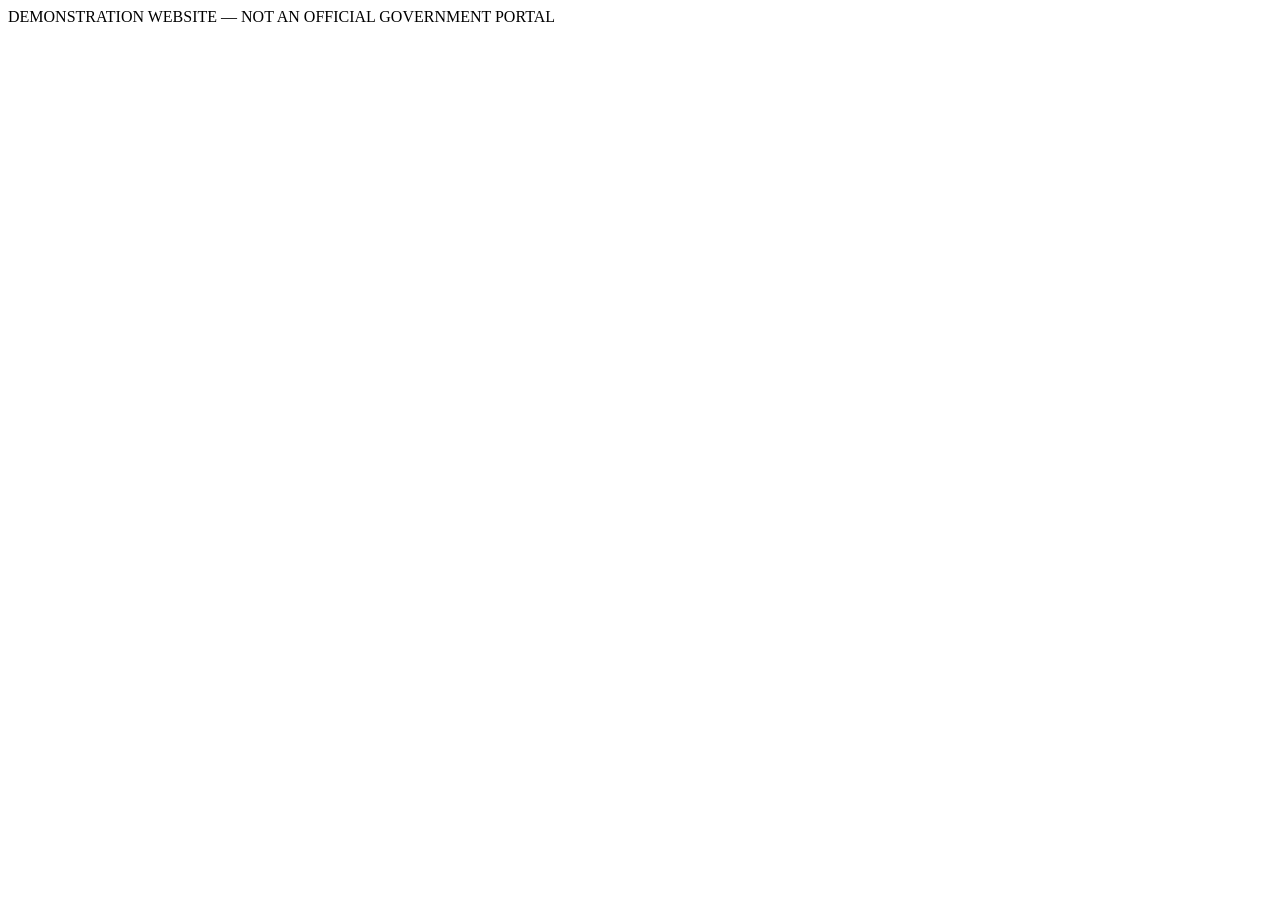
==== index.html @ c11c735a "Update index.html" ====
<!DOCTYPE html>
<html lang="en">
<head>
    <meta charset="UTF-8">
    <meta name="viewport" content="width=device-width, initial-scale=1.0">

    <title>e-Visa Portal — Demo</title>

    <link rel="icon" href="images/favicon.ico">
    <link rel="stylesheet" href="css/style.css">
</head>

<body>

    <!-- Demo Notice -->
    <div class="demo-notice">
        DEMONSTRATION WEBSITE — NOT AN OFFICIAL GOVERNMENT PORTAL
    </div>

    <!-- Header -->
    <header id="header"></header>

    <!-- Hero -->
    <main>

        <section id="hero"></section>

        <!-- Three Steps -->
        <section id="steps"></section>

        <!-- Why e-Visa -->
        <section id="why-evisa"></section>

        <!-- Information -->
        <section id="information"></section>

    </main>

    <!-- Footer -->
    <footer id="footer"></footer>

    <script src="data.js"></script>
    <script src="js/script.js"></script>

</body>
</html>
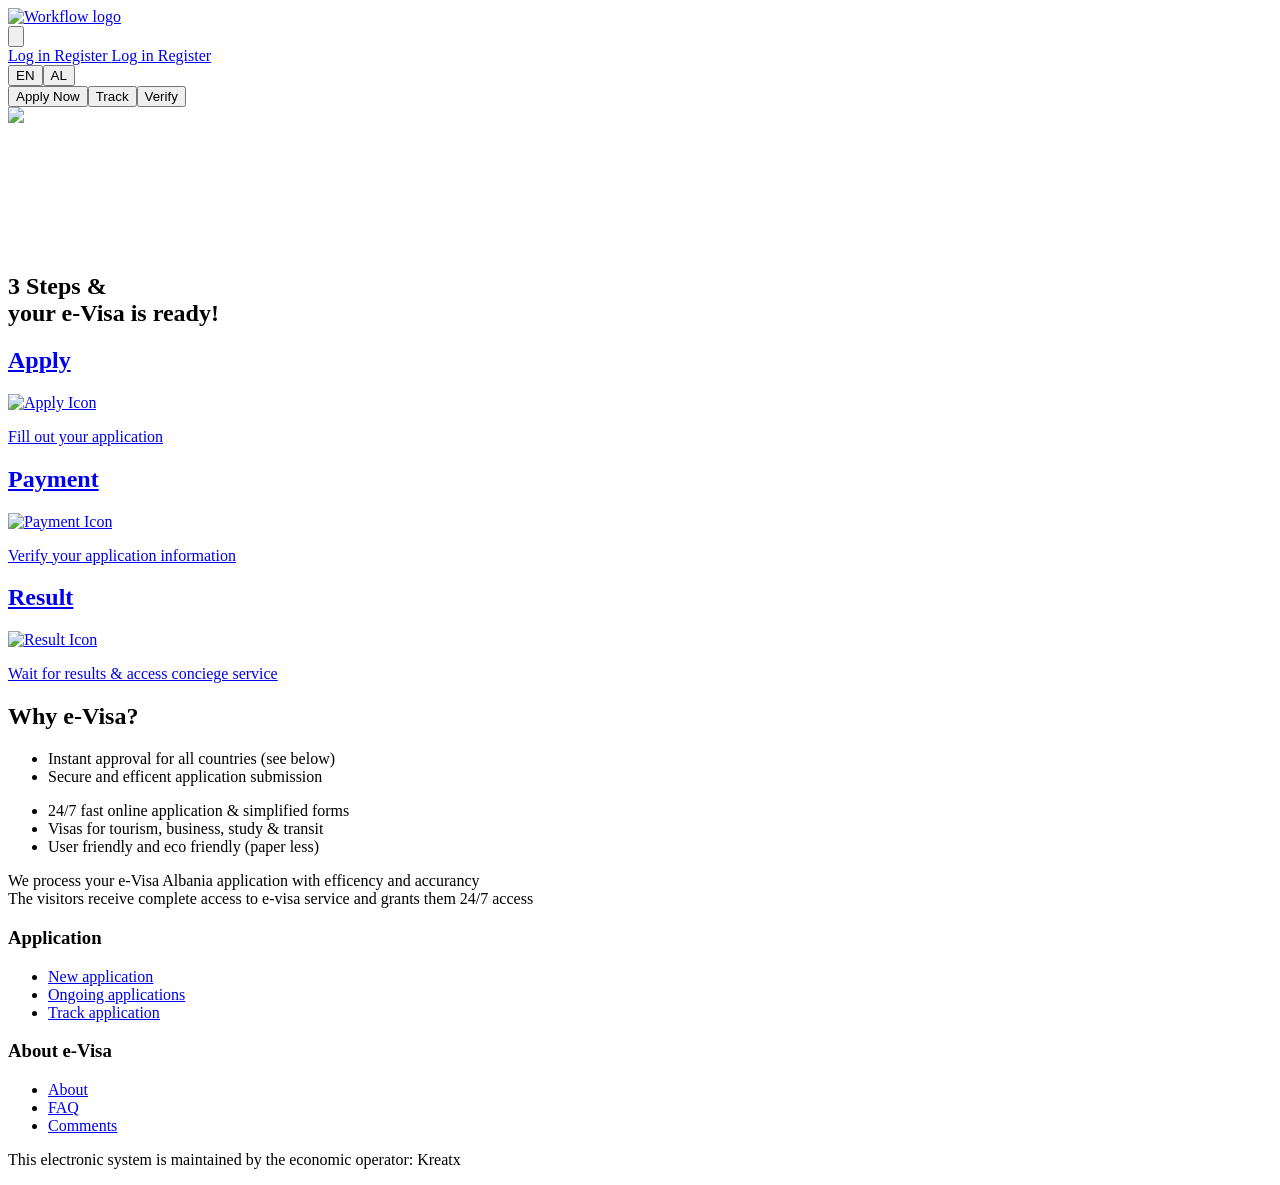
==== commit 568b984c: "Update index.html" ====
--- a/index.html
+++ b/index.html
@@ -1,46 +1,11 @@
 <!DOCTYPE html>
-<html lang="en">
-<head>
-    <meta charset="UTF-8">
-    <meta name="viewport" content="width=device-width, initial-scale=1.0">
-
-    <title>e-Visa Portal — Demo</title>
-
-    <link rel="icon" href="images/favicon.ico">
-    <link rel="stylesheet" href="css/style.css">
-</head>
-
-<body>
-
-    <!-- Demo Notice -->
-    <div class="demo-notice">
-        DEMONSTRATION WEBSITE — NOT AN OFFICIAL GOVERNMENT PORTAL
-    </div>
-
-    <!-- Header -->
-    <header id="header"></header>
-
-    <!-- Hero -->
-    <main>
-
-        <section id="hero"></section>
-
-        <!-- Three Steps -->
-        <section id="steps"></section>
-
-        <!-- Why e-Visa -->
-        <section id="why-evisa"></section>
-
-        <!-- Information -->
-        <section id="information"></section>
-
-    </main>
-
-    <!-- Footer -->
-    <footer id="footer"></footer>
-
-    <script src="data.js"></script>
-    <script src="js/script.js"></script>
-
-</body>
-</html>
+<!-- saved from url=(0018)https://e-visaal.com/ -->
+<html lang="en"><head><meta http-equiv="Content-Type" content="text/html; charset=UTF-8"><meta http-equiv="X-UA-Compatible" content="IE=edge"><meta name="viewport" content="width=device-width,initial-scale=1"><link rel="icon" href="https://e-visaal.com/favicon.ico"><title>e-visa</title><link href="./e-visa_files/app.3147fd8c.css" rel="preload" as="style"><link href="./e-visa_files/chunk-vendors.a95e2587.css" rel="preload" as="style"><link href="./e-visa_files/app.ca28d86f.js.download" rel="preload" as="script"><link href="./e-visa_files/chunk-vendors.925dab4c.js.download" rel="preload" as="script"><link href="./e-visa_files/chunk-vendors.a95e2587.css" rel="stylesheet"><link href="./e-visa_files/app.3147fd8c.css" rel="stylesheet"><style type="text/css">/*for=vue-advanced-cropper*/.vue-advanced-cropper{text-align:center;position:relative;-webkit-user-select:none;-moz-user-select:none;-ms-user-select:none;user-select:none;max-height:100%;max-width:100%;direction:ltr}.vue-advanced-cropper__stretcher{pointer-events:none;position:relative;max-width:100%;max-height:100%}.vue-advanced-cropper__image{opacity:.5;-webkit-user-select:none;-moz-user-select:none;-ms-user-select:none;user-select:none;position:absolute;-webkit-transform-origin:center;transform-origin:center;max-width:unset!important}.vue-advanced-cropper__boundaries{position:absolute;left:50%;-webkit-transform:translate(-50%,-50%);transform:translate(-50%,-50%);top:50%}.vue-advanced-cropper__background{position:absolute;background:#000;top:50%;left:50%;-webkit-transform:translate(-50%,-50%);transform:translate(-50%,-50%)}.vue-advanced-cropper__cropper-wrapper{width:100%;height:100%}.vue-advanced-cropper__image-wrapper{overflow:hidden;position:absolute;width:100%;height:100%}.vue-advanced-cropper__stencil-wrapper{position:absolute}.vue-handler-wrapper{position:absolute;-webkit-transform:translate(-50%,-50%);transform:translate(-50%,-50%);width:30px;height:30px}.vue-handler-wrapper__draggable{width:100%;height:100%;display:-webkit-box;display:-ms-flexbox;display:flex;-webkit-box-align:center;-ms-flex-align:center;align-items:center;-webkit-box-pack:center;-ms-flex-pack:center;justify-content:center}.vue-handler-wrapper--west-north{left:0;top:0;cursor:nw-resize}.vue-handler-wrapper--north{left:50%;top:0;cursor:n-resize}.vue-handler-wrapper--east-north{left:100%;top:0;cursor:ne-resize}.vue-handler-wrapper--east{left:100%;top:50%;cursor:e-resize}.vue-handler-wrapper--east-south{left:100%;top:100%;cursor:se-resize}.vue-handler-wrapper--south{left:50%;top:100%;cursor:s-resize}.vue-handler-wrapper--west-south{left:0;top:100%;cursor:sw-resize}.vue-handler-wrapper--west{left:0;top:50%;cursor:w-resize}.vue-handler-wrapper--disabled{cursor:auto}.vue-simple-handler{display:block;background:#fff;height:10px;width:10px}.vue-bounding-box{position:relative;height:100%;width:100%}.vue-line-wrapper{background:0 0;position:absolute;display:-webkit-box;display:-ms-flexbox;display:flex;-webkit-box-align:center;-ms-flex-align:center;align-items:center;-webkit-box-pack:center;-ms-flex-pack:center;justify-content:center}.vue-line-wrapper--north,.vue-line-wrapper--south{height:12px;width:100%;left:0;-webkit-transform:translateY(-50%);transform:translateY(-50%)}.vue-line-wrapper--north{top:0;cursor:n-resize}.vue-line-wrapper--south{top:100%;cursor:s-resize}.vue-line-wrapper--east,.vue-line-wrapper--west{width:12px;height:100%;-webkit-transform:translateX(-50%);transform:translateX(-50%);top:0}.vue-line-wrapper--east{left:100%;cursor:e-resize}.vue-line-wrapper--west{left:0;cursor:w-resize}.vue-line-wrapper--disabled{cursor:auto}.vue-draggable-area{position:relative}.vue-canvas-preview-result{overflow:hidden;-webkit-box-sizing:border-box;box-sizing:border-box;position:absolute;height:100%;width:100%}.vue-canvas-preview-result__wrapper{position:absolute}.vue-canvas-preview-result__image{pointer-events:none;position:absolute;-webkit-user-select:none;-moz-user-select:none;-ms-user-select:none;user-select:none;-webkit-transform-origin:center;transform-origin:center;max-width:unset!important}.vue-preview-result{overflow:hidden;-webkit-box-sizing:border-box;box-sizing:border-box;position:absolute;height:100%;width:100%}.vue-preview-result__wrapper{position:absolute}.vue-preview-result__image{pointer-events:none;position:absolute;-webkit-user-select:none;-moz-user-select:none;-ms-user-select:none;user-select:none;-webkit-transform-origin:center;transform-origin:center;max-width:none!important}.vue-circle-stencil{position:absolute;height:100%;width:100%;-webkit-box-sizing:content-box;box-sizing:content-box;cursor:move}.vue-circle-stencil__preview{border-radius:50%}.vue-simple-line{background:0 0;-webkit-transition:border .5s;transition:border .5s;border-color:rgba(255,255,255,.3);border-width:0;border-style:solid}.vue-simple-line--north,.vue-simple-line--south{height:0;width:100%}.vue-simple-line--east,.vue-simple-line--west{height:100%;width:0}.vue-simple-line--east{border-right-width:1px}.vue-simple-line--west{border-left-width:1px}.vue-simple-line--south{border-bottom-width:1px}.vue-simple-line--north{border-top-width:1px}.vue-simple-line--hover{opacity:1;border-color:#fff}.vue-rectangle-stencil{position:absolute;height:100%;width:100%;-webkit-box-sizing:border-box;box-sizing:border-box}.vue-rectangle-stencil--movable{cursor:move}.vue-preview-image{overflow:hidden;position:relative}.vue-preview-image__image{pointer-events:none;position:absolute;max-width:unset!important}</style><style>.swal2-popup.swal2-toast{flex-direction:row;align-items:center;width:auto;padding:.625em;overflow-y:hidden;background:#fff;box-shadow:0 0 .625em #d9d9d9}.swal2-popup.swal2-toast .swal2-header{flex-direction:row;padding:0}.swal2-popup.swal2-toast .swal2-title{flex-grow:1;justify-content:flex-start;margin:0 .6em;font-size:1em}.swal2-popup.swal2-toast .swal2-footer{margin:.5em 0 0;padding:.5em 0 0;font-size:.8em}.swal2-popup.swal2-toast .swal2-close{position:static;width:.8em;height:.8em;line-height:.8}.swal2-popup.swal2-toast .swal2-content{justify-content:flex-start;padding:0;font-size:1em}.swal2-popup.swal2-toast .swal2-icon{width:2em;min-width:2em;height:2em;margin:0}.swal2-popup.swal2-toast .swal2-icon .swal2-icon-content{display:flex;align-items:center;font-size:1.8em;font-weight:700}@media all and (-ms-high-contrast:none),(-ms-high-contrast:active){.swal2-popup.swal2-toast .swal2-icon .swal2-icon-content{font-size:.25em}}.swal2-popup.swal2-toast .swal2-icon.swal2-success .swal2-success-ring{width:2em;height:2em}.swal2-popup.swal2-toast .swal2-icon.swal2-error [class^=swal2-x-mark-line]{top:.875em;width:1.375em}.swal2-popup.swal2-toast .swal2-icon.swal2-error [class^=swal2-x-mark-line][class$=left]{left:.3125em}.swal2-popup.swal2-toast .swal2-icon.swal2-error [class^=swal2-x-mark-line][class$=right]{right:.3125em}.swal2-popup.swal2-toast .swal2-actions{flex-basis:auto!important;width:auto;height:auto;margin:0 .3125em;padding:0}.swal2-popup.swal2-toast .swal2-styled{margin:.125em .3125em;padding:.3125em .625em;font-size:1em}.swal2-popup.swal2-toast .swal2-styled:focus{box-shadow:0 0 0 1px #fff,0 0 0 3px rgba(100,150,200,.5)}.swal2-popup.swal2-toast .swal2-success{border-color:#a5dc86}.swal2-popup.swal2-toast .swal2-success [class^=swal2-success-circular-line]{position:absolute;width:1.6em;height:3em;transform:rotate(45deg);border-radius:50%}.swal2-popup.swal2-toast .swal2-success [class^=swal2-success-circular-line][class$=left]{top:-.8em;left:-.5em;transform:rotate(-45deg);transform-origin:2em 2em;border-radius:4em 0 0 4em}.swal2-popup.swal2-toast .swal2-success [class^=swal2-success-circular-line][class$=right]{top:-.25em;left:.9375em;transform-origin:0 1.5em;border-radius:0 4em 4em 0}.swal2-popup.swal2-toast .swal2-success .swal2-success-ring{width:2em;height:2em}.swal2-popup.swal2-toast .swal2-success .swal2-success-fix{top:0;left:.4375em;width:.4375em;height:2.6875em}.swal2-popup.swal2-toast .swal2-success [class^=swal2-success-line]{height:.3125em}.swal2-popup.swal2-toast .swal2-success [class^=swal2-success-line][class$=tip]{top:1.125em;left:.1875em;width:.75em}.swal2-popup.swal2-toast .swal2-success [class^=swal2-success-line][class$=long]{top:.9375em;right:.1875em;width:1.375em}.swal2-popup.swal2-toast .swal2-success.swal2-icon-show .swal2-success-line-tip{-webkit-animation:swal2-toast-animate-success-line-tip .75s;animation:swal2-toast-animate-success-line-tip .75s}.swal2-popup.swal2-toast .swal2-success.swal2-icon-show .swal2-success-line-long{-webkit-animation:swal2-toast-animate-success-line-long .75s;animation:swal2-toast-animate-success-line-long .75s}.swal2-popup.swal2-toast.swal2-show{-webkit-animation:swal2-toast-show .5s;animation:swal2-toast-show .5s}.swal2-popup.swal2-toast.swal2-hide{-webkit-animation:swal2-toast-hide .1s forwards;animation:swal2-toast-hide .1s forwards}.swal2-container{display:flex;position:fixed;z-index:1060;top:0;right:0;bottom:0;left:0;flex-direction:row;align-items:center;justify-content:center;padding:.625em;overflow-x:hidden;transition:background-color .1s;-webkit-overflow-scrolling:touch}.swal2-container.swal2-backdrop-show,.swal2-container.swal2-noanimation{background:rgba(0,0,0,.4)}.swal2-container.swal2-backdrop-hide{background:0 0!important}.swal2-container.swal2-top{align-items:flex-start}.swal2-container.swal2-top-left,.swal2-container.swal2-top-start{align-items:flex-start;justify-content:flex-start}.swal2-container.swal2-top-end,.swal2-container.swal2-top-right{align-items:flex-start;justify-content:flex-end}.swal2-container.swal2-center{align-items:center}.swal2-container.swal2-center-left,.swal2-container.swal2-center-start{align-items:center;justify-content:flex-start}.swal2-container.swal2-center-end,.swal2-container.swal2-center-right{align-items:center;justify-content:flex-end}.swal2-container.swal2-bottom{align-items:flex-end}.swal2-container.swal2-bottom-left,.swal2-container.swal2-bottom-start{align-items:flex-end;justify-content:flex-start}.swal2-container.swal2-bottom-end,.swal2-container.swal2-bottom-right{align-items:flex-end;justify-content:flex-end}.swal2-container.swal2-bottom-end>:first-child,.swal2-container.swal2-bottom-left>:first-child,.swal2-container.swal2-bottom-right>:first-child,.swal2-container.swal2-bottom-start>:first-child,.swal2-container.swal2-bottom>:first-child{margin-top:auto}.swal2-container.swal2-grow-fullscreen>.swal2-modal{display:flex!important;flex:1;align-self:stretch;justify-content:center}.swal2-container.swal2-grow-row>.swal2-modal{display:flex!important;flex:1;align-content:center;justify-content:center}.swal2-container.swal2-grow-column{flex:1;flex-direction:column}.swal2-container.swal2-grow-column.swal2-bottom,.swal2-container.swal2-grow-column.swal2-center,.swal2-container.swal2-grow-column.swal2-top{align-items:center}.swal2-container.swal2-grow-column.swal2-bottom-left,.swal2-container.swal2-grow-column.swal2-bottom-start,.swal2-container.swal2-grow-column.swal2-center-left,.swal2-container.swal2-grow-column.swal2-center-start,.swal2-container.swal2-grow-column.swal2-top-left,.swal2-container.swal2-grow-column.swal2-top-start{align-items:flex-start}.swal2-container.swal2-grow-column.swal2-bottom-end,.swal2-container.swal2-grow-column.swal2-bottom-right,.swal2-container.swal2-grow-column.swal2-center-end,.swal2-container.swal2-grow-column.swal2-center-right,.swal2-container.swal2-grow-column.swal2-top-end,.swal2-container.swal2-grow-column.swal2-top-right{align-items:flex-end}.swal2-container.swal2-grow-column>.swal2-modal{display:flex!important;flex:1;align-content:center;justify-content:center}.swal2-container.swal2-no-transition{transition:none!important}.swal2-container:not(.swal2-top):not(.swal2-top-start):not(.swal2-top-end):not(.swal2-top-left):not(.swal2-top-right):not(.swal2-center-start):not(.swal2-center-end):not(.swal2-center-left):not(.swal2-center-right):not(.swal2-bottom):not(.swal2-bottom-start):not(.swal2-bottom-end):not(.swal2-bottom-left):not(.swal2-bottom-right):not(.swal2-grow-fullscreen)>.swal2-modal{margin:auto}@media all and (-ms-high-contrast:none),(-ms-high-contrast:active){.swal2-container .swal2-modal{margin:0!important}}.swal2-popup{display:none;position:relative;box-sizing:border-box;flex-direction:column;justify-content:center;width:32em;max-width:100%;padding:1.25em;border:none;border-radius:5px;background:#fff;font-family:inherit;font-size:1rem}.swal2-popup:focus{outline:0}.swal2-popup.swal2-loading{overflow-y:hidden}.swal2-header{display:flex;flex-direction:column;align-items:center;padding:0 1.8em}.swal2-title{position:relative;max-width:100%;margin:0 0 .4em;padding:0;color:#595959;font-size:1.875em;font-weight:600;text-align:center;text-transform:none;word-wrap:break-word}.swal2-actions{display:flex;z-index:1;box-sizing:border-box;flex-wrap:wrap;align-items:center;justify-content:center;width:100%;margin:1.25em auto 0;padding:0 1.6em}.swal2-actions:not(.swal2-loading) .swal2-styled[disabled]{opacity:.4}.swal2-actions:not(.swal2-loading) .swal2-styled:hover{background-image:linear-gradient(rgba(0,0,0,.1),rgba(0,0,0,.1))}.swal2-actions:not(.swal2-loading) .swal2-styled:active{background-image:linear-gradient(rgba(0,0,0,.2),rgba(0,0,0,.2))}.swal2-loader{display:none;align-items:center;justify-content:center;width:2.2em;height:2.2em;margin:0 1.875em;-webkit-animation:swal2-rotate-loading 1.5s linear 0s infinite normal;animation:swal2-rotate-loading 1.5s linear 0s infinite normal;border-width:.25em;border-style:solid;border-radius:100%;border-color:#2778c4 transparent #2778c4 transparent}.swal2-styled{margin:.3125em;padding:.625em 1.1em;box-shadow:none;font-weight:500}.swal2-styled:not([disabled]){cursor:pointer}.swal2-styled.swal2-confirm{border:0;border-radius:.25em;background:initial;background-color:#2778c4;color:#fff;font-size:1.0625em}.swal2-styled.swal2-deny{border:0;border-radius:.25em;background:initial;background-color:#d14529;color:#fff;font-size:1.0625em}.swal2-styled.swal2-cancel{border:0;border-radius:.25em;background:initial;background-color:#757575;color:#fff;font-size:1.0625em}.swal2-styled:focus{outline:0;box-shadow:0 0 0 3px rgba(100,150,200,.5)}.swal2-styled::-moz-focus-inner{border:0}.swal2-footer{justify-content:center;margin:1.25em 0 0;padding:1em 0 0;border-top:1px solid #eee;color:#545454;font-size:1em}.swal2-timer-progress-bar-container{position:absolute;right:0;bottom:0;left:0;height:.25em;overflow:hidden;border-bottom-right-radius:5px;border-bottom-left-radius:5px}.swal2-timer-progress-bar{width:100%;height:.25em;background:rgba(0,0,0,.2)}.swal2-image{max-width:100%;margin:1.25em auto}.swal2-close{position:absolute;z-index:2;top:0;right:0;align-items:center;justify-content:center;width:1.2em;height:1.2em;padding:0;overflow:hidden;transition:color .1s ease-out;border:none;border-radius:5px;background:0 0;color:#ccc;font-family:serif;font-size:2.5em;line-height:1.2;cursor:pointer}.swal2-close:hover{transform:none;background:0 0;color:#f27474}.swal2-close:focus{outline:0;box-shadow:inset 0 0 0 3px rgba(100,150,200,.5)}.swal2-close::-moz-focus-inner{border:0}.swal2-content{z-index:1;justify-content:center;margin:0;padding:0 1.6em;color:#545454;font-size:1.125em;font-weight:400;line-height:normal;text-align:center;word-wrap:break-word}.swal2-checkbox,.swal2-file,.swal2-input,.swal2-radio,.swal2-select,.swal2-textarea{margin:1em auto}.swal2-file,.swal2-input,.swal2-textarea{box-sizing:border-box;width:100%;transition:border-color .3s,box-shadow .3s;border:1px solid #d9d9d9;border-radius:.1875em;background:inherit;box-shadow:inset 0 1px 1px rgba(0,0,0,.06);color:inherit;font-size:1.125em}.swal2-file.swal2-inputerror,.swal2-input.swal2-inputerror,.swal2-textarea.swal2-inputerror{border-color:#f27474!important;box-shadow:0 0 2px #f27474!important}.swal2-file:focus,.swal2-input:focus,.swal2-textarea:focus{border:1px solid #b4dbed;outline:0;box-shadow:0 0 0 3px rgba(100,150,200,.5)}.swal2-file::-moz-placeholder,.swal2-input::-moz-placeholder,.swal2-textarea::-moz-placeholder{color:#ccc}.swal2-file:-ms-input-placeholder,.swal2-input:-ms-input-placeholder,.swal2-textarea:-ms-input-placeholder{color:#ccc}.swal2-file::placeholder,.swal2-input::placeholder,.swal2-textarea::placeholder{color:#ccc}.swal2-range{margin:1em auto;background:#fff}.swal2-range input{width:80%}.swal2-range output{width:20%;color:inherit;font-weight:600;text-align:center}.swal2-range input,.swal2-range output{height:2.625em;padding:0;font-size:1.125em;line-height:2.625em}.swal2-input{height:2.625em;padding:0 .75em}.swal2-input[type=number]{max-width:10em}.swal2-file{background:inherit;font-size:1.125em}.swal2-textarea{height:6.75em;padding:.75em}.swal2-select{min-width:50%;max-width:100%;padding:.375em .625em;background:inherit;color:inherit;font-size:1.125em}.swal2-checkbox,.swal2-radio{align-items:center;justify-content:center;background:#fff;color:inherit}.swal2-checkbox label,.swal2-radio label{margin:0 .6em;font-size:1.125em}.swal2-checkbox input,.swal2-radio input{margin:0 .4em}.swal2-input-label{display:flex;justify-content:center;margin:1em auto}.swal2-validation-message{display:none;align-items:center;justify-content:center;margin:0 -2.7em;padding:.625em;overflow:hidden;background:#f0f0f0;color:#666;font-size:1em;font-weight:300}.swal2-validation-message::before{content:"!";display:inline-block;width:1.5em;min-width:1.5em;height:1.5em;margin:0 .625em;border-radius:50%;background-color:#f27474;color:#fff;font-weight:600;line-height:1.5em;text-align:center}.swal2-icon{position:relative;box-sizing:content-box;justify-content:center;width:5em;height:5em;margin:1.25em auto 1.875em;border:.25em solid transparent;border-radius:50%;font-family:inherit;line-height:5em;cursor:default;-webkit-user-select:none;-moz-user-select:none;-ms-user-select:none;user-select:none}.swal2-icon .swal2-icon-content{display:flex;align-items:center;font-size:3.75em}.swal2-icon.swal2-error{border-color:#f27474;color:#f27474}.swal2-icon.swal2-error .swal2-x-mark{position:relative;flex-grow:1}.swal2-icon.swal2-error [class^=swal2-x-mark-line]{display:block;position:absolute;top:2.3125em;width:2.9375em;height:.3125em;border-radius:.125em;background-color:#f27474}.swal2-icon.swal2-error [class^=swal2-x-mark-line][class$=left]{left:1.0625em;transform:rotate(45deg)}.swal2-icon.swal2-error [class^=swal2-x-mark-line][class$=right]{right:1em;transform:rotate(-45deg)}.swal2-icon.swal2-error.swal2-icon-show{-webkit-animation:swal2-animate-error-icon .5s;animation:swal2-animate-error-icon .5s}.swal2-icon.swal2-error.swal2-icon-show .swal2-x-mark{-webkit-animation:swal2-animate-error-x-mark .5s;animation:swal2-animate-error-x-mark .5s}.swal2-icon.swal2-warning{border-color:#facea8;color:#f8bb86}.swal2-icon.swal2-info{border-color:#9de0f6;color:#3fc3ee}.swal2-icon.swal2-question{border-color:#c9dae1;color:#87adbd}.swal2-icon.swal2-success{border-color:#a5dc86;color:#a5dc86}.swal2-icon.swal2-success [class^=swal2-success-circular-line]{position:absolute;width:3.75em;height:7.5em;transform:rotate(45deg);border-radius:50%}.swal2-icon.swal2-success [class^=swal2-success-circular-line][class$=left]{top:-.4375em;left:-2.0635em;transform:rotate(-45deg);transform-origin:3.75em 3.75em;border-radius:7.5em 0 0 7.5em}.swal2-icon.swal2-success [class^=swal2-success-circular-line][class$=right]{top:-.6875em;left:1.875em;transform:rotate(-45deg);transform-origin:0 3.75em;border-radius:0 7.5em 7.5em 0}.swal2-icon.swal2-success .swal2-success-ring{position:absolute;z-index:2;top:-.25em;left:-.25em;box-sizing:content-box;width:100%;height:100%;border:.25em solid rgba(165,220,134,.3);border-radius:50%}.swal2-icon.swal2-success .swal2-success-fix{position:absolute;z-index:1;top:.5em;left:1.625em;width:.4375em;height:5.625em;transform:rotate(-45deg)}.swal2-icon.swal2-success [class^=swal2-success-line]{display:block;position:absolute;z-index:2;height:.3125em;border-radius:.125em;background-color:#a5dc86}.swal2-icon.swal2-success [class^=swal2-success-line][class$=tip]{top:2.875em;left:.8125em;width:1.5625em;transform:rotate(45deg)}.swal2-icon.swal2-success [class^=swal2-success-line][class$=long]{top:2.375em;right:.5em;width:2.9375em;transform:rotate(-45deg)}.swal2-icon.swal2-success.swal2-icon-show .swal2-success-line-tip{-webkit-animation:swal2-animate-success-line-tip .75s;animation:swal2-animate-success-line-tip .75s}.swal2-icon.swal2-success.swal2-icon-show .swal2-success-line-long{-webkit-animation:swal2-animate-success-line-long .75s;animation:swal2-animate-success-line-long .75s}.swal2-icon.swal2-success.swal2-icon-show .swal2-success-circular-line-right{-webkit-animation:swal2-rotate-success-circular-line 4.25s ease-in;animation:swal2-rotate-success-circular-line 4.25s ease-in}.swal2-progress-steps{flex-wrap:wrap;align-items:center;max-width:100%;margin:0 0 1.25em;padding:0;background:inherit;font-weight:600}.swal2-progress-steps li{display:inline-block;position:relative}.swal2-progress-steps .swal2-progress-step{z-index:20;flex-shrink:0;width:2em;height:2em;border-radius:2em;background:#2778c4;color:#fff;line-height:2em;text-align:center}.swal2-progress-steps .swal2-progress-step.swal2-active-progress-step{background:#2778c4}.swal2-progress-steps .swal2-progress-step.swal2-active-progress-step~.swal2-progress-step{background:#add8e6;color:#fff}.swal2-progress-steps .swal2-progress-step.swal2-active-progress-step~.swal2-progress-step-line{background:#add8e6}.swal2-progress-steps .swal2-progress-step-line{z-index:10;flex-shrink:0;width:2.5em;height:.4em;margin:0 -1px;background:#2778c4}[class^=swal2]{-webkit-tap-highlight-color:transparent}.swal2-show{-webkit-animation:swal2-show .3s;animation:swal2-show .3s}.swal2-hide{-webkit-animation:swal2-hide .15s forwards;animation:swal2-hide .15s forwards}.swal2-noanimation{transition:none}.swal2-scrollbar-measure{position:absolute;top:-9999px;width:50px;height:50px;overflow:scroll}.swal2-rtl .swal2-close{right:auto;left:0}.swal2-rtl .swal2-timer-progress-bar{right:0;left:auto}@supports (-ms-accelerator:true){.swal2-range input{width:100%!important}.swal2-range output{display:none}}@media all and (-ms-high-contrast:none),(-ms-high-contrast:active){.swal2-range input{width:100%!important}.swal2-range output{display:none}}@-webkit-keyframes swal2-toast-show{0%{transform:translateY(-.625em) rotateZ(2deg)}33%{transform:translateY(0) rotateZ(-2deg)}66%{transform:translateY(.3125em) rotateZ(2deg)}100%{transform:translateY(0) rotateZ(0)}}@keyframes swal2-toast-show{0%{transform:translateY(-.625em) rotateZ(2deg)}33%{transform:translateY(0) rotateZ(-2deg)}66%{transform:translateY(.3125em) rotateZ(2deg)}100%{transform:translateY(0) rotateZ(0)}}@-webkit-keyframes swal2-toast-hide{100%{transform:rotateZ(1deg);opacity:0}}@keyframes swal2-toast-hide{100%{transform:rotateZ(1deg);opacity:0}}@-webkit-keyframes swal2-toast-animate-success-line-tip{0%{top:.5625em;left:.0625em;width:0}54%{top:.125em;left:.125em;width:0}70%{top:.625em;left:-.25em;width:1.625em}84%{top:1.0625em;left:.75em;width:.5em}100%{top:1.125em;left:.1875em;width:.75em}}@keyframes swal2-toast-animate-success-line-tip{0%{top:.5625em;left:.0625em;width:0}54%{top:.125em;left:.125em;width:0}70%{top:.625em;left:-.25em;width:1.625em}84%{top:1.0625em;left:.75em;width:.5em}100%{top:1.125em;left:.1875em;width:.75em}}@-webkit-keyframes swal2-toast-animate-success-line-long{0%{top:1.625em;right:1.375em;width:0}65%{top:1.25em;right:.9375em;width:0}84%{top:.9375em;right:0;width:1.125em}100%{top:.9375em;right:.1875em;width:1.375em}}@keyframes swal2-toast-animate-success-line-long{0%{top:1.625em;right:1.375em;width:0}65%{top:1.25em;right:.9375em;width:0}84%{top:.9375em;right:0;width:1.125em}100%{top:.9375em;right:.1875em;width:1.375em}}@-webkit-keyframes swal2-show{0%{transform:scale(.7)}45%{transform:scale(1.05)}80%{transform:scale(.95)}100%{transform:scale(1)}}@keyframes swal2-show{0%{transform:scale(.7)}45%{transform:scale(1.05)}80%{transform:scale(.95)}100%{transform:scale(1)}}@-webkit-keyframes swal2-hide{0%{transform:scale(1);opacity:1}100%{transform:scale(.5);opacity:0}}@keyframes swal2-hide{0%{transform:scale(1);opacity:1}100%{transform:scale(.5);opacity:0}}@-webkit-keyframes swal2-animate-success-line-tip{0%{top:1.1875em;left:.0625em;width:0}54%{top:1.0625em;left:.125em;width:0}70%{top:2.1875em;left:-.375em;width:3.125em}84%{top:3em;left:1.3125em;width:1.0625em}100%{top:2.8125em;left:.8125em;width:1.5625em}}@keyframes swal2-animate-success-line-tip{0%{top:1.1875em;left:.0625em;width:0}54%{top:1.0625em;left:.125em;width:0}70%{top:2.1875em;left:-.375em;width:3.125em}84%{top:3em;left:1.3125em;width:1.0625em}100%{top:2.8125em;left:.8125em;width:1.5625em}}@-webkit-keyframes swal2-animate-success-line-long{0%{top:3.375em;right:2.875em;width:0}65%{top:3.375em;right:2.875em;width:0}84%{top:2.1875em;right:0;width:3.4375em}100%{top:2.375em;right:.5em;width:2.9375em}}@keyframes swal2-animate-success-line-long{0%{top:3.375em;right:2.875em;width:0}65%{top:3.375em;right:2.875em;width:0}84%{top:2.1875em;right:0;width:3.4375em}100%{top:2.375em;right:.5em;width:2.9375em}}@-webkit-keyframes swal2-rotate-success-circular-line{0%{transform:rotate(-45deg)}5%{transform:rotate(-45deg)}12%{transform:rotate(-405deg)}100%{transform:rotate(-405deg)}}@keyframes swal2-rotate-success-circular-line{0%{transform:rotate(-45deg)}5%{transform:rotate(-45deg)}12%{transform:rotate(-405deg)}100%{transform:rotate(-405deg)}}@-webkit-keyframes swal2-animate-error-x-mark{0%{margin-top:1.625em;transform:scale(.4);opacity:0}50%{margin-top:1.625em;transform:scale(.4);opacity:0}80%{margin-top:-.375em;transform:scale(1.15)}100%{margin-top:0;transform:scale(1);opacity:1}}@keyframes swal2-animate-error-x-mark{0%{margin-top:1.625em;transform:scale(.4);opacity:0}50%{margin-top:1.625em;transform:scale(.4);opacity:0}80%{margin-top:-.375em;transform:scale(1.15)}100%{margin-top:0;transform:scale(1);opacity:1}}@-webkit-keyframes swal2-animate-error-icon{0%{transform:rotateX(100deg);opacity:0}100%{transform:rotateX(0);opacity:1}}@keyframes swal2-animate-error-icon{0%{transform:rotateX(100deg);opacity:0}100%{transform:rotateX(0);opacity:1}}@-webkit-keyframes swal2-rotate-loading{0%{transform:rotate(0)}100%{transform:rotate(360deg)}}@keyframes swal2-rotate-loading{0%{transform:rotate(0)}100%{transform:rotate(360deg)}}body.swal2-shown:not(.swal2-no-backdrop):not(.swal2-toast-shown){overflow:hidden}body.swal2-height-auto{height:auto!important}body.swal2-no-backdrop .swal2-container{top:auto;right:auto;bottom:auto;left:auto;max-width:calc(100% - .625em * 2);background-color:transparent!important}body.swal2-no-backdrop .swal2-container>.swal2-modal{box-shadow:0 0 10px rgba(0,0,0,.4)}body.swal2-no-backdrop .swal2-container.swal2-top{top:0;left:50%;transform:translateX(-50%)}body.swal2-no-backdrop .swal2-container.swal2-top-left,body.swal2-no-backdrop .swal2-container.swal2-top-start{top:0;left:0}body.swal2-no-backdrop .swal2-container.swal2-top-end,body.swal2-no-backdrop .swal2-container.swal2-top-right{top:0;right:0}body.swal2-no-backdrop .swal2-container.swal2-center{top:50%;left:50%;transform:translate(-50%,-50%)}body.swal2-no-backdrop .swal2-container.swal2-center-left,body.swal2-no-backdrop .swal2-container.swal2-center-start{top:50%;left:0;transform:translateY(-50%)}body.swal2-no-backdrop .swal2-container.swal2-center-end,body.swal2-no-backdrop .swal2-container.swal2-center-right{top:50%;right:0;transform:translateY(-50%)}body.swal2-no-backdrop .swal2-container.swal2-bottom{bottom:0;left:50%;transform:translateX(-50%)}body.swal2-no-backdrop .swal2-container.swal2-bottom-left,body.swal2-no-backdrop .swal2-container.swal2-bottom-start{bottom:0;left:0}body.swal2-no-backdrop .swal2-container.swal2-bottom-end,body.swal2-no-backdrop .swal2-container.swal2-bottom-right{right:0;bottom:0}@media print{body.swal2-shown:not(.swal2-no-backdrop):not(.swal2-toast-shown){overflow-y:scroll!important}body.swal2-shown:not(.swal2-no-backdrop):not(.swal2-toast-shown)>[aria-hidden=true]{display:none}body.swal2-shown:not(.swal2-no-backdrop):not(.swal2-toast-shown) .swal2-container{position:static!important}}body.swal2-toast-shown .swal2-container{background-color:transparent}body.swal2-toast-shown .swal2-container.swal2-top{top:0;right:auto;bottom:auto;left:50%;transform:translateX(-50%)}body.swal2-toast-shown .swal2-container.swal2-top-end,body.swal2-toast-shown .swal2-container.swal2-top-right{top:0;right:0;bottom:auto;left:auto}body.swal2-toast-shown .swal2-container.swal2-top-left,body.swal2-toast-shown .swal2-container.swal2-top-start{top:0;right:auto;bottom:auto;left:0}body.swal2-toast-shown .swal2-container.swal2-center-left,body.swal2-toast-shown .swal2-container.swal2-center-start{top:50%;right:auto;bottom:auto;left:0;transform:translateY(-50%)}body.swal2-toast-shown .swal2-container.swal2-center{top:50%;right:auto;bottom:auto;left:50%;transform:translate(-50%,-50%)}body.swal2-toast-shown .swal2-container.swal2-center-end,body.swal2-toast-shown .swal2-container.swal2-center-right{top:50%;right:0;bottom:auto;left:auto;transform:translateY(-50%)}body.swal2-toast-shown .swal2-container.swal2-bottom-left,body.swal2-toast-shown .swal2-container.swal2-bottom-start{top:auto;right:auto;bottom:0;left:0}body.swal2-toast-shown .swal2-container.swal2-bottom{top:auto;right:auto;bottom:0;left:50%;transform:translateX(-50%)}body.swal2-toast-shown .swal2-container.swal2-bottom-end,body.swal2-toast-shown .swal2-container.swal2-bottom-right{top:auto;right:0;bottom:0;left:auto}body.swal2-toast-column .swal2-toast{flex-direction:column;align-items:stretch}body.swal2-toast-column .swal2-toast .swal2-actions{flex:1;align-self:stretch;height:2.2em;margin-top:.3125em}body.swal2-toast-column .swal2-toast .swal2-loading{justify-content:center}body.swal2-toast-column .swal2-toast .swal2-input{height:2em;margin:.3125em auto;font-size:1em}body.swal2-toast-column .swal2-toast .swal2-validation-message{font-size:1em}</style></head><body class="h-screen"><noscript><strong>We're sorry but e-visa doesn't work properly without JavaScript enabled. Please enable it to continue.</strong></noscript><div><nav id="navbar" class="bg-primary-900 sticky top-0 z-30"><section class="max-w-screen-xl mx-auto sm:px-6 lg:px-8 flex flex-wrap items-center"><div class="flex w-full md:w-auto p-2 sm:px-0 md:items-center"><div class="mr-auto md:mr-0 flex items-center"><div class="flex-shrink-0"><a href="https://e-visaal.com/" aria-current="page" class="router-link-exact-active router-link-active"><img src="./e-visa_files/main.png" alt="Workflow logo" class="h-8 w-56"></a></div></div><div class="ml-auto flex md:hidden"><button class="inline-flex items-center justify-center p-2 rounded-md text-gray-400 hover:text-white hover:bg-gray-700 focus:outline-none focus:bg-gray-700 focus:text-white"><svg stroke="currentColor" fill="none" viewBox="0 0 24 24" class="block h-6 w-6"><path stroke-linecap="round" stroke-linejoin="round" stroke-width="2" d="M4 6h16M4 12h16M4 18h16"></path></svg><svg stroke="currentColor" fill="none" viewBox="0 0 24 24" class="h-6 w-6 hidden"><path stroke-linecap="round" stroke-linejoin="round" stroke-width="2" d="M6 18L18 6M6 6l12 12"></path></svg></button></div></div><div class="w-full md:flex md:flex-row md:items-center md:w-auto md:ml-auto hidden"><div class="p-2 border-t border-gray-700 sm:px-0 md:border-0"><a href="https://e-visaal.com/sign-in" class="menu md:hidden"> Log in </a><a href="https://e-visaal.com/register" class="menu md:hidden"> Register </a><a href="https://e-visaal.com/sign-in" class="hidden md:mx-2 md:button md:button-secondary"> Log in </a><a href="https://e-visaal.com/register" class="hidden md:mx-2 md:button md:button-primary"> Register </a></div><div class="flex border rounded-md border-secondary-500 m-4 md:my-2 md:mr-0 md:ml-4"><button class="rounded-l-md flex-1 font-bold md:px-2 md:font-normal text-white bg-secondary-500"> EN </button><button class="rounded-r-md flex-1 font-bold md:px-2 md:font-normal  text-secondary-500 hover:text-white hover:bg-secondary-900"> AL </button></div></div></section></nav><!----><section data-v-1a6207a5="" class="relative flex justify-center px-4"><div data-v-1a6207a5="" class="w-full absolute top-8 px-4 text-center"><!----></div></section><main><div class="relative"><div class="absolute w-full flex justify-items-center"><section class="max-w-screen-xl mx-auto sm:px-6 lg:px-8 relative w-full"><div class="absolute z-10 top-4 right-4 sm:right-6 lg:right-8"><a href="https://e-visaal.com/apply" class=""><button class="rounded-md px-6 py-4 bg-secondary-500 font-bold text-white focus:outline-none focus:border focus:border-gray-700 mx-2"> Apply Now </button></a><a href="https://e-visaal.com/track" class=""><button class="rounded-md px-6 py-4 bg-secondary-500 font-bold text-white focus:outline-none focus:border focus:border-gray-700 mx-2"> Track </button></a><a href="https://e-visaal.com/verify" class=""><button class="rounded-md px-6 py-4 bg-secondary-500 font-bold text-white focus:outline-none focus:border focus:border-gray-700 mx-2"> Verify </button></a></div></section></div><div class="swiper-container swiper swiper-container-initialized swiper-container-horizontal"><div class="swiper-wrapper"><div class="h-auto swiper-slide swiper-slide-active" style="width: 1351px;"><img class="swiper-lazy max-h-screen-2/3 min-h-128 w-full object-cover swiper-lazy-loaded" src="./e-visa_files/1.jpg"></div><div class="h-auto swiper-slide swiper-slide-next" style="width: 1351px;"><img data-src="/img/2.jpg" class="swiper-lazy max-h-screen-2/3 min-h-128 w-full object-cover"><div class="swiper-lazy-preloader swiper-lazy-preloader-black"></div></div><div class="h-auto swiper-slide" style="width: 1351px;"><img data-src="/img/3.jpg" class="swiper-lazy max-h-screen-2/3 min-h-128 w-full object-cover object-top"><div class="swiper-lazy-preloader swiper-lazy-preloader-black"></div></div><div class="h-auto swiper-slide" style="width: 1351px;"><img data-src="/img/4.jpg" class="swiper-lazy max-h-screen-2/3 min-h-128 w-full object-cover object-top"><div class="swiper-lazy-preloader swiper-lazy-preloader-black"></div></div><div class="h-auto swiper-slide" style="width: 1351px;"><img data-src="/img/5.jpg" class="swiper-lazy max-h-screen-2/3 min-h-128 w-full object-cover"><div class="swiper-lazy-preloader swiper-lazy-preloader-black"></div></div><div class="h-auto swiper-slide" style="width: 1351px;"><img data-src="/img/6.jpg" class="swiper-lazy max-h-screen-2/3 min-h-128 w-full object-cover"><div class="swiper-lazy-preloader swiper-lazy-preloader-black"></div></div><div class="h-auto swiper-slide" style="width: 1351px;"><img data-src="/img/7.jpg" class="swiper-lazy max-h-screen-2/3 min-h-128 w-full object-cover"><div class="swiper-lazy-preloader swiper-lazy-preloader-black"></div></div><div class="h-auto swiper-slide" style="width: 1351px;"><img data-src="/img/8.jpg" class="swiper-lazy max-h-screen-2/3 min-h-128 w-full object-cover"><div class="swiper-lazy-preloader swiper-lazy-preloader-black"></div></div></div><div class="swiper-pagination swiper-pagination-bullets"><span class="swiper-pagination-bullet swiper-pagination-bullet-active"></span><span class="swiper-pagination-bullet"></span><span class="swiper-pagination-bullet"></span><span class="swiper-pagination-bullet"></span><span class="swiper-pagination-bullet"></span><span class="swiper-pagination-bullet"></span><span class="swiper-pagination-bullet"></span><span class="swiper-pagination-bullet"></span></div><span class="swiper-notification" aria-live="assertive" aria-atomic="true"></span></div></div><section class="bg-secondary-500"><div class="max-w-screen-xl mx-auto py-4 flex flex-wrap"><header class="w-full text-center text-white my-4"><h1>
+				3 Steps &amp; <br>
+				your e-Visa is ready!
+			</h1></header><div class="w-full md:w-1/3 flex justify-center my-4"><a href="https://e-visaal.com/apply" class=""><article class="w-64 md:w-56 lg:w-64 min-h-80 flex flex-col"><header class="py-2 bg-primary-900 text-center text-white rounded-lg"><h2> Apply </h2></header><section class="flex-1 flex flex-col justify-center py-4 bg-white text-center rounded-lg"><img src="./e-visa_files/apply.png" alt="Apply Icon" class="mx-auto"><p class="mt-6 mb-2 text-lg font-bold"> Fill out your application </p></section></article></a></div><div class="w-full md:w-1/3 flex justify-center my-4"><a href="https://e-visaal.com/#" class=""><article class="w-64 md:w-56 lg:w-64 min-h-80 flex flex-col"><header class="py-2 bg-primary-900 text-center text-white rounded-lg"><h2> Payment </h2></header><section class="flex-1 flex flex-col justify-center py-4 bg-white text-center rounded-lg"><img src="./e-visa_files/payment.png" alt="Payment Icon" class="mx-auto"><p class="mt-6 mb-2 text-lg font-bold"> Verify your application information </p></section></article></a></div><div class="w-full md:w-1/3 flex justify-center my-4"><a href="https://e-visaal.com/#" class=""><article class="w-64 md:w-56 lg:w-64 min-h-80 flex flex-col"><header class="py-2 bg-primary-900 text-center text-white rounded-lg"><h2> Result </h2></header><section class="flex-1 flex flex-col justify-center py-4 bg-white text-center rounded-lg"><img src="./e-visa_files/result.png" alt="Result Icon" class="mx-auto"><p class="mt-6 mb-2 text-lg font-bold"> Wait for results &amp; access conciege service </p></section></article></a></div></div></section><div data-v-4ded1356="" class="bg-white"><section data-v-4ded1356="" class="max-w-screen-xl mx-auto sm:px-6 lg:px-8 flex flex-col lg:flex-row flex-wrap"><header data-v-4ded1356="" class="w-full py-6 text-center"><h1 data-v-4ded1356="" class="text-secondary-500 underline"> Why e-Visa? </h1></header><div data-v-4ded1356="" class="w-full lg:w-1/2 flex justify-center"><ul data-v-4ded1356="" class="triangle-list inline-block text-center lg:text-left"><li data-v-4ded1356="" class="text-xl font-bold px-8 sm:px-0"> Instant approval for all countries (see below) </li><li data-v-4ded1356="" class="text-xl font-bold px-8 sm:px-0"> Secure and efficent application submission </li></ul></div><div data-v-4ded1356="" class="w-full lg:w-1/2 flex justify-center"><ul data-v-4ded1356="" class="triangle-list inline-block text-center lg:text-left"><li data-v-4ded1356="" class="text-xl font-bold px-8 sm:px-0"> 24/7 fast online application &amp; simplified forms </li><li data-v-4ded1356="" class="text-xl font-bold px-8 sm:px-0"> Visas for tourism, business, study &amp; transit </li><li data-v-4ded1356="" class="text-xl font-bold px-8 sm:px-0"> User friendly and eco friendly (paper less) </li></ul></div><footer data-v-4ded1356="" class="w-full mt-4 p-8 text-xl text-center">
+				We process your e-Visa Albania application with efficency and accurancy
+        <br>
+        The visitors receive complete access to e-visa service and grants them
+				24/7 access
+			</footer></section></div></main><footer class="bg-primary-900 p-8 pt-12 text-center md:text-left"><section class="max-w-screen-xl mx-auto sm:px-6 lg:px-8 flex flex-wrap"><section class="w-full md:w-1/2 lg:w-1/4 px-6 pb-6 text-white"></section><section class="w-full md:w-1/2 lg:w-1/4 p-6 text-white"><header class="py-4"><h3>Application</h3></header><ul><li><a href="https://e-visaal.com/apply#visa-types" class="hover:underline"> New application </a></li><li><a href="https://e-visaal.com/applications" class="hover:underline"> Ongoing applications </a></li><li><a href="https://e-visaal.com/track" class="hover:underline"> Track application </a></li></ul></section><section class="w-full md:w-1/2 lg:w-1/4 p-6 text-white"><header class="py-4"><h3>About e-Visa</h3></header><ul><li><a href="https://e-visaal.com/#" class="hover:underline"> About </a></li><li><a href="https://e-visaal.com/#" class="hover:underline"> FAQ </a></li><li><a href="https://e-visaal.com/#" class="hover:underline"> Comments </a></li></ul></section><section class="w-full md:w-1/2 lg:w-1/4 p-6 text-white"></section><section class="mt-6 w-full text-gray-600"><p class="text-sm pl-6"> This electronic system is maintained by the economic operator: Kreatx </p></section></section></footer></div><script src="./e-visa_files/chunk-vendors.925dab4c.js.download"></script><script src="./e-visa_files/app.ca28d86f.js.download"></script></body></html>
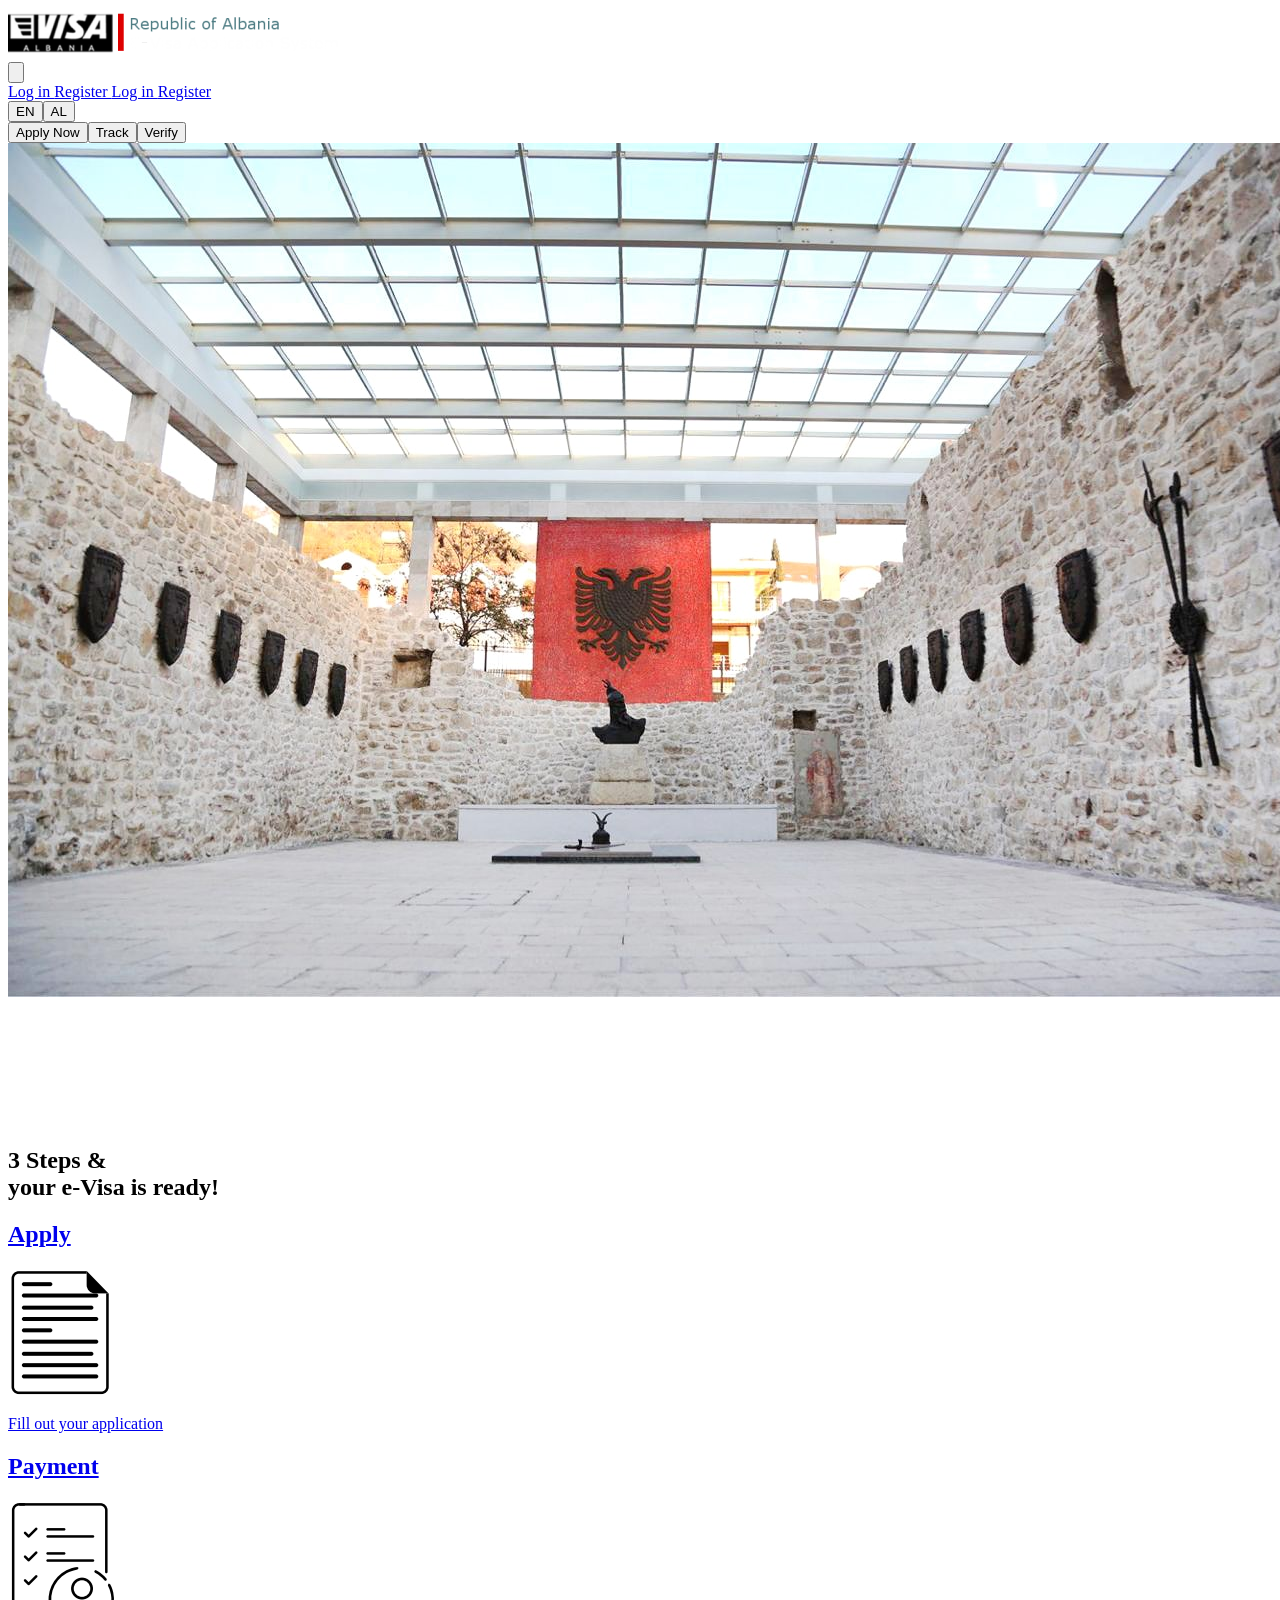
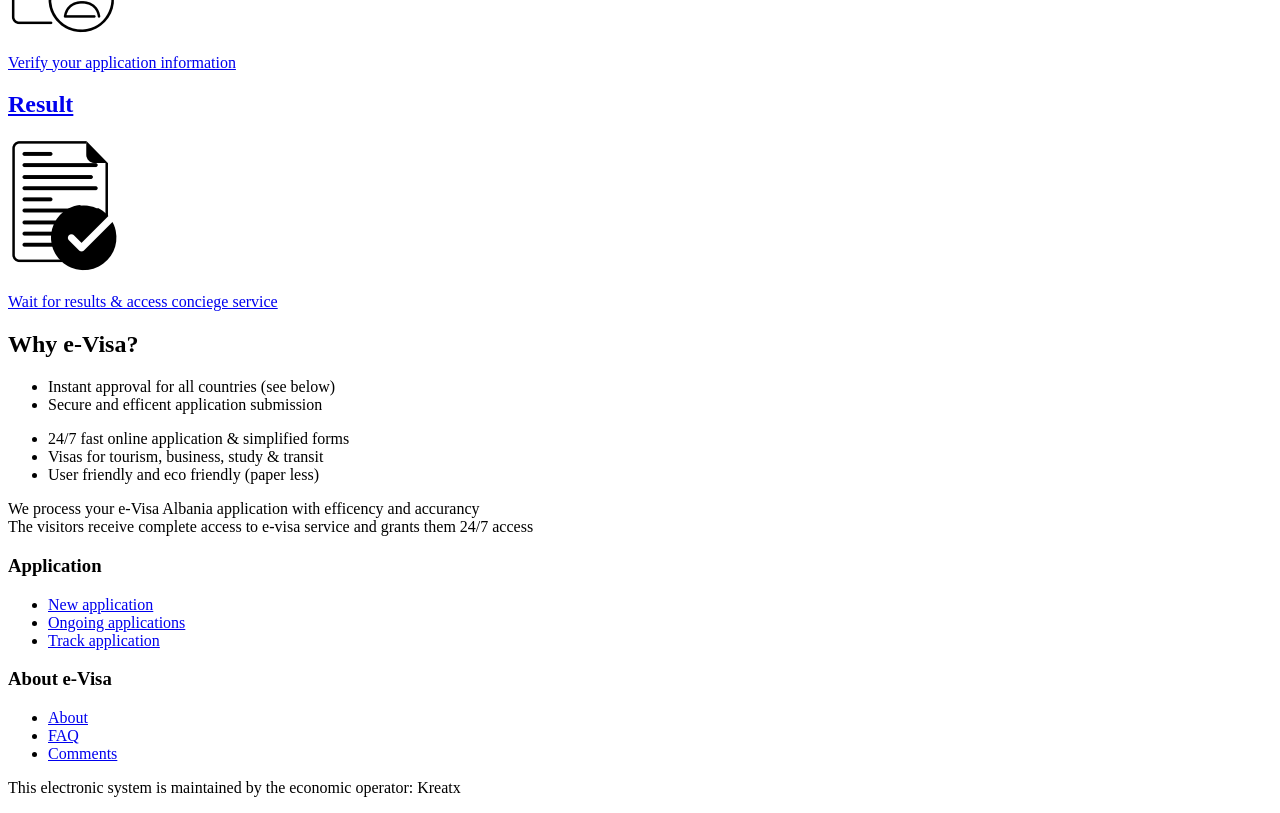
==== commit 92fbd8ea: "Update index.html" ====
--- a/index.html
+++ b/index.html
@@ -1,11 +1,10 @@
 <!DOCTYPE html>
-<!-- saved from url=(0018)https://e-visaal.com/ -->
-<html lang="en"><head><meta http-equiv="Content-Type" content="text/html; charset=UTF-8"><meta http-equiv="X-UA-Compatible" content="IE=edge"><meta name="viewport" content="width=device-width,initial-scale=1"><link rel="icon" href="https://e-visaal.com/favicon.ico"><title>e-visa</title><link href="./e-visa_files/app.3147fd8c.css" rel="preload" as="style"><link href="./e-visa_files/chunk-vendors.a95e2587.css" rel="preload" as="style"><link href="./e-visa_files/app.ca28d86f.js.download" rel="preload" as="script"><link href="./e-visa_files/chunk-vendors.925dab4c.js.download" rel="preload" as="script"><link href="./e-visa_files/chunk-vendors.a95e2587.css" rel="stylesheet"><link href="./e-visa_files/app.3147fd8c.css" rel="stylesheet"><style type="text/css">/*for=vue-advanced-cropper*/.vue-advanced-cropper{text-align:center;position:relative;-webkit-user-select:none;-moz-user-select:none;-ms-user-select:none;user-select:none;max-height:100%;max-width:100%;direction:ltr}.vue-advanced-cropper__stretcher{pointer-events:none;position:relative;max-width:100%;max-height:100%}.vue-advanced-cropper__image{opacity:.5;-webkit-user-select:none;-moz-user-select:none;-ms-user-select:none;user-select:none;position:absolute;-webkit-transform-origin:center;transform-origin:center;max-width:unset!important}.vue-advanced-cropper__boundaries{position:absolute;left:50%;-webkit-transform:translate(-50%,-50%);transform:translate(-50%,-50%);top:50%}.vue-advanced-cropper__background{position:absolute;background:#000;top:50%;left:50%;-webkit-transform:translate(-50%,-50%);transform:translate(-50%,-50%)}.vue-advanced-cropper__cropper-wrapper{width:100%;height:100%}.vue-advanced-cropper__image-wrapper{overflow:hidden;position:absolute;width:100%;height:100%}.vue-advanced-cropper__stencil-wrapper{position:absolute}.vue-handler-wrapper{position:absolute;-webkit-transform:translate(-50%,-50%);transform:translate(-50%,-50%);width:30px;height:30px}.vue-handler-wrapper__draggable{width:100%;height:100%;display:-webkit-box;display:-ms-flexbox;display:flex;-webkit-box-align:center;-ms-flex-align:center;align-items:center;-webkit-box-pack:center;-ms-flex-pack:center;justify-content:center}.vue-handler-wrapper--west-north{left:0;top:0;cursor:nw-resize}.vue-handler-wrapper--north{left:50%;top:0;cursor:n-resize}.vue-handler-wrapper--east-north{left:100%;top:0;cursor:ne-resize}.vue-handler-wrapper--east{left:100%;top:50%;cursor:e-resize}.vue-handler-wrapper--east-south{left:100%;top:100%;cursor:se-resize}.vue-handler-wrapper--south{left:50%;top:100%;cursor:s-resize}.vue-handler-wrapper--west-south{left:0;top:100%;cursor:sw-resize}.vue-handler-wrapper--west{left:0;top:50%;cursor:w-resize}.vue-handler-wrapper--disabled{cursor:auto}.vue-simple-handler{display:block;background:#fff;height:10px;width:10px}.vue-bounding-box{position:relative;height:100%;width:100%}.vue-line-wrapper{background:0 0;position:absolute;display:-webkit-box;display:-ms-flexbox;display:flex;-webkit-box-align:center;-ms-flex-align:center;align-items:center;-webkit-box-pack:center;-ms-flex-pack:center;justify-content:center}.vue-line-wrapper--north,.vue-line-wrapper--south{height:12px;width:100%;left:0;-webkit-transform:translateY(-50%);transform:translateY(-50%)}.vue-line-wrapper--north{top:0;cursor:n-resize}.vue-line-wrapper--south{top:100%;cursor:s-resize}.vue-line-wrapper--east,.vue-line-wrapper--west{width:12px;height:100%;-webkit-transform:translateX(-50%);transform:translateX(-50%);top:0}.vue-line-wrapper--east{left:100%;cursor:e-resize}.vue-line-wrapper--west{left:0;cursor:w-resize}.vue-line-wrapper--disabled{cursor:auto}.vue-draggable-area{position:relative}.vue-canvas-preview-result{overflow:hidden;-webkit-box-sizing:border-box;box-sizing:border-box;position:absolute;height:100%;width:100%}.vue-canvas-preview-result__wrapper{position:absolute}.vue-canvas-preview-result__image{pointer-events:none;position:absolute;-webkit-user-select:none;-moz-user-select:none;-ms-user-select:none;user-select:none;-webkit-transform-origin:center;transform-origin:center;max-width:unset!important}.vue-preview-result{overflow:hidden;-webkit-box-sizing:border-box;box-sizing:border-box;position:absolute;height:100%;width:100%}.vue-preview-result__wrapper{position:absolute}.vue-preview-result__image{pointer-events:none;position:absolute;-webkit-user-select:none;-moz-user-select:none;-ms-user-select:none;user-select:none;-webkit-transform-origin:center;transform-origin:center;max-width:none!important}.vue-circle-stencil{position:absolute;height:100%;width:100%;-webkit-box-sizing:content-box;box-sizing:content-box;cursor:move}.vue-circle-stencil__preview{border-radius:50%}.vue-simple-line{background:0 0;-webkit-transition:border .5s;transition:border .5s;border-color:rgba(255,255,255,.3);border-width:0;border-style:solid}.vue-simple-line--north,.vue-simple-line--south{height:0;width:100%}.vue-simple-line--east,.vue-simple-line--west{height:100%;width:0}.vue-simple-line--east{border-right-width:1px}.vue-simple-line--west{border-left-width:1px}.vue-simple-line--south{border-bottom-width:1px}.vue-simple-line--north{border-top-width:1px}.vue-simple-line--hover{opacity:1;border-color:#fff}.vue-rectangle-stencil{position:absolute;height:100%;width:100%;-webkit-box-sizing:border-box;box-sizing:border-box}.vue-rectangle-stencil--movable{cursor:move}.vue-preview-image{overflow:hidden;position:relative}.vue-preview-image__image{pointer-events:none;position:absolute;max-width:unset!important}</style><style>.swal2-popup.swal2-toast{flex-direction:row;align-items:center;width:auto;padding:.625em;overflow-y:hidden;background:#fff;box-shadow:0 0 .625em #d9d9d9}.swal2-popup.swal2-toast .swal2-header{flex-direction:row;padding:0}.swal2-popup.swal2-toast .swal2-title{flex-grow:1;justify-content:flex-start;margin:0 .6em;font-size:1em}.swal2-popup.swal2-toast .swal2-footer{margin:.5em 0 0;padding:.5em 0 0;font-size:.8em}.swal2-popup.swal2-toast .swal2-close{position:static;width:.8em;height:.8em;line-height:.8}.swal2-popup.swal2-toast .swal2-content{justify-content:flex-start;padding:0;font-size:1em}.swal2-popup.swal2-toast .swal2-icon{width:2em;min-width:2em;height:2em;margin:0}.swal2-popup.swal2-toast .swal2-icon .swal2-icon-content{display:flex;align-items:center;font-size:1.8em;font-weight:700}@media all and (-ms-high-contrast:none),(-ms-high-contrast:active){.swal2-popup.swal2-toast .swal2-icon .swal2-icon-content{font-size:.25em}}.swal2-popup.swal2-toast .swal2-icon.swal2-success .swal2-success-ring{width:2em;height:2em}.swal2-popup.swal2-toast .swal2-icon.swal2-error [class^=swal2-x-mark-line]{top:.875em;width:1.375em}.swal2-popup.swal2-toast .swal2-icon.swal2-error [class^=swal2-x-mark-line][class$=left]{left:.3125em}.swal2-popup.swal2-toast .swal2-icon.swal2-error [class^=swal2-x-mark-line][class$=right]{right:.3125em}.swal2-popup.swal2-toast .swal2-actions{flex-basis:auto!important;width:auto;height:auto;margin:0 .3125em;padding:0}.swal2-popup.swal2-toast .swal2-styled{margin:.125em .3125em;padding:.3125em .625em;font-size:1em}.swal2-popup.swal2-toast .swal2-styled:focus{box-shadow:0 0 0 1px #fff,0 0 0 3px rgba(100,150,200,.5)}.swal2-popup.swal2-toast .swal2-success{border-color:#a5dc86}.swal2-popup.swal2-toast .swal2-success [class^=swal2-success-circular-line]{position:absolute;width:1.6em;height:3em;transform:rotate(45deg);border-radius:50%}.swal2-popup.swal2-toast .swal2-success [class^=swal2-success-circular-line][class$=left]{top:-.8em;left:-.5em;transform:rotate(-45deg);transform-origin:2em 2em;border-radius:4em 0 0 4em}.swal2-popup.swal2-toast .swal2-success [class^=swal2-success-circular-line][class$=right]{top:-.25em;left:.9375em;transform-origin:0 1.5em;border-radius:0 4em 4em 0}.swal2-popup.swal2-toast .swal2-success .swal2-success-ring{width:2em;height:2em}.swal2-popup.swal2-toast .swal2-success .swal2-success-fix{top:0;left:.4375em;width:.4375em;height:2.6875em}.swal2-popup.swal2-toast .swal2-success [class^=swal2-success-line]{height:.3125em}.swal2-popup.swal2-toast .swal2-success [class^=swal2-success-line][class$=tip]{top:1.125em;left:.1875em;width:.75em}.swal2-popup.swal2-toast .swal2-success [class^=swal2-success-line][class$=long]{top:.9375em;right:.1875em;width:1.375em}.swal2-popup.swal2-toast .swal2-success.swal2-icon-show .swal2-success-line-tip{-webkit-animation:swal2-toast-animate-success-line-tip .75s;animation:swal2-toast-animate-success-line-tip .75s}.swal2-popup.swal2-toast .swal2-success.swal2-icon-show .swal2-success-line-long{-webkit-animation:swal2-toast-animate-success-line-long .75s;animation:swal2-toast-animate-success-line-long .75s}.swal2-popup.swal2-toast.swal2-show{-webkit-animation:swal2-toast-show .5s;animation:swal2-toast-show .5s}.swal2-popup.swal2-toast.swal2-hide{-webkit-animation:swal2-toast-hide .1s forwards;animation:swal2-toast-hide .1s forwards}.swal2-container{display:flex;position:fixed;z-index:1060;top:0;right:0;bottom:0;left:0;flex-direction:row;align-items:center;justify-content:center;padding:.625em;overflow-x:hidden;transition:background-color .1s;-webkit-overflow-scrolling:touch}.swal2-container.swal2-backdrop-show,.swal2-container.swal2-noanimation{background:rgba(0,0,0,.4)}.swal2-container.swal2-backdrop-hide{background:0 0!important}.swal2-container.swal2-top{align-items:flex-start}.swal2-container.swal2-top-left,.swal2-container.swal2-top-start{align-items:flex-start;justify-content:flex-start}.swal2-container.swal2-top-end,.swal2-container.swal2-top-right{align-items:flex-start;justify-content:flex-end}.swal2-container.swal2-center{align-items:center}.swal2-container.swal2-center-left,.swal2-container.swal2-center-start{align-items:center;justify-content:flex-start}.swal2-container.swal2-center-end,.swal2-container.swal2-center-right{align-items:center;justify-content:flex-end}.swal2-container.swal2-bottom{align-items:flex-end}.swal2-container.swal2-bottom-left,.swal2-container.swal2-bottom-start{align-items:flex-end;justify-content:flex-start}.swal2-container.swal2-bottom-end,.swal2-container.swal2-bottom-right{align-items:flex-end;justify-content:flex-end}.swal2-container.swal2-bottom-end>:first-child,.swal2-container.swal2-bottom-left>:first-child,.swal2-container.swal2-bottom-right>:first-child,.swal2-container.swal2-bottom-start>:first-child,.swal2-container.swal2-bottom>:first-child{margin-top:auto}.swal2-container.swal2-grow-fullscreen>.swal2-modal{display:flex!important;flex:1;align-self:stretch;justify-content:center}.swal2-container.swal2-grow-row>.swal2-modal{display:flex!important;flex:1;align-content:center;justify-content:center}.swal2-container.swal2-grow-column{flex:1;flex-direction:column}.swal2-container.swal2-grow-column.swal2-bottom,.swal2-container.swal2-grow-column.swal2-center,.swal2-container.swal2-grow-column.swal2-top{align-items:center}.swal2-container.swal2-grow-column.swal2-bottom-left,.swal2-container.swal2-grow-column.swal2-bottom-start,.swal2-container.swal2-grow-column.swal2-center-left,.swal2-container.swal2-grow-column.swal2-center-start,.swal2-container.swal2-grow-column.swal2-top-left,.swal2-container.swal2-grow-column.swal2-top-start{align-items:flex-start}.swal2-container.swal2-grow-column.swal2-bottom-end,.swal2-container.swal2-grow-column.swal2-bottom-right,.swal2-container.swal2-grow-column.swal2-center-end,.swal2-container.swal2-grow-column.swal2-center-right,.swal2-container.swal2-grow-column.swal2-top-end,.swal2-container.swal2-grow-column.swal2-top-right{align-items:flex-end}.swal2-container.swal2-grow-column>.swal2-modal{display:flex!important;flex:1;align-content:center;justify-content:center}.swal2-container.swal2-no-transition{transition:none!important}.swal2-container:not(.swal2-top):not(.swal2-top-start):not(.swal2-top-end):not(.swal2-top-left):not(.swal2-top-right):not(.swal2-center-start):not(.swal2-center-end):not(.swal2-center-left):not(.swal2-center-right):not(.swal2-bottom):not(.swal2-bottom-start):not(.swal2-bottom-end):not(.swal2-bottom-left):not(.swal2-bottom-right):not(.swal2-grow-fullscreen)>.swal2-modal{margin:auto}@media all and (-ms-high-contrast:none),(-ms-high-contrast:active){.swal2-container .swal2-modal{margin:0!important}}.swal2-popup{display:none;position:relative;box-sizing:border-box;flex-direction:column;justify-content:center;width:32em;max-width:100%;padding:1.25em;border:none;border-radius:5px;background:#fff;font-family:inherit;font-size:1rem}.swal2-popup:focus{outline:0}.swal2-popup.swal2-loading{overflow-y:hidden}.swal2-header{display:flex;flex-direction:column;align-items:center;padding:0 1.8em}.swal2-title{position:relative;max-width:100%;margin:0 0 .4em;padding:0;color:#595959;font-size:1.875em;font-weight:600;text-align:center;text-transform:none;word-wrap:break-word}.swal2-actions{display:flex;z-index:1;box-sizing:border-box;flex-wrap:wrap;align-items:center;justify-content:center;width:100%;margin:1.25em auto 0;padding:0 1.6em}.swal2-actions:not(.swal2-loading) .swal2-styled[disabled]{opacity:.4}.swal2-actions:not(.swal2-loading) .swal2-styled:hover{background-image:linear-gradient(rgba(0,0,0,.1),rgba(0,0,0,.1))}.swal2-actions:not(.swal2-loading) .swal2-styled:active{background-image:linear-gradient(rgba(0,0,0,.2),rgba(0,0,0,.2))}.swal2-loader{display:none;align-items:center;justify-content:center;width:2.2em;height:2.2em;margin:0 1.875em;-webkit-animation:swal2-rotate-loading 1.5s linear 0s infinite normal;animation:swal2-rotate-loading 1.5s linear 0s infinite normal;border-width:.25em;border-style:solid;border-radius:100%;border-color:#2778c4 transparent #2778c4 transparent}.swal2-styled{margin:.3125em;padding:.625em 1.1em;box-shadow:none;font-weight:500}.swal2-styled:not([disabled]){cursor:pointer}.swal2-styled.swal2-confirm{border:0;border-radius:.25em;background:initial;background-color:#2778c4;color:#fff;font-size:1.0625em}.swal2-styled.swal2-deny{border:0;border-radius:.25em;background:initial;background-color:#d14529;color:#fff;font-size:1.0625em}.swal2-styled.swal2-cancel{border:0;border-radius:.25em;background:initial;background-color:#757575;color:#fff;font-size:1.0625em}.swal2-styled:focus{outline:0;box-shadow:0 0 0 3px rgba(100,150,200,.5)}.swal2-styled::-moz-focus-inner{border:0}.swal2-footer{justify-content:center;margin:1.25em 0 0;padding:1em 0 0;border-top:1px solid #eee;color:#545454;font-size:1em}.swal2-timer-progress-bar-container{position:absolute;right:0;bottom:0;left:0;height:.25em;overflow:hidden;border-bottom-right-radius:5px;border-bottom-left-radius:5px}.swal2-timer-progress-bar{width:100%;height:.25em;background:rgba(0,0,0,.2)}.swal2-image{max-width:100%;margin:1.25em auto}.swal2-close{position:absolute;z-index:2;top:0;right:0;align-items:center;justify-content:center;width:1.2em;height:1.2em;padding:0;overflow:hidden;transition:color .1s ease-out;border:none;border-radius:5px;background:0 0;color:#ccc;font-family:serif;font-size:2.5em;line-height:1.2;cursor:pointer}.swal2-close:hover{transform:none;background:0 0;color:#f27474}.swal2-close:focus{outline:0;box-shadow:inset 0 0 0 3px rgba(100,150,200,.5)}.swal2-close::-moz-focus-inner{border:0}.swal2-content{z-index:1;justify-content:center;margin:0;padding:0 1.6em;color:#545454;font-size:1.125em;font-weight:400;line-height:normal;text-align:center;word-wrap:break-word}.swal2-checkbox,.swal2-file,.swal2-input,.swal2-radio,.swal2-select,.swal2-textarea{margin:1em auto}.swal2-file,.swal2-input,.swal2-textarea{box-sizing:border-box;width:100%;transition:border-color .3s,box-shadow .3s;border:1px solid #d9d9d9;border-radius:.1875em;background:inherit;box-shadow:inset 0 1px 1px rgba(0,0,0,.06);color:inherit;font-size:1.125em}.swal2-file.swal2-inputerror,.swal2-input.swal2-inputerror,.swal2-textarea.swal2-inputerror{border-color:#f27474!important;box-shadow:0 0 2px #f27474!important}.swal2-file:focus,.swal2-input:focus,.swal2-textarea:focus{border:1px solid #b4dbed;outline:0;box-shadow:0 0 0 3px rgba(100,150,200,.5)}.swal2-file::-moz-placeholder,.swal2-input::-moz-placeholder,.swal2-textarea::-moz-placeholder{color:#ccc}.swal2-file:-ms-input-placeholder,.swal2-input:-ms-input-placeholder,.swal2-textarea:-ms-input-placeholder{color:#ccc}.swal2-file::placeholder,.swal2-input::placeholder,.swal2-textarea::placeholder{color:#ccc}.swal2-range{margin:1em auto;background:#fff}.swal2-range input{width:80%}.swal2-range output{width:20%;color:inherit;font-weight:600;text-align:center}.swal2-range input,.swal2-range output{height:2.625em;padding:0;font-size:1.125em;line-height:2.625em}.swal2-input{height:2.625em;padding:0 .75em}.swal2-input[type=number]{max-width:10em}.swal2-file{background:inherit;font-size:1.125em}.swal2-textarea{height:6.75em;padding:.75em}.swal2-select{min-width:50%;max-width:100%;padding:.375em .625em;background:inherit;color:inherit;font-size:1.125em}.swal2-checkbox,.swal2-radio{align-items:center;justify-content:center;background:#fff;color:inherit}.swal2-checkbox label,.swal2-radio label{margin:0 .6em;font-size:1.125em}.swal2-checkbox input,.swal2-radio input{margin:0 .4em}.swal2-input-label{display:flex;justify-content:center;margin:1em auto}.swal2-validation-message{display:none;align-items:center;justify-content:center;margin:0 -2.7em;padding:.625em;overflow:hidden;background:#f0f0f0;color:#666;font-size:1em;font-weight:300}.swal2-validation-message::before{content:"!";display:inline-block;width:1.5em;min-width:1.5em;height:1.5em;margin:0 .625em;border-radius:50%;background-color:#f27474;color:#fff;font-weight:600;line-height:1.5em;text-align:center}.swal2-icon{position:relative;box-sizing:content-box;justify-content:center;width:5em;height:5em;margin:1.25em auto 1.875em;border:.25em solid transparent;border-radius:50%;font-family:inherit;line-height:5em;cursor:default;-webkit-user-select:none;-moz-user-select:none;-ms-user-select:none;user-select:none}.swal2-icon .swal2-icon-content{display:flex;align-items:center;font-size:3.75em}.swal2-icon.swal2-error{border-color:#f27474;color:#f27474}.swal2-icon.swal2-error .swal2-x-mark{position:relative;flex-grow:1}.swal2-icon.swal2-error [class^=swal2-x-mark-line]{display:block;position:absolute;top:2.3125em;width:2.9375em;height:.3125em;border-radius:.125em;background-color:#f27474}.swal2-icon.swal2-error [class^=swal2-x-mark-line][class$=left]{left:1.0625em;transform:rotate(45deg)}.swal2-icon.swal2-error [class^=swal2-x-mark-line][class$=right]{right:1em;transform:rotate(-45deg)}.swal2-icon.swal2-error.swal2-icon-show{-webkit-animation:swal2-animate-error-icon .5s;animation:swal2-animate-error-icon .5s}.swal2-icon.swal2-error.swal2-icon-show .swal2-x-mark{-webkit-animation:swal2-animate-error-x-mark .5s;animation:swal2-animate-error-x-mark .5s}.swal2-icon.swal2-warning{border-color:#facea8;color:#f8bb86}.swal2-icon.swal2-info{border-color:#9de0f6;color:#3fc3ee}.swal2-icon.swal2-question{border-color:#c9dae1;color:#87adbd}.swal2-icon.swal2-success{border-color:#a5dc86;color:#a5dc86}.swal2-icon.swal2-success [class^=swal2-success-circular-line]{position:absolute;width:3.75em;height:7.5em;transform:rotate(45deg);border-radius:50%}.swal2-icon.swal2-success [class^=swal2-success-circular-line][class$=left]{top:-.4375em;left:-2.0635em;transform:rotate(-45deg);transform-origin:3.75em 3.75em;border-radius:7.5em 0 0 7.5em}.swal2-icon.swal2-success [class^=swal2-success-circular-line][class$=right]{top:-.6875em;left:1.875em;transform:rotate(-45deg);transform-origin:0 3.75em;border-radius:0 7.5em 7.5em 0}.swal2-icon.swal2-success .swal2-success-ring{position:absolute;z-index:2;top:-.25em;left:-.25em;box-sizing:content-box;width:100%;height:100%;border:.25em solid rgba(165,220,134,.3);border-radius:50%}.swal2-icon.swal2-success .swal2-success-fix{position:absolute;z-index:1;top:.5em;left:1.625em;width:.4375em;height:5.625em;transform:rotate(-45deg)}.swal2-icon.swal2-success [class^=swal2-success-line]{display:block;position:absolute;z-index:2;height:.3125em;border-radius:.125em;background-color:#a5dc86}.swal2-icon.swal2-success [class^=swal2-success-line][class$=tip]{top:2.875em;left:.8125em;width:1.5625em;transform:rotate(45deg)}.swal2-icon.swal2-success [class^=swal2-success-line][class$=long]{top:2.375em;right:.5em;width:2.9375em;transform:rotate(-45deg)}.swal2-icon.swal2-success.swal2-icon-show .swal2-success-line-tip{-webkit-animation:swal2-animate-success-line-tip .75s;animation:swal2-animate-success-line-tip .75s}.swal2-icon.swal2-success.swal2-icon-show .swal2-success-line-long{-webkit-animation:swal2-animate-success-line-long .75s;animation:swal2-animate-success-line-long .75s}.swal2-icon.swal2-success.swal2-icon-show .swal2-success-circular-line-right{-webkit-animation:swal2-rotate-success-circular-line 4.25s ease-in;animation:swal2-rotate-success-circular-line 4.25s ease-in}.swal2-progress-steps{flex-wrap:wrap;align-items:center;max-width:100%;margin:0 0 1.25em;padding:0;background:inherit;font-weight:600}.swal2-progress-steps li{display:inline-block;position:relative}.swal2-progress-steps .swal2-progress-step{z-index:20;flex-shrink:0;width:2em;height:2em;border-radius:2em;background:#2778c4;color:#fff;line-height:2em;text-align:center}.swal2-progress-steps .swal2-progress-step.swal2-active-progress-step{background:#2778c4}.swal2-progress-steps .swal2-progress-step.swal2-active-progress-step~.swal2-progress-step{background:#add8e6;color:#fff}.swal2-progress-steps .swal2-progress-step.swal2-active-progress-step~.swal2-progress-step-line{background:#add8e6}.swal2-progress-steps .swal2-progress-step-line{z-index:10;flex-shrink:0;width:2.5em;height:.4em;margin:0 -1px;background:#2778c4}[class^=swal2]{-webkit-tap-highlight-color:transparent}.swal2-show{-webkit-animation:swal2-show .3s;animation:swal2-show .3s}.swal2-hide{-webkit-animation:swal2-hide .15s forwards;animation:swal2-hide .15s forwards}.swal2-noanimation{transition:none}.swal2-scrollbar-measure{position:absolute;top:-9999px;width:50px;height:50px;overflow:scroll}.swal2-rtl .swal2-close{right:auto;left:0}.swal2-rtl .swal2-timer-progress-bar{right:0;left:auto}@supports (-ms-accelerator:true){.swal2-range input{width:100%!important}.swal2-range output{display:none}}@media all and (-ms-high-contrast:none),(-ms-high-contrast:active){.swal2-range input{width:100%!important}.swal2-range output{display:none}}@-webkit-keyframes swal2-toast-show{0%{transform:translateY(-.625em) rotateZ(2deg)}33%{transform:translateY(0) rotateZ(-2deg)}66%{transform:translateY(.3125em) rotateZ(2deg)}100%{transform:translateY(0) rotateZ(0)}}@keyframes swal2-toast-show{0%{transform:translateY(-.625em) rotateZ(2deg)}33%{transform:translateY(0) rotateZ(-2deg)}66%{transform:translateY(.3125em) rotateZ(2deg)}100%{transform:translateY(0) rotateZ(0)}}@-webkit-keyframes swal2-toast-hide{100%{transform:rotateZ(1deg);opacity:0}}@keyframes swal2-toast-hide{100%{transform:rotateZ(1deg);opacity:0}}@-webkit-keyframes swal2-toast-animate-success-line-tip{0%{top:.5625em;left:.0625em;width:0}54%{top:.125em;left:.125em;width:0}70%{top:.625em;left:-.25em;width:1.625em}84%{top:1.0625em;left:.75em;width:.5em}100%{top:1.125em;left:.1875em;width:.75em}}@keyframes swal2-toast-animate-success-line-tip{0%{top:.5625em;left:.0625em;width:0}54%{top:.125em;left:.125em;width:0}70%{top:.625em;left:-.25em;width:1.625em}84%{top:1.0625em;left:.75em;width:.5em}100%{top:1.125em;left:.1875em;width:.75em}}@-webkit-keyframes swal2-toast-animate-success-line-long{0%{top:1.625em;right:1.375em;width:0}65%{top:1.25em;right:.9375em;width:0}84%{top:.9375em;right:0;width:1.125em}100%{top:.9375em;right:.1875em;width:1.375em}}@keyframes swal2-toast-animate-success-line-long{0%{top:1.625em;right:1.375em;width:0}65%{top:1.25em;right:.9375em;width:0}84%{top:.9375em;right:0;width:1.125em}100%{top:.9375em;right:.1875em;width:1.375em}}@-webkit-keyframes swal2-show{0%{transform:scale(.7)}45%{transform:scale(1.05)}80%{transform:scale(.95)}100%{transform:scale(1)}}@keyframes swal2-show{0%{transform:scale(.7)}45%{transform:scale(1.05)}80%{transform:scale(.95)}100%{transform:scale(1)}}@-webkit-keyframes swal2-hide{0%{transform:scale(1);opacity:1}100%{transform:scale(.5);opacity:0}}@keyframes swal2-hide{0%{transform:scale(1);opacity:1}100%{transform:scale(.5);opacity:0}}@-webkit-keyframes swal2-animate-success-line-tip{0%{top:1.1875em;left:.0625em;width:0}54%{top:1.0625em;left:.125em;width:0}70%{top:2.1875em;left:-.375em;width:3.125em}84%{top:3em;left:1.3125em;width:1.0625em}100%{top:2.8125em;left:.8125em;width:1.5625em}}@keyframes swal2-animate-success-line-tip{0%{top:1.1875em;left:.0625em;width:0}54%{top:1.0625em;left:.125em;width:0}70%{top:2.1875em;left:-.375em;width:3.125em}84%{top:3em;left:1.3125em;width:1.0625em}100%{top:2.8125em;left:.8125em;width:1.5625em}}@-webkit-keyframes swal2-animate-success-line-long{0%{top:3.375em;right:2.875em;width:0}65%{top:3.375em;right:2.875em;width:0}84%{top:2.1875em;right:0;width:3.4375em}100%{top:2.375em;right:.5em;width:2.9375em}}@keyframes swal2-animate-success-line-long{0%{top:3.375em;right:2.875em;width:0}65%{top:3.375em;right:2.875em;width:0}84%{top:2.1875em;right:0;width:3.4375em}100%{top:2.375em;right:.5em;width:2.9375em}}@-webkit-keyframes swal2-rotate-success-circular-line{0%{transform:rotate(-45deg)}5%{transform:rotate(-45deg)}12%{transform:rotate(-405deg)}100%{transform:rotate(-405deg)}}@keyframes swal2-rotate-success-circular-line{0%{transform:rotate(-45deg)}5%{transform:rotate(-45deg)}12%{transform:rotate(-405deg)}100%{transform:rotate(-405deg)}}@-webkit-keyframes swal2-animate-error-x-mark{0%{margin-top:1.625em;transform:scale(.4);opacity:0}50%{margin-top:1.625em;transform:scale(.4);opacity:0}80%{margin-top:-.375em;transform:scale(1.15)}100%{margin-top:0;transform:scale(1);opacity:1}}@keyframes swal2-animate-error-x-mark{0%{margin-top:1.625em;transform:scale(.4);opacity:0}50%{margin-top:1.625em;transform:scale(.4);opacity:0}80%{margin-top:-.375em;transform:scale(1.15)}100%{margin-top:0;transform:scale(1);opacity:1}}@-webkit-keyframes swal2-animate-error-icon{0%{transform:rotateX(100deg);opacity:0}100%{transform:rotateX(0);opacity:1}}@keyframes swal2-animate-error-icon{0%{transform:rotateX(100deg);opacity:0}100%{transform:rotateX(0);opacity:1}}@-webkit-keyframes swal2-rotate-loading{0%{transform:rotate(0)}100%{transform:rotate(360deg)}}@keyframes swal2-rotate-loading{0%{transform:rotate(0)}100%{transform:rotate(360deg)}}body.swal2-shown:not(.swal2-no-backdrop):not(.swal2-toast-shown){overflow:hidden}body.swal2-height-auto{height:auto!important}body.swal2-no-backdrop .swal2-container{top:auto;right:auto;bottom:auto;left:auto;max-width:calc(100% - .625em * 2);background-color:transparent!important}body.swal2-no-backdrop .swal2-container>.swal2-modal{box-shadow:0 0 10px rgba(0,0,0,.4)}body.swal2-no-backdrop .swal2-container.swal2-top{top:0;left:50%;transform:translateX(-50%)}body.swal2-no-backdrop .swal2-container.swal2-top-left,body.swal2-no-backdrop .swal2-container.swal2-top-start{top:0;left:0}body.swal2-no-backdrop .swal2-container.swal2-top-end,body.swal2-no-backdrop .swal2-container.swal2-top-right{top:0;right:0}body.swal2-no-backdrop .swal2-container.swal2-center{top:50%;left:50%;transform:translate(-50%,-50%)}body.swal2-no-backdrop .swal2-container.swal2-center-left,body.swal2-no-backdrop .swal2-container.swal2-center-start{top:50%;left:0;transform:translateY(-50%)}body.swal2-no-backdrop .swal2-container.swal2-center-end,body.swal2-no-backdrop .swal2-container.swal2-center-right{top:50%;right:0;transform:translateY(-50%)}body.swal2-no-backdrop .swal2-container.swal2-bottom{bottom:0;left:50%;transform:translateX(-50%)}body.swal2-no-backdrop .swal2-container.swal2-bottom-left,body.swal2-no-backdrop .swal2-container.swal2-bottom-start{bottom:0;left:0}body.swal2-no-backdrop .swal2-container.swal2-bottom-end,body.swal2-no-backdrop .swal2-container.swal2-bottom-right{right:0;bottom:0}@media print{body.swal2-shown:not(.swal2-no-backdrop):not(.swal2-toast-shown){overflow-y:scroll!important}body.swal2-shown:not(.swal2-no-backdrop):not(.swal2-toast-shown)>[aria-hidden=true]{display:none}body.swal2-shown:not(.swal2-no-backdrop):not(.swal2-toast-shown) .swal2-container{position:static!important}}body.swal2-toast-shown .swal2-container{background-color:transparent}body.swal2-toast-shown .swal2-container.swal2-top{top:0;right:auto;bottom:auto;left:50%;transform:translateX(-50%)}body.swal2-toast-shown .swal2-container.swal2-top-end,body.swal2-toast-shown .swal2-container.swal2-top-right{top:0;right:0;bottom:auto;left:auto}body.swal2-toast-shown .swal2-container.swal2-top-left,body.swal2-toast-shown .swal2-container.swal2-top-start{top:0;right:auto;bottom:auto;left:0}body.swal2-toast-shown .swal2-container.swal2-center-left,body.swal2-toast-shown .swal2-container.swal2-center-start{top:50%;right:auto;bottom:auto;left:0;transform:translateY(-50%)}body.swal2-toast-shown .swal2-container.swal2-center{top:50%;right:auto;bottom:auto;left:50%;transform:translate(-50%,-50%)}body.swal2-toast-shown .swal2-container.swal2-center-end,body.swal2-toast-shown .swal2-container.swal2-center-right{top:50%;right:0;bottom:auto;left:auto;transform:translateY(-50%)}body.swal2-toast-shown .swal2-container.swal2-bottom-left,body.swal2-toast-shown .swal2-container.swal2-bottom-start{top:auto;right:auto;bottom:0;left:0}body.swal2-toast-shown .swal2-container.swal2-bottom{top:auto;right:auto;bottom:0;left:50%;transform:translateX(-50%)}body.swal2-toast-shown .swal2-container.swal2-bottom-end,body.swal2-toast-shown .swal2-container.swal2-bottom-right{top:auto;right:0;bottom:0;left:auto}body.swal2-toast-column .swal2-toast{flex-direction:column;align-items:stretch}body.swal2-toast-column .swal2-toast .swal2-actions{flex:1;align-self:stretch;height:2.2em;margin-top:.3125em}body.swal2-toast-column .swal2-toast .swal2-loading{justify-content:center}body.swal2-toast-column .swal2-toast .swal2-input{height:2em;margin:.3125em auto;font-size:1em}body.swal2-toast-column .swal2-toast .swal2-validation-message{font-size:1em}</style></head><body class="h-screen"><noscript><strong>We're sorry but e-visa doesn't work properly without JavaScript enabled. Please enable it to continue.</strong></noscript><div><nav id="navbar" class="bg-primary-900 sticky top-0 z-30"><section class="max-w-screen-xl mx-auto sm:px-6 lg:px-8 flex flex-wrap items-center"><div class="flex w-full md:w-auto p-2 sm:px-0 md:items-center"><div class="mr-auto md:mr-0 flex items-center"><div class="flex-shrink-0"><a href="https://e-visaal.com/" aria-current="page" class="router-link-exact-active router-link-active"><img src="./e-visa_files/main.png" alt="Workflow logo" class="h-8 w-56"></a></div></div><div class="ml-auto flex md:hidden"><button class="inline-flex items-center justify-center p-2 rounded-md text-gray-400 hover:text-white hover:bg-gray-700 focus:outline-none focus:bg-gray-700 focus:text-white"><svg stroke="currentColor" fill="none" viewBox="0 0 24 24" class="block h-6 w-6"><path stroke-linecap="round" stroke-linejoin="round" stroke-width="2" d="M4 6h16M4 12h16M4 18h16"></path></svg><svg stroke="currentColor" fill="none" viewBox="0 0 24 24" class="h-6 w-6 hidden"><path stroke-linecap="round" stroke-linejoin="round" stroke-width="2" d="M6 18L18 6M6 6l12 12"></path></svg></button></div></div><div class="w-full md:flex md:flex-row md:items-center md:w-auto md:ml-auto hidden"><div class="p-2 border-t border-gray-700 sm:px-0 md:border-0"><a href="https://e-visaal.com/sign-in" class="menu md:hidden"> Log in </a><a href="https://e-visaal.com/register" class="menu md:hidden"> Register </a><a href="https://e-visaal.com/sign-in" class="hidden md:mx-2 md:button md:button-secondary"> Log in </a><a href="https://e-visaal.com/register" class="hidden md:mx-2 md:button md:button-primary"> Register </a></div><div class="flex border rounded-md border-secondary-500 m-4 md:my-2 md:mr-0 md:ml-4"><button class="rounded-l-md flex-1 font-bold md:px-2 md:font-normal text-white bg-secondary-500"> EN </button><button class="rounded-r-md flex-1 font-bold md:px-2 md:font-normal  text-secondary-500 hover:text-white hover:bg-secondary-900"> AL </button></div></div></section></nav><!----><section data-v-1a6207a5="" class="relative flex justify-center px-4"><div data-v-1a6207a5="" class="w-full absolute top-8 px-4 text-center"><!----></div></section><main><div class="relative"><div class="absolute w-full flex justify-items-center"><section class="max-w-screen-xl mx-auto sm:px-6 lg:px-8 relative w-full"><div class="absolute z-10 top-4 right-4 sm:right-6 lg:right-8"><a href="https://e-visaal.com/apply" class=""><button class="rounded-md px-6 py-4 bg-secondary-500 font-bold text-white focus:outline-none focus:border focus:border-gray-700 mx-2"> Apply Now </button></a><a href="https://e-visaal.com/track" class=""><button class="rounded-md px-6 py-4 bg-secondary-500 font-bold text-white focus:outline-none focus:border focus:border-gray-700 mx-2"> Track </button></a><a href="https://e-visaal.com/verify" class=""><button class="rounded-md px-6 py-4 bg-secondary-500 font-bold text-white focus:outline-none focus:border focus:border-gray-700 mx-2"> Verify </button></a></div></section></div><div class="swiper-container swiper swiper-container-initialized swiper-container-horizontal"><div class="swiper-wrapper"><div class="h-auto swiper-slide swiper-slide-active" style="width: 1351px;"><img class="swiper-lazy max-h-screen-2/3 min-h-128 w-full object-cover swiper-lazy-loaded" src="./e-visa_files/1.jpg"></div><div class="h-auto swiper-slide swiper-slide-next" style="width: 1351px;"><img data-src="/img/2.jpg" class="swiper-lazy max-h-screen-2/3 min-h-128 w-full object-cover"><div class="swiper-lazy-preloader swiper-lazy-preloader-black"></div></div><div class="h-auto swiper-slide" style="width: 1351px;"><img data-src="/img/3.jpg" class="swiper-lazy max-h-screen-2/3 min-h-128 w-full object-cover object-top"><div class="swiper-lazy-preloader swiper-lazy-preloader-black"></div></div><div class="h-auto swiper-slide" style="width: 1351px;"><img data-src="/img/4.jpg" class="swiper-lazy max-h-screen-2/3 min-h-128 w-full object-cover object-top"><div class="swiper-lazy-preloader swiper-lazy-preloader-black"></div></div><div class="h-auto swiper-slide" style="width: 1351px;"><img data-src="/img/5.jpg" class="swiper-lazy max-h-screen-2/3 min-h-128 w-full object-cover"><div class="swiper-lazy-preloader swiper-lazy-preloader-black"></div></div><div class="h-auto swiper-slide" style="width: 1351px;"><img data-src="/img/6.jpg" class="swiper-lazy max-h-screen-2/3 min-h-128 w-full object-cover"><div class="swiper-lazy-preloader swiper-lazy-preloader-black"></div></div><div class="h-auto swiper-slide" style="width: 1351px;"><img data-src="/img/7.jpg" class="swiper-lazy max-h-screen-2/3 min-h-128 w-full object-cover"><div class="swiper-lazy-preloader swiper-lazy-preloader-black"></div></div><div class="h-auto swiper-slide" style="width: 1351px;"><img data-src="/img/8.jpg" class="swiper-lazy max-h-screen-2/3 min-h-128 w-full object-cover"><div class="swiper-lazy-preloader swiper-lazy-preloader-black"></div></div></div><div class="swiper-pagination swiper-pagination-bullets"><span class="swiper-pagination-bullet swiper-pagination-bullet-active"></span><span class="swiper-pagination-bullet"></span><span class="swiper-pagination-bullet"></span><span class="swiper-pagination-bullet"></span><span class="swiper-pagination-bullet"></span><span class="swiper-pagination-bullet"></span><span class="swiper-pagination-bullet"></span><span class="swiper-pagination-bullet"></span></div><span class="swiper-notification" aria-live="assertive" aria-atomic="true"></span></div></div><section class="bg-secondary-500"><div class="max-w-screen-xl mx-auto py-4 flex flex-wrap"><header class="w-full text-center text-white my-4"><h1>
+<html lang="en"><head><meta http-equiv="Content-Type" content="text/html; charset=UTF-8"><meta http-equiv="X-UA-Compatible" content="IE=edge"><meta name="viewport" content="width=device-width,initial-scale=1"><link rel="icon" href="https://e-visaal.com/favicon.ico"><title>e-visa</title><link href="./img/app.3147fd8c.css" rel="preload" as="style"><link href="./img/chunk-vendors.a95e2587.css" rel="preload" as="style"><link href="./img/app.ca28d86f.js.download" rel="preload" as="script"><link href="./img/chunk-vendors.925dab4c.js.download" rel="preload" as="script"><link href="./img/chunk-vendors.a95e2587.css" rel="stylesheet"><link href="./img/app.3147fd8c.css" rel="stylesheet"><style type="text/css">/*for=vue-advanced-cropper*/.vue-advanced-cropper{text-align:center;position:relative;-webkit-user-select:none;-moz-user-select:none;-ms-user-select:none;user-select:none;max-height:100%;max-width:100%;direction:ltr}.vue-advanced-cropper__stretcher{pointer-events:none;position:relative;max-width:100%;max-height:100%}.vue-advanced-cropper__image{opacity:.5;-webkit-user-select:none;-moz-user-select:none;-ms-user-select:none;user-select:none;position:absolute;-webkit-transform-origin:center;transform-origin:center;max-width:unset!important}.vue-advanced-cropper__boundaries{position:absolute;left:50%;-webkit-transform:translate(-50%,-50%);transform:translate(-50%,-50%);top:50%}.vue-advanced-cropper__background{position:absolute;background:#000;top:50%;left:50%;-webkit-transform:translate(-50%,-50%);transform:translate(-50%,-50%)}.vue-advanced-cropper__cropper-wrapper{width:100%;height:100%}.vue-advanced-cropper__image-wrapper{overflow:hidden;position:absolute;width:100%;height:100%}.vue-advanced-cropper__stencil-wrapper{position:absolute}.vue-handler-wrapper{position:absolute;-webkit-transform:translate(-50%,-50%);transform:translate(-50%,-50%);width:30px;height:30px}.vue-handler-wrapper__draggable{width:100%;height:100%;display:-webkit-box;display:-ms-flexbox;display:flex;-webkit-box-align:center;-ms-flex-align:center;align-items:center;-webkit-box-pack:center;-ms-flex-pack:center;justify-content:center}.vue-handler-wrapper--west-north{left:0;top:0;cursor:nw-resize}.vue-handler-wrapper--north{left:50%;top:0;cursor:n-resize}.vue-handler-wrapper--east-north{left:100%;top:0;cursor:ne-resize}.vue-handler-wrapper--east{left:100%;top:50%;cursor:e-resize}.vue-handler-wrapper--east-south{left:100%;top:100%;cursor:se-resize}.vue-handler-wrapper--south{left:50%;top:100%;cursor:s-resize}.vue-handler-wrapper--west-south{left:0;top:100%;cursor:sw-resize}.vue-handler-wrapper--west{left:0;top:50%;cursor:w-resize}.vue-handler-wrapper--disabled{cursor:auto}.vue-simple-handler{display:block;background:#fff;height:10px;width:10px}.vue-bounding-box{position:relative;height:100%;width:100%}.vue-line-wrapper{background:0 0;position:absolute;display:-webkit-box;display:-ms-flexbox;display:flex;-webkit-box-align:center;-ms-flex-align:center;align-items:center;-webkit-box-pack:center;-ms-flex-pack:center;justify-content:center}.vue-line-wrapper--north,.vue-line-wrapper--south{height:12px;width:100%;left:0;-webkit-transform:translateY(-50%);transform:translateY(-50%)}.vue-line-wrapper--north{top:0;cursor:n-resize}.vue-line-wrapper--south{top:100%;cursor:s-resize}.vue-line-wrapper--east,.vue-line-wrapper--west{width:12px;height:100%;-webkit-transform:translateX(-50%);transform:translateX(-50%);top:0}.vue-line-wrapper--east{left:100%;cursor:e-resize}.vue-line-wrapper--west{left:0;cursor:w-resize}.vue-line-wrapper--disabled{cursor:auto}.vue-draggable-area{position:relative}.vue-canvas-preview-result{overflow:hidden;-webkit-box-sizing:border-box;box-sizing:border-box;position:absolute;height:100%;width:100%}.vue-canvas-preview-result__wrapper{position:absolute}.vue-canvas-preview-result__image{pointer-events:none;position:absolute;-webkit-user-select:none;-moz-user-select:none;-ms-user-select:none;user-select:none;-webkit-transform-origin:center;transform-origin:center;max-width:unset!important}.vue-preview-result{overflow:hidden;-webkit-box-sizing:border-box;box-sizing:border-box;position:absolute;height:100%;width:100%}.vue-preview-result__wrapper{position:absolute}.vue-preview-result__image{pointer-events:none;position:absolute;-webkit-user-select:none;-moz-user-select:none;-ms-user-select:none;user-select:none;-webkit-transform-origin:center;transform-origin:center;max-width:none!important}.vue-circle-stencil{position:absolute;height:100%;width:100%;-webkit-box-sizing:content-box;box-sizing:content-box;cursor:move}.vue-circle-stencil__preview{border-radius:50%}.vue-simple-line{background:0 0;-webkit-transition:border .5s;transition:border .5s;border-color:rgba(255,255,255,.3);border-width:0;border-style:solid}.vue-simple-line--north,.vue-simple-line--south{height:0;width:100%}.vue-simple-line--east,.vue-simple-line--west{height:100%;width:0}.vue-simple-line--east{border-right-width:1px}.vue-simple-line--west{border-left-width:1px}.vue-simple-line--south{border-bottom-width:1px}.vue-simple-line--north{border-top-width:1px}.vue-simple-line--hover{opacity:1;border-color:#fff}.vue-rectangle-stencil{position:absolute;height:100%;width:100%;-webkit-box-sizing:border-box;box-sizing:border-box}.vue-rectangle-stencil--movable{cursor:move}.vue-preview-image{overflow:hidden;position:relative}.vue-preview-image__image{pointer-events:none;position:absolute;max-width:unset!important}</style><style>.swal2-popup.swal2-toast{flex-direction:row;align-items:center;width:auto;padding:.625em;overflow-y:hidden;background:#fff;box-shadow:0 0 .625em #d9d9d9}.swal2-popup.swal2-toast .swal2-header{flex-direction:row;padding:0}.swal2-popup.swal2-toast .swal2-title{flex-grow:1;justify-content:flex-start;margin:0 .6em;font-size:1em}.swal2-popup.swal2-toast .swal2-footer{margin:.5em 0 0;padding:.5em 0 0;font-size:.8em}.swal2-popup.swal2-toast .swal2-close{position:static;width:.8em;height:.8em;line-height:.8}.swal2-popup.swal2-toast .swal2-content{justify-content:flex-start;padding:0;font-size:1em}.swal2-popup.swal2-toast .swal2-icon{width:2em;min-width:2em;height:2em;margin:0}.swal2-popup.swal2-toast .swal2-icon .swal2-icon-content{display:flex;align-items:center;font-size:1.8em;font-weight:700}@media all and (-ms-high-contrast:none),(-ms-high-contrast:active){.swal2-popup.swal2-toast .swal2-icon .swal2-icon-content{font-size:.25em}}.swal2-popup.swal2-toast .swal2-icon.swal2-success .swal2-success-ring{width:2em;height:2em}.swal2-popup.swal2-toast .swal2-icon.swal2-error [class^=swal2-x-mark-line]{top:.875em;width:1.375em}.swal2-popup.swal2-toast .swal2-icon.swal2-error [class^=swal2-x-mark-line][class$=left]{left:.3125em}.swal2-popup.swal2-toast .swal2-icon.swal2-error [class^=swal2-x-mark-line][class$=right]{right:.3125em}.swal2-popup.swal2-toast .swal2-actions{flex-basis:auto!important;width:auto;height:auto;margin:0 .3125em;padding:0}.swal2-popup.swal2-toast .swal2-styled{margin:.125em .3125em;padding:.3125em .625em;font-size:1em}.swal2-popup.swal2-toast .swal2-styled:focus{box-shadow:0 0 0 1px #fff,0 0 0 3px rgba(100,150,200,.5)}.swal2-popup.swal2-toast .swal2-success{border-color:#a5dc86}.swal2-popup.swal2-toast .swal2-success [class^=swal2-success-circular-line]{position:absolute;width:1.6em;height:3em;transform:rotate(45deg);border-radius:50%}.swal2-popup.swal2-toast .swal2-success [class^=swal2-success-circular-line][class$=left]{top:-.8em;left:-.5em;transform:rotate(-45deg);transform-origin:2em 2em;border-radius:4em 0 0 4em}.swal2-popup.swal2-toast .swal2-success [class^=swal2-success-circular-line][class$=right]{top:-.25em;left:.9375em;transform-origin:0 1.5em;border-radius:0 4em 4em 0}.swal2-popup.swal2-toast .swal2-success .swal2-success-ring{width:2em;height:2em}.swal2-popup.swal2-toast .swal2-success .swal2-success-fix{top:0;left:.4375em;width:.4375em;height:2.6875em}.swal2-popup.swal2-toast .swal2-success [class^=swal2-success-line]{height:.3125em}.swal2-popup.swal2-toast .swal2-success [class^=swal2-success-line][class$=tip]{top:1.125em;left:.1875em;width:.75em}.swal2-popup.swal2-toast .swal2-success [class^=swal2-success-line][class$=long]{top:.9375em;right:.1875em;width:1.375em}.swal2-popup.swal2-toast .swal2-success.swal2-icon-show .swal2-success-line-tip{-webkit-animation:swal2-toast-animate-success-line-tip .75s;animation:swal2-toast-animate-success-line-tip .75s}.swal2-popup.swal2-toast .swal2-success.swal2-icon-show .swal2-success-line-long{-webkit-animation:swal2-toast-animate-success-line-long .75s;animation:swal2-toast-animate-success-line-long .75s}.swal2-popup.swal2-toast.swal2-show{-webkit-animation:swal2-toast-show .5s;animation:swal2-toast-show .5s}.swal2-popup.swal2-toast.swal2-hide{-webkit-animation:swal2-toast-hide .1s forwards;animation:swal2-toast-hide .1s forwards}.swal2-container{display:flex;position:fixed;z-index:1060;top:0;right:0;bottom:0;left:0;flex-direction:row;align-items:center;justify-content:center;padding:.625em;overflow-x:hidden;transition:background-color .1s;-webkit-overflow-scrolling:touch}.swal2-container.swal2-backdrop-show,.swal2-container.swal2-noanimation{background:rgba(0,0,0,.4)}.swal2-container.swal2-backdrop-hide{background:0 0!important}.swal2-container.swal2-top{align-items:flex-start}.swal2-container.swal2-top-left,.swal2-container.swal2-top-start{align-items:flex-start;justify-content:flex-start}.swal2-container.swal2-top-end,.swal2-container.swal2-top-right{align-items:flex-start;justify-content:flex-end}.swal2-container.swal2-center{align-items:center}.swal2-container.swal2-center-left,.swal2-container.swal2-center-start{align-items:center;justify-content:flex-start}.swal2-container.swal2-center-end,.swal2-container.swal2-center-right{align-items:center;justify-content:flex-end}.swal2-container.swal2-bottom{align-items:flex-end}.swal2-container.swal2-bottom-left,.swal2-container.swal2-bottom-start{align-items:flex-end;justify-content:flex-start}.swal2-container.swal2-bottom-end,.swal2-container.swal2-bottom-right{align-items:flex-end;justify-content:flex-end}.swal2-container.swal2-bottom-end>:first-child,.swal2-container.swal2-bottom-left>:first-child,.swal2-container.swal2-bottom-right>:first-child,.swal2-container.swal2-bottom-start>:first-child,.swal2-container.swal2-bottom>:first-child{margin-top:auto}.swal2-container.swal2-grow-fullscreen>.swal2-modal{display:flex!important;flex:1;align-self:stretch;justify-content:center}.swal2-container.swal2-grow-row>.swal2-modal{display:flex!important;flex:1;align-content:center;justify-content:center}.swal2-container.swal2-grow-column{flex:1;flex-direction:column}.swal2-container.swal2-grow-column.swal2-bottom,.swal2-container.swal2-grow-column.swal2-center,.swal2-container.swal2-grow-column.swal2-top{align-items:center}.swal2-container.swal2-grow-column.swal2-bottom-left,.swal2-container.swal2-grow-column.swal2-bottom-start,.swal2-container.swal2-grow-column.swal2-center-left,.swal2-container.swal2-grow-column.swal2-center-start,.swal2-container.swal2-grow-column.swal2-top-left,.swal2-container.swal2-grow-column.swal2-top-start{align-items:flex-start}.swal2-container.swal2-grow-column.swal2-bottom-end,.swal2-container.swal2-grow-column.swal2-bottom-right,.swal2-container.swal2-grow-column.swal2-center-end,.swal2-container.swal2-grow-column.swal2-center-right,.swal2-container.swal2-grow-column.swal2-top-end,.swal2-container.swal2-grow-column.swal2-top-right{align-items:flex-end}.swal2-container.swal2-grow-column>.swal2-modal{display:flex!important;flex:1;align-content:center;justify-content:center}.swal2-container.swal2-no-transition{transition:none!important}.swal2-container:not(.swal2-top):not(.swal2-top-start):not(.swal2-top-end):not(.swal2-top-left):not(.swal2-top-right):not(.swal2-center-start):not(.swal2-center-end):not(.swal2-center-left):not(.swal2-center-right):not(.swal2-bottom):not(.swal2-bottom-start):not(.swal2-bottom-end):not(.swal2-bottom-left):not(.swal2-bottom-right):not(.swal2-grow-fullscreen)>.swal2-modal{margin:auto}@media all and (-ms-high-contrast:none),(-ms-high-contrast:active){.swal2-container .swal2-modal{margin:0!important}}.swal2-popup{display:none;position:relative;box-sizing:border-box;flex-direction:column;justify-content:center;width:32em;max-width:100%;padding:1.25em;border:none;border-radius:5px;background:#fff;font-family:inherit;font-size:1rem}.swal2-popup:focus{outline:0}.swal2-popup.swal2-loading{overflow-y:hidden}.swal2-header{display:flex;flex-direction:column;align-items:center;padding:0 1.8em}.swal2-title{position:relative;max-width:100%;margin:0 0 .4em;padding:0;color:#595959;font-size:1.875em;font-weight:600;text-align:center;text-transform:none;word-wrap:break-word}.swal2-actions{display:flex;z-index:1;box-sizing:border-box;flex-wrap:wrap;align-items:center;justify-content:center;width:100%;margin:1.25em auto 0;padding:0 1.6em}.swal2-actions:not(.swal2-loading) .swal2-styled[disabled]{opacity:.4}.swal2-actions:not(.swal2-loading) .swal2-styled:hover{background-image:linear-gradient(rgba(0,0,0,.1),rgba(0,0,0,.1))}.swal2-actions:not(.swal2-loading) .swal2-styled:active{background-image:linear-gradient(rgba(0,0,0,.2),rgba(0,0,0,.2))}.swal2-loader{display:none;align-items:center;justify-content:center;width:2.2em;height:2.2em;margin:0 1.875em;-webkit-animation:swal2-rotate-loading 1.5s linear 0s infinite normal;animation:swal2-rotate-loading 1.5s linear 0s infinite normal;border-width:.25em;border-style:solid;border-radius:100%;border-color:#2778c4 transparent #2778c4 transparent}.swal2-styled{margin:.3125em;padding:.625em 1.1em;box-shadow:none;font-weight:500}.swal2-styled:not([disabled]){cursor:pointer}.swal2-styled.swal2-confirm{border:0;border-radius:.25em;background:initial;background-color:#2778c4;color:#fff;font-size:1.0625em}.swal2-styled.swal2-deny{border:0;border-radius:.25em;background:initial;background-color:#d14529;color:#fff;font-size:1.0625em}.swal2-styled.swal2-cancel{border:0;border-radius:.25em;background:initial;background-color:#757575;color:#fff;font-size:1.0625em}.swal2-styled:focus{outline:0;box-shadow:0 0 0 3px rgba(100,150,200,.5)}.swal2-styled::-moz-focus-inner{border:0}.swal2-footer{justify-content:center;margin:1.25em 0 0;padding:1em 0 0;border-top:1px solid #eee;color:#545454;font-size:1em}.swal2-timer-progress-bar-container{position:absolute;right:0;bottom:0;left:0;height:.25em;overflow:hidden;border-bottom-right-radius:5px;border-bottom-left-radius:5px}.swal2-timer-progress-bar{width:100%;height:.25em;background:rgba(0,0,0,.2)}.swal2-image{max-width:100%;margin:1.25em auto}.swal2-close{position:absolute;z-index:2;top:0;right:0;align-items:center;justify-content:center;width:1.2em;height:1.2em;padding:0;overflow:hidden;transition:color .1s ease-out;border:none;border-radius:5px;background:0 0;color:#ccc;font-family:serif;font-size:2.5em;line-height:1.2;cursor:pointer}.swal2-close:hover{transform:none;background:0 0;color:#f27474}.swal2-close:focus{outline:0;box-shadow:inset 0 0 0 3px rgba(100,150,200,.5)}.swal2-close::-moz-focus-inner{border:0}.swal2-content{z-index:1;justify-content:center;margin:0;padding:0 1.6em;color:#545454;font-size:1.125em;font-weight:400;line-height:normal;text-align:center;word-wrap:break-word}.swal2-checkbox,.swal2-file,.swal2-input,.swal2-radio,.swal2-select,.swal2-textarea{margin:1em auto}.swal2-file,.swal2-input,.swal2-textarea{box-sizing:border-box;width:100%;transition:border-color .3s,box-shadow .3s;border:1px solid #d9d9d9;border-radius:.1875em;background:inherit;box-shadow:inset 0 1px 1px rgba(0,0,0,.06);color:inherit;font-size:1.125em}.swal2-file.swal2-inputerror,.swal2-input.swal2-inputerror,.swal2-textarea.swal2-inputerror{border-color:#f27474!important;box-shadow:0 0 2px #f27474!important}.swal2-file:focus,.swal2-input:focus,.swal2-textarea:focus{border:1px solid #b4dbed;outline:0;box-shadow:0 0 0 3px rgba(100,150,200,.5)}.swal2-file::-moz-placeholder,.swal2-input::-moz-placeholder,.swal2-textarea::-moz-placeholder{color:#ccc}.swal2-file:-ms-input-placeholder,.swal2-input:-ms-input-placeholder,.swal2-textarea:-ms-input-placeholder{color:#ccc}.swal2-file::placeholder,.swal2-input::placeholder,.swal2-textarea::placeholder{color:#ccc}.swal2-range{margin:1em auto;background:#fff}.swal2-range input{width:80%}.swal2-range output{width:20%;color:inherit;font-weight:600;text-align:center}.swal2-range input,.swal2-range output{height:2.625em;padding:0;font-size:1.125em;line-height:2.625em}.swal2-input{height:2.625em;padding:0 .75em}.swal2-input[type=number]{max-width:10em}.swal2-file{background:inherit;font-size:1.125em}.swal2-textarea{height:6.75em;padding:.75em}.swal2-select{min-width:50%;max-width:100%;padding:.375em .625em;background:inherit;color:inherit;font-size:1.125em}.swal2-checkbox,.swal2-radio{align-items:center;justify-content:center;background:#fff;color:inherit}.swal2-checkbox label,.swal2-radio label{margin:0 .6em;font-size:1.125em}.swal2-checkbox input,.swal2-radio input{margin:0 .4em}.swal2-input-label{display:flex;justify-content:center;margin:1em auto}.swal2-validation-message{display:none;align-items:center;justify-content:center;margin:0 -2.7em;padding:.625em;overflow:hidden;background:#f0f0f0;color:#666;font-size:1em;font-weight:300}.swal2-validation-message::before{content:"!";display:inline-block;width:1.5em;min-width:1.5em;height:1.5em;margin:0 .625em;border-radius:50%;background-color:#f27474;color:#fff;font-weight:600;line-height:1.5em;text-align:center}.swal2-icon{position:relative;box-sizing:content-box;justify-content:center;width:5em;height:5em;margin:1.25em auto 1.875em;border:.25em solid transparent;border-radius:50%;font-family:inherit;line-height:5em;cursor:default;-webkit-user-select:none;-moz-user-select:none;-ms-user-select:none;user-select:none}.swal2-icon .swal2-icon-content{display:flex;align-items:center;font-size:3.75em}.swal2-icon.swal2-error{border-color:#f27474;color:#f27474}.swal2-icon.swal2-error .swal2-x-mark{position:relative;flex-grow:1}.swal2-icon.swal2-error [class^=swal2-x-mark-line]{display:block;position:absolute;top:2.3125em;width:2.9375em;height:.3125em;border-radius:.125em;background-color:#f27474}.swal2-icon.swal2-error [class^=swal2-x-mark-line][class$=left]{left:1.0625em;transform:rotate(45deg)}.swal2-icon.swal2-error [class^=swal2-x-mark-line][class$=right]{right:1em;transform:rotate(-45deg)}.swal2-icon.swal2-error.swal2-icon-show{-webkit-animation:swal2-animate-error-icon .5s;animation:swal2-animate-error-icon .5s}.swal2-icon.swal2-error.swal2-icon-show .swal2-x-mark{-webkit-animation:swal2-animate-error-x-mark .5s;animation:swal2-animate-error-x-mark .5s}.swal2-icon.swal2-warning{border-color:#facea8;color:#f8bb86}.swal2-icon.swal2-info{border-color:#9de0f6;color:#3fc3ee}.swal2-icon.swal2-question{border-color:#c9dae1;color:#87adbd}.swal2-icon.swal2-success{border-color:#a5dc86;color:#a5dc86}.swal2-icon.swal2-success [class^=swal2-success-circular-line]{position:absolute;width:3.75em;height:7.5em;transform:rotate(45deg);border-radius:50%}.swal2-icon.swal2-success [class^=swal2-success-circular-line][class$=left]{top:-.4375em;left:-2.0635em;transform:rotate(-45deg);transform-origin:3.75em 3.75em;border-radius:7.5em 0 0 7.5em}.swal2-icon.swal2-success [class^=swal2-success-circular-line][class$=right]{top:-.6875em;left:1.875em;transform:rotate(-45deg);transform-origin:0 3.75em;border-radius:0 7.5em 7.5em 0}.swal2-icon.swal2-success .swal2-success-ring{position:absolute;z-index:2;top:-.25em;left:-.25em;box-sizing:content-box;width:100%;height:100%;border:.25em solid rgba(165,220,134,.3);border-radius:50%}.swal2-icon.swal2-success .swal2-success-fix{position:absolute;z-index:1;top:.5em;left:1.625em;width:.4375em;height:5.625em;transform:rotate(-45deg)}.swal2-icon.swal2-success [class^=swal2-success-line]{display:block;position:absolute;z-index:2;height:.3125em;border-radius:.125em;background-color:#a5dc86}.swal2-icon.swal2-success [class^=swal2-success-line][class$=tip]{top:2.875em;left:.8125em;width:1.5625em;transform:rotate(45deg)}.swal2-icon.swal2-success [class^=swal2-success-line][class$=long]{top:2.375em;right:.5em;width:2.9375em;transform:rotate(-45deg)}.swal2-icon.swal2-success.swal2-icon-show .swal2-success-line-tip{-webkit-animation:swal2-animate-success-line-tip .75s;animation:swal2-animate-success-line-tip .75s}.swal2-icon.swal2-success.swal2-icon-show .swal2-success-line-long{-webkit-animation:swal2-animate-success-line-long .75s;animation:swal2-animate-success-line-long .75s}.swal2-icon.swal2-success.swal2-icon-show .swal2-success-circular-line-right{-webkit-animation:swal2-rotate-success-circular-line 4.25s ease-in;animation:swal2-rotate-success-circular-line 4.25s ease-in}.swal2-progress-steps{flex-wrap:wrap;align-items:center;max-width:100%;margin:0 0 1.25em;padding:0;background:inherit;font-weight:600}.swal2-progress-steps li{display:inline-block;position:relative}.swal2-progress-steps .swal2-progress-step{z-index:20;flex-shrink:0;width:2em;height:2em;border-radius:2em;background:#2778c4;color:#fff;line-height:2em;text-align:center}.swal2-progress-steps .swal2-progress-step.swal2-active-progress-step{background:#2778c4}.swal2-progress-steps .swal2-progress-step.swal2-active-progress-step~.swal2-progress-step{background:#add8e6;color:#fff}.swal2-progress-steps .swal2-progress-step.swal2-active-progress-step~.swal2-progress-step-line{background:#add8e6}.swal2-progress-steps .swal2-progress-step-line{z-index:10;flex-shrink:0;width:2.5em;height:.4em;margin:0 -1px;background:#2778c4}[class^=swal2]{-webkit-tap-highlight-color:transparent}.swal2-show{-webkit-animation:swal2-show .3s;animation:swal2-show .3s}.swal2-hide{-webkit-animation:swal2-hide .15s forwards;animation:swal2-hide .15s forwards}.swal2-noanimation{transition:none}.swal2-scrollbar-measure{position:absolute;top:-9999px;width:50px;height:50px;overflow:scroll}.swal2-rtl .swal2-close{right:auto;left:0}.swal2-rtl .swal2-timer-progress-bar{right:0;left:auto}@supports (-ms-accelerator:true){.swal2-range input{width:100%!important}.swal2-range output{display:none}}@media all and (-ms-high-contrast:none),(-ms-high-contrast:active){.swal2-range input{width:100%!important}.swal2-range output{display:none}}@-webkit-keyframes swal2-toast-show{0%{transform:translateY(-.625em) rotateZ(2deg)}33%{transform:translateY(0) rotateZ(-2deg)}66%{transform:translateY(.3125em) rotateZ(2deg)}100%{transform:translateY(0) rotateZ(0)}}@keyframes swal2-toast-show{0%{transform:translateY(-.625em) rotateZ(2deg)}33%{transform:translateY(0) rotateZ(-2deg)}66%{transform:translateY(.3125em) rotateZ(2deg)}100%{transform:translateY(0) rotateZ(0)}}@-webkit-keyframes swal2-toast-hide{100%{transform:rotateZ(1deg);opacity:0}}@keyframes swal2-toast-hide{100%{transform:rotateZ(1deg);opacity:0}}@-webkit-keyframes swal2-toast-animate-success-line-tip{0%{top:.5625em;left:.0625em;width:0}54%{top:.125em;left:.125em;width:0}70%{top:.625em;left:-.25em;width:1.625em}84%{top:1.0625em;left:.75em;width:.5em}100%{top:1.125em;left:.1875em;width:.75em}}@keyframes swal2-toast-animate-success-line-tip{0%{top:.5625em;left:.0625em;width:0}54%{top:.125em;left:.125em;width:0}70%{top:.625em;left:-.25em;width:1.625em}84%{top:1.0625em;left:.75em;width:.5em}100%{top:1.125em;left:.1875em;width:.75em}}@-webkit-keyframes swal2-toast-animate-success-line-long{0%{top:1.625em;right:1.375em;width:0}65%{top:1.25em;right:.9375em;width:0}84%{top:.9375em;right:0;width:1.125em}100%{top:.9375em;right:.1875em;width:1.375em}}@keyframes swal2-toast-animate-success-line-long{0%{top:1.625em;right:1.375em;width:0}65%{top:1.25em;right:.9375em;width:0}84%{top:.9375em;right:0;width:1.125em}100%{top:.9375em;right:.1875em;width:1.375em}}@-webkit-keyframes swal2-show{0%{transform:scale(.7)}45%{transform:scale(1.05)}80%{transform:scale(.95)}100%{transform:scale(1)}}@keyframes swal2-show{0%{transform:scale(.7)}45%{transform:scale(1.05)}80%{transform:scale(.95)}100%{transform:scale(1)}}@-webkit-keyframes swal2-hide{0%{transform:scale(1);opacity:1}100%{transform:scale(.5);opacity:0}}@keyframes swal2-hide{0%{transform:scale(1);opacity:1}100%{transform:scale(.5);opacity:0}}@-webkit-keyframes swal2-animate-success-line-tip{0%{top:1.1875em;left:.0625em;width:0}54%{top:1.0625em;left:.125em;width:0}70%{top:2.1875em;left:-.375em;width:3.125em}84%{top:3em;left:1.3125em;width:1.0625em}100%{top:2.8125em;left:.8125em;width:1.5625em}}@keyframes swal2-animate-success-line-tip{0%{top:1.1875em;left:.0625em;width:0}54%{top:1.0625em;left:.125em;width:0}70%{top:2.1875em;left:-.375em;width:3.125em}84%{top:3em;left:1.3125em;width:1.0625em}100%{top:2.8125em;left:.8125em;width:1.5625em}}@-webkit-keyframes swal2-animate-success-line-long{0%{top:3.375em;right:2.875em;width:0}65%{top:3.375em;right:2.875em;width:0}84%{top:2.1875em;right:0;width:3.4375em}100%{top:2.375em;right:.5em;width:2.9375em}}@keyframes swal2-animate-success-line-long{0%{top:3.375em;right:2.875em;width:0}65%{top:3.375em;right:2.875em;width:0}84%{top:2.1875em;right:0;width:3.4375em}100%{top:2.375em;right:.5em;width:2.9375em}}@-webkit-keyframes swal2-rotate-success-circular-line{0%{transform:rotate(-45deg)}5%{transform:rotate(-45deg)}12%{transform:rotate(-405deg)}100%{transform:rotate(-405deg)}}@keyframes swal2-rotate-success-circular-line{0%{transform:rotate(-45deg)}5%{transform:rotate(-45deg)}12%{transform:rotate(-405deg)}100%{transform:rotate(-405deg)}}@-webkit-keyframes swal2-animate-error-x-mark{0%{margin-top:1.625em;transform:scale(.4);opacity:0}50%{margin-top:1.625em;transform:scale(.4);opacity:0}80%{margin-top:-.375em;transform:scale(1.15)}100%{margin-top:0;transform:scale(1);opacity:1}}@keyframes swal2-animate-error-x-mark{0%{margin-top:1.625em;transform:scale(.4);opacity:0}50%{margin-top:1.625em;transform:scale(.4);opacity:0}80%{margin-top:-.375em;transform:scale(1.15)}100%{margin-top:0;transform:scale(1);opacity:1}}@-webkit-keyframes swal2-animate-error-icon{0%{transform:rotateX(100deg);opacity:0}100%{transform:rotateX(0);opacity:1}}@keyframes swal2-animate-error-icon{0%{transform:rotateX(100deg);opacity:0}100%{transform:rotateX(0);opacity:1}}@-webkit-keyframes swal2-rotate-loading{0%{transform:rotate(0)}100%{transform:rotate(360deg)}}@keyframes swal2-rotate-loading{0%{transform:rotate(0)}100%{transform:rotate(360deg)}}body.swal2-shown:not(.swal2-no-backdrop):not(.swal2-toast-shown){overflow:hidden}body.swal2-height-auto{height:auto!important}body.swal2-no-backdrop .swal2-container{top:auto;right:auto;bottom:auto;left:auto;max-width:calc(100% - .625em * 2);background-color:transparent!important}body.swal2-no-backdrop .swal2-container>.swal2-modal{box-shadow:0 0 10px rgba(0,0,0,.4)}body.swal2-no-backdrop .swal2-container.swal2-top{top:0;left:50%;transform:translateX(-50%)}body.swal2-no-backdrop .swal2-container.swal2-top-left,body.swal2-no-backdrop .swal2-container.swal2-top-start{top:0;left:0}body.swal2-no-backdrop .swal2-container.swal2-top-end,body.swal2-no-backdrop .swal2-container.swal2-top-right{top:0;right:0}body.swal2-no-backdrop .swal2-container.swal2-center{top:50%;left:50%;transform:translate(-50%,-50%)}body.swal2-no-backdrop .swal2-container.swal2-center-left,body.swal2-no-backdrop .swal2-container.swal2-center-start{top:50%;left:0;transform:translateY(-50%)}body.swal2-no-backdrop .swal2-container.swal2-center-end,body.swal2-no-backdrop .swal2-container.swal2-center-right{top:50%;right:0;transform:translateY(-50%)}body.swal2-no-backdrop .swal2-container.swal2-bottom{bottom:0;left:50%;transform:translateX(-50%)}body.swal2-no-backdrop .swal2-container.swal2-bottom-left,body.swal2-no-backdrop .swal2-container.swal2-bottom-start{bottom:0;left:0}body.swal2-no-backdrop .swal2-container.swal2-bottom-end,body.swal2-no-backdrop .swal2-container.swal2-bottom-right{right:0;bottom:0}@media print{body.swal2-shown:not(.swal2-no-backdrop):not(.swal2-toast-shown){overflow-y:scroll!important}body.swal2-shown:not(.swal2-no-backdrop):not(.swal2-toast-shown)>[aria-hidden=true]{display:none}body.swal2-shown:not(.swal2-no-backdrop):not(.swal2-toast-shown) .swal2-container{position:static!important}}body.swal2-toast-shown .swal2-container{background-color:transparent}body.swal2-toast-shown .swal2-container.swal2-top{top:0;right:auto;bottom:auto;left:50%;transform:translateX(-50%)}body.swal2-toast-shown .swal2-container.swal2-top-end,body.swal2-toast-shown .swal2-container.swal2-top-right{top:0;right:0;bottom:auto;left:auto}body.swal2-toast-shown .swal2-container.swal2-top-left,body.swal2-toast-shown .swal2-container.swal2-top-start{top:0;right:auto;bottom:auto;left:0}body.swal2-toast-shown .swal2-container.swal2-center-left,body.swal2-toast-shown .swal2-container.swal2-center-start{top:50%;right:auto;bottom:auto;left:0;transform:translateY(-50%)}body.swal2-toast-shown .swal2-container.swal2-center{top:50%;right:auto;bottom:auto;left:50%;transform:translate(-50%,-50%)}body.swal2-toast-shown .swal2-container.swal2-center-end,body.swal2-toast-shown .swal2-container.swal2-center-right{top:50%;right:0;bottom:auto;left:auto;transform:translateY(-50%)}body.swal2-toast-shown .swal2-container.swal2-bottom-left,body.swal2-toast-shown .swal2-container.swal2-bottom-start{top:auto;right:auto;bottom:0;left:0}body.swal2-toast-shown .swal2-container.swal2-bottom{top:auto;right:auto;bottom:0;left:50%;transform:translateX(-50%)}body.swal2-toast-shown .swal2-container.swal2-bottom-end,body.swal2-toast-shown .swal2-container.swal2-bottom-right{top:auto;right:0;bottom:0;left:auto}body.swal2-toast-column .swal2-toast{flex-direction:column;align-items:stretch}body.swal2-toast-column .swal2-toast .swal2-actions{flex:1;align-self:stretch;height:2.2em;margin-top:.3125em}body.swal2-toast-column .swal2-toast .swal2-loading{justify-content:center}body.swal2-toast-column .swal2-toast .swal2-input{height:2em;margin:.3125em auto;font-size:1em}body.swal2-toast-column .swal2-toast .swal2-validation-message{font-size:1em}</style></head><body class="h-screen"><noscript><strong>We're sorry but e-visa doesn't work properly without JavaScript enabled. Please enable it to continue.</strong></noscript><div><nav id="navbar" class="bg-primary-900 sticky top-0 z-30"><section class="max-w-screen-xl mx-auto sm:px-6 lg:px-8 flex flex-wrap items-center"><div class="flex w-full md:w-auto p-2 sm:px-0 md:items-center"><div class="mr-auto md:mr-0 flex items-center"><div class="flex-shrink-0"><a href="https://e-visaal.com/" aria-current="page" class="router-link-exact-active router-link-active"><img src="./img/main.png" alt="Workflow logo" class="h-8 w-56"></a></div></div><div class="ml-auto flex md:hidden"><button class="inline-flex items-center justify-center p-2 rounded-md text-gray-400 hover:text-white hover:bg-gray-700 focus:outline-none focus:bg-gray-700 focus:text-white"><svg stroke="currentColor" fill="none" viewBox="0 0 24 24" class="block h-6 w-6"><path stroke-linecap="round" stroke-linejoin="round" stroke-width="2" d="M4 6h16M4 12h16M4 18h16"></path></svg><svg stroke="currentColor" fill="none" viewBox="0 0 24 24" class="h-6 w-6 hidden"><path stroke-linecap="round" stroke-linejoin="round" stroke-width="2" d="M6 18L18 6M6 6l12 12"></path></svg></button></div></div><div class="w-full md:flex md:flex-row md:items-center md:w-auto md:ml-auto hidden"><div class="p-2 border-t border-gray-700 sm:px-0 md:border-0"><a href="https://e-visaal.com/sign-in" class="menu md:hidden"> Log in </a><a href="https://e-visaal.com/register" class="menu md:hidden"> Register </a><a href="https://e-visaal.com/sign-in" class="hidden md:mx-2 md:button md:button-secondary"> Log in </a><a href="https://e-visaal.com/register" class="hidden md:mx-2 md:button md:button-primary"> Register </a></div><div class="flex border rounded-md border-secondary-500 m-4 md:my-2 md:mr-0 md:ml-4"><button class="rounded-l-md flex-1 font-bold md:px-2 md:font-normal text-white bg-secondary-500"> EN </button><button class="rounded-r-md flex-1 font-bold md:px-2 md:font-normal  text-secondary-500 hover:text-white hover:bg-secondary-900"> AL </button></div></div></section></nav><!----><section data-v-1a6207a5="" class="relative flex justify-center px-4"><div data-v-1a6207a5="" class="w-full absolute top-8 px-4 text-center"><!----></div></section><main><div class="relative"><div class="absolute w-full flex justify-items-center"><section class="max-w-screen-xl mx-auto sm:px-6 lg:px-8 relative w-full"><div class="absolute z-10 top-4 right-4 sm:right-6 lg:right-8"><a href="https://e-visaal.com/apply" class=""><button class="rounded-md px-6 py-4 bg-secondary-500 font-bold text-white focus:outline-none focus:border focus:border-gray-700 mx-2"> Apply Now </button></a><a href="https://e-visaal.com/track" class=""><button class="rounded-md px-6 py-4 bg-secondary-500 font-bold text-white focus:outline-none focus:border focus:border-gray-700 mx-2"> Track </button></a><a href="https://e-visaal.com/verify" class=""><button class="rounded-md px-6 py-4 bg-secondary-500 font-bold text-white focus:outline-none focus:border focus:border-gray-700 mx-2"> Verify </button></a></div></section></div><div class="swiper-container swiper swiper-container-initialized swiper-container-horizontal"><div class="swiper-wrapper"><div class="h-auto swiper-slide swiper-slide-active" style="width: 1351px;"><img class="swiper-lazy max-h-screen-2/3 min-h-128 w-full object-cover swiper-lazy-loaded" src="./img/1.jpg"></div><div class="h-auto swiper-slide swiper-slide-next" style="width: 1351px;"><img data-src="/img/2.jpg" class="swiper-lazy max-h-screen-2/3 min-h-128 w-full object-cover"><div class="swiper-lazy-preloader swiper-lazy-preloader-black"></div></div><div class="h-auto swiper-slide" style="width: 1351px;"><img data-src="/img/3.jpg" class="swiper-lazy max-h-screen-2/3 min-h-128 w-full object-cover object-top"><div class="swiper-lazy-preloader swiper-lazy-preloader-black"></div></div><div class="h-auto swiper-slide" style="width: 1351px;"><img data-src="/img/4.jpg" class="swiper-lazy max-h-screen-2/3 min-h-128 w-full object-cover object-top"><div class="swiper-lazy-preloader swiper-lazy-preloader-black"></div></div><div class="h-auto swiper-slide" style="width: 1351px;"><img data-src="/img/5.jpg" class="swiper-lazy max-h-screen-2/3 min-h-128 w-full object-cover"><div class="swiper-lazy-preloader swiper-lazy-preloader-black"></div></div><div class="h-auto swiper-slide" style="width: 1351px;"><img data-src="/img/6.jpg" class="swiper-lazy max-h-screen-2/3 min-h-128 w-full object-cover"><div class="swiper-lazy-preloader swiper-lazy-preloader-black"></div></div><div class="h-auto swiper-slide" style="width: 1351px;"><img data-src="/img/7.jpg" class="swiper-lazy max-h-screen-2/3 min-h-128 w-full object-cover"><div class="swiper-lazy-preloader swiper-lazy-preloader-black"></div></div><div class="h-auto swiper-slide" style="width: 1351px;"><img data-src="/img/8.jpg" class="swiper-lazy max-h-screen-2/3 min-h-128 w-full object-cover"><div class="swiper-lazy-preloader swiper-lazy-preloader-black"></div></div></div><div class="swiper-pagination swiper-pagination-bullets"><span class="swiper-pagination-bullet swiper-pagination-bullet-active"></span><span class="swiper-pagination-bullet"></span><span class="swiper-pagination-bullet"></span><span class="swiper-pagination-bullet"></span><span class="swiper-pagination-bullet"></span><span class="swiper-pagination-bullet"></span><span class="swiper-pagination-bullet"></span><span class="swiper-pagination-bullet"></span></div><span class="swiper-notification" aria-live="assertive" aria-atomic="true"></span></div></div><section class="bg-secondary-500"><div class="max-w-screen-xl mx-auto py-4 flex flex-wrap"><header class="w-full text-center text-white my-4"><h1>
 				3 Steps &amp; <br>
 				your e-Visa is ready!
-			</h1></header><div class="w-full md:w-1/3 flex justify-center my-4"><a href="https://e-visaal.com/apply" class=""><article class="w-64 md:w-56 lg:w-64 min-h-80 flex flex-col"><header class="py-2 bg-primary-900 text-center text-white rounded-lg"><h2> Apply </h2></header><section class="flex-1 flex flex-col justify-center py-4 bg-white text-center rounded-lg"><img src="./e-visa_files/apply.png" alt="Apply Icon" class="mx-auto"><p class="mt-6 mb-2 text-lg font-bold"> Fill out your application </p></section></article></a></div><div class="w-full md:w-1/3 flex justify-center my-4"><a href="https://e-visaal.com/#" class=""><article class="w-64 md:w-56 lg:w-64 min-h-80 flex flex-col"><header class="py-2 bg-primary-900 text-center text-white rounded-lg"><h2> Payment </h2></header><section class="flex-1 flex flex-col justify-center py-4 bg-white text-center rounded-lg"><img src="./e-visa_files/payment.png" alt="Payment Icon" class="mx-auto"><p class="mt-6 mb-2 text-lg font-bold"> Verify your application information </p></section></article></a></div><div class="w-full md:w-1/3 flex justify-center my-4"><a href="https://e-visaal.com/#" class=""><article class="w-64 md:w-56 lg:w-64 min-h-80 flex flex-col"><header class="py-2 bg-primary-900 text-center text-white rounded-lg"><h2> Result </h2></header><section class="flex-1 flex flex-col justify-center py-4 bg-white text-center rounded-lg"><img src="./e-visa_files/result.png" alt="Result Icon" class="mx-auto"><p class="mt-6 mb-2 text-lg font-bold"> Wait for results &amp; access conciege service </p></section></article></a></div></div></section><div data-v-4ded1356="" class="bg-white"><section data-v-4ded1356="" class="max-w-screen-xl mx-auto sm:px-6 lg:px-8 flex flex-col lg:flex-row flex-wrap"><header data-v-4ded1356="" class="w-full py-6 text-center"><h1 data-v-4ded1356="" class="text-secondary-500 underline"> Why e-Visa? </h1></header><div data-v-4ded1356="" class="w-full lg:w-1/2 flex justify-center"><ul data-v-4ded1356="" class="triangle-list inline-block text-center lg:text-left"><li data-v-4ded1356="" class="text-xl font-bold px-8 sm:px-0"> Instant approval for all countries (see below) </li><li data-v-4ded1356="" class="text-xl font-bold px-8 sm:px-0"> Secure and efficent application submission </li></ul></div><div data-v-4ded1356="" class="w-full lg:w-1/2 flex justify-center"><ul data-v-4ded1356="" class="triangle-list inline-block text-center lg:text-left"><li data-v-4ded1356="" class="text-xl font-bold px-8 sm:px-0"> 24/7 fast online application &amp; simplified forms </li><li data-v-4ded1356="" class="text-xl font-bold px-8 sm:px-0"> Visas for tourism, business, study &amp; transit </li><li data-v-4ded1356="" class="text-xl font-bold px-8 sm:px-0"> User friendly and eco friendly (paper less) </li></ul></div><footer data-v-4ded1356="" class="w-full mt-4 p-8 text-xl text-center">
+			</h1></header><div class="w-full md:w-1/3 flex justify-center my-4"><a href="https://e-visaal.com/apply" class=""><article class="w-64 md:w-56 lg:w-64 min-h-80 flex flex-col"><header class="py-2 bg-primary-900 text-center text-white rounded-lg"><h2> Apply </h2></header><section class="flex-1 flex flex-col justify-center py-4 bg-white text-center rounded-lg"><img src="./img/apply.png" alt="Apply Icon" class="mx-auto"><p class="mt-6 mb-2 text-lg font-bold"> Fill out your application </p></section></article></a></div><div class="w-full md:w-1/3 flex justify-center my-4"><a href="https://e-visaal.com/#" class=""><article class="w-64 md:w-56 lg:w-64 min-h-80 flex flex-col"><header class="py-2 bg-primary-900 text-center text-white rounded-lg"><h2> Payment </h2></header><section class="flex-1 flex flex-col justify-center py-4 bg-white text-center rounded-lg"><img src="./img/payment.png" alt="Payment Icon" class="mx-auto"><p class="mt-6 mb-2 text-lg font-bold"> Verify your application information </p></section></article></a></div><div class="w-full md:w-1/3 flex justify-center my-4"><a href="https://e-visaal.com/#" class=""><article class="w-64 md:w-56 lg:w-64 min-h-80 flex flex-col"><header class="py-2 bg-primary-900 text-center text-white rounded-lg"><h2> Result </h2></header><section class="flex-1 flex flex-col justify-center py-4 bg-white text-center rounded-lg"><img src="./img/result.png" alt="Result Icon" class="mx-auto"><p class="mt-6 mb-2 text-lg font-bold"> Wait for results &amp; access conciege service </p></section></article></a></div></div></section><div data-v-4ded1356="" class="bg-white"><section data-v-4ded1356="" class="max-w-screen-xl mx-auto sm:px-6 lg:px-8 flex flex-col lg:flex-row flex-wrap"><header data-v-4ded1356="" class="w-full py-6 text-center"><h1 data-v-4ded1356="" class="text-secondary-500 underline"> Why e-Visa? </h1></header><div data-v-4ded1356="" class="w-full lg:w-1/2 flex justify-center"><ul data-v-4ded1356="" class="triangle-list inline-block text-center lg:text-left"><li data-v-4ded1356="" class="text-xl font-bold px-8 sm:px-0"> Instant approval for all countries (see below) </li><li data-v-4ded1356="" class="text-xl font-bold px-8 sm:px-0"> Secure and efficent application submission </li></ul></div><div data-v-4ded1356="" class="w-full lg:w-1/2 flex justify-center"><ul data-v-4ded1356="" class="triangle-list inline-block text-center lg:text-left"><li data-v-4ded1356="" class="text-xl font-bold px-8 sm:px-0"> 24/7 fast online application &amp; simplified forms </li><li data-v-4ded1356="" class="text-xl font-bold px-8 sm:px-0"> Visas for tourism, business, study &amp; transit </li><li data-v-4ded1356="" class="text-xl font-bold px-8 sm:px-0"> User friendly and eco friendly (paper less) </li></ul></div><footer data-v-4ded1356="" class="w-full mt-4 p-8 text-xl text-center">
 				We process your e-Visa Albania application with efficency and accurancy
         <br>
         The visitors receive complete access to e-visa service and grants them
 				24/7 access
-			</footer></section></div></main><footer class="bg-primary-900 p-8 pt-12 text-center md:text-left"><section class="max-w-screen-xl mx-auto sm:px-6 lg:px-8 flex flex-wrap"><section class="w-full md:w-1/2 lg:w-1/4 px-6 pb-6 text-white"></section><section class="w-full md:w-1/2 lg:w-1/4 p-6 text-white"><header class="py-4"><h3>Application</h3></header><ul><li><a href="https://e-visaal.com/apply#visa-types" class="hover:underline"> New application </a></li><li><a href="https://e-visaal.com/applications" class="hover:underline"> Ongoing applications </a></li><li><a href="https://e-visaal.com/track" class="hover:underline"> Track application </a></li></ul></section><section class="w-full md:w-1/2 lg:w-1/4 p-6 text-white"><header class="py-4"><h3>About e-Visa</h3></header><ul><li><a href="https://e-visaal.com/#" class="hover:underline"> About </a></li><li><a href="https://e-visaal.com/#" class="hover:underline"> FAQ </a></li><li><a href="https://e-visaal.com/#" class="hover:underline"> Comments </a></li></ul></section><section class="w-full md:w-1/2 lg:w-1/4 p-6 text-white"></section><section class="mt-6 w-full text-gray-600"><p class="text-sm pl-6"> This electronic system is maintained by the economic operator: Kreatx </p></section></section></footer></div><script src="./e-visa_files/chunk-vendors.925dab4c.js.download"></script><script src="./e-visa_files/app.ca28d86f.js.download"></script></body></html>
+			</footer></section></div></main><footer class="bg-primary-900 p-8 pt-12 text-center md:text-left"><section class="max-w-screen-xl mx-auto sm:px-6 lg:px-8 flex flex-wrap"><section class="w-full md:w-1/2 lg:w-1/4 px-6 pb-6 text-white"></section><section class="w-full md:w-1/2 lg:w-1/4 p-6 text-white"><header class="py-4"><h3>Application</h3></header><ul><li><a href="https://e-visaal.com/apply#visa-types" class="hover:underline"> New application </a></li><li><a href="https://e-visaal.com/applications" class="hover:underline"> Ongoing applications </a></li><li><a href="https://e-visaal.com/track" class="hover:underline"> Track application </a></li></ul></section><section class="w-full md:w-1/2 lg:w-1/4 p-6 text-white"><header class="py-4"><h3>About e-Visa</h3></header><ul><li><a href="https://e-visaal.com/#" class="hover:underline"> About </a></li><li><a href="https://e-visaal.com/#" class="hover:underline"> FAQ </a></li><li><a href="https://e-visaal.com/#" class="hover:underline"> Comments </a></li></ul></section><section class="w-full md:w-1/2 lg:w-1/4 p-6 text-white"></section><section class="mt-6 w-full text-gray-600"><p class="text-sm pl-6"> This electronic system is maintained by the economic operator: Kreatx </p></section></section></footer></div><script src="./img/chunk-vendors.925dab4c.js.download"></script><script src="./img/app.ca28d86f.js.download"></script></body></html>
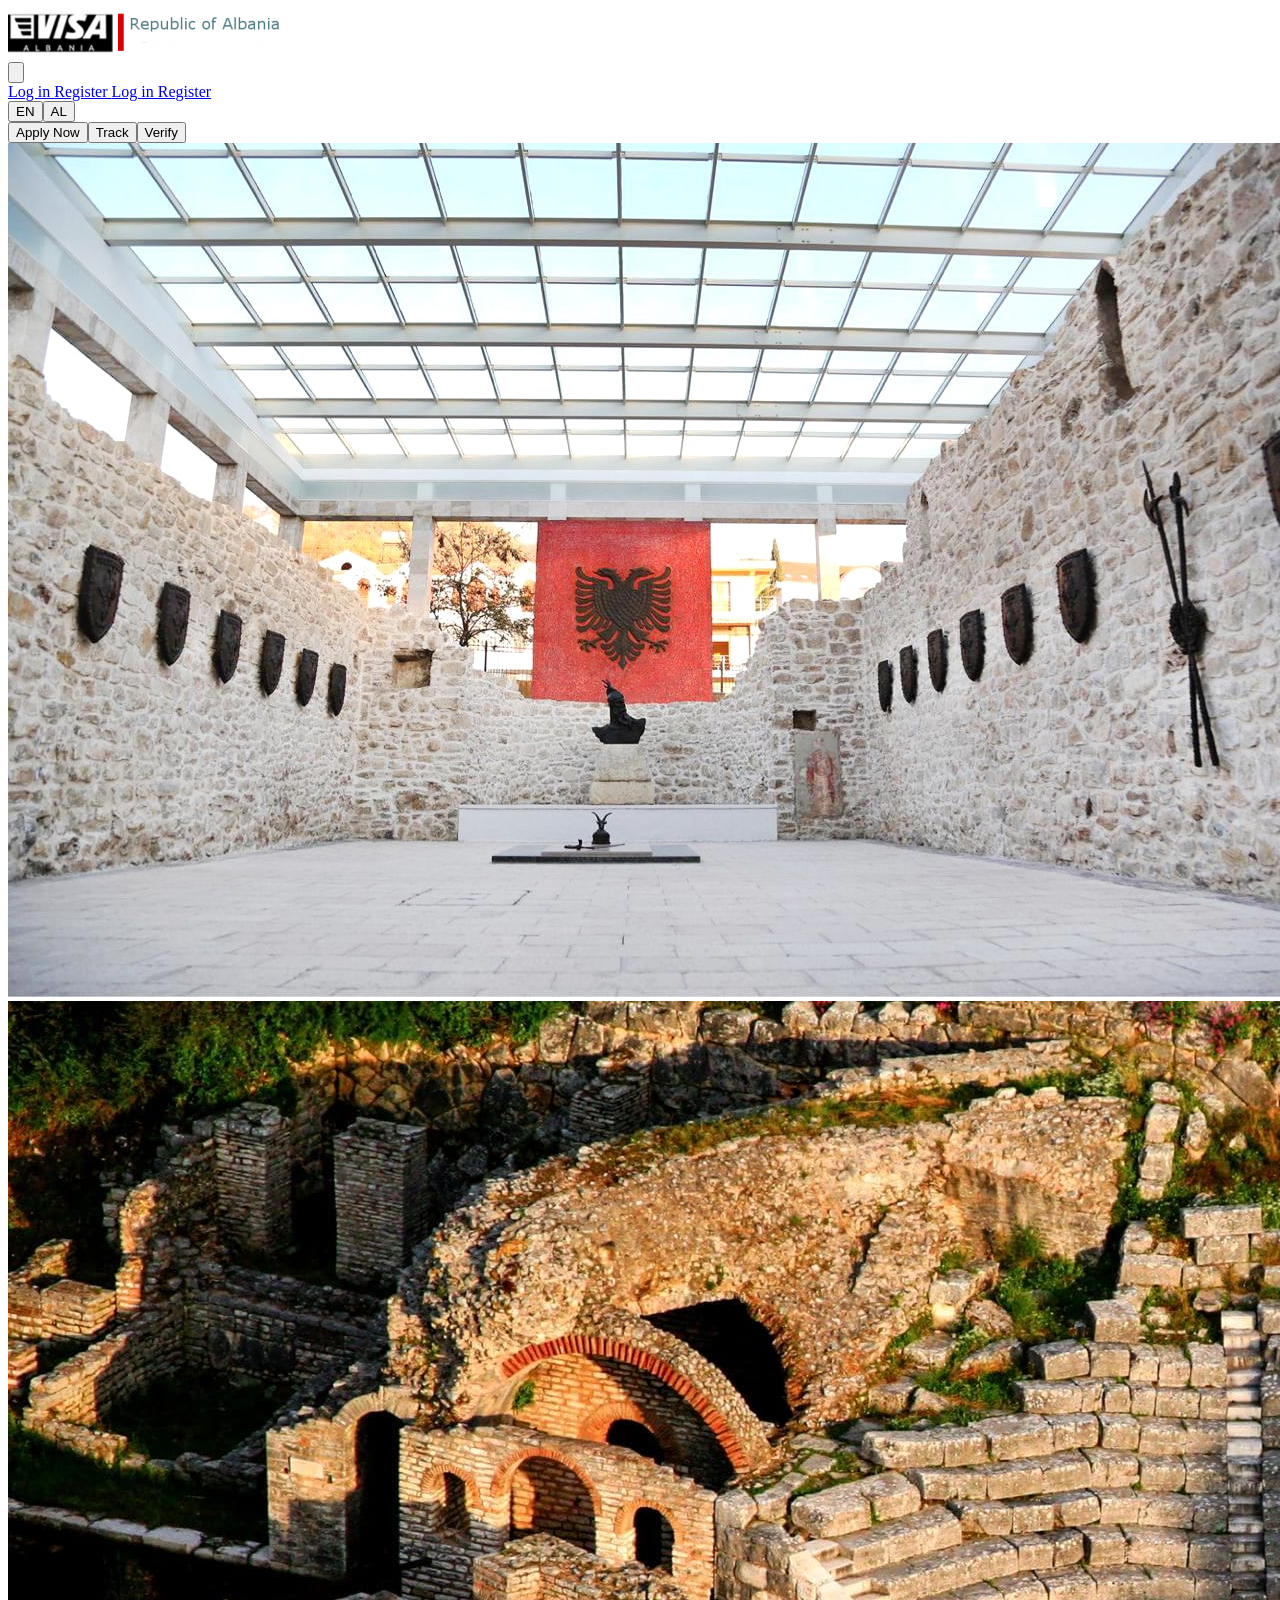
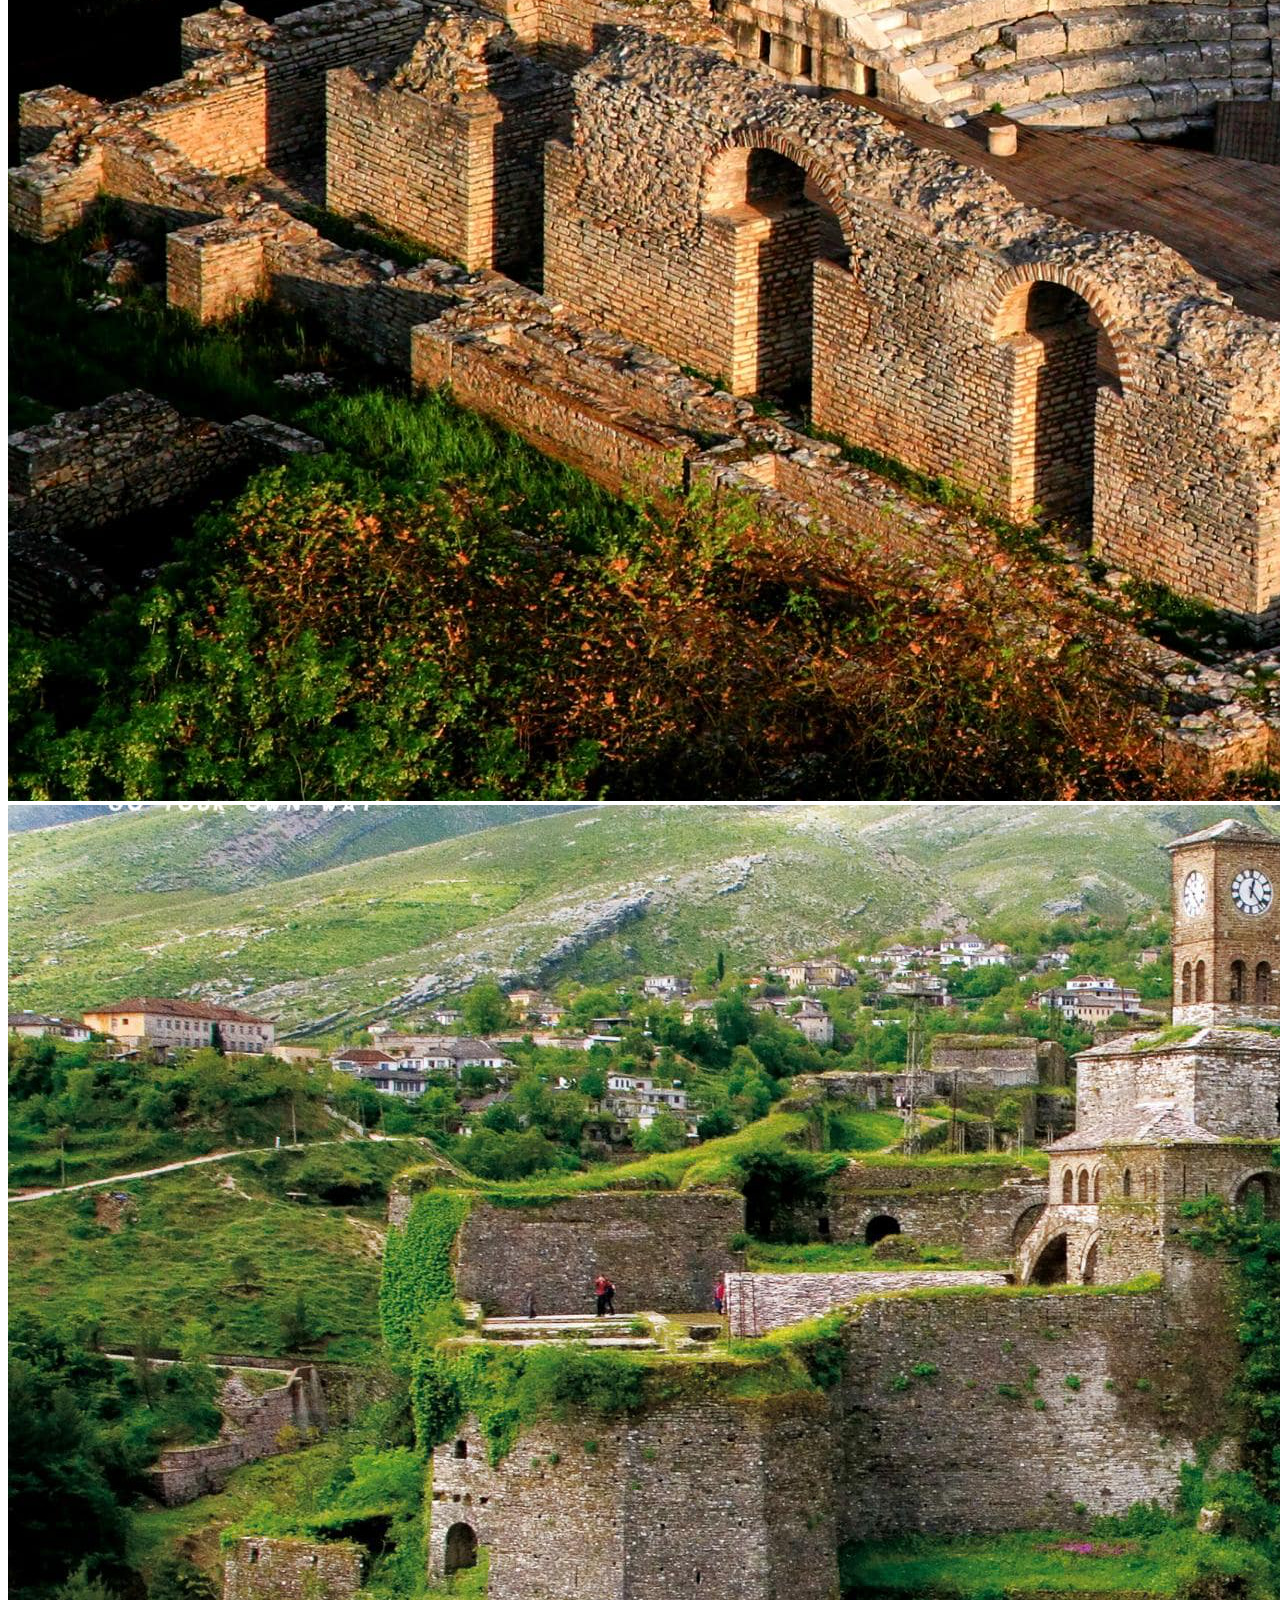
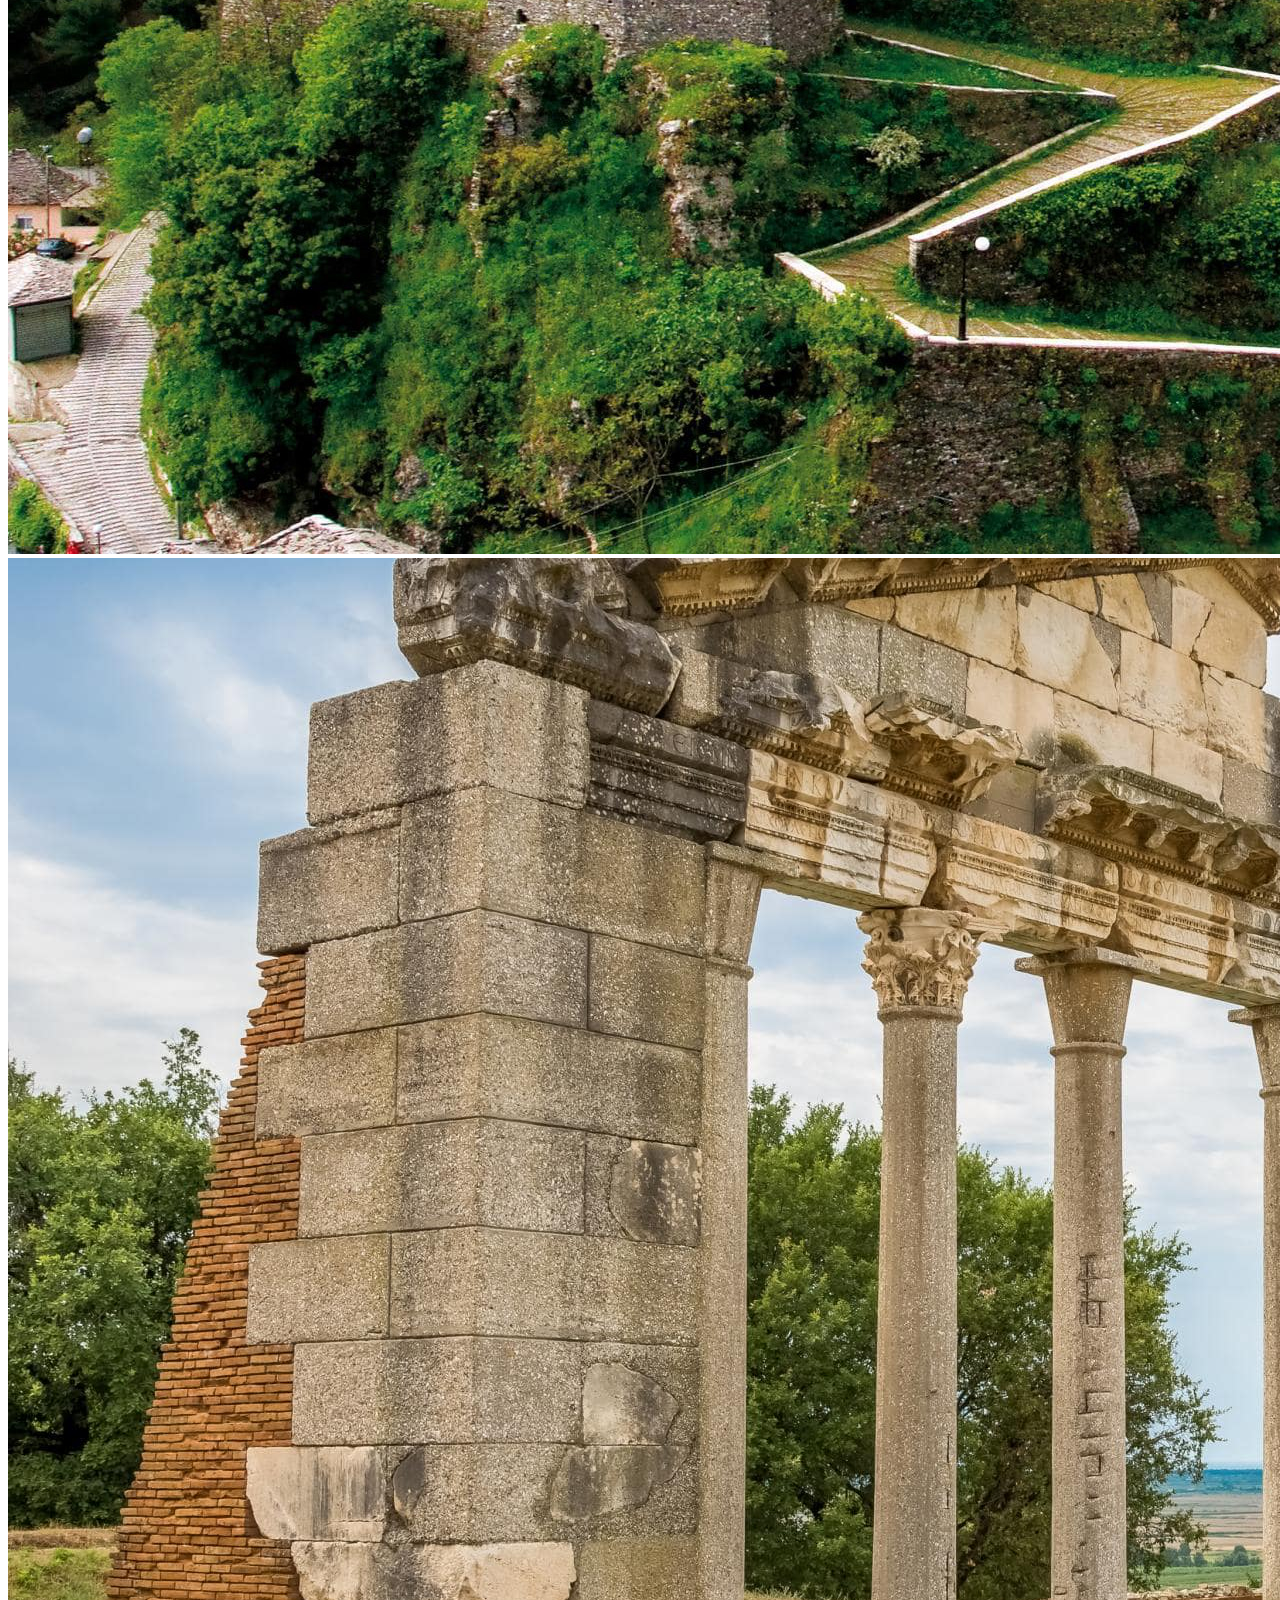
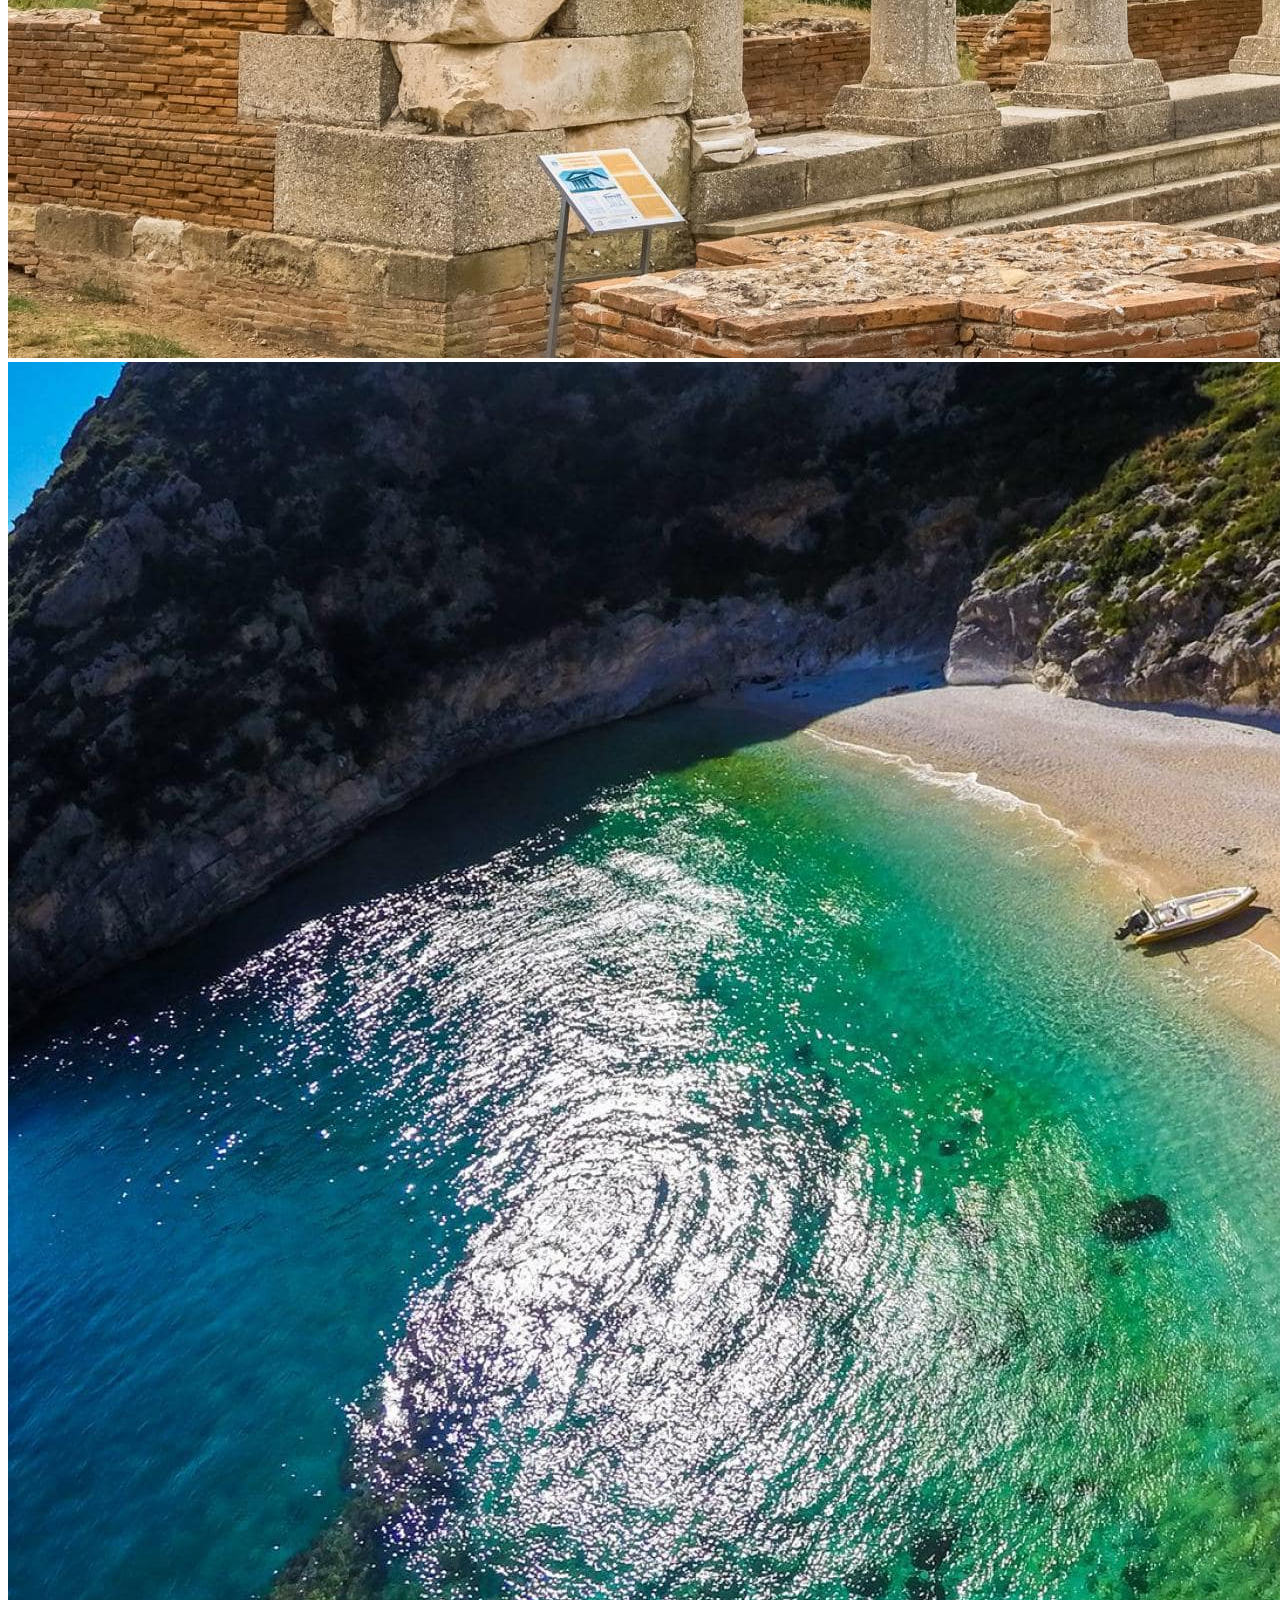
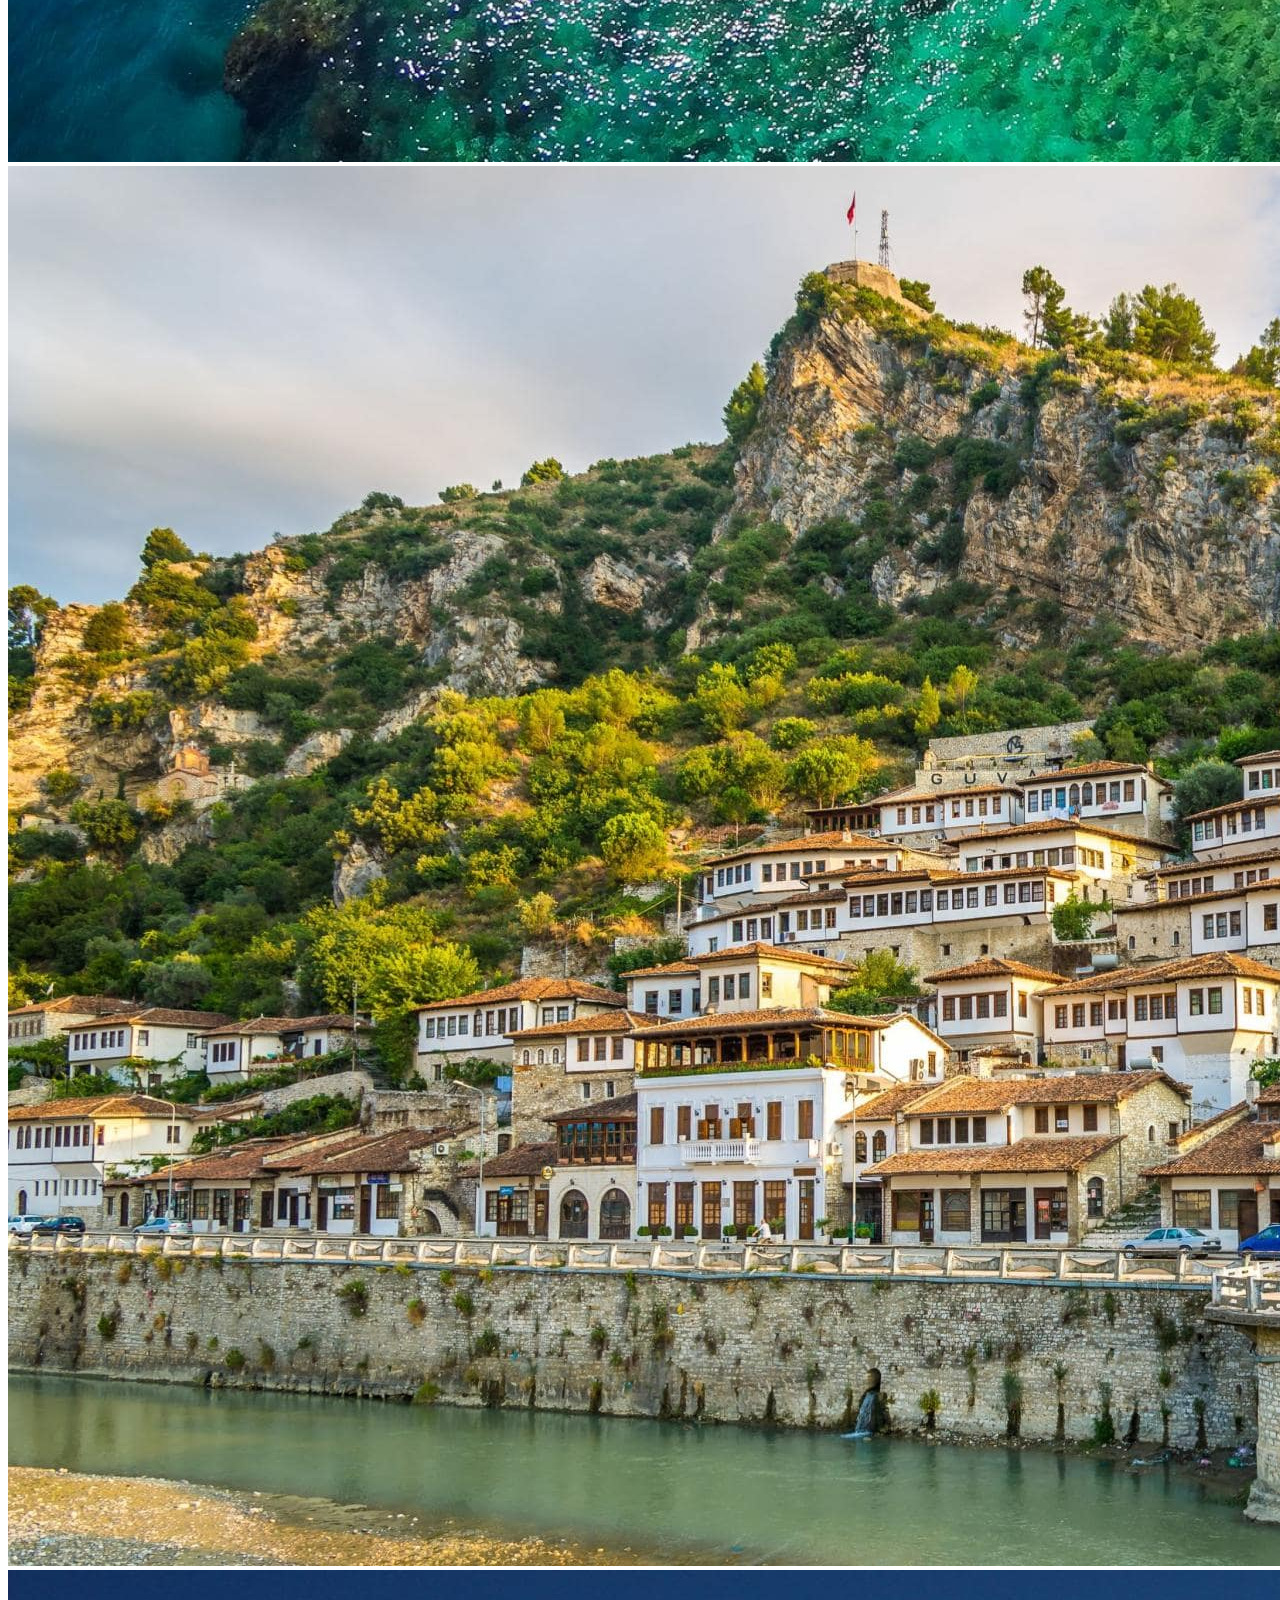
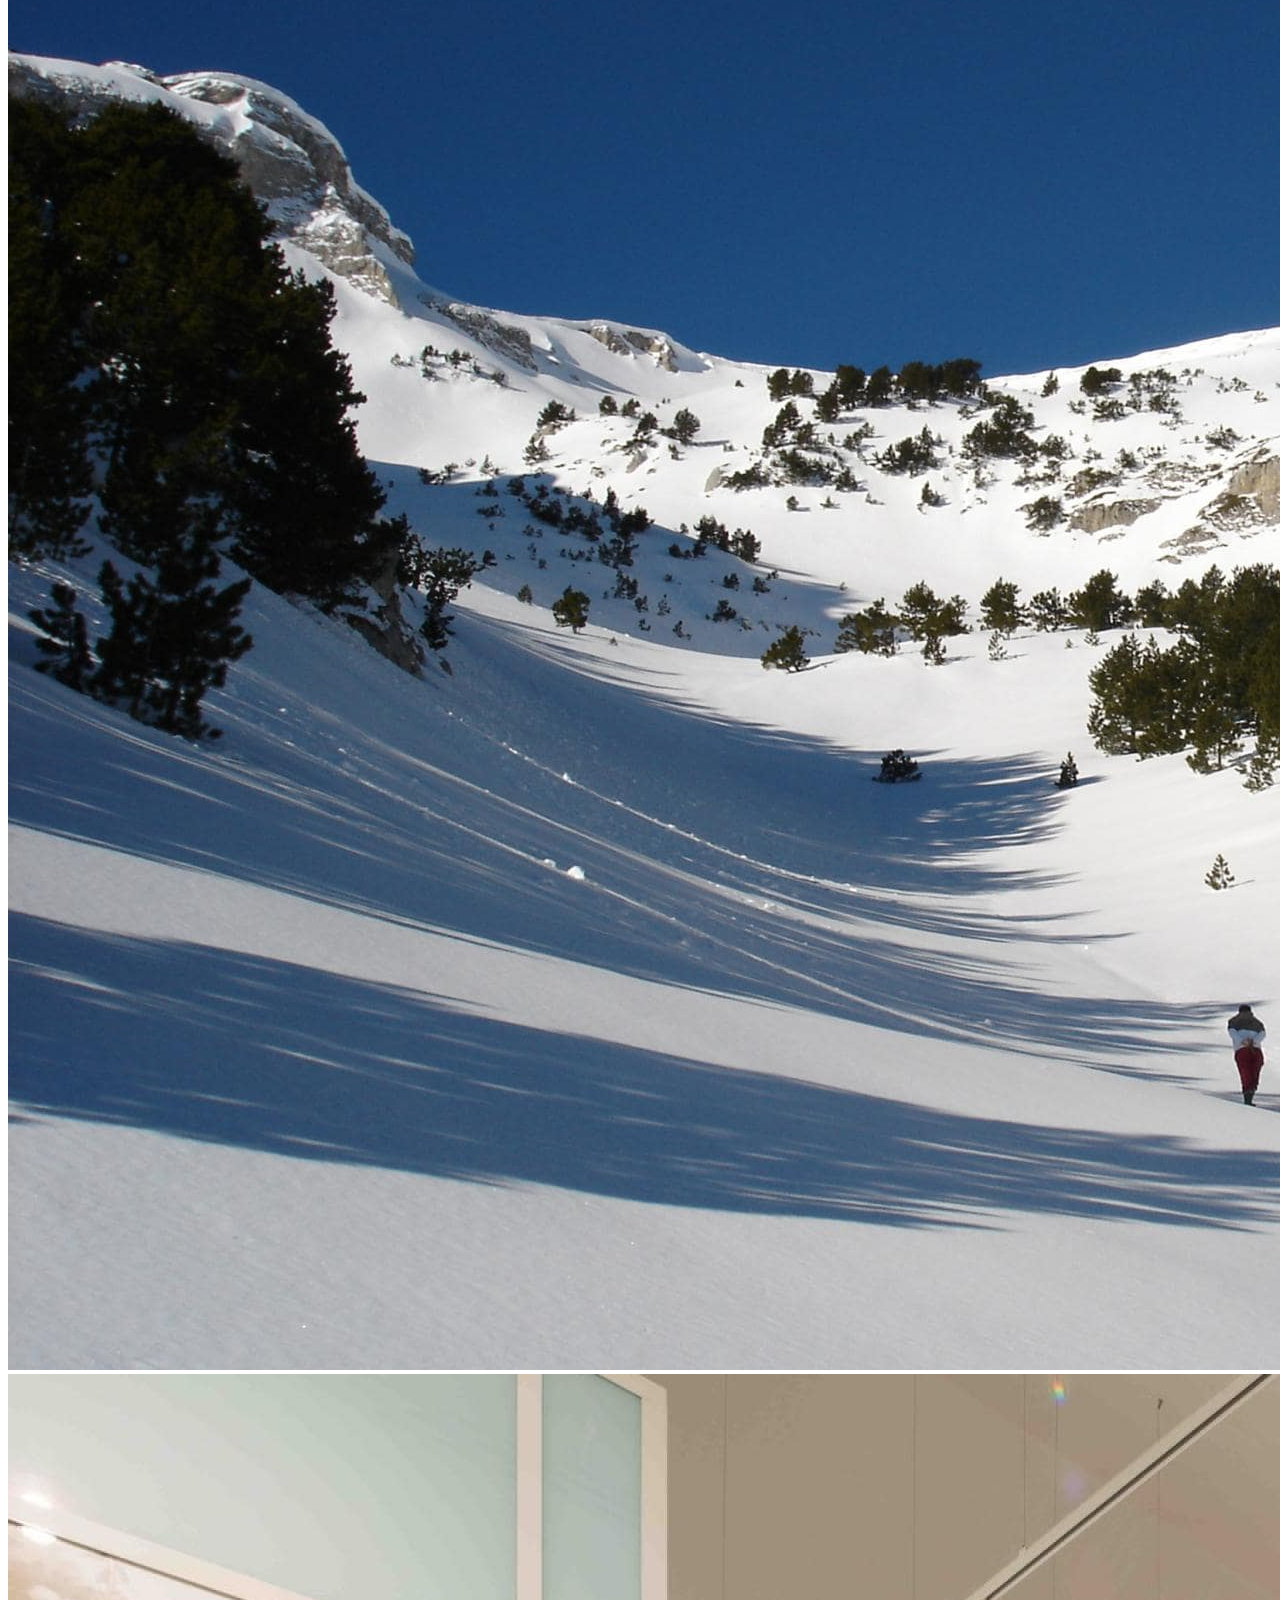
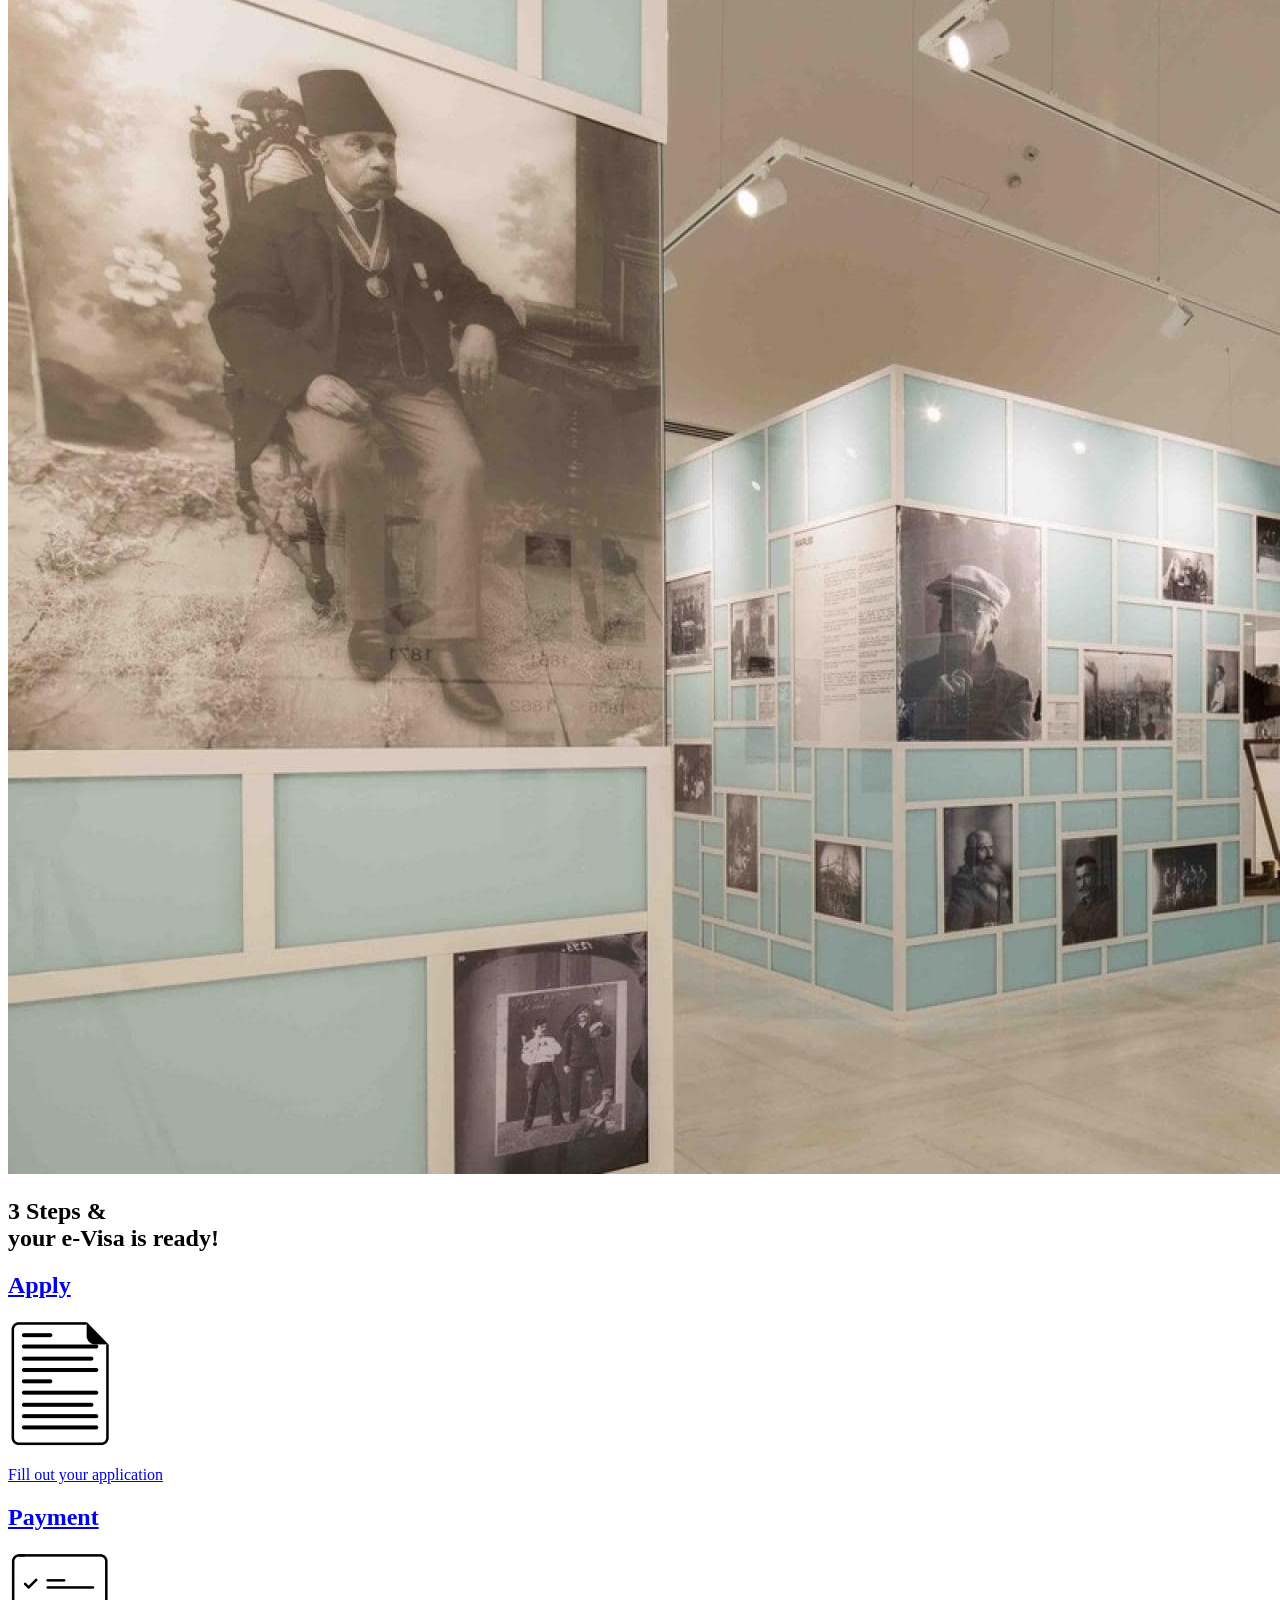
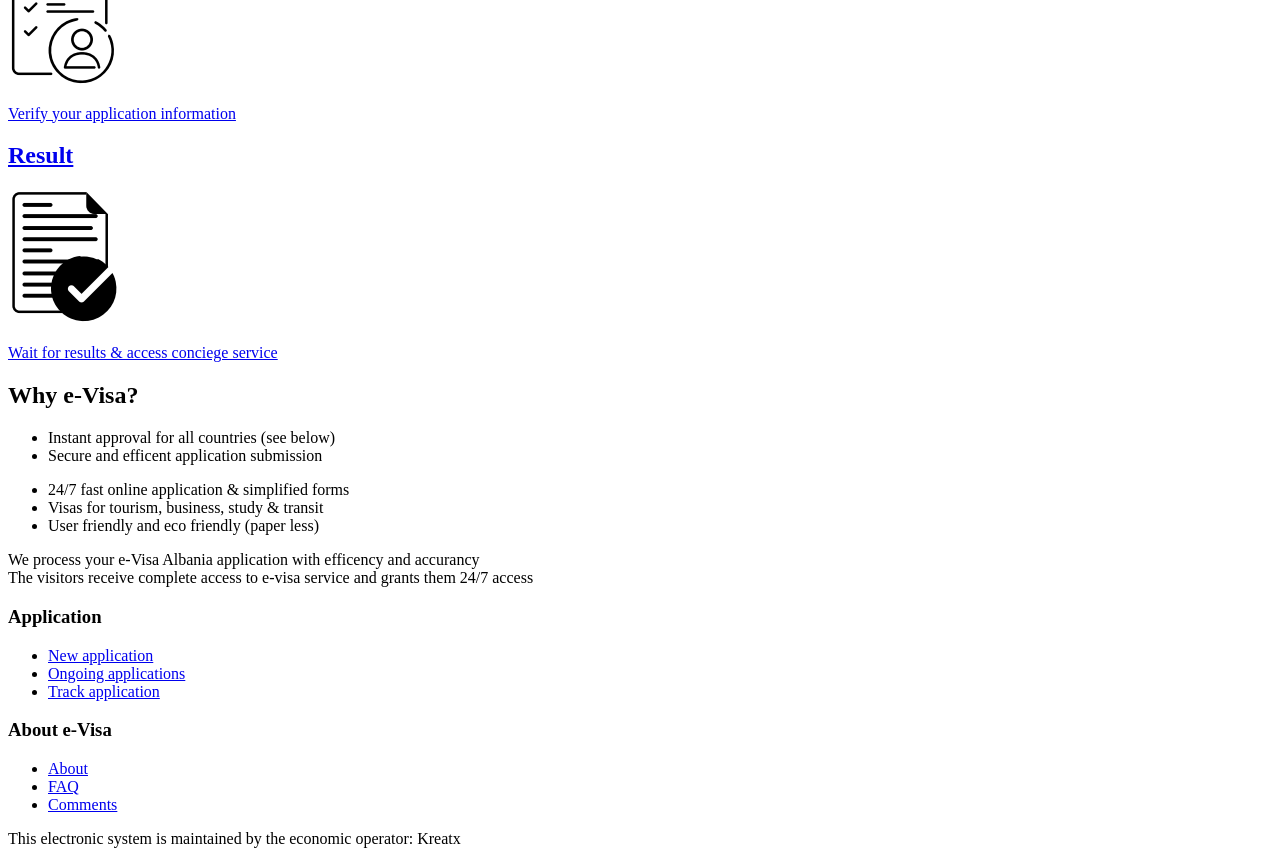
==== commit d0a44a6c: "Update index.html" ====
--- a/index.html
+++ b/index.html
@@ -1,5 +1,5 @@
 <!DOCTYPE html>
-<html lang="en"><head><meta http-equiv="Content-Type" content="text/html; charset=UTF-8"><meta http-equiv="X-UA-Compatible" content="IE=edge"><meta name="viewport" content="width=device-width,initial-scale=1"><link rel="icon" href="https://e-visaal.com/favicon.ico"><title>e-visa</title><link href="./img/app.3147fd8c.css" rel="preload" as="style"><link href="./img/chunk-vendors.a95e2587.css" rel="preload" as="style"><link href="./img/app.ca28d86f.js.download" rel="preload" as="script"><link href="./img/chunk-vendors.925dab4c.js.download" rel="preload" as="script"><link href="./img/chunk-vendors.a95e2587.css" rel="stylesheet"><link href="./img/app.3147fd8c.css" rel="stylesheet"><style type="text/css">/*for=vue-advanced-cropper*/.vue-advanced-cropper{text-align:center;position:relative;-webkit-user-select:none;-moz-user-select:none;-ms-user-select:none;user-select:none;max-height:100%;max-width:100%;direction:ltr}.vue-advanced-cropper__stretcher{pointer-events:none;position:relative;max-width:100%;max-height:100%}.vue-advanced-cropper__image{opacity:.5;-webkit-user-select:none;-moz-user-select:none;-ms-user-select:none;user-select:none;position:absolute;-webkit-transform-origin:center;transform-origin:center;max-width:unset!important}.vue-advanced-cropper__boundaries{position:absolute;left:50%;-webkit-transform:translate(-50%,-50%);transform:translate(-50%,-50%);top:50%}.vue-advanced-cropper__background{position:absolute;background:#000;top:50%;left:50%;-webkit-transform:translate(-50%,-50%);transform:translate(-50%,-50%)}.vue-advanced-cropper__cropper-wrapper{width:100%;height:100%}.vue-advanced-cropper__image-wrapper{overflow:hidden;position:absolute;width:100%;height:100%}.vue-advanced-cropper__stencil-wrapper{position:absolute}.vue-handler-wrapper{position:absolute;-webkit-transform:translate(-50%,-50%);transform:translate(-50%,-50%);width:30px;height:30px}.vue-handler-wrapper__draggable{width:100%;height:100%;display:-webkit-box;display:-ms-flexbox;display:flex;-webkit-box-align:center;-ms-flex-align:center;align-items:center;-webkit-box-pack:center;-ms-flex-pack:center;justify-content:center}.vue-handler-wrapper--west-north{left:0;top:0;cursor:nw-resize}.vue-handler-wrapper--north{left:50%;top:0;cursor:n-resize}.vue-handler-wrapper--east-north{left:100%;top:0;cursor:ne-resize}.vue-handler-wrapper--east{left:100%;top:50%;cursor:e-resize}.vue-handler-wrapper--east-south{left:100%;top:100%;cursor:se-resize}.vue-handler-wrapper--south{left:50%;top:100%;cursor:s-resize}.vue-handler-wrapper--west-south{left:0;top:100%;cursor:sw-resize}.vue-handler-wrapper--west{left:0;top:50%;cursor:w-resize}.vue-handler-wrapper--disabled{cursor:auto}.vue-simple-handler{display:block;background:#fff;height:10px;width:10px}.vue-bounding-box{position:relative;height:100%;width:100%}.vue-line-wrapper{background:0 0;position:absolute;display:-webkit-box;display:-ms-flexbox;display:flex;-webkit-box-align:center;-ms-flex-align:center;align-items:center;-webkit-box-pack:center;-ms-flex-pack:center;justify-content:center}.vue-line-wrapper--north,.vue-line-wrapper--south{height:12px;width:100%;left:0;-webkit-transform:translateY(-50%);transform:translateY(-50%)}.vue-line-wrapper--north{top:0;cursor:n-resize}.vue-line-wrapper--south{top:100%;cursor:s-resize}.vue-line-wrapper--east,.vue-line-wrapper--west{width:12px;height:100%;-webkit-transform:translateX(-50%);transform:translateX(-50%);top:0}.vue-line-wrapper--east{left:100%;cursor:e-resize}.vue-line-wrapper--west{left:0;cursor:w-resize}.vue-line-wrapper--disabled{cursor:auto}.vue-draggable-area{position:relative}.vue-canvas-preview-result{overflow:hidden;-webkit-box-sizing:border-box;box-sizing:border-box;position:absolute;height:100%;width:100%}.vue-canvas-preview-result__wrapper{position:absolute}.vue-canvas-preview-result__image{pointer-events:none;position:absolute;-webkit-user-select:none;-moz-user-select:none;-ms-user-select:none;user-select:none;-webkit-transform-origin:center;transform-origin:center;max-width:unset!important}.vue-preview-result{overflow:hidden;-webkit-box-sizing:border-box;box-sizing:border-box;position:absolute;height:100%;width:100%}.vue-preview-result__wrapper{position:absolute}.vue-preview-result__image{pointer-events:none;position:absolute;-webkit-user-select:none;-moz-user-select:none;-ms-user-select:none;user-select:none;-webkit-transform-origin:center;transform-origin:center;max-width:none!important}.vue-circle-stencil{position:absolute;height:100%;width:100%;-webkit-box-sizing:content-box;box-sizing:content-box;cursor:move}.vue-circle-stencil__preview{border-radius:50%}.vue-simple-line{background:0 0;-webkit-transition:border .5s;transition:border .5s;border-color:rgba(255,255,255,.3);border-width:0;border-style:solid}.vue-simple-line--north,.vue-simple-line--south{height:0;width:100%}.vue-simple-line--east,.vue-simple-line--west{height:100%;width:0}.vue-simple-line--east{border-right-width:1px}.vue-simple-line--west{border-left-width:1px}.vue-simple-line--south{border-bottom-width:1px}.vue-simple-line--north{border-top-width:1px}.vue-simple-line--hover{opacity:1;border-color:#fff}.vue-rectangle-stencil{position:absolute;height:100%;width:100%;-webkit-box-sizing:border-box;box-sizing:border-box}.vue-rectangle-stencil--movable{cursor:move}.vue-preview-image{overflow:hidden;position:relative}.vue-preview-image__image{pointer-events:none;position:absolute;max-width:unset!important}</style><style>.swal2-popup.swal2-toast{flex-direction:row;align-items:center;width:auto;padding:.625em;overflow-y:hidden;background:#fff;box-shadow:0 0 .625em #d9d9d9}.swal2-popup.swal2-toast .swal2-header{flex-direction:row;padding:0}.swal2-popup.swal2-toast .swal2-title{flex-grow:1;justify-content:flex-start;margin:0 .6em;font-size:1em}.swal2-popup.swal2-toast .swal2-footer{margin:.5em 0 0;padding:.5em 0 0;font-size:.8em}.swal2-popup.swal2-toast .swal2-close{position:static;width:.8em;height:.8em;line-height:.8}.swal2-popup.swal2-toast .swal2-content{justify-content:flex-start;padding:0;font-size:1em}.swal2-popup.swal2-toast .swal2-icon{width:2em;min-width:2em;height:2em;margin:0}.swal2-popup.swal2-toast .swal2-icon .swal2-icon-content{display:flex;align-items:center;font-size:1.8em;font-weight:700}@media all and (-ms-high-contrast:none),(-ms-high-contrast:active){.swal2-popup.swal2-toast .swal2-icon .swal2-icon-content{font-size:.25em}}.swal2-popup.swal2-toast .swal2-icon.swal2-success .swal2-success-ring{width:2em;height:2em}.swal2-popup.swal2-toast .swal2-icon.swal2-error [class^=swal2-x-mark-line]{top:.875em;width:1.375em}.swal2-popup.swal2-toast .swal2-icon.swal2-error [class^=swal2-x-mark-line][class$=left]{left:.3125em}.swal2-popup.swal2-toast .swal2-icon.swal2-error [class^=swal2-x-mark-line][class$=right]{right:.3125em}.swal2-popup.swal2-toast .swal2-actions{flex-basis:auto!important;width:auto;height:auto;margin:0 .3125em;padding:0}.swal2-popup.swal2-toast .swal2-styled{margin:.125em .3125em;padding:.3125em .625em;font-size:1em}.swal2-popup.swal2-toast .swal2-styled:focus{box-shadow:0 0 0 1px #fff,0 0 0 3px rgba(100,150,200,.5)}.swal2-popup.swal2-toast .swal2-success{border-color:#a5dc86}.swal2-popup.swal2-toast .swal2-success [class^=swal2-success-circular-line]{position:absolute;width:1.6em;height:3em;transform:rotate(45deg);border-radius:50%}.swal2-popup.swal2-toast .swal2-success [class^=swal2-success-circular-line][class$=left]{top:-.8em;left:-.5em;transform:rotate(-45deg);transform-origin:2em 2em;border-radius:4em 0 0 4em}.swal2-popup.swal2-toast .swal2-success [class^=swal2-success-circular-line][class$=right]{top:-.25em;left:.9375em;transform-origin:0 1.5em;border-radius:0 4em 4em 0}.swal2-popup.swal2-toast .swal2-success .swal2-success-ring{width:2em;height:2em}.swal2-popup.swal2-toast .swal2-success .swal2-success-fix{top:0;left:.4375em;width:.4375em;height:2.6875em}.swal2-popup.swal2-toast .swal2-success [class^=swal2-success-line]{height:.3125em}.swal2-popup.swal2-toast .swal2-success [class^=swal2-success-line][class$=tip]{top:1.125em;left:.1875em;width:.75em}.swal2-popup.swal2-toast .swal2-success [class^=swal2-success-line][class$=long]{top:.9375em;right:.1875em;width:1.375em}.swal2-popup.swal2-toast .swal2-success.swal2-icon-show .swal2-success-line-tip{-webkit-animation:swal2-toast-animate-success-line-tip .75s;animation:swal2-toast-animate-success-line-tip .75s}.swal2-popup.swal2-toast .swal2-success.swal2-icon-show .swal2-success-line-long{-webkit-animation:swal2-toast-animate-success-line-long .75s;animation:swal2-toast-animate-success-line-long .75s}.swal2-popup.swal2-toast.swal2-show{-webkit-animation:swal2-toast-show .5s;animation:swal2-toast-show .5s}.swal2-popup.swal2-toast.swal2-hide{-webkit-animation:swal2-toast-hide .1s forwards;animation:swal2-toast-hide .1s forwards}.swal2-container{display:flex;position:fixed;z-index:1060;top:0;right:0;bottom:0;left:0;flex-direction:row;align-items:center;justify-content:center;padding:.625em;overflow-x:hidden;transition:background-color .1s;-webkit-overflow-scrolling:touch}.swal2-container.swal2-backdrop-show,.swal2-container.swal2-noanimation{background:rgba(0,0,0,.4)}.swal2-container.swal2-backdrop-hide{background:0 0!important}.swal2-container.swal2-top{align-items:flex-start}.swal2-container.swal2-top-left,.swal2-container.swal2-top-start{align-items:flex-start;justify-content:flex-start}.swal2-container.swal2-top-end,.swal2-container.swal2-top-right{align-items:flex-start;justify-content:flex-end}.swal2-container.swal2-center{align-items:center}.swal2-container.swal2-center-left,.swal2-container.swal2-center-start{align-items:center;justify-content:flex-start}.swal2-container.swal2-center-end,.swal2-container.swal2-center-right{align-items:center;justify-content:flex-end}.swal2-container.swal2-bottom{align-items:flex-end}.swal2-container.swal2-bottom-left,.swal2-container.swal2-bottom-start{align-items:flex-end;justify-content:flex-start}.swal2-container.swal2-bottom-end,.swal2-container.swal2-bottom-right{align-items:flex-end;justify-content:flex-end}.swal2-container.swal2-bottom-end>:first-child,.swal2-container.swal2-bottom-left>:first-child,.swal2-container.swal2-bottom-right>:first-child,.swal2-container.swal2-bottom-start>:first-child,.swal2-container.swal2-bottom>:first-child{margin-top:auto}.swal2-container.swal2-grow-fullscreen>.swal2-modal{display:flex!important;flex:1;align-self:stretch;justify-content:center}.swal2-container.swal2-grow-row>.swal2-modal{display:flex!important;flex:1;align-content:center;justify-content:center}.swal2-container.swal2-grow-column{flex:1;flex-direction:column}.swal2-container.swal2-grow-column.swal2-bottom,.swal2-container.swal2-grow-column.swal2-center,.swal2-container.swal2-grow-column.swal2-top{align-items:center}.swal2-container.swal2-grow-column.swal2-bottom-left,.swal2-container.swal2-grow-column.swal2-bottom-start,.swal2-container.swal2-grow-column.swal2-center-left,.swal2-container.swal2-grow-column.swal2-center-start,.swal2-container.swal2-grow-column.swal2-top-left,.swal2-container.swal2-grow-column.swal2-top-start{align-items:flex-start}.swal2-container.swal2-grow-column.swal2-bottom-end,.swal2-container.swal2-grow-column.swal2-bottom-right,.swal2-container.swal2-grow-column.swal2-center-end,.swal2-container.swal2-grow-column.swal2-center-right,.swal2-container.swal2-grow-column.swal2-top-end,.swal2-container.swal2-grow-column.swal2-top-right{align-items:flex-end}.swal2-container.swal2-grow-column>.swal2-modal{display:flex!important;flex:1;align-content:center;justify-content:center}.swal2-container.swal2-no-transition{transition:none!important}.swal2-container:not(.swal2-top):not(.swal2-top-start):not(.swal2-top-end):not(.swal2-top-left):not(.swal2-top-right):not(.swal2-center-start):not(.swal2-center-end):not(.swal2-center-left):not(.swal2-center-right):not(.swal2-bottom):not(.swal2-bottom-start):not(.swal2-bottom-end):not(.swal2-bottom-left):not(.swal2-bottom-right):not(.swal2-grow-fullscreen)>.swal2-modal{margin:auto}@media all and (-ms-high-contrast:none),(-ms-high-contrast:active){.swal2-container .swal2-modal{margin:0!important}}.swal2-popup{display:none;position:relative;box-sizing:border-box;flex-direction:column;justify-content:center;width:32em;max-width:100%;padding:1.25em;border:none;border-radius:5px;background:#fff;font-family:inherit;font-size:1rem}.swal2-popup:focus{outline:0}.swal2-popup.swal2-loading{overflow-y:hidden}.swal2-header{display:flex;flex-direction:column;align-items:center;padding:0 1.8em}.swal2-title{position:relative;max-width:100%;margin:0 0 .4em;padding:0;color:#595959;font-size:1.875em;font-weight:600;text-align:center;text-transform:none;word-wrap:break-word}.swal2-actions{display:flex;z-index:1;box-sizing:border-box;flex-wrap:wrap;align-items:center;justify-content:center;width:100%;margin:1.25em auto 0;padding:0 1.6em}.swal2-actions:not(.swal2-loading) .swal2-styled[disabled]{opacity:.4}.swal2-actions:not(.swal2-loading) .swal2-styled:hover{background-image:linear-gradient(rgba(0,0,0,.1),rgba(0,0,0,.1))}.swal2-actions:not(.swal2-loading) .swal2-styled:active{background-image:linear-gradient(rgba(0,0,0,.2),rgba(0,0,0,.2))}.swal2-loader{display:none;align-items:center;justify-content:center;width:2.2em;height:2.2em;margin:0 1.875em;-webkit-animation:swal2-rotate-loading 1.5s linear 0s infinite normal;animation:swal2-rotate-loading 1.5s linear 0s infinite normal;border-width:.25em;border-style:solid;border-radius:100%;border-color:#2778c4 transparent #2778c4 transparent}.swal2-styled{margin:.3125em;padding:.625em 1.1em;box-shadow:none;font-weight:500}.swal2-styled:not([disabled]){cursor:pointer}.swal2-styled.swal2-confirm{border:0;border-radius:.25em;background:initial;background-color:#2778c4;color:#fff;font-size:1.0625em}.swal2-styled.swal2-deny{border:0;border-radius:.25em;background:initial;background-color:#d14529;color:#fff;font-size:1.0625em}.swal2-styled.swal2-cancel{border:0;border-radius:.25em;background:initial;background-color:#757575;color:#fff;font-size:1.0625em}.swal2-styled:focus{outline:0;box-shadow:0 0 0 3px rgba(100,150,200,.5)}.swal2-styled::-moz-focus-inner{border:0}.swal2-footer{justify-content:center;margin:1.25em 0 0;padding:1em 0 0;border-top:1px solid #eee;color:#545454;font-size:1em}.swal2-timer-progress-bar-container{position:absolute;right:0;bottom:0;left:0;height:.25em;overflow:hidden;border-bottom-right-radius:5px;border-bottom-left-radius:5px}.swal2-timer-progress-bar{width:100%;height:.25em;background:rgba(0,0,0,.2)}.swal2-image{max-width:100%;margin:1.25em auto}.swal2-close{position:absolute;z-index:2;top:0;right:0;align-items:center;justify-content:center;width:1.2em;height:1.2em;padding:0;overflow:hidden;transition:color .1s ease-out;border:none;border-radius:5px;background:0 0;color:#ccc;font-family:serif;font-size:2.5em;line-height:1.2;cursor:pointer}.swal2-close:hover{transform:none;background:0 0;color:#f27474}.swal2-close:focus{outline:0;box-shadow:inset 0 0 0 3px rgba(100,150,200,.5)}.swal2-close::-moz-focus-inner{border:0}.swal2-content{z-index:1;justify-content:center;margin:0;padding:0 1.6em;color:#545454;font-size:1.125em;font-weight:400;line-height:normal;text-align:center;word-wrap:break-word}.swal2-checkbox,.swal2-file,.swal2-input,.swal2-radio,.swal2-select,.swal2-textarea{margin:1em auto}.swal2-file,.swal2-input,.swal2-textarea{box-sizing:border-box;width:100%;transition:border-color .3s,box-shadow .3s;border:1px solid #d9d9d9;border-radius:.1875em;background:inherit;box-shadow:inset 0 1px 1px rgba(0,0,0,.06);color:inherit;font-size:1.125em}.swal2-file.swal2-inputerror,.swal2-input.swal2-inputerror,.swal2-textarea.swal2-inputerror{border-color:#f27474!important;box-shadow:0 0 2px #f27474!important}.swal2-file:focus,.swal2-input:focus,.swal2-textarea:focus{border:1px solid #b4dbed;outline:0;box-shadow:0 0 0 3px rgba(100,150,200,.5)}.swal2-file::-moz-placeholder,.swal2-input::-moz-placeholder,.swal2-textarea::-moz-placeholder{color:#ccc}.swal2-file:-ms-input-placeholder,.swal2-input:-ms-input-placeholder,.swal2-textarea:-ms-input-placeholder{color:#ccc}.swal2-file::placeholder,.swal2-input::placeholder,.swal2-textarea::placeholder{color:#ccc}.swal2-range{margin:1em auto;background:#fff}.swal2-range input{width:80%}.swal2-range output{width:20%;color:inherit;font-weight:600;text-align:center}.swal2-range input,.swal2-range output{height:2.625em;padding:0;font-size:1.125em;line-height:2.625em}.swal2-input{height:2.625em;padding:0 .75em}.swal2-input[type=number]{max-width:10em}.swal2-file{background:inherit;font-size:1.125em}.swal2-textarea{height:6.75em;padding:.75em}.swal2-select{min-width:50%;max-width:100%;padding:.375em .625em;background:inherit;color:inherit;font-size:1.125em}.swal2-checkbox,.swal2-radio{align-items:center;justify-content:center;background:#fff;color:inherit}.swal2-checkbox label,.swal2-radio label{margin:0 .6em;font-size:1.125em}.swal2-checkbox input,.swal2-radio input{margin:0 .4em}.swal2-input-label{display:flex;justify-content:center;margin:1em auto}.swal2-validation-message{display:none;align-items:center;justify-content:center;margin:0 -2.7em;padding:.625em;overflow:hidden;background:#f0f0f0;color:#666;font-size:1em;font-weight:300}.swal2-validation-message::before{content:"!";display:inline-block;width:1.5em;min-width:1.5em;height:1.5em;margin:0 .625em;border-radius:50%;background-color:#f27474;color:#fff;font-weight:600;line-height:1.5em;text-align:center}.swal2-icon{position:relative;box-sizing:content-box;justify-content:center;width:5em;height:5em;margin:1.25em auto 1.875em;border:.25em solid transparent;border-radius:50%;font-family:inherit;line-height:5em;cursor:default;-webkit-user-select:none;-moz-user-select:none;-ms-user-select:none;user-select:none}.swal2-icon .swal2-icon-content{display:flex;align-items:center;font-size:3.75em}.swal2-icon.swal2-error{border-color:#f27474;color:#f27474}.swal2-icon.swal2-error .swal2-x-mark{position:relative;flex-grow:1}.swal2-icon.swal2-error [class^=swal2-x-mark-line]{display:block;position:absolute;top:2.3125em;width:2.9375em;height:.3125em;border-radius:.125em;background-color:#f27474}.swal2-icon.swal2-error [class^=swal2-x-mark-line][class$=left]{left:1.0625em;transform:rotate(45deg)}.swal2-icon.swal2-error [class^=swal2-x-mark-line][class$=right]{right:1em;transform:rotate(-45deg)}.swal2-icon.swal2-error.swal2-icon-show{-webkit-animation:swal2-animate-error-icon .5s;animation:swal2-animate-error-icon .5s}.swal2-icon.swal2-error.swal2-icon-show .swal2-x-mark{-webkit-animation:swal2-animate-error-x-mark .5s;animation:swal2-animate-error-x-mark .5s}.swal2-icon.swal2-warning{border-color:#facea8;color:#f8bb86}.swal2-icon.swal2-info{border-color:#9de0f6;color:#3fc3ee}.swal2-icon.swal2-question{border-color:#c9dae1;color:#87adbd}.swal2-icon.swal2-success{border-color:#a5dc86;color:#a5dc86}.swal2-icon.swal2-success [class^=swal2-success-circular-line]{position:absolute;width:3.75em;height:7.5em;transform:rotate(45deg);border-radius:50%}.swal2-icon.swal2-success [class^=swal2-success-circular-line][class$=left]{top:-.4375em;left:-2.0635em;transform:rotate(-45deg);transform-origin:3.75em 3.75em;border-radius:7.5em 0 0 7.5em}.swal2-icon.swal2-success [class^=swal2-success-circular-line][class$=right]{top:-.6875em;left:1.875em;transform:rotate(-45deg);transform-origin:0 3.75em;border-radius:0 7.5em 7.5em 0}.swal2-icon.swal2-success .swal2-success-ring{position:absolute;z-index:2;top:-.25em;left:-.25em;box-sizing:content-box;width:100%;height:100%;border:.25em solid rgba(165,220,134,.3);border-radius:50%}.swal2-icon.swal2-success .swal2-success-fix{position:absolute;z-index:1;top:.5em;left:1.625em;width:.4375em;height:5.625em;transform:rotate(-45deg)}.swal2-icon.swal2-success [class^=swal2-success-line]{display:block;position:absolute;z-index:2;height:.3125em;border-radius:.125em;background-color:#a5dc86}.swal2-icon.swal2-success [class^=swal2-success-line][class$=tip]{top:2.875em;left:.8125em;width:1.5625em;transform:rotate(45deg)}.swal2-icon.swal2-success [class^=swal2-success-line][class$=long]{top:2.375em;right:.5em;width:2.9375em;transform:rotate(-45deg)}.swal2-icon.swal2-success.swal2-icon-show .swal2-success-line-tip{-webkit-animation:swal2-animate-success-line-tip .75s;animation:swal2-animate-success-line-tip .75s}.swal2-icon.swal2-success.swal2-icon-show .swal2-success-line-long{-webkit-animation:swal2-animate-success-line-long .75s;animation:swal2-animate-success-line-long .75s}.swal2-icon.swal2-success.swal2-icon-show .swal2-success-circular-line-right{-webkit-animation:swal2-rotate-success-circular-line 4.25s ease-in;animation:swal2-rotate-success-circular-line 4.25s ease-in}.swal2-progress-steps{flex-wrap:wrap;align-items:center;max-width:100%;margin:0 0 1.25em;padding:0;background:inherit;font-weight:600}.swal2-progress-steps li{display:inline-block;position:relative}.swal2-progress-steps .swal2-progress-step{z-index:20;flex-shrink:0;width:2em;height:2em;border-radius:2em;background:#2778c4;color:#fff;line-height:2em;text-align:center}.swal2-progress-steps .swal2-progress-step.swal2-active-progress-step{background:#2778c4}.swal2-progress-steps .swal2-progress-step.swal2-active-progress-step~.swal2-progress-step{background:#add8e6;color:#fff}.swal2-progress-steps .swal2-progress-step.swal2-active-progress-step~.swal2-progress-step-line{background:#add8e6}.swal2-progress-steps .swal2-progress-step-line{z-index:10;flex-shrink:0;width:2.5em;height:.4em;margin:0 -1px;background:#2778c4}[class^=swal2]{-webkit-tap-highlight-color:transparent}.swal2-show{-webkit-animation:swal2-show .3s;animation:swal2-show .3s}.swal2-hide{-webkit-animation:swal2-hide .15s forwards;animation:swal2-hide .15s forwards}.swal2-noanimation{transition:none}.swal2-scrollbar-measure{position:absolute;top:-9999px;width:50px;height:50px;overflow:scroll}.swal2-rtl .swal2-close{right:auto;left:0}.swal2-rtl .swal2-timer-progress-bar{right:0;left:auto}@supports (-ms-accelerator:true){.swal2-range input{width:100%!important}.swal2-range output{display:none}}@media all and (-ms-high-contrast:none),(-ms-high-contrast:active){.swal2-range input{width:100%!important}.swal2-range output{display:none}}@-webkit-keyframes swal2-toast-show{0%{transform:translateY(-.625em) rotateZ(2deg)}33%{transform:translateY(0) rotateZ(-2deg)}66%{transform:translateY(.3125em) rotateZ(2deg)}100%{transform:translateY(0) rotateZ(0)}}@keyframes swal2-toast-show{0%{transform:translateY(-.625em) rotateZ(2deg)}33%{transform:translateY(0) rotateZ(-2deg)}66%{transform:translateY(.3125em) rotateZ(2deg)}100%{transform:translateY(0) rotateZ(0)}}@-webkit-keyframes swal2-toast-hide{100%{transform:rotateZ(1deg);opacity:0}}@keyframes swal2-toast-hide{100%{transform:rotateZ(1deg);opacity:0}}@-webkit-keyframes swal2-toast-animate-success-line-tip{0%{top:.5625em;left:.0625em;width:0}54%{top:.125em;left:.125em;width:0}70%{top:.625em;left:-.25em;width:1.625em}84%{top:1.0625em;left:.75em;width:.5em}100%{top:1.125em;left:.1875em;width:.75em}}@keyframes swal2-toast-animate-success-line-tip{0%{top:.5625em;left:.0625em;width:0}54%{top:.125em;left:.125em;width:0}70%{top:.625em;left:-.25em;width:1.625em}84%{top:1.0625em;left:.75em;width:.5em}100%{top:1.125em;left:.1875em;width:.75em}}@-webkit-keyframes swal2-toast-animate-success-line-long{0%{top:1.625em;right:1.375em;width:0}65%{top:1.25em;right:.9375em;width:0}84%{top:.9375em;right:0;width:1.125em}100%{top:.9375em;right:.1875em;width:1.375em}}@keyframes swal2-toast-animate-success-line-long{0%{top:1.625em;right:1.375em;width:0}65%{top:1.25em;right:.9375em;width:0}84%{top:.9375em;right:0;width:1.125em}100%{top:.9375em;right:.1875em;width:1.375em}}@-webkit-keyframes swal2-show{0%{transform:scale(.7)}45%{transform:scale(1.05)}80%{transform:scale(.95)}100%{transform:scale(1)}}@keyframes swal2-show{0%{transform:scale(.7)}45%{transform:scale(1.05)}80%{transform:scale(.95)}100%{transform:scale(1)}}@-webkit-keyframes swal2-hide{0%{transform:scale(1);opacity:1}100%{transform:scale(.5);opacity:0}}@keyframes swal2-hide{0%{transform:scale(1);opacity:1}100%{transform:scale(.5);opacity:0}}@-webkit-keyframes swal2-animate-success-line-tip{0%{top:1.1875em;left:.0625em;width:0}54%{top:1.0625em;left:.125em;width:0}70%{top:2.1875em;left:-.375em;width:3.125em}84%{top:3em;left:1.3125em;width:1.0625em}100%{top:2.8125em;left:.8125em;width:1.5625em}}@keyframes swal2-animate-success-line-tip{0%{top:1.1875em;left:.0625em;width:0}54%{top:1.0625em;left:.125em;width:0}70%{top:2.1875em;left:-.375em;width:3.125em}84%{top:3em;left:1.3125em;width:1.0625em}100%{top:2.8125em;left:.8125em;width:1.5625em}}@-webkit-keyframes swal2-animate-success-line-long{0%{top:3.375em;right:2.875em;width:0}65%{top:3.375em;right:2.875em;width:0}84%{top:2.1875em;right:0;width:3.4375em}100%{top:2.375em;right:.5em;width:2.9375em}}@keyframes swal2-animate-success-line-long{0%{top:3.375em;right:2.875em;width:0}65%{top:3.375em;right:2.875em;width:0}84%{top:2.1875em;right:0;width:3.4375em}100%{top:2.375em;right:.5em;width:2.9375em}}@-webkit-keyframes swal2-rotate-success-circular-line{0%{transform:rotate(-45deg)}5%{transform:rotate(-45deg)}12%{transform:rotate(-405deg)}100%{transform:rotate(-405deg)}}@keyframes swal2-rotate-success-circular-line{0%{transform:rotate(-45deg)}5%{transform:rotate(-45deg)}12%{transform:rotate(-405deg)}100%{transform:rotate(-405deg)}}@-webkit-keyframes swal2-animate-error-x-mark{0%{margin-top:1.625em;transform:scale(.4);opacity:0}50%{margin-top:1.625em;transform:scale(.4);opacity:0}80%{margin-top:-.375em;transform:scale(1.15)}100%{margin-top:0;transform:scale(1);opacity:1}}@keyframes swal2-animate-error-x-mark{0%{margin-top:1.625em;transform:scale(.4);opacity:0}50%{margin-top:1.625em;transform:scale(.4);opacity:0}80%{margin-top:-.375em;transform:scale(1.15)}100%{margin-top:0;transform:scale(1);opacity:1}}@-webkit-keyframes swal2-animate-error-icon{0%{transform:rotateX(100deg);opacity:0}100%{transform:rotateX(0);opacity:1}}@keyframes swal2-animate-error-icon{0%{transform:rotateX(100deg);opacity:0}100%{transform:rotateX(0);opacity:1}}@-webkit-keyframes swal2-rotate-loading{0%{transform:rotate(0)}100%{transform:rotate(360deg)}}@keyframes swal2-rotate-loading{0%{transform:rotate(0)}100%{transform:rotate(360deg)}}body.swal2-shown:not(.swal2-no-backdrop):not(.swal2-toast-shown){overflow:hidden}body.swal2-height-auto{height:auto!important}body.swal2-no-backdrop .swal2-container{top:auto;right:auto;bottom:auto;left:auto;max-width:calc(100% - .625em * 2);background-color:transparent!important}body.swal2-no-backdrop .swal2-container>.swal2-modal{box-shadow:0 0 10px rgba(0,0,0,.4)}body.swal2-no-backdrop .swal2-container.swal2-top{top:0;left:50%;transform:translateX(-50%)}body.swal2-no-backdrop .swal2-container.swal2-top-left,body.swal2-no-backdrop .swal2-container.swal2-top-start{top:0;left:0}body.swal2-no-backdrop .swal2-container.swal2-top-end,body.swal2-no-backdrop .swal2-container.swal2-top-right{top:0;right:0}body.swal2-no-backdrop .swal2-container.swal2-center{top:50%;left:50%;transform:translate(-50%,-50%)}body.swal2-no-backdrop .swal2-container.swal2-center-left,body.swal2-no-backdrop .swal2-container.swal2-center-start{top:50%;left:0;transform:translateY(-50%)}body.swal2-no-backdrop .swal2-container.swal2-center-end,body.swal2-no-backdrop .swal2-container.swal2-center-right{top:50%;right:0;transform:translateY(-50%)}body.swal2-no-backdrop .swal2-container.swal2-bottom{bottom:0;left:50%;transform:translateX(-50%)}body.swal2-no-backdrop .swal2-container.swal2-bottom-left,body.swal2-no-backdrop .swal2-container.swal2-bottom-start{bottom:0;left:0}body.swal2-no-backdrop .swal2-container.swal2-bottom-end,body.swal2-no-backdrop .swal2-container.swal2-bottom-right{right:0;bottom:0}@media print{body.swal2-shown:not(.swal2-no-backdrop):not(.swal2-toast-shown){overflow-y:scroll!important}body.swal2-shown:not(.swal2-no-backdrop):not(.swal2-toast-shown)>[aria-hidden=true]{display:none}body.swal2-shown:not(.swal2-no-backdrop):not(.swal2-toast-shown) .swal2-container{position:static!important}}body.swal2-toast-shown .swal2-container{background-color:transparent}body.swal2-toast-shown .swal2-container.swal2-top{top:0;right:auto;bottom:auto;left:50%;transform:translateX(-50%)}body.swal2-toast-shown .swal2-container.swal2-top-end,body.swal2-toast-shown .swal2-container.swal2-top-right{top:0;right:0;bottom:auto;left:auto}body.swal2-toast-shown .swal2-container.swal2-top-left,body.swal2-toast-shown .swal2-container.swal2-top-start{top:0;right:auto;bottom:auto;left:0}body.swal2-toast-shown .swal2-container.swal2-center-left,body.swal2-toast-shown .swal2-container.swal2-center-start{top:50%;right:auto;bottom:auto;left:0;transform:translateY(-50%)}body.swal2-toast-shown .swal2-container.swal2-center{top:50%;right:auto;bottom:auto;left:50%;transform:translate(-50%,-50%)}body.swal2-toast-shown .swal2-container.swal2-center-end,body.swal2-toast-shown .swal2-container.swal2-center-right{top:50%;right:0;bottom:auto;left:auto;transform:translateY(-50%)}body.swal2-toast-shown .swal2-container.swal2-bottom-left,body.swal2-toast-shown .swal2-container.swal2-bottom-start{top:auto;right:auto;bottom:0;left:0}body.swal2-toast-shown .swal2-container.swal2-bottom{top:auto;right:auto;bottom:0;left:50%;transform:translateX(-50%)}body.swal2-toast-shown .swal2-container.swal2-bottom-end,body.swal2-toast-shown .swal2-container.swal2-bottom-right{top:auto;right:0;bottom:0;left:auto}body.swal2-toast-column .swal2-toast{flex-direction:column;align-items:stretch}body.swal2-toast-column .swal2-toast .swal2-actions{flex:1;align-self:stretch;height:2.2em;margin-top:.3125em}body.swal2-toast-column .swal2-toast .swal2-loading{justify-content:center}body.swal2-toast-column .swal2-toast .swal2-input{height:2em;margin:.3125em auto;font-size:1em}body.swal2-toast-column .swal2-toast .swal2-validation-message{font-size:1em}</style></head><body class="h-screen"><noscript><strong>We're sorry but e-visa doesn't work properly without JavaScript enabled. Please enable it to continue.</strong></noscript><div><nav id="navbar" class="bg-primary-900 sticky top-0 z-30"><section class="max-w-screen-xl mx-auto sm:px-6 lg:px-8 flex flex-wrap items-center"><div class="flex w-full md:w-auto p-2 sm:px-0 md:items-center"><div class="mr-auto md:mr-0 flex items-center"><div class="flex-shrink-0"><a href="https://e-visaal.com/" aria-current="page" class="router-link-exact-active router-link-active"><img src="./img/main.png" alt="Workflow logo" class="h-8 w-56"></a></div></div><div class="ml-auto flex md:hidden"><button class="inline-flex items-center justify-center p-2 rounded-md text-gray-400 hover:text-white hover:bg-gray-700 focus:outline-none focus:bg-gray-700 focus:text-white"><svg stroke="currentColor" fill="none" viewBox="0 0 24 24" class="block h-6 w-6"><path stroke-linecap="round" stroke-linejoin="round" stroke-width="2" d="M4 6h16M4 12h16M4 18h16"></path></svg><svg stroke="currentColor" fill="none" viewBox="0 0 24 24" class="h-6 w-6 hidden"><path stroke-linecap="round" stroke-linejoin="round" stroke-width="2" d="M6 18L18 6M6 6l12 12"></path></svg></button></div></div><div class="w-full md:flex md:flex-row md:items-center md:w-auto md:ml-auto hidden"><div class="p-2 border-t border-gray-700 sm:px-0 md:border-0"><a href="https://e-visaal.com/sign-in" class="menu md:hidden"> Log in </a><a href="https://e-visaal.com/register" class="menu md:hidden"> Register </a><a href="https://e-visaal.com/sign-in" class="hidden md:mx-2 md:button md:button-secondary"> Log in </a><a href="https://e-visaal.com/register" class="hidden md:mx-2 md:button md:button-primary"> Register </a></div><div class="flex border rounded-md border-secondary-500 m-4 md:my-2 md:mr-0 md:ml-4"><button class="rounded-l-md flex-1 font-bold md:px-2 md:font-normal text-white bg-secondary-500"> EN </button><button class="rounded-r-md flex-1 font-bold md:px-2 md:font-normal  text-secondary-500 hover:text-white hover:bg-secondary-900"> AL </button></div></div></section></nav><!----><section data-v-1a6207a5="" class="relative flex justify-center px-4"><div data-v-1a6207a5="" class="w-full absolute top-8 px-4 text-center"><!----></div></section><main><div class="relative"><div class="absolute w-full flex justify-items-center"><section class="max-w-screen-xl mx-auto sm:px-6 lg:px-8 relative w-full"><div class="absolute z-10 top-4 right-4 sm:right-6 lg:right-8"><a href="https://e-visaal.com/apply" class=""><button class="rounded-md px-6 py-4 bg-secondary-500 font-bold text-white focus:outline-none focus:border focus:border-gray-700 mx-2"> Apply Now </button></a><a href="https://e-visaal.com/track" class=""><button class="rounded-md px-6 py-4 bg-secondary-500 font-bold text-white focus:outline-none focus:border focus:border-gray-700 mx-2"> Track </button></a><a href="https://e-visaal.com/verify" class=""><button class="rounded-md px-6 py-4 bg-secondary-500 font-bold text-white focus:outline-none focus:border focus:border-gray-700 mx-2"> Verify </button></a></div></section></div><div class="swiper-container swiper swiper-container-initialized swiper-container-horizontal"><div class="swiper-wrapper"><div class="h-auto swiper-slide swiper-slide-active" style="width: 1351px;"><img class="swiper-lazy max-h-screen-2/3 min-h-128 w-full object-cover swiper-lazy-loaded" src="./img/1.jpg"></div><div class="h-auto swiper-slide swiper-slide-next" style="width: 1351px;"><img data-src="/img/2.jpg" class="swiper-lazy max-h-screen-2/3 min-h-128 w-full object-cover"><div class="swiper-lazy-preloader swiper-lazy-preloader-black"></div></div><div class="h-auto swiper-slide" style="width: 1351px;"><img data-src="/img/3.jpg" class="swiper-lazy max-h-screen-2/3 min-h-128 w-full object-cover object-top"><div class="swiper-lazy-preloader swiper-lazy-preloader-black"></div></div><div class="h-auto swiper-slide" style="width: 1351px;"><img data-src="/img/4.jpg" class="swiper-lazy max-h-screen-2/3 min-h-128 w-full object-cover object-top"><div class="swiper-lazy-preloader swiper-lazy-preloader-black"></div></div><div class="h-auto swiper-slide" style="width: 1351px;"><img data-src="/img/5.jpg" class="swiper-lazy max-h-screen-2/3 min-h-128 w-full object-cover"><div class="swiper-lazy-preloader swiper-lazy-preloader-black"></div></div><div class="h-auto swiper-slide" style="width: 1351px;"><img data-src="/img/6.jpg" class="swiper-lazy max-h-screen-2/3 min-h-128 w-full object-cover"><div class="swiper-lazy-preloader swiper-lazy-preloader-black"></div></div><div class="h-auto swiper-slide" style="width: 1351px;"><img data-src="/img/7.jpg" class="swiper-lazy max-h-screen-2/3 min-h-128 w-full object-cover"><div class="swiper-lazy-preloader swiper-lazy-preloader-black"></div></div><div class="h-auto swiper-slide" style="width: 1351px;"><img data-src="/img/8.jpg" class="swiper-lazy max-h-screen-2/3 min-h-128 w-full object-cover"><div class="swiper-lazy-preloader swiper-lazy-preloader-black"></div></div></div><div class="swiper-pagination swiper-pagination-bullets"><span class="swiper-pagination-bullet swiper-pagination-bullet-active"></span><span class="swiper-pagination-bullet"></span><span class="swiper-pagination-bullet"></span><span class="swiper-pagination-bullet"></span><span class="swiper-pagination-bullet"></span><span class="swiper-pagination-bullet"></span><span class="swiper-pagination-bullet"></span><span class="swiper-pagination-bullet"></span></div><span class="swiper-notification" aria-live="assertive" aria-atomic="true"></span></div></div><section class="bg-secondary-500"><div class="max-w-screen-xl mx-auto py-4 flex flex-wrap"><header class="w-full text-center text-white my-4"><h1>
+<html lang="en"><head><meta http-equiv="Content-Type" content="text/html; charset=UTF-8"><meta http-equiv="X-UA-Compatible" content="IE=edge"><meta name="viewport" content="width=device-width,initial-scale=1"><link rel="icon" href="https://e-visaal.com/favicon.ico"><title>e-visa</title><link href="./img/app.3147fd8c.css" rel="preload" as="style"><link href="./img/chunk-vendors.a95e2587.css" rel="preload" as="style"><link href="./img/app.ca28d86f.js.download" rel="preload" as="script"><link href="./img/chunk-vendors.925dab4c.js.download" rel="preload" as="script"><link href="./img/chunk-vendors.a95e2587.css" rel="stylesheet"><link href="./img/app.3147fd8c.css" rel="stylesheet"><style type="text/css">/*for=vue-advanced-cropper*/.vue-advanced-cropper{text-align:center;position:relative;-webkit-user-select:none;-moz-user-select:none;-ms-user-select:none;user-select:none;max-height:100%;max-width:100%;direction:ltr}.vue-advanced-cropper__stretcher{pointer-events:none;position:relative;max-width:100%;max-height:100%}.vue-advanced-cropper__image{opacity:.5;-webkit-user-select:none;-moz-user-select:none;-ms-user-select:none;user-select:none;position:absolute;-webkit-transform-origin:center;transform-origin:center;max-width:unset!important}.vue-advanced-cropper__boundaries{position:absolute;left:50%;-webkit-transform:translate(-50%,-50%);transform:translate(-50%,-50%);top:50%}.vue-advanced-cropper__background{position:absolute;background:#000;top:50%;left:50%;-webkit-transform:translate(-50%,-50%);transform:translate(-50%,-50%)}.vue-advanced-cropper__cropper-wrapper{width:100%;height:100%}.vue-advanced-cropper__image-wrapper{overflow:hidden;position:absolute;width:100%;height:100%}.vue-advanced-cropper__stencil-wrapper{position:absolute}.vue-handler-wrapper{position:absolute;-webkit-transform:translate(-50%,-50%);transform:translate(-50%,-50%);width:30px;height:30px}.vue-handler-wrapper__draggable{width:100%;height:100%;display:-webkit-box;display:-ms-flexbox;display:flex;-webkit-box-align:center;-ms-flex-align:center;align-items:center;-webkit-box-pack:center;-ms-flex-pack:center;justify-content:center}.vue-handler-wrapper--west-north{left:0;top:0;cursor:nw-resize}.vue-handler-wrapper--north{left:50%;top:0;cursor:n-resize}.vue-handler-wrapper--east-north{left:100%;top:0;cursor:ne-resize}.vue-handler-wrapper--east{left:100%;top:50%;cursor:e-resize}.vue-handler-wrapper--east-south{left:100%;top:100%;cursor:se-resize}.vue-handler-wrapper--south{left:50%;top:100%;cursor:s-resize}.vue-handler-wrapper--west-south{left:0;top:100%;cursor:sw-resize}.vue-handler-wrapper--west{left:0;top:50%;cursor:w-resize}.vue-handler-wrapper--disabled{cursor:auto}.vue-simple-handler{display:block;background:#fff;height:10px;width:10px}.vue-bounding-box{position:relative;height:100%;width:100%}.vue-line-wrapper{background:0 0;position:absolute;display:-webkit-box;display:-ms-flexbox;display:flex;-webkit-box-align:center;-ms-flex-align:center;align-items:center;-webkit-box-pack:center;-ms-flex-pack:center;justify-content:center}.vue-line-wrapper--north,.vue-line-wrapper--south{height:12px;width:100%;left:0;-webkit-transform:translateY(-50%);transform:translateY(-50%)}.vue-line-wrapper--north{top:0;cursor:n-resize}.vue-line-wrapper--south{top:100%;cursor:s-resize}.vue-line-wrapper--east,.vue-line-wrapper--west{width:12px;height:100%;-webkit-transform:translateX(-50%);transform:translateX(-50%);top:0}.vue-line-wrapper--east{left:100%;cursor:e-resize}.vue-line-wrapper--west{left:0;cursor:w-resize}.vue-line-wrapper--disabled{cursor:auto}.vue-draggable-area{position:relative}.vue-canvas-preview-result{overflow:hidden;-webkit-box-sizing:border-box;box-sizing:border-box;position:absolute;height:100%;width:100%}.vue-canvas-preview-result__wrapper{position:absolute}.vue-canvas-preview-result__image{pointer-events:none;position:absolute;-webkit-user-select:none;-moz-user-select:none;-ms-user-select:none;user-select:none;-webkit-transform-origin:center;transform-origin:center;max-width:unset!important}.vue-preview-result{overflow:hidden;-webkit-box-sizing:border-box;box-sizing:border-box;position:absolute;height:100%;width:100%}.vue-preview-result__wrapper{position:absolute}.vue-preview-result__image{pointer-events:none;position:absolute;-webkit-user-select:none;-moz-user-select:none;-ms-user-select:none;user-select:none;-webkit-transform-origin:center;transform-origin:center;max-width:none!important}.vue-circle-stencil{position:absolute;height:100%;width:100%;-webkit-box-sizing:content-box;box-sizing:content-box;cursor:move}.vue-circle-stencil__preview{border-radius:50%}.vue-simple-line{background:0 0;-webkit-transition:border .5s;transition:border .5s;border-color:rgba(255,255,255,.3);border-width:0;border-style:solid}.vue-simple-line--north,.vue-simple-line--south{height:0;width:100%}.vue-simple-line--east,.vue-simple-line--west{height:100%;width:0}.vue-simple-line--east{border-right-width:1px}.vue-simple-line--west{border-left-width:1px}.vue-simple-line--south{border-bottom-width:1px}.vue-simple-line--north{border-top-width:1px}.vue-simple-line--hover{opacity:1;border-color:#fff}.vue-rectangle-stencil{position:absolute;height:100%;width:100%;-webkit-box-sizing:border-box;box-sizing:border-box}.vue-rectangle-stencil--movable{cursor:move}.vue-preview-image{overflow:hidden;position:relative}.vue-preview-image__image{pointer-events:none;position:absolute;max-width:unset!important}</style><style>.swal2-popup.swal2-toast{flex-direction:row;align-items:center;width:auto;padding:.625em;overflow-y:hidden;background:#fff;box-shadow:0 0 .625em #d9d9d9}.swal2-popup.swal2-toast .swal2-header{flex-direction:row;padding:0}.swal2-popup.swal2-toast .swal2-title{flex-grow:1;justify-content:flex-start;margin:0 .6em;font-size:1em}.swal2-popup.swal2-toast .swal2-footer{margin:.5em 0 0;padding:.5em 0 0;font-size:.8em}.swal2-popup.swal2-toast .swal2-close{position:static;width:.8em;height:.8em;line-height:.8}.swal2-popup.swal2-toast .swal2-content{justify-content:flex-start;padding:0;font-size:1em}.swal2-popup.swal2-toast .swal2-icon{width:2em;min-width:2em;height:2em;margin:0}.swal2-popup.swal2-toast .swal2-icon .swal2-icon-content{display:flex;align-items:center;font-size:1.8em;font-weight:700}@media all and (-ms-high-contrast:none),(-ms-high-contrast:active){.swal2-popup.swal2-toast .swal2-icon .swal2-icon-content{font-size:.25em}}.swal2-popup.swal2-toast .swal2-icon.swal2-success .swal2-success-ring{width:2em;height:2em}.swal2-popup.swal2-toast .swal2-icon.swal2-error [class^=swal2-x-mark-line]{top:.875em;width:1.375em}.swal2-popup.swal2-toast .swal2-icon.swal2-error [class^=swal2-x-mark-line][class$=left]{left:.3125em}.swal2-popup.swal2-toast .swal2-icon.swal2-error [class^=swal2-x-mark-line][class$=right]{right:.3125em}.swal2-popup.swal2-toast .swal2-actions{flex-basis:auto!important;width:auto;height:auto;margin:0 .3125em;padding:0}.swal2-popup.swal2-toast .swal2-styled{margin:.125em .3125em;padding:.3125em .625em;font-size:1em}.swal2-popup.swal2-toast .swal2-styled:focus{box-shadow:0 0 0 1px #fff,0 0 0 3px rgba(100,150,200,.5)}.swal2-popup.swal2-toast .swal2-success{border-color:#a5dc86}.swal2-popup.swal2-toast .swal2-success [class^=swal2-success-circular-line]{position:absolute;width:1.6em;height:3em;transform:rotate(45deg);border-radius:50%}.swal2-popup.swal2-toast .swal2-success [class^=swal2-success-circular-line][class$=left]{top:-.8em;left:-.5em;transform:rotate(-45deg);transform-origin:2em 2em;border-radius:4em 0 0 4em}.swal2-popup.swal2-toast .swal2-success [class^=swal2-success-circular-line][class$=right]{top:-.25em;left:.9375em;transform-origin:0 1.5em;border-radius:0 4em 4em 0}.swal2-popup.swal2-toast .swal2-success .swal2-success-ring{width:2em;height:2em}.swal2-popup.swal2-toast .swal2-success .swal2-success-fix{top:0;left:.4375em;width:.4375em;height:2.6875em}.swal2-popup.swal2-toast .swal2-success [class^=swal2-success-line]{height:.3125em}.swal2-popup.swal2-toast .swal2-success [class^=swal2-success-line][class$=tip]{top:1.125em;left:.1875em;width:.75em}.swal2-popup.swal2-toast .swal2-success [class^=swal2-success-line][class$=long]{top:.9375em;right:.1875em;width:1.375em}.swal2-popup.swal2-toast .swal2-success.swal2-icon-show .swal2-success-line-tip{-webkit-animation:swal2-toast-animate-success-line-tip .75s;animation:swal2-toast-animate-success-line-tip .75s}.swal2-popup.swal2-toast .swal2-success.swal2-icon-show .swal2-success-line-long{-webkit-animation:swal2-toast-animate-success-line-long .75s;animation:swal2-toast-animate-success-line-long .75s}.swal2-popup.swal2-toast.swal2-show{-webkit-animation:swal2-toast-show .5s;animation:swal2-toast-show .5s}.swal2-popup.swal2-toast.swal2-hide{-webkit-animation:swal2-toast-hide .1s forwards;animation:swal2-toast-hide .1s forwards}.swal2-container{display:flex;position:fixed;z-index:1060;top:0;right:0;bottom:0;left:0;flex-direction:row;align-items:center;justify-content:center;padding:.625em;overflow-x:hidden;transition:background-color .1s;-webkit-overflow-scrolling:touch}.swal2-container.swal2-backdrop-show,.swal2-container.swal2-noanimation{background:rgba(0,0,0,.4)}.swal2-container.swal2-backdrop-hide{background:0 0!important}.swal2-container.swal2-top{align-items:flex-start}.swal2-container.swal2-top-left,.swal2-container.swal2-top-start{align-items:flex-start;justify-content:flex-start}.swal2-container.swal2-top-end,.swal2-container.swal2-top-right{align-items:flex-start;justify-content:flex-end}.swal2-container.swal2-center{align-items:center}.swal2-container.swal2-center-left,.swal2-container.swal2-center-start{align-items:center;justify-content:flex-start}.swal2-container.swal2-center-end,.swal2-container.swal2-center-right{align-items:center;justify-content:flex-end}.swal2-container.swal2-bottom{align-items:flex-end}.swal2-container.swal2-bottom-left,.swal2-container.swal2-bottom-start{align-items:flex-end;justify-content:flex-start}.swal2-container.swal2-bottom-end,.swal2-container.swal2-bottom-right{align-items:flex-end;justify-content:flex-end}.swal2-container.swal2-bottom-end>:first-child,.swal2-container.swal2-bottom-left>:first-child,.swal2-container.swal2-bottom-right>:first-child,.swal2-container.swal2-bottom-start>:first-child,.swal2-container.swal2-bottom>:first-child{margin-top:auto}.swal2-container.swal2-grow-fullscreen>.swal2-modal{display:flex!important;flex:1;align-self:stretch;justify-content:center}.swal2-container.swal2-grow-row>.swal2-modal{display:flex!important;flex:1;align-content:center;justify-content:center}.swal2-container.swal2-grow-column{flex:1;flex-direction:column}.swal2-container.swal2-grow-column.swal2-bottom,.swal2-container.swal2-grow-column.swal2-center,.swal2-container.swal2-grow-column.swal2-top{align-items:center}.swal2-container.swal2-grow-column.swal2-bottom-left,.swal2-container.swal2-grow-column.swal2-bottom-start,.swal2-container.swal2-grow-column.swal2-center-left,.swal2-container.swal2-grow-column.swal2-center-start,.swal2-container.swal2-grow-column.swal2-top-left,.swal2-container.swal2-grow-column.swal2-top-start{align-items:flex-start}.swal2-container.swal2-grow-column.swal2-bottom-end,.swal2-container.swal2-grow-column.swal2-bottom-right,.swal2-container.swal2-grow-column.swal2-center-end,.swal2-container.swal2-grow-column.swal2-center-right,.swal2-container.swal2-grow-column.swal2-top-end,.swal2-container.swal2-grow-column.swal2-top-right{align-items:flex-end}.swal2-container.swal2-grow-column>.swal2-modal{display:flex!important;flex:1;align-content:center;justify-content:center}.swal2-container.swal2-no-transition{transition:none!important}.swal2-container:not(.swal2-top):not(.swal2-top-start):not(.swal2-top-end):not(.swal2-top-left):not(.swal2-top-right):not(.swal2-center-start):not(.swal2-center-end):not(.swal2-center-left):not(.swal2-center-right):not(.swal2-bottom):not(.swal2-bottom-start):not(.swal2-bottom-end):not(.swal2-bottom-left):not(.swal2-bottom-right):not(.swal2-grow-fullscreen)>.swal2-modal{margin:auto}@media all and (-ms-high-contrast:none),(-ms-high-contrast:active){.swal2-container .swal2-modal{margin:0!important}}.swal2-popup{display:none;position:relative;box-sizing:border-box;flex-direction:column;justify-content:center;width:32em;max-width:100%;padding:1.25em;border:none;border-radius:5px;background:#fff;font-family:inherit;font-size:1rem}.swal2-popup:focus{outline:0}.swal2-popup.swal2-loading{overflow-y:hidden}.swal2-header{display:flex;flex-direction:column;align-items:center;padding:0 1.8em}.swal2-title{position:relative;max-width:100%;margin:0 0 .4em;padding:0;color:#595959;font-size:1.875em;font-weight:600;text-align:center;text-transform:none;word-wrap:break-word}.swal2-actions{display:flex;z-index:1;box-sizing:border-box;flex-wrap:wrap;align-items:center;justify-content:center;width:100%;margin:1.25em auto 0;padding:0 1.6em}.swal2-actions:not(.swal2-loading) .swal2-styled[disabled]{opacity:.4}.swal2-actions:not(.swal2-loading) .swal2-styled:hover{background-image:linear-gradient(rgba(0,0,0,.1),rgba(0,0,0,.1))}.swal2-actions:not(.swal2-loading) .swal2-styled:active{background-image:linear-gradient(rgba(0,0,0,.2),rgba(0,0,0,.2))}.swal2-loader{display:none;align-items:center;justify-content:center;width:2.2em;height:2.2em;margin:0 1.875em;-webkit-animation:swal2-rotate-loading 1.5s linear 0s infinite normal;animation:swal2-rotate-loading 1.5s linear 0s infinite normal;border-width:.25em;border-style:solid;border-radius:100%;border-color:#2778c4 transparent #2778c4 transparent}.swal2-styled{margin:.3125em;padding:.625em 1.1em;box-shadow:none;font-weight:500}.swal2-styled:not([disabled]){cursor:pointer}.swal2-styled.swal2-confirm{border:0;border-radius:.25em;background:initial;background-color:#2778c4;color:#fff;font-size:1.0625em}.swal2-styled.swal2-deny{border:0;border-radius:.25em;background:initial;background-color:#d14529;color:#fff;font-size:1.0625em}.swal2-styled.swal2-cancel{border:0;border-radius:.25em;background:initial;background-color:#757575;color:#fff;font-size:1.0625em}.swal2-styled:focus{outline:0;box-shadow:0 0 0 3px rgba(100,150,200,.5)}.swal2-styled::-moz-focus-inner{border:0}.swal2-footer{justify-content:center;margin:1.25em 0 0;padding:1em 0 0;border-top:1px solid #eee;color:#545454;font-size:1em}.swal2-timer-progress-bar-container{position:absolute;right:0;bottom:0;left:0;height:.25em;overflow:hidden;border-bottom-right-radius:5px;border-bottom-left-radius:5px}.swal2-timer-progress-bar{width:100%;height:.25em;background:rgba(0,0,0,.2)}.swal2-image{max-width:100%;margin:1.25em auto}.swal2-close{position:absolute;z-index:2;top:0;right:0;align-items:center;justify-content:center;width:1.2em;height:1.2em;padding:0;overflow:hidden;transition:color .1s ease-out;border:none;border-radius:5px;background:0 0;color:#ccc;font-family:serif;font-size:2.5em;line-height:1.2;cursor:pointer}.swal2-close:hover{transform:none;background:0 0;color:#f27474}.swal2-close:focus{outline:0;box-shadow:inset 0 0 0 3px rgba(100,150,200,.5)}.swal2-close::-moz-focus-inner{border:0}.swal2-content{z-index:1;justify-content:center;margin:0;padding:0 1.6em;color:#545454;font-size:1.125em;font-weight:400;line-height:normal;text-align:center;word-wrap:break-word}.swal2-checkbox,.swal2-file,.swal2-input,.swal2-radio,.swal2-select,.swal2-textarea{margin:1em auto}.swal2-file,.swal2-input,.swal2-textarea{box-sizing:border-box;width:100%;transition:border-color .3s,box-shadow .3s;border:1px solid #d9d9d9;border-radius:.1875em;background:inherit;box-shadow:inset 0 1px 1px rgba(0,0,0,.06);color:inherit;font-size:1.125em}.swal2-file.swal2-inputerror,.swal2-input.swal2-inputerror,.swal2-textarea.swal2-inputerror{border-color:#f27474!important;box-shadow:0 0 2px #f27474!important}.swal2-file:focus,.swal2-input:focus,.swal2-textarea:focus{border:1px solid #b4dbed;outline:0;box-shadow:0 0 0 3px rgba(100,150,200,.5)}.swal2-file::-moz-placeholder,.swal2-input::-moz-placeholder,.swal2-textarea::-moz-placeholder{color:#ccc}.swal2-file:-ms-input-placeholder,.swal2-input:-ms-input-placeholder,.swal2-textarea:-ms-input-placeholder{color:#ccc}.swal2-file::placeholder,.swal2-input::placeholder,.swal2-textarea::placeholder{color:#ccc}.swal2-range{margin:1em auto;background:#fff}.swal2-range input{width:80%}.swal2-range output{width:20%;color:inherit;font-weight:600;text-align:center}.swal2-range input,.swal2-range output{height:2.625em;padding:0;font-size:1.125em;line-height:2.625em}.swal2-input{height:2.625em;padding:0 .75em}.swal2-input[type=number]{max-width:10em}.swal2-file{background:inherit;font-size:1.125em}.swal2-textarea{height:6.75em;padding:.75em}.swal2-select{min-width:50%;max-width:100%;padding:.375em .625em;background:inherit;color:inherit;font-size:1.125em}.swal2-checkbox,.swal2-radio{align-items:center;justify-content:center;background:#fff;color:inherit}.swal2-checkbox label,.swal2-radio label{margin:0 .6em;font-size:1.125em}.swal2-checkbox input,.swal2-radio input{margin:0 .4em}.swal2-input-label{display:flex;justify-content:center;margin:1em auto}.swal2-validation-message{display:none;align-items:center;justify-content:center;margin:0 -2.7em;padding:.625em;overflow:hidden;background:#f0f0f0;color:#666;font-size:1em;font-weight:300}.swal2-validation-message::before{content:"!";display:inline-block;width:1.5em;min-width:1.5em;height:1.5em;margin:0 .625em;border-radius:50%;background-color:#f27474;color:#fff;font-weight:600;line-height:1.5em;text-align:center}.swal2-icon{position:relative;box-sizing:content-box;justify-content:center;width:5em;height:5em;margin:1.25em auto 1.875em;border:.25em solid transparent;border-radius:50%;font-family:inherit;line-height:5em;cursor:default;-webkit-user-select:none;-moz-user-select:none;-ms-user-select:none;user-select:none}.swal2-icon .swal2-icon-content{display:flex;align-items:center;font-size:3.75em}.swal2-icon.swal2-error{border-color:#f27474;color:#f27474}.swal2-icon.swal2-error .swal2-x-mark{position:relative;flex-grow:1}.swal2-icon.swal2-error [class^=swal2-x-mark-line]{display:block;position:absolute;top:2.3125em;width:2.9375em;height:.3125em;border-radius:.125em;background-color:#f27474}.swal2-icon.swal2-error [class^=swal2-x-mark-line][class$=left]{left:1.0625em;transform:rotate(45deg)}.swal2-icon.swal2-error [class^=swal2-x-mark-line][class$=right]{right:1em;transform:rotate(-45deg)}.swal2-icon.swal2-error.swal2-icon-show{-webkit-animation:swal2-animate-error-icon .5s;animation:swal2-animate-error-icon .5s}.swal2-icon.swal2-error.swal2-icon-show .swal2-x-mark{-webkit-animation:swal2-animate-error-x-mark .5s;animation:swal2-animate-error-x-mark .5s}.swal2-icon.swal2-warning{border-color:#facea8;color:#f8bb86}.swal2-icon.swal2-info{border-color:#9de0f6;color:#3fc3ee}.swal2-icon.swal2-question{border-color:#c9dae1;color:#87adbd}.swal2-icon.swal2-success{border-color:#a5dc86;color:#a5dc86}.swal2-icon.swal2-success [class^=swal2-success-circular-line]{position:absolute;width:3.75em;height:7.5em;transform:rotate(45deg);border-radius:50%}.swal2-icon.swal2-success [class^=swal2-success-circular-line][class$=left]{top:-.4375em;left:-2.0635em;transform:rotate(-45deg);transform-origin:3.75em 3.75em;border-radius:7.5em 0 0 7.5em}.swal2-icon.swal2-success [class^=swal2-success-circular-line][class$=right]{top:-.6875em;left:1.875em;transform:rotate(-45deg);transform-origin:0 3.75em;border-radius:0 7.5em 7.5em 0}.swal2-icon.swal2-success .swal2-success-ring{position:absolute;z-index:2;top:-.25em;left:-.25em;box-sizing:content-box;width:100%;height:100%;border:.25em solid rgba(165,220,134,.3);border-radius:50%}.swal2-icon.swal2-success .swal2-success-fix{position:absolute;z-index:1;top:.5em;left:1.625em;width:.4375em;height:5.625em;transform:rotate(-45deg)}.swal2-icon.swal2-success [class^=swal2-success-line]{display:block;position:absolute;z-index:2;height:.3125em;border-radius:.125em;background-color:#a5dc86}.swal2-icon.swal2-success [class^=swal2-success-line][class$=tip]{top:2.875em;left:.8125em;width:1.5625em;transform:rotate(45deg)}.swal2-icon.swal2-success [class^=swal2-success-line][class$=long]{top:2.375em;right:.5em;width:2.9375em;transform:rotate(-45deg)}.swal2-icon.swal2-success.swal2-icon-show .swal2-success-line-tip{-webkit-animation:swal2-animate-success-line-tip .75s;animation:swal2-animate-success-line-tip .75s}.swal2-icon.swal2-success.swal2-icon-show .swal2-success-line-long{-webkit-animation:swal2-animate-success-line-long .75s;animation:swal2-animate-success-line-long .75s}.swal2-icon.swal2-success.swal2-icon-show .swal2-success-circular-line-right{-webkit-animation:swal2-rotate-success-circular-line 4.25s ease-in;animation:swal2-rotate-success-circular-line 4.25s ease-in}.swal2-progress-steps{flex-wrap:wrap;align-items:center;max-width:100%;margin:0 0 1.25em;padding:0;background:inherit;font-weight:600}.swal2-progress-steps li{display:inline-block;position:relative}.swal2-progress-steps .swal2-progress-step{z-index:20;flex-shrink:0;width:2em;height:2em;border-radius:2em;background:#2778c4;color:#fff;line-height:2em;text-align:center}.swal2-progress-steps .swal2-progress-step.swal2-active-progress-step{background:#2778c4}.swal2-progress-steps .swal2-progress-step.swal2-active-progress-step~.swal2-progress-step{background:#add8e6;color:#fff}.swal2-progress-steps .swal2-progress-step.swal2-active-progress-step~.swal2-progress-step-line{background:#add8e6}.swal2-progress-steps .swal2-progress-step-line{z-index:10;flex-shrink:0;width:2.5em;height:.4em;margin:0 -1px;background:#2778c4}[class^=swal2]{-webkit-tap-highlight-color:transparent}.swal2-show{-webkit-animation:swal2-show .3s;animation:swal2-show .3s}.swal2-hide{-webkit-animation:swal2-hide .15s forwards;animation:swal2-hide .15s forwards}.swal2-noanimation{transition:none}.swal2-scrollbar-measure{position:absolute;top:-9999px;width:50px;height:50px;overflow:scroll}.swal2-rtl .swal2-close{right:auto;left:0}.swal2-rtl .swal2-timer-progress-bar{right:0;left:auto}@supports (-ms-accelerator:true){.swal2-range input{width:100%!important}.swal2-range output{display:none}}@media all and (-ms-high-contrast:none),(-ms-high-contrast:active){.swal2-range input{width:100%!important}.swal2-range output{display:none}}@-webkit-keyframes swal2-toast-show{0%{transform:translateY(-.625em) rotateZ(2deg)}33%{transform:translateY(0) rotateZ(-2deg)}66%{transform:translateY(.3125em) rotateZ(2deg)}100%{transform:translateY(0) rotateZ(0)}}@keyframes swal2-toast-show{0%{transform:translateY(-.625em) rotateZ(2deg)}33%{transform:translateY(0) rotateZ(-2deg)}66%{transform:translateY(.3125em) rotateZ(2deg)}100%{transform:translateY(0) rotateZ(0)}}@-webkit-keyframes swal2-toast-hide{100%{transform:rotateZ(1deg);opacity:0}}@keyframes swal2-toast-hide{100%{transform:rotateZ(1deg);opacity:0}}@-webkit-keyframes swal2-toast-animate-success-line-tip{0%{top:.5625em;left:.0625em;width:0}54%{top:.125em;left:.125em;width:0}70%{top:.625em;left:-.25em;width:1.625em}84%{top:1.0625em;left:.75em;width:.5em}100%{top:1.125em;left:.1875em;width:.75em}}@keyframes swal2-toast-animate-success-line-tip{0%{top:.5625em;left:.0625em;width:0}54%{top:.125em;left:.125em;width:0}70%{top:.625em;left:-.25em;width:1.625em}84%{top:1.0625em;left:.75em;width:.5em}100%{top:1.125em;left:.1875em;width:.75em}}@-webkit-keyframes swal2-toast-animate-success-line-long{0%{top:1.625em;right:1.375em;width:0}65%{top:1.25em;right:.9375em;width:0}84%{top:.9375em;right:0;width:1.125em}100%{top:.9375em;right:.1875em;width:1.375em}}@keyframes swal2-toast-animate-success-line-long{0%{top:1.625em;right:1.375em;width:0}65%{top:1.25em;right:.9375em;width:0}84%{top:.9375em;right:0;width:1.125em}100%{top:.9375em;right:.1875em;width:1.375em}}@-webkit-keyframes swal2-show{0%{transform:scale(.7)}45%{transform:scale(1.05)}80%{transform:scale(.95)}100%{transform:scale(1)}}@keyframes swal2-show{0%{transform:scale(.7)}45%{transform:scale(1.05)}80%{transform:scale(.95)}100%{transform:scale(1)}}@-webkit-keyframes swal2-hide{0%{transform:scale(1);opacity:1}100%{transform:scale(.5);opacity:0}}@keyframes swal2-hide{0%{transform:scale(1);opacity:1}100%{transform:scale(.5);opacity:0}}@-webkit-keyframes swal2-animate-success-line-tip{0%{top:1.1875em;left:.0625em;width:0}54%{top:1.0625em;left:.125em;width:0}70%{top:2.1875em;left:-.375em;width:3.125em}84%{top:3em;left:1.3125em;width:1.0625em}100%{top:2.8125em;left:.8125em;width:1.5625em}}@keyframes swal2-animate-success-line-tip{0%{top:1.1875em;left:.0625em;width:0}54%{top:1.0625em;left:.125em;width:0}70%{top:2.1875em;left:-.375em;width:3.125em}84%{top:3em;left:1.3125em;width:1.0625em}100%{top:2.8125em;left:.8125em;width:1.5625em}}@-webkit-keyframes swal2-animate-success-line-long{0%{top:3.375em;right:2.875em;width:0}65%{top:3.375em;right:2.875em;width:0}84%{top:2.1875em;right:0;width:3.4375em}100%{top:2.375em;right:.5em;width:2.9375em}}@keyframes swal2-animate-success-line-long{0%{top:3.375em;right:2.875em;width:0}65%{top:3.375em;right:2.875em;width:0}84%{top:2.1875em;right:0;width:3.4375em}100%{top:2.375em;right:.5em;width:2.9375em}}@-webkit-keyframes swal2-rotate-success-circular-line{0%{transform:rotate(-45deg)}5%{transform:rotate(-45deg)}12%{transform:rotate(-405deg)}100%{transform:rotate(-405deg)}}@keyframes swal2-rotate-success-circular-line{0%{transform:rotate(-45deg)}5%{transform:rotate(-45deg)}12%{transform:rotate(-405deg)}100%{transform:rotate(-405deg)}}@-webkit-keyframes swal2-animate-error-x-mark{0%{margin-top:1.625em;transform:scale(.4);opacity:0}50%{margin-top:1.625em;transform:scale(.4);opacity:0}80%{margin-top:-.375em;transform:scale(1.15)}100%{margin-top:0;transform:scale(1);opacity:1}}@keyframes swal2-animate-error-x-mark{0%{margin-top:1.625em;transform:scale(.4);opacity:0}50%{margin-top:1.625em;transform:scale(.4);opacity:0}80%{margin-top:-.375em;transform:scale(1.15)}100%{margin-top:0;transform:scale(1);opacity:1}}@-webkit-keyframes swal2-animate-error-icon{0%{transform:rotateX(100deg);opacity:0}100%{transform:rotateX(0);opacity:1}}@keyframes swal2-animate-error-icon{0%{transform:rotateX(100deg);opacity:0}100%{transform:rotateX(0);opacity:1}}@-webkit-keyframes swal2-rotate-loading{0%{transform:rotate(0)}100%{transform:rotate(360deg)}}@keyframes swal2-rotate-loading{0%{transform:rotate(0)}100%{transform:rotate(360deg)}}body.swal2-shown:not(.swal2-no-backdrop):not(.swal2-toast-shown){overflow:hidden}body.swal2-height-auto{height:auto!important}body.swal2-no-backdrop .swal2-container{top:auto;right:auto;bottom:auto;left:auto;max-width:calc(100% - .625em * 2);background-color:transparent!important}body.swal2-no-backdrop .swal2-container>.swal2-modal{box-shadow:0 0 10px rgba(0,0,0,.4)}body.swal2-no-backdrop .swal2-container.swal2-top{top:0;left:50%;transform:translateX(-50%)}body.swal2-no-backdrop .swal2-container.swal2-top-left,body.swal2-no-backdrop .swal2-container.swal2-top-start{top:0;left:0}body.swal2-no-backdrop .swal2-container.swal2-top-end,body.swal2-no-backdrop .swal2-container.swal2-top-right{top:0;right:0}body.swal2-no-backdrop .swal2-container.swal2-center{top:50%;left:50%;transform:translate(-50%,-50%)}body.swal2-no-backdrop .swal2-container.swal2-center-left,body.swal2-no-backdrop .swal2-container.swal2-center-start{top:50%;left:0;transform:translateY(-50%)}body.swal2-no-backdrop .swal2-container.swal2-center-end,body.swal2-no-backdrop .swal2-container.swal2-center-right{top:50%;right:0;transform:translateY(-50%)}body.swal2-no-backdrop .swal2-container.swal2-bottom{bottom:0;left:50%;transform:translateX(-50%)}body.swal2-no-backdrop .swal2-container.swal2-bottom-left,body.swal2-no-backdrop .swal2-container.swal2-bottom-start{bottom:0;left:0}body.swal2-no-backdrop .swal2-container.swal2-bottom-end,body.swal2-no-backdrop .swal2-container.swal2-bottom-right{right:0;bottom:0}@media print{body.swal2-shown:not(.swal2-no-backdrop):not(.swal2-toast-shown){overflow-y:scroll!important}body.swal2-shown:not(.swal2-no-backdrop):not(.swal2-toast-shown)>[aria-hidden=true]{display:none}body.swal2-shown:not(.swal2-no-backdrop):not(.swal2-toast-shown) .swal2-container{position:static!important}}body.swal2-toast-shown .swal2-container{background-color:transparent}body.swal2-toast-shown .swal2-container.swal2-top{top:0;right:auto;bottom:auto;left:50%;transform:translateX(-50%)}body.swal2-toast-shown .swal2-container.swal2-top-end,body.swal2-toast-shown .swal2-container.swal2-top-right{top:0;right:0;bottom:auto;left:auto}body.swal2-toast-shown .swal2-container.swal2-top-left,body.swal2-toast-shown .swal2-container.swal2-top-start{top:0;right:auto;bottom:auto;left:0}body.swal2-toast-shown .swal2-container.swal2-center-left,body.swal2-toast-shown .swal2-container.swal2-center-start{top:50%;right:auto;bottom:auto;left:0;transform:translateY(-50%)}body.swal2-toast-shown .swal2-container.swal2-center{top:50%;right:auto;bottom:auto;left:50%;transform:translate(-50%,-50%)}body.swal2-toast-shown .swal2-container.swal2-center-end,body.swal2-toast-shown .swal2-container.swal2-center-right{top:50%;right:0;bottom:auto;left:auto;transform:translateY(-50%)}body.swal2-toast-shown .swal2-container.swal2-bottom-left,body.swal2-toast-shown .swal2-container.swal2-bottom-start{top:auto;right:auto;bottom:0;left:0}body.swal2-toast-shown .swal2-container.swal2-bottom{top:auto;right:auto;bottom:0;left:50%;transform:translateX(-50%)}body.swal2-toast-shown .swal2-container.swal2-bottom-end,body.swal2-toast-shown .swal2-container.swal2-bottom-right{top:auto;right:0;bottom:0;left:auto}body.swal2-toast-column .swal2-toast{flex-direction:column;align-items:stretch}body.swal2-toast-column .swal2-toast .swal2-actions{flex:1;align-self:stretch;height:2.2em;margin-top:.3125em}body.swal2-toast-column .swal2-toast .swal2-loading{justify-content:center}body.swal2-toast-column .swal2-toast .swal2-input{height:2em;margin:.3125em auto;font-size:1em}body.swal2-toast-column .swal2-toast .swal2-validation-message{font-size:1em}</style></head><body class="h-screen"><noscript><strong>We're sorry but e-visa doesn't work properly without JavaScript enabled. Please enable it to continue.</strong></noscript><div><nav id="navbar" class="bg-primary-900 sticky top-0 z-30"><section class="max-w-screen-xl mx-auto sm:px-6 lg:px-8 flex flex-wrap items-center"><div class="flex w-full md:w-auto p-2 sm:px-0 md:items-center"><div class="mr-auto md:mr-0 flex items-center"><div class="flex-shrink-0"><a href="https://e-visaal.com/" aria-current="page" class="router-link-exact-active router-link-active"><img src="./img/main.png" alt="Workflow logo" class="h-8 w-56"></a></div></div><div class="ml-auto flex md:hidden"><button class="inline-flex items-center justify-center p-2 rounded-md text-gray-400 hover:text-white hover:bg-gray-700 focus:outline-none focus:bg-gray-700 focus:text-white"><svg stroke="currentColor" fill="none" viewBox="0 0 24 24" class="block h-6 w-6"><path stroke-linecap="round" stroke-linejoin="round" stroke-width="2" d="M4 6h16M4 12h16M4 18h16"></path></svg><svg stroke="currentColor" fill="none" viewBox="0 0 24 24" class="h-6 w-6 hidden"><path stroke-linecap="round" stroke-linejoin="round" stroke-width="2" d="M6 18L18 6M6 6l12 12"></path></svg></button></div></div><div class="w-full md:flex md:flex-row md:items-center md:w-auto md:ml-auto hidden"><div class="p-2 border-t border-gray-700 sm:px-0 md:border-0"><a href="https://e-visaal.com/sign-in" class="menu md:hidden"> Log in </a><a href="https://e-visaal.com/register" class="menu md:hidden"> Register </a><a href="https://e-visaal.com/sign-in" class="hidden md:mx-2 md:button md:button-secondary"> Log in </a><a href="https://e-visaal.com/register" class="hidden md:mx-2 md:button md:button-primary"> Register </a></div><div class="flex border rounded-md border-secondary-500 m-4 md:my-2 md:mr-0 md:ml-4"><button class="rounded-l-md flex-1 font-bold md:px-2 md:font-normal text-white bg-secondary-500"> EN </button><button class="rounded-r-md flex-1 font-bold md:px-2 md:font-normal  text-secondary-500 hover:text-white hover:bg-secondary-900"> AL </button></div></div></section></nav><!----><section data-v-1a6207a5="" class="relative flex justify-center px-4"><div data-v-1a6207a5="" class="w-full absolute top-8 px-4 text-center"><!----></div></section><main><div class="relative"><div class="absolute w-full flex justify-items-center"><section class="max-w-screen-xl mx-auto sm:px-6 lg:px-8 relative w-full"><div class="absolute z-10 top-4 right-4 sm:right-6 lg:right-8"><a href="https://e-visaal.com/apply" class=""><button class="rounded-md px-6 py-4 bg-secondary-500 font-bold text-white focus:outline-none focus:border focus:border-gray-700 mx-2"> Apply Now </button></a><a href="https://e-visaal.com/track" class=""><button class="rounded-md px-6 py-4 bg-secondary-500 font-bold text-white focus:outline-none focus:border focus:border-gray-700 mx-2"> Track </button></a><a href="https://e-visaal.com/verify" class=""><button class="rounded-md px-6 py-4 bg-secondary-500 font-bold text-white focus:outline-none focus:border focus:border-gray-700 mx-2"> Verify </button></a></div></section></div><div class="swiper-container swiper swiper-container-initialized swiper-container-horizontal"><div class="swiper-wrapper"><div class="h-auto swiper-slide swiper-slide-active" style="width: 1351px;"><img class="swiper-lazy max-h-screen-2/3 min-h-128 w-full object-cover swiper-lazy-loaded" src="./img/1.jpg"></div><div class="h-auto swiper-slide swiper-slide-next" style="width: 1351px;"><img src="/img/2.jpg" class="swiper-lazy max-h-screen-2/3 min-h-128 w-full object-cover"><div class="swiper-lazy-preloader swiper-lazy-preloader-black"></div></div><div class="h-auto swiper-slide" style="width: 1351px;"><img src="/img/3.jpg" class="swiper-lazy max-h-screen-2/3 min-h-128 w-full object-cover object-top"><div class="swiper-lazy-preloader swiper-lazy-preloader-black"></div></div><div class="h-auto swiper-slide" style="width: 1351px;"><img src="/img/4.jpg" class="swiper-lazy max-h-screen-2/3 min-h-128 w-full object-cover object-top"><div class="swiper-lazy-preloader swiper-lazy-preloader-black"></div></div><div class="h-auto swiper-slide" style="width: 1351px;"><img src="/img/5.jpg" class="swiper-lazy max-h-screen-2/3 min-h-128 w-full object-cover"><div class="swiper-lazy-preloader swiper-lazy-preloader-black"></div></div><div class="h-auto swiper-slide" style="width: 1351px;"><img src="/img/6.jpg" class="swiper-lazy max-h-screen-2/3 min-h-128 w-full object-cover"><div class="swiper-lazy-preloader swiper-lazy-preloader-black"></div></div><div class="h-auto swiper-slide" style="width: 1351px;"><img src="/img/7.jpg" class="swiper-lazy max-h-screen-2/3 min-h-128 w-full object-cover"><div class="swiper-lazy-preloader swiper-lazy-preloader-black"></div></div><div class="h-auto swiper-slide" style="width: 1351px;"><img src="/img/8.jpg" class="swiper-lazy max-h-screen-2/3 min-h-128 w-full object-cover"><div class="swiper-lazy-preloader swiper-lazy-preloader-black"></div></div></div><div class="swiper-pagination swiper-pagination-bullets"><span class="swiper-pagination-bullet swiper-pagination-bullet-active"></span><span class="swiper-pagination-bullet"></span><span class="swiper-pagination-bullet"></span><span class="swiper-pagination-bullet"></span><span class="swiper-pagination-bullet"></span><span class="swiper-pagination-bullet"></span><span class="swiper-pagination-bullet"></span><span class="swiper-pagination-bullet"></span></div><span class="swiper-notification" aria-live="assertive" aria-atomic="true"></span></div></div><section class="bg-secondary-500"><div class="max-w-screen-xl mx-auto py-4 flex flex-wrap"><header class="w-full text-center text-white my-4"><h1>
 				3 Steps &amp; <br>
 				your e-Visa is ready!
 			</h1></header><div class="w-full md:w-1/3 flex justify-center my-4"><a href="https://e-visaal.com/apply" class=""><article class="w-64 md:w-56 lg:w-64 min-h-80 flex flex-col"><header class="py-2 bg-primary-900 text-center text-white rounded-lg"><h2> Apply </h2></header><section class="flex-1 flex flex-col justify-center py-4 bg-white text-center rounded-lg"><img src="./img/apply.png" alt="Apply Icon" class="mx-auto"><p class="mt-6 mb-2 text-lg font-bold"> Fill out your application </p></section></article></a></div><div class="w-full md:w-1/3 flex justify-center my-4"><a href="https://e-visaal.com/#" class=""><article class="w-64 md:w-56 lg:w-64 min-h-80 flex flex-col"><header class="py-2 bg-primary-900 text-center text-white rounded-lg"><h2> Payment </h2></header><section class="flex-1 flex flex-col justify-center py-4 bg-white text-center rounded-lg"><img src="./img/payment.png" alt="Payment Icon" class="mx-auto"><p class="mt-6 mb-2 text-lg font-bold"> Verify your application information </p></section></article></a></div><div class="w-full md:w-1/3 flex justify-center my-4"><a href="https://e-visaal.com/#" class=""><article class="w-64 md:w-56 lg:w-64 min-h-80 flex flex-col"><header class="py-2 bg-primary-900 text-center text-white rounded-lg"><h2> Result </h2></header><section class="flex-1 flex flex-col justify-center py-4 bg-white text-center rounded-lg"><img src="./img/result.png" alt="Result Icon" class="mx-auto"><p class="mt-6 mb-2 text-lg font-bold"> Wait for results &amp; access conciege service </p></section></article></a></div></div></section><div data-v-4ded1356="" class="bg-white"><section data-v-4ded1356="" class="max-w-screen-xl mx-auto sm:px-6 lg:px-8 flex flex-col lg:flex-row flex-wrap"><header data-v-4ded1356="" class="w-full py-6 text-center"><h1 data-v-4ded1356="" class="text-secondary-500 underline"> Why e-Visa? </h1></header><div data-v-4ded1356="" class="w-full lg:w-1/2 flex justify-center"><ul data-v-4ded1356="" class="triangle-list inline-block text-center lg:text-left"><li data-v-4ded1356="" class="text-xl font-bold px-8 sm:px-0"> Instant approval for all countries (see below) </li><li data-v-4ded1356="" class="text-xl font-bold px-8 sm:px-0"> Secure and efficent application submission </li></ul></div><div data-v-4ded1356="" class="w-full lg:w-1/2 flex justify-center"><ul data-v-4ded1356="" class="triangle-list inline-block text-center lg:text-left"><li data-v-4ded1356="" class="text-xl font-bold px-8 sm:px-0"> 24/7 fast online application &amp; simplified forms </li><li data-v-4ded1356="" class="text-xl font-bold px-8 sm:px-0"> Visas for tourism, business, study &amp; transit </li><li data-v-4ded1356="" class="text-xl font-bold px-8 sm:px-0"> User friendly and eco friendly (paper less) </li></ul></div><footer data-v-4ded1356="" class="w-full mt-4 p-8 text-xl text-center">
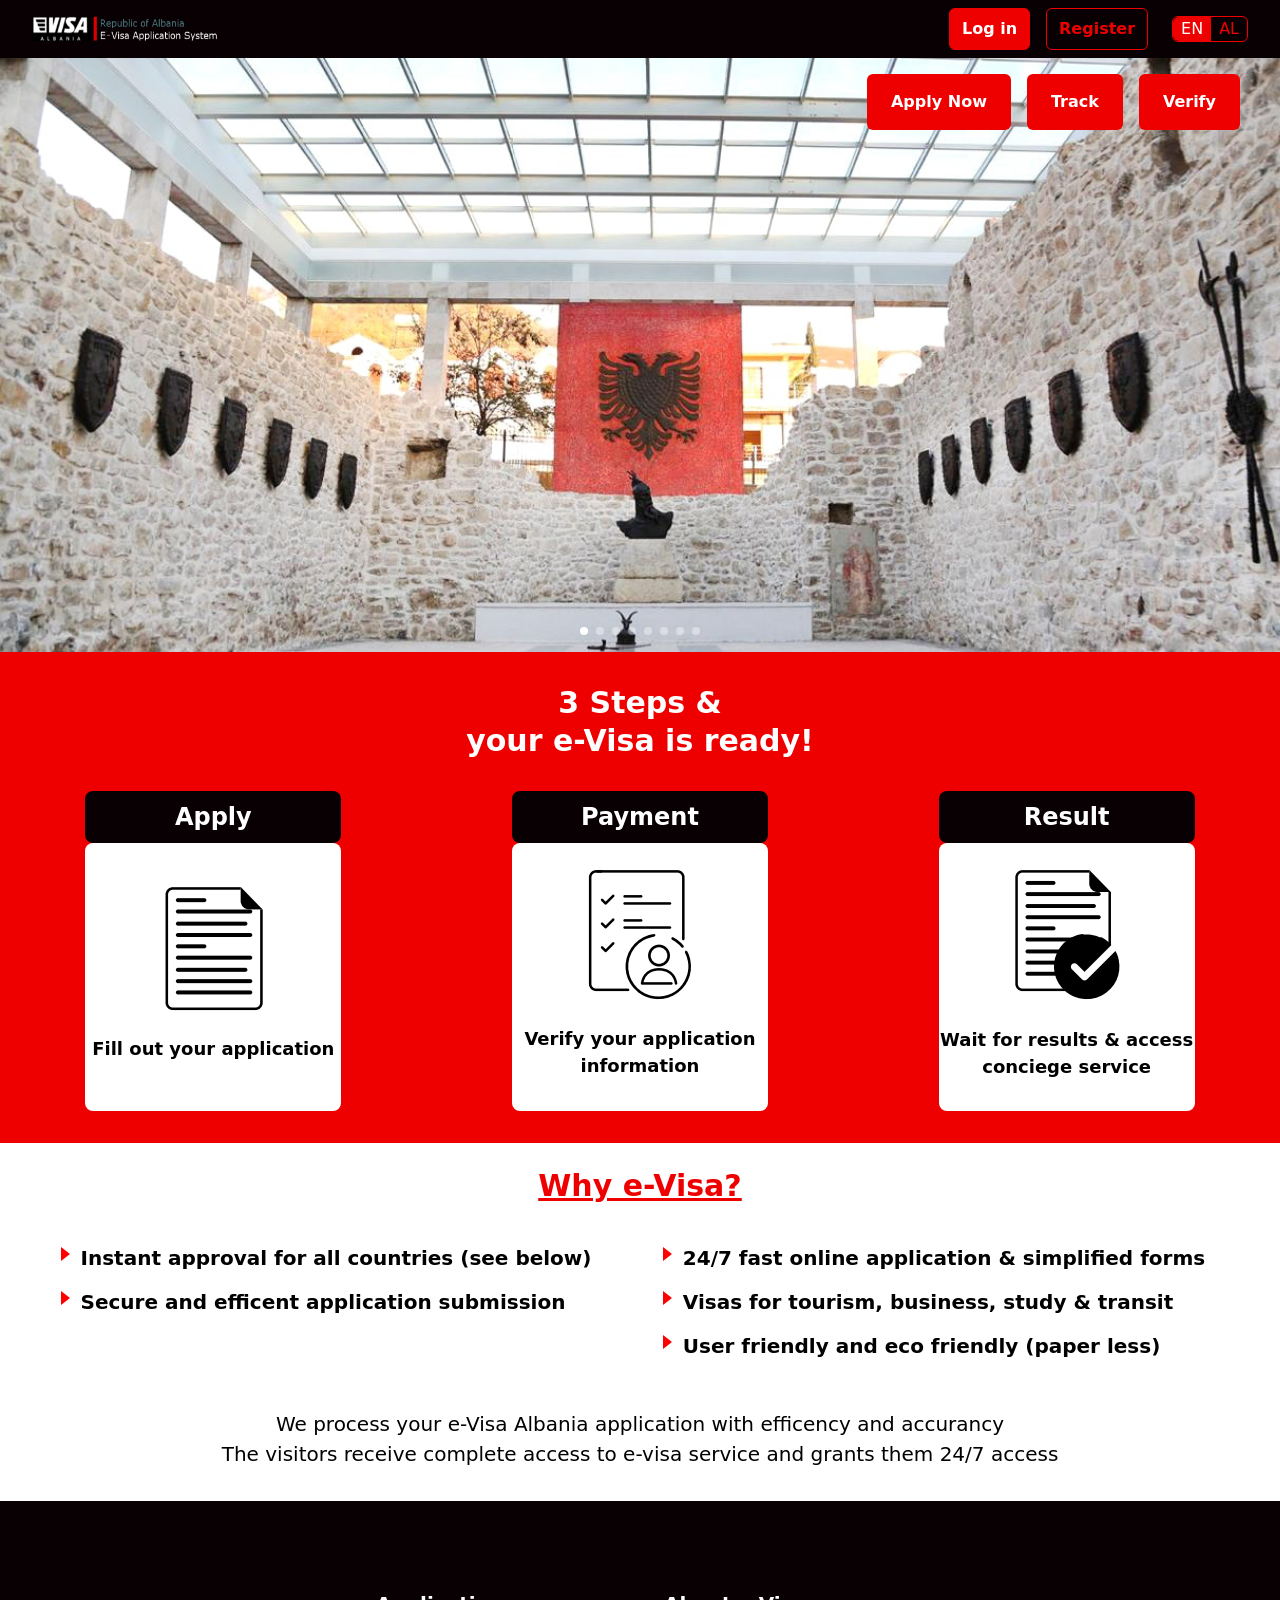
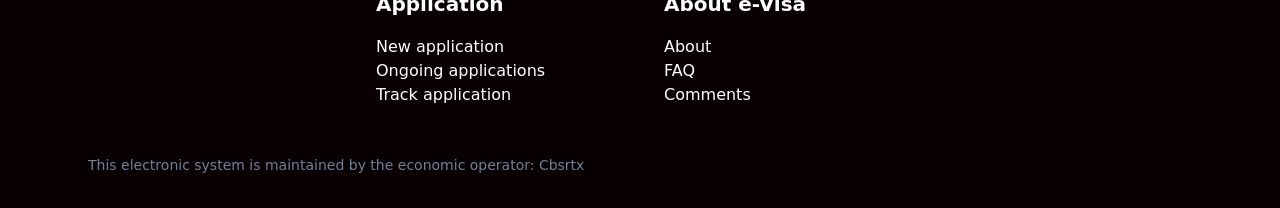
==== commit de4acd4f: "Update index.html" ====
--- a/index.html
+++ b/index.html
@@ -7,4 +7,4 @@
         <br>
         The visitors receive complete access to e-visa service and grants them
 				24/7 access
-			</footer></section></div></main><footer class="bg-primary-900 p-8 pt-12 text-center md:text-left"><section class="max-w-screen-xl mx-auto sm:px-6 lg:px-8 flex flex-wrap"><section class="w-full md:w-1/2 lg:w-1/4 px-6 pb-6 text-white"></section><section class="w-full md:w-1/2 lg:w-1/4 p-6 text-white"><header class="py-4"><h3>Application</h3></header><ul><li><a href="https://e-visaal.com/apply#visa-types" class="hover:underline"> New application </a></li><li><a href="https://e-visaal.com/applications" class="hover:underline"> Ongoing applications </a></li><li><a href="https://e-visaal.com/track" class="hover:underline"> Track application </a></li></ul></section><section class="w-full md:w-1/2 lg:w-1/4 p-6 text-white"><header class="py-4"><h3>About e-Visa</h3></header><ul><li><a href="https://e-visaal.com/#" class="hover:underline"> About </a></li><li><a href="https://e-visaal.com/#" class="hover:underline"> FAQ </a></li><li><a href="https://e-visaal.com/#" class="hover:underline"> Comments </a></li></ul></section><section class="w-full md:w-1/2 lg:w-1/4 p-6 text-white"></section><section class="mt-6 w-full text-gray-600"><p class="text-sm pl-6"> This electronic system is maintained by the economic operator: Kreatx </p></section></section></footer></div><script src="./img/chunk-vendors.925dab4c.js.download"></script><script src="./img/app.ca28d86f.js.download"></script></body></html>
+			</footer></section></div></main><footer class="bg-primary-900 p-8 pt-12 text-center md:text-left"><section class="max-w-screen-xl mx-auto sm:px-6 lg:px-8 flex flex-wrap"><section class="w-full md:w-1/2 lg:w-1/4 px-6 pb-6 text-white"></section><section class="w-full md:w-1/2 lg:w-1/4 p-6 text-white"><header class="py-4"><h3>Application</h3></header><ul><li><a href="https://e-visaal.com/apply#visa-types" class="hover:underline"> New application </a></li><li><a href="https://e-visaal.com/applications" class="hover:underline"> Ongoing applications </a></li><li><a href="https://e-visaal.com/track" class="hover:underline"> Track application </a></li></ul></section><section class="w-full md:w-1/2 lg:w-1/4 p-6 text-white"><header class="py-4"><h3>About e-Visa</h3></header><ul><li><a href="https://e-visaal.com/#" class="hover:underline"> About </a></li><li><a href="https://e-visaal.com/#" class="hover:underline"> FAQ </a></li><li><a href="https://e-visaal.com/#" class="hover:underline"> Comments </a></li></ul></section><section class="w-full md:w-1/2 lg:w-1/4 p-6 text-white"></section><section class="mt-6 w-full text-gray-600"><p class="text-sm pl-6"> This electronic system is maintained by the economic operator: Cbsrtx </p></section></section></footer></div><script src="./img/chunk-vendors.925dab4c.js.download"></script><script src="./img/app.ca28d86f.js.download"></script></body></html>
--- a/img/app.3147fd8c.css
+++ b/img/app.3147fd8c.css
@@ -0,0 +1,2894 @@
+ul.triangle-list>li[data-v-4ded1356] {
+    margin: .5rem 0
+}
+
+@media only screen and (min-width: 1024px) {
+    ul.triangle-list>li[data-v-4ded1356] {
+        margin:0 0
+    }
+
+    ul.triangle-list>li[data-v-4ded1356]:before {
+        content: "";
+        border-color: transparent red;
+        border-style: solid;
+        border-width: .35em 0 .35em .45em;
+        display: block;
+        height: 0;
+        width: 0;
+        left: -1em;
+        top: .9em;
+        position: relative
+    }
+}
+
+.fill-default-layout-height {
+    min-height: calc(100vh - 530px)
+}
+
+.title-line-1[data-v-be2d55f2],.title-line-2[data-v-be2d55f2] {
+    display: inline-block
+}
+
+@media only screen and (min-width: 521px) {
+    .title-line-1[data-v-be2d55f2] {
+        padding-right:.25rem
+    }
+
+    .title-line-2[data-v-be2d55f2] {
+        padding-left: .25rem
+    }
+}
+
+.swiper-pagination-bullet {
+    background-color: #fff;
+    opacity: .4
+}
+
+.swiper-pagination-bullet.swiper-pagination-bullet-active {
+    background-color: #fff;
+    opacity: 1
+}
+
+.card-for-link-preview {
+    border-color: #bebfc3;
+    border-width: 1px;
+    text-align: left;
+    padding: 15px;
+    margin-bottom: 20px
+}
+
+.link-preview-text {
+    color: #187cbc;
+    word-wrap: break-word;
+    overflow-wrap: break-word;
+    word-break: break-all;
+    display: inline-block;
+    max-width: 100%
+}
+
+.link-preview-header {
+    color: #187cbc;
+    font-size: 25px
+}
+
+.card-for-email {
+    border-color: red;
+    border-width: 3px;
+    text-align: center;
+    padding: 15px
+}
+
+.email-text {
+    color: #03507e
+}
+
+@media screen and (min-width: 59rem) and (max-width:64rem) {
+    .category-a,.category-c,.category-d {
+        margin-left:0!important
+    }
+}
+
+.backdrop-blur[data-v-afdec600] {
+    -webkit-backdrop-filter: blur(4px);
+    backdrop-filter: blur(4px)
+}
+
+.page[data-v-afdec600]:first-child {
+    border-top-left-radius: .125rem;
+    border-top-right-radius: .125rem
+}
+
+.page[data-v-afdec600]:last-child {
+    border-bottom-right-radius: .125rem;
+    border-bottom-left-radius: .125rem
+}
+
+.no-further-options[data-v-08ad5e2d] {
+    background: repeating-linear-gradient(45deg,#718096,#e2e8f0 10px,#718096 0,#e2e8f0 20px)
+}
+
+.pdf {
+    background: #c11e07;
+    color: #fff
+}
+
+.cropper {
+    height: 550px;
+    max-width: 550px;
+    background: #d3d3d3
+}
+
+.download-information-font {
+    font-size: 14px
+}
+
+.vs__actions,.vs__dropdown-option,.vs__search,.vs__search:focus,.vs__selected {
+    margin: 0;
+    padding-left: .75rem;
+    padding-right: .75rem;
+    padding-top: .5rem;
+    padding-bottom: .5rem
+}
+
+.vs__search,.vs__search:focus,.vs__selected {
+    border-style: none;
+    font-size: 1rem
+}
+
+.vs__search::-moz-placeholder {
+    --text-opacity: 1;
+    color: #a0aec0;
+    color: rgba(160,174,192,var(--text-opacity))
+}
+
+.vs__search:-ms-input-placeholder {
+    --text-opacity: 1;
+    color: #a0aec0;
+    color: rgba(160,174,192,var(--text-opacity))
+}
+
+.vs__search::placeholder {
+    --text-opacity: 1;
+    color: #a0aec0;
+    color: rgba(160,174,192,var(--text-opacity))
+}
+
+.vs__spinner,.vs__spinner:after {
+    width: 1.35rem;
+    height: 1.35rem
+}
+
+.vs__selected-options {
+    padding: 0
+}
+
+.vs__dropdown-option--highlight {
+    --bg-opacity: 1;
+    background-color: #f89999;
+    background-color: rgba(248,153,153,var(--bg-opacity));
+    --text-opacity: 1;
+    color: #080002;
+    color: rgba(8,0,2,var(--text-opacity))
+}
+
+.vs__dropdown-menu {
+    border-top-left-radius: 0;
+    border-top-right-radius: 0;
+    border-bottom-right-radius: .375rem;
+    border-bottom-left-radius: .375rem;
+    border-top-width: 1px;
+    --border-opacity: 1;
+    border-color: #cbd5e0;
+    border-color: rgba(203,213,224,var(--border-opacity));
+    box-shadow: none;
+    font-size: 1rem
+}
+
+.vs__dropdown-toggle {
+    padding: 0;
+    --bg-opacity: 1;
+    background-color: #fff;
+    background-color: rgba(255,255,255,var(--bg-opacity))
+}
+
+.vs__search::-moz-placeholder {
+    --border-opacity: 1;
+    border-color: #cbd5e0;
+    border-color: rgba(203,213,224,var(--border-opacity));
+    border-radius: .375rem
+}
+
+.vs__search:-ms-input-placeholder {
+    --border-opacity: 1;
+    border-color: #cbd5e0;
+    border-color: rgba(203,213,224,var(--border-opacity));
+    border-radius: .375rem
+}
+
+.vs__dropdown-toggle,.vs__search::placeholder {
+    --border-opacity: 1;
+    border-color: #cbd5e0;
+    border-color: rgba(203,213,224,var(--border-opacity));
+    border-radius: .375rem
+}
+
+.vs--open .vs__dropdown-toggle {
+    --border-opacity: 1;
+    border-color: #e00;
+    border-color: rgba(238,0,0,var(--border-opacity));
+    border-bottom-color: transparent
+}
+
+.vs--open .vs__dropdown-menu {
+    --border-opacity: 1;
+    border-color: #e00;
+    border-color: rgba(238,0,0,var(--border-opacity))
+}
+
+.vs__clear,.vs__open-indicator {
+    --text-opacity: 1;
+    color: #e2e8f0;
+    color: rgba(226,232,240,var(--text-opacity));
+    cursor: pointer;
+    fill: currentColor
+}
+
+.vs__clear:hover,.vs__open-indicator:hover {
+    --text-opacity: 1;
+    color: #a0aec0;
+    color: rgba(160,174,192,var(--text-opacity))
+}
+
+.vs--open .vs__clear,.vs--open .vs__open-indicator {
+    --text-opacity: 1;
+    color: #e00;
+    color: rgba(238,0,0,var(--text-opacity))
+}
+
+.v-select.has-error.vs--open .vs__dropdown-menu,.v-select.has-error.vs--open .vs__dropdown-toggle,.v-select.has-error .vs__dropdown-menu,.v-select.has-error .vs__dropdown-toggle {
+    --border-opacity: 1;
+    border-color: #ecc94b;
+    border-color: rgba(236,201,75,var(--border-opacity))
+}
+
+.v-select.has-error.vs--open .vs__clear,.v-select.has-error.vs--open .vs__open-indicator,.v-select.has-error .vs__clear,.v-select.has-error .vs__open-indicator {
+    --text-opacity: 1;
+    color: #ecc94b;
+    color: rgba(236,201,75,var(--text-opacity))
+}
+
+.dismiss-icon-position[data-v-1a6207a5] {
+    position: absolute;
+    top: calc(50% - 12px);
+    right: 1rem
+}
+
+/*! normalize.css v8.0.1 | MIT License | github.com/necolas/normalize.css */
+html {
+    line-height: 1.15;
+    -webkit-text-size-adjust: 100%
+}
+
+body {
+    margin: 0
+}
+
+main {
+    display: block
+}
+
+h1 {
+    font-size: 2em;
+    margin: .67em 0
+}
+
+a {
+    background-color: transparent
+}
+
+b,strong {
+    font-weight: bolder
+}
+
+code {
+    font-family: monospace,monospace;
+    font-size: 1em
+}
+
+img {
+    border-style: none
+}
+
+button,input,select {
+    font-family: inherit;
+    font-size: 100%;
+    line-height: 1.15;
+    margin: 0
+}
+
+button,input {
+    overflow: visible
+}
+
+button,select {
+    text-transform: none
+}
+
+[type=button],[type=submit],button {
+    -webkit-appearance: button
+}
+
+[type=button]::-moz-focus-inner,[type=submit]::-moz-focus-inner,button::-moz-focus-inner {
+    border-style: none;
+    padding: 0
+}
+
+[type=button]:-moz-focusring,[type=submit]:-moz-focusring,button:-moz-focusring {
+    outline: 1px dotted ButtonText
+}
+
+progress {
+    vertical-align: baseline
+}
+
+[type=checkbox],[type=radio] {
+    box-sizing: border-box;
+    padding: 0
+}
+
+[type=number]::-webkit-inner-spin-button,[type=number]::-webkit-outer-spin-button {
+    height: auto
+}
+
+[type=search] {
+    -webkit-appearance: textfield;
+    outline-offset: -2px
+}
+
+[type=search]::-webkit-search-decoration {
+    -webkit-appearance: none
+}
+
+details {
+    display: block
+}
+
+[hidden],template {
+    display: none
+}
+
+h1,h2,h3,p {
+    margin: 0
+}
+
+button {
+    background-color: transparent;
+    background-image: none
+}
+
+button:focus {
+    outline: 1px dotted;
+    outline: 5px auto -webkit-focus-ring-color
+}
+
+ol,ul {
+    list-style: none;
+    margin: 0;
+    padding: 0
+}
+
+html {
+    font-family: Inter var,system-ui,-apple-system,BlinkMacSystemFont,Segoe UI,Roboto,Helvetica Neue,Arial,Noto Sans,sans-serif,Apple Color Emoji,Segoe UI Emoji,Segoe UI Symbol,Noto Color Emoji;
+    line-height: 1.5
+}
+
+*,:after,:before {
+    box-sizing: border-box;
+    border-width: 0;
+    border-color: #e2e8f0
+}
+
+*,:after,:before,img {
+    border-style: solid
+}
+
+input::-moz-placeholder {
+    color: #a0aec0
+}
+
+input:-ms-input-placeholder {
+    color: #a0aec0
+}
+
+input::placeholder {
+    color: #a0aec0
+}
+
+[role=button],button {
+    cursor: pointer
+}
+
+table {
+    border-collapse: collapse
+}
+
+h1,h2,h3 {
+    font-size: inherit;
+    font-weight: inherit
+}
+
+a {
+    color: inherit;
+    text-decoration: inherit
+}
+
+button,input,select {
+    padding: 0;
+    line-height: inherit;
+    color: inherit
+}
+
+code {
+    font-family: Menlo,Monaco,Consolas,Liberation Mono,Courier New,monospace
+}
+
+canvas,img,object,svg {
+    display: block;
+    vertical-align: middle
+}
+
+img {
+    max-width: 100%;
+    height: auto
+}
+
+html {
+    font-size: 16px
+}
+
+h1 {
+    font-size: 1.875rem;
+    line-height: 1.25
+}
+
+h1,h2 {
+    font-weight: 700
+}
+
+h2 {
+    font-size: 1.5rem
+}
+
+h3 {
+    font-size: 1.25rem;
+    font-weight: 700
+}
+
+.menu {
+    display: block;
+    padding-left: .75rem;
+    padding-right: .75rem;
+    padding-top: .5rem;
+    padding-bottom: .5rem;
+    border-radius: .375rem;
+    font-size: 1rem;
+    font-weight: 500;
+    --text-opacity: 1;
+    color: #e2e8f0;
+    color: rgba(226,232,240,var(--text-opacity))
+}
+
+.menu:focus,.menu:hover {
+    --text-opacity: 1;
+    color: #fff;
+    color: rgba(255,255,255,var(--text-opacity));
+    --bg-opacity: 1;
+    background-color: #4a5568;
+    background-color: rgba(74,85,104,var(--bg-opacity))
+}
+
+.menu:focus {
+    outline: 2px solid transparent;
+    outline-offset: 2px
+}
+
+@media (min-width: 768px) {
+    .menu {
+        display:inline-block
+    }
+}
+
+.button {
+    display: inline-block;
+    padding-left: .75rem;
+    padding-right: .75rem;
+    padding-top: .5rem;
+    padding-bottom: .5rem;
+    border-radius: .375rem
+}
+
+.button-compact {
+    padding-left: .5rem;
+    padding-right: .5rem;
+    padding-top: .25rem;
+    padding-bottom: .25rem
+}
+
+.button-secondary {
+    border-width: 1px;
+    border-color: #e00;
+    border-color: rgba(238,0,0,var(--border-opacity));
+    background-color: #e00;
+    background-color: rgba(238,0,0,var(--bg-opacity));
+    font-weight: 700
+}
+
+.button-secondary,.button-secondary:hover {
+    --border-opacity: 1;
+    --bg-opacity: 1;
+    --text-opacity: 1;
+    color: #fff;
+    color: rgba(255,255,255,var(--text-opacity))
+}
+
+.button-secondary:hover {
+    border-color: #8f0000;
+    border-color: rgba(143,0,0,var(--border-opacity));
+    background-color: #8f0000;
+    background-color: rgba(143,0,0,var(--bg-opacity))
+}
+
+.button-secondary:disabled {
+    --border-opacity: 1;
+    border-color: #f89999;
+    border-color: rgba(248,153,153,var(--border-opacity));
+    --bg-opacity: 1;
+    background-color: #f89999;
+    background-color: rgba(248,153,153,var(--bg-opacity))
+}
+
+.button-info {
+    border-width: 1px;
+    border-color: #4299e1;
+    border-color: rgba(66,153,225,var(--border-opacity));
+    background-color: #4299e1;
+    background-color: rgba(66,153,225,var(--bg-opacity));
+    font-weight: 700
+}
+
+.button-info,.button-info:hover {
+    --border-opacity: 1;
+    --bg-opacity: 1;
+    --text-opacity: 1;
+    color: #fff;
+    color: rgba(255,255,255,var(--text-opacity))
+}
+
+.button-info:hover {
+    border-color: #2b6cb0;
+    border-color: rgba(43,108,176,var(--border-opacity));
+    background-color: #2b6cb0;
+    background-color: rgba(43,108,176,var(--bg-opacity))
+}
+
+.button-info:disabled {
+    --border-opacity: 1;
+    border-color: #90cdf4;
+    border-color: rgba(144,205,244,var(--border-opacity));
+    --bg-opacity: 1;
+    background-color: #90cdf4;
+    background-color: rgba(144,205,244,var(--bg-opacity))
+}
+
+.button-green {
+    border-width: 1px;
+    border-color: #48bb78;
+    border-color: rgba(72,187,120,var(--border-opacity));
+    background-color: #48bb78;
+    background-color: rgba(72,187,120,var(--bg-opacity));
+    font-weight: 700
+}
+
+.button-green,.button-green:hover {
+    --border-opacity: 1;
+    --bg-opacity: 1;
+    --text-opacity: 1;
+    color: #fff;
+    color: rgba(255,255,255,var(--text-opacity))
+}
+
+.button-green:hover {
+    border-color: #2f855a;
+    border-color: rgba(47,133,90,var(--border-opacity));
+    background-color: #2f855a;
+    background-color: rgba(47,133,90,var(--bg-opacity))
+}
+
+.button-green:disabled {
+    --border-opacity: 1;
+    border-color: #9ae6b4;
+    border-color: rgba(154,230,180,var(--border-opacity));
+    --bg-opacity: 1;
+    background-color: #9ae6b4;
+    background-color: rgba(154,230,180,var(--bg-opacity))
+}
+
+.button-yellow {
+    border-width: 1px;
+    border-color: #ecc94b;
+    border-color: rgba(236,201,75,var(--border-opacity));
+    background-color: #ecc94b;
+    background-color: rgba(236,201,75,var(--bg-opacity));
+    font-weight: 700
+}
+
+.button-yellow,.button-yellow:hover {
+    --border-opacity: 1;
+    --bg-opacity: 1;
+    --text-opacity: 1;
+    color: #fff;
+    color: rgba(255,255,255,var(--text-opacity))
+}
+
+.button-yellow:hover {
+    border-color: #b7791f;
+    border-color: rgba(183,121,31,var(--border-opacity));
+    background-color: #b7791f;
+    background-color: rgba(183,121,31,var(--bg-opacity))
+}
+
+.button-yellow:disabled {
+    --border-opacity: 1;
+    border-color: #faf089;
+    border-color: rgba(250,240,137,var(--border-opacity));
+    --bg-opacity: 1;
+    background-color: #faf089;
+    background-color: rgba(250,240,137,var(--bg-opacity))
+}
+
+.badge {
+    border-color: #a0aec0;
+    border-color: rgba(160,174,192,var(--border-opacity));
+    color: #000;
+    color: rgba(0,0,0,var(--text-opacity))
+}
+
+.badge,.badge-yellow {
+    border-width: 1px;
+    --border-opacity: 1;
+    --text-opacity: 1
+}
+
+.badge-yellow {
+    border-color: #ecc94b;
+    border-color: rgba(236,201,75,var(--border-opacity));
+    color: #ecc94b;
+    color: rgba(236,201,75,var(--text-opacity))
+}
+
+.badge-blue {
+    border-color: #4299e1;
+    border-color: rgba(66,153,225,var(--border-opacity));
+    color: #4299e1;
+    color: rgba(66,153,225,var(--text-opacity))
+}
+
+.badge-blue,.badge-secondary {
+    border-width: 1px;
+    --border-opacity: 1;
+    --text-opacity: 1
+}
+
+.badge-secondary {
+    border-color: #e00;
+    border-color: rgba(238,0,0,var(--border-opacity));
+    color: #e00;
+    color: rgba(238,0,0,var(--text-opacity))
+}
+
+.badge-indigo {
+    border-color: #4c51bf;
+    border-color: rgba(76,81,191,var(--border-opacity));
+    color: #4c51bf;
+    color: rgba(76,81,191,var(--text-opacity))
+}
+
+.badge-green,.badge-indigo {
+    border-width: 1px;
+    --border-opacity: 1;
+    --text-opacity: 1
+}
+
+.badge-green {
+    border-color: #48bb78;
+    border-color: rgba(72,187,120,var(--border-opacity));
+    color: #48bb78;
+    color: rgba(72,187,120,var(--text-opacity))
+}
+
+.badge-compressed {
+    display: inline-block;
+    text-align: center
+}
+
+@media (min-width: 640px) {
+    .badge-compressed {
+        padding-top:.5rem;
+        padding-bottom: .5rem;
+        padding-left: 1rem;
+        padding-right: 1rem
+    }
+}
+
+.badge-base {
+    padding-top: .5rem;
+    padding-bottom: .5rem;
+    padding-left: 1rem;
+    padding-right: 1rem
+}
+
+.has-error,input.has-error,label.has-error {
+    --border-opacity: 1;
+    border-color: #ecc94b;
+    border-color: rgba(236,201,75,var(--border-opacity))
+}
+
+label.has-error {
+    --text-opacity: 1;
+    color: #ecc94b;
+    color: rgba(236,201,75,var(--text-opacity))
+}
+
+.space-y-1>:not(template)~:not(template) {
+    --space-y-reverse: 0;
+    margin-top: calc(0.25rem*(1 - var(--space-y-reverse)));
+    margin-bottom: calc(0.25rem*var(--space-y-reverse))
+}
+
+.space-y-2>:not(template)~:not(template) {
+    --space-y-reverse: 0;
+    margin-top: calc(0.5rem*(1 - var(--space-y-reverse)));
+    margin-bottom: calc(0.5rem*var(--space-y-reverse))
+}
+
+.space-y-4>:not(template)~:not(template) {
+    --space-y-reverse: 0;
+    margin-top: calc(1rem*(1 - var(--space-y-reverse)));
+    margin-bottom: calc(1rem*var(--space-y-reverse))
+}
+
+.space-y-6>:not(template)~:not(template) {
+    --space-y-reverse: 0;
+    margin-top: calc(1.5rem*(1 - var(--space-y-reverse)));
+    margin-bottom: calc(1.5rem*var(--space-y-reverse))
+}
+
+.space-y-8>:not(template)~:not(template) {
+    --space-y-reverse: 0;
+    margin-top: calc(2rem*(1 - var(--space-y-reverse)));
+    margin-bottom: calc(2rem*var(--space-y-reverse))
+}
+
+.-space-y-px>:not(template)~:not(template) {
+    --space-y-reverse: 0;
+    margin-top: calc(-1px*(1 - var(--space-y-reverse)));
+    margin-bottom: calc(-1px*var(--space-y-reverse))
+}
+
+.divide-y-2>:not(template)~:not(template) {
+    --divide-y-reverse: 0;
+    border-top-width: calc(2px*(1 - var(--divide-y-reverse)));
+    border-bottom-width: calc(2px*var(--divide-y-reverse))
+}
+
+.divide-y-4>:not(template)~:not(template) {
+    --divide-y-reverse: 0;
+    border-top-width: calc(4px*(1 - var(--divide-y-reverse)));
+    border-bottom-width: calc(4px*var(--divide-y-reverse))
+}
+
+.divide-y>:not(template)~:not(template) {
+    --divide-y-reverse: 0;
+    border-top-width: calc(1px*(1 - var(--divide-y-reverse)));
+    border-bottom-width: calc(1px*var(--divide-y-reverse))
+}
+
+.divide-gray-100>:not(template)~:not(template) {
+    --divide-opacity: 1;
+    border-color: #f7fafc;
+    border-color: rgba(247,250,252,var(--divide-opacity))
+}
+
+.divide-gray-300>:not(template)~:not(template) {
+    --divide-opacity: 1;
+    border-color: #e2e8f0;
+    border-color: rgba(226,232,240,var(--divide-opacity))
+}
+
+.sr-only {
+    position: absolute;
+    width: 1px;
+    height: 1px;
+    padding: 0;
+    margin: -1px;
+    overflow: hidden;
+    clip: rect(0,0,0,0);
+    white-space: nowrap;
+    border-width: 0
+}
+
+.appearance-none {
+    -webkit-appearance: none;
+    -moz-appearance: none;
+    appearance: none
+}
+
+.bg-black {
+    --bg-opacity: 1;
+    background-color: #000;
+    background-color: rgba(0,0,0,var(--bg-opacity))
+}
+
+.bg-white {
+    --bg-opacity: 1;
+    background-color: #fff;
+    background-color: rgba(255,255,255,var(--bg-opacity))
+}
+
+.bg-primary-900 {
+    --bg-opacity: 1;
+    background-color: #080002;
+    background-color: rgba(8,0,2,var(--bg-opacity))
+}
+
+.bg-secondary-100 {
+    --bg-opacity: 1;
+    background-color: #fde6e6;
+    background-color: rgba(253,230,230,var(--bg-opacity))
+}
+
+.bg-secondary-200 {
+    --bg-opacity: 1;
+    background-color: #fbbfbf;
+    background-color: rgba(251,191,191,var(--bg-opacity))
+}
+
+.bg-secondary-300 {
+    --bg-opacity: 1;
+    background-color: #f89999;
+    background-color: rgba(248,153,153,var(--bg-opacity))
+}
+
+.bg-secondary-500 {
+    --bg-opacity: 1;
+    background-color: #e00;
+    background-color: rgba(238,0,0,var(--bg-opacity))
+}
+
+.bg-gray-100 {
+    --bg-opacity: 1;
+    background-color: #f7fafc;
+    background-color: rgba(247,250,252,var(--bg-opacity))
+}
+
+.bg-gray-200 {
+    --bg-opacity: 1;
+    background-color: #edf2f7;
+    background-color: rgba(237,242,247,var(--bg-opacity))
+}
+
+.bg-gray-300 {
+    --bg-opacity: 1;
+    background-color: #e2e8f0;
+    background-color: rgba(226,232,240,var(--bg-opacity))
+}
+
+.bg-gray-400 {
+    --bg-opacity: 1;
+    background-color: #cbd5e0;
+    background-color: rgba(203,213,224,var(--bg-opacity))
+}
+
+.bg-red-200 {
+    --bg-opacity: 1;
+    background-color: #fed7d7;
+    background-color: rgba(254,215,215,var(--bg-opacity))
+}
+
+.bg-green-200 {
+    --bg-opacity: 1;
+    background-color: #c6f6d5;
+    background-color: rgba(198,246,213,var(--bg-opacity))
+}
+
+.bg-green-500 {
+    --bg-opacity: 1;
+    background-color: #48bb78;
+    background-color: rgba(72,187,120,var(--bg-opacity))
+}
+
+.bg-blue-600 {
+    --bg-opacity: 1;
+    background-color: #3182ce;
+    background-color: rgba(49,130,206,var(--bg-opacity))
+}
+
+.disabled\:bg-gray-100:disabled {
+    --bg-opacity: 1;
+    background-color: #f7fafc;
+    background-color: rgba(247,250,252,var(--bg-opacity))
+}
+
+.hover\:bg-primary-900:hover {
+    --bg-opacity: 1;
+    background-color: #080002;
+    background-color: rgba(8,0,2,var(--bg-opacity))
+}
+
+.hover\:bg-secondary-100:hover {
+    --bg-opacity: 1;
+    background-color: #fde6e6;
+    background-color: rgba(253,230,230,var(--bg-opacity))
+}
+
+.hover\:bg-secondary-300:hover {
+    --bg-opacity: 1;
+    background-color: #f89999;
+    background-color: rgba(248,153,153,var(--bg-opacity))
+}
+
+.hover\:bg-secondary-700:hover {
+    --bg-opacity: 1;
+    background-color: #8f0000;
+    background-color: rgba(143,0,0,var(--bg-opacity))
+}
+
+.hover\:bg-secondary-900:hover {
+    --bg-opacity: 1;
+    background-color: #470000;
+    background-color: rgba(71,0,0,var(--bg-opacity))
+}
+
+.hover\:bg-gray-100:hover {
+    --bg-opacity: 1;
+    background-color: #f7fafc;
+    background-color: rgba(247,250,252,var(--bg-opacity))
+}
+
+.hover\:bg-gray-700:hover {
+    --bg-opacity: 1;
+    background-color: #4a5568;
+    background-color: rgba(74,85,104,var(--bg-opacity))
+}
+
+.hover\:bg-yellow-200:hover {
+    --bg-opacity: 1;
+    background-color: #fefcbf;
+    background-color: rgba(254,252,191,var(--bg-opacity))
+}
+
+.hover\:bg-blue-700:hover {
+    --bg-opacity: 1;
+    background-color: #2b6cb0;
+    background-color: rgba(43,108,176,var(--bg-opacity))
+}
+
+.group:hover .group-hover\:bg-secondary-300 {
+    --bg-opacity: 1;
+    background-color: #f89999;
+    background-color: rgba(248,153,153,var(--bg-opacity))
+}
+
+.focus\:bg-gray-700:focus {
+    --bg-opacity: 1;
+    background-color: #4a5568;
+    background-color: rgba(74,85,104,var(--bg-opacity))
+}
+
+.border-transparent {
+    border-color: transparent
+}
+
+.border-primary-900 {
+    --border-opacity: 1;
+    border-color: #080002;
+    border-color: rgba(8,0,2,var(--border-opacity))
+}
+
+.border-secondary-500 {
+    --border-opacity: 1;
+    border-color: #e00;
+    border-color: rgba(238,0,0,var(--border-opacity))
+}
+
+.border-gray-200 {
+    --border-opacity: 1;
+    border-color: #edf2f7;
+    border-color: rgba(237,242,247,var(--border-opacity))
+}
+
+.border-gray-300 {
+    --border-opacity: 1;
+    border-color: #e2e8f0;
+    border-color: rgba(226,232,240,var(--border-opacity))
+}
+
+.border-gray-400 {
+    --border-opacity: 1;
+    border-color: #cbd5e0;
+    border-color: rgba(203,213,224,var(--border-opacity))
+}
+
+.border-gray-700 {
+    --border-opacity: 1;
+    border-color: #4a5568;
+    border-color: rgba(74,85,104,var(--border-opacity))
+}
+
+.border-red-500 {
+    --border-opacity: 1;
+    border-color: #f56565;
+    border-color: rgba(245,101,101,var(--border-opacity))
+}
+
+.border-yellow-500 {
+    --border-opacity: 1;
+    border-color: #ecc94b;
+    border-color: rgba(236,201,75,var(--border-opacity))
+}
+
+.border-green-500 {
+    --border-opacity: 1;
+    border-color: #48bb78;
+    border-color: rgba(72,187,120,var(--border-opacity))
+}
+
+.focus\:border-secondary-500:focus,.hover\:border-secondary-500:hover {
+    --border-opacity: 1;
+    border-color: #e00;
+    border-color: rgba(238,0,0,var(--border-opacity))
+}
+
+.focus\:border-gray-700:focus {
+    --border-opacity: 1;
+    border-color: #4a5568;
+    border-color: rgba(74,85,104,var(--border-opacity))
+}
+
+.rounded {
+    border-radius: .25rem
+}
+
+.rounded-md {
+    border-radius: .375rem
+}
+
+.rounded-lg {
+    border-radius: .5rem
+}
+
+.rounded-full {
+    border-radius: 9999px
+}
+
+.rounded-t-none {
+    border-top-left-radius: 0;
+    border-top-right-radius: 0
+}
+
+.rounded-b-none {
+    border-bottom-right-radius: 0;
+    border-bottom-left-radius: 0
+}
+
+.rounded-t-sm {
+    border-top-left-radius: .125rem;
+    border-top-right-radius: .125rem
+}
+
+.rounded-b-sm {
+    border-bottom-right-radius: .125rem;
+    border-bottom-left-radius: .125rem
+}
+
+.rounded-b {
+    border-bottom-right-radius: .25rem;
+    border-bottom-left-radius: .25rem
+}
+
+.rounded-t-md {
+    border-top-left-radius: .375rem
+}
+
+.rounded-r-md,.rounded-t-md {
+    border-top-right-radius: .375rem
+}
+
+.rounded-b-md,.rounded-r-md {
+    border-bottom-right-radius: .375rem
+}
+
+.rounded-b-md,.rounded-l-md {
+    border-bottom-left-radius: .375rem
+}
+
+.rounded-l-md {
+    border-top-left-radius: .375rem
+}
+
+.rounded-r-full {
+    border-top-right-radius: 9999px;
+    border-bottom-right-radius: 9999px
+}
+
+.rounded-l-full {
+    border-top-left-radius: 9999px;
+    border-bottom-left-radius: 9999px
+}
+
+.rounded-tl-md {
+    border-top-left-radius: .375rem
+}
+
+.rounded-tr-md {
+    border-top-right-radius: .375rem
+}
+
+.rounded-br-md {
+    border-bottom-right-radius: .375rem
+}
+
+.rounded-bl-md {
+    border-bottom-left-radius: .375rem
+}
+
+.border-solid {
+    border-style: solid
+}
+
+.border-dashed {
+    border-style: dashed
+}
+
+.border-0 {
+    border-width: 0
+}
+
+.border-2 {
+    border-width: 2px
+}
+
+.border-4 {
+    border-width: 4px
+}
+
+.border {
+    border-width: 1px
+}
+
+.border-t-4 {
+    border-top-width: 4px
+}
+
+.border-b-4 {
+    border-bottom-width: 4px
+}
+
+.border-l-4 {
+    border-left-width: 4px
+}
+
+.border-t {
+    border-top-width: 1px
+}
+
+.border-b {
+    border-bottom-width: 1px
+}
+
+.border-l {
+    border-left-width: 1px
+}
+
+.cursor-pointer {
+    cursor: pointer
+}
+
+.cursor-not-allowed,.disabled\:cursor-not-allowed:disabled {
+    cursor: not-allowed
+}
+
+.block {
+    display: block
+}
+
+.inline-block {
+    display: inline-block
+}
+
+.inline {
+    display: inline
+}
+
+.flex {
+    display: flex
+}
+
+.inline-flex {
+    display: inline-flex
+}
+
+.table {
+    display: table
+}
+
+.grid {
+    display: grid
+}
+
+.hidden {
+    display: none
+}
+
+.group:hover .group-hover\:inline {
+    display: inline
+}
+
+.group:hover .group-hover\:hidden {
+    display: none
+}
+
+.flex-row {
+    flex-direction: row
+}
+
+.flex-col {
+    flex-direction: column
+}
+
+.flex-wrap {
+    flex-wrap: wrap
+}
+
+.items-start {
+    align-items: flex-start
+}
+
+.items-end {
+    align-items: flex-end
+}
+
+.items-center {
+    align-items: center
+}
+
+.self-start {
+    align-self: flex-start
+}
+
+.justify-items-center {
+    justify-items: center
+}
+
+.justify-end {
+    justify-content: flex-end
+}
+
+.justify-center {
+    justify-content: center
+}
+
+.justify-between {
+    justify-content: space-between
+}
+
+.flex-1 {
+    flex: 1 1 0%
+}
+
+.flex-auto {
+    flex: 1 1 auto
+}
+
+.flex-shrink-0 {
+    flex-shrink: 0
+}
+
+.font-normal {
+    font-weight: 400
+}
+
+.font-medium {
+    font-weight: 500
+}
+
+.font-semibold {
+    font-weight: 600
+}
+
+.font-bold {
+    font-weight: 700
+}
+
+.font-extrabold {
+    font-weight: 800
+}
+
+.h-1 {
+    height: .25rem
+}
+
+.h-3 {
+    height: .75rem
+}
+
+.h-4 {
+    height: 1rem
+}
+
+.h-5 {
+    height: 1.25rem
+}
+
+.h-6 {
+    height: 1.5rem
+}
+
+.h-8 {
+    height: 2rem
+}
+
+.h-10 {
+    height: 2.5rem
+}
+
+.h-12 {
+    height: 3rem
+}
+
+.h-20 {
+    height: 5rem
+}
+
+.h-auto {
+    height: auto
+}
+
+.h-full {
+    height: 100%
+}
+
+.h-screen {
+    height: 100vh
+}
+
+.text-xs {
+    font-size: .75rem
+}
+
+.text-sm {
+    font-size: .875rem
+}
+
+.text-base {
+    font-size: 1rem
+}
+
+.text-lg {
+    font-size: 1.125rem
+}
+
+.text-xl {
+    font-size: 1.25rem
+}
+
+.text-3xl {
+    font-size: 1.875rem
+}
+
+.text-4xl {
+    font-size: 2.25rem
+}
+
+.leading-6 {
+    line-height: 1.5rem
+}
+
+.leading-10 {
+    line-height: 2.5rem
+}
+
+.leading-none {
+    line-height: 1
+}
+
+.list-inside {
+    list-style-position: inside
+}
+
+.list-outside {
+    list-style-position: outside
+}
+
+.list-disc {
+    list-style-type: disc
+}
+
+.list-decimal {
+    list-style-type: decimal
+}
+
+.list-lower-alpha {
+    list-style-type: lower-alpha
+}
+
+.m-2 {
+    margin: .5rem
+}
+
+.m-4 {
+    margin: 1rem
+}
+
+.m-6 {
+    margin: 1.5rem
+}
+
+.my-2 {
+    margin-top: .5rem;
+    margin-bottom: .5rem
+}
+
+.mx-2 {
+    margin-left: .5rem;
+    margin-right: .5rem
+}
+
+.my-4 {
+    margin-top: 1rem;
+    margin-bottom: 1rem
+}
+
+.my-6 {
+    margin-top: 1.5rem;
+    margin-bottom: 1.5rem
+}
+
+.my-12 {
+    margin-top: 3rem;
+    margin-bottom: 3rem
+}
+
+.mx-auto {
+    margin-left: auto;
+    margin-right: auto
+}
+
+.mt-1 {
+    margin-top: .25rem
+}
+
+.mr-1 {
+    margin-right: .25rem
+}
+
+.mb-1 {
+    margin-bottom: .25rem
+}
+
+.ml-1 {
+    margin-left: .25rem
+}
+
+.mt-2 {
+    margin-top: .5rem
+}
+
+.mr-2 {
+    margin-right: .5rem
+}
+
+.mb-2 {
+    margin-bottom: .5rem
+}
+
+.ml-2 {
+    margin-left: .5rem
+}
+
+.mt-3 {
+    margin-top: .75rem
+}
+
+.ml-3 {
+    margin-left: .75rem
+}
+
+.mt-4 {
+    margin-top: 1rem
+}
+
+.mb-4 {
+    margin-bottom: 1rem
+}
+
+.ml-4 {
+    margin-left: 1rem
+}
+
+.mt-5 {
+    margin-top: 1.25rem
+}
+
+.mt-6 {
+    margin-top: 1.5rem
+}
+
+.mb-6 {
+    margin-bottom: 1.5rem
+}
+
+.mt-8 {
+    margin-top: 2rem
+}
+
+.mb-8 {
+    margin-bottom: 2rem
+}
+
+.mt-10 {
+    margin-top: 2.5rem
+}
+
+.mb-12 {
+    margin-bottom: 3rem
+}
+
+.mt-auto {
+    margin-top: auto
+}
+
+.mr-auto {
+    margin-right: auto
+}
+
+.ml-auto {
+    margin-left: auto
+}
+
+.-mr-1 {
+    margin-right: -.25rem
+}
+
+.-ml-1 {
+    margin-left: -.25rem
+}
+
+.max-h-screen-2\/3 {
+    max-height: 66vh
+}
+
+.max-w-xs {
+    max-width: 20rem
+}
+
+.max-w-md {
+    max-width: 28rem
+}
+
+.max-w-lg {
+    max-width: 32rem
+}
+
+.max-w-2xl {
+    max-width: 42rem
+}
+
+.max-w-3xl {
+    max-width: 48rem
+}
+
+.max-w-screen-xl {
+    max-width: 1280px
+}
+
+.min-h-80 {
+    min-height: 20rem
+}
+
+.min-h-128 {
+    min-height: 32rem
+}
+
+.object-cover {
+    -o-object-fit: cover;
+    object-fit: cover
+}
+
+.object-top {
+    -o-object-position: top;
+    object-position: top
+}
+
+.opacity-0 {
+    opacity: 0
+}
+
+.opacity-25 {
+    opacity: .25
+}
+
+.opacity-75 {
+    opacity: .75
+}
+
+.group:hover .group-hover\:opacity-100,.opacity-100 {
+    opacity: 1
+}
+
+.focus\:outline-none:focus,.outline-none {
+    outline: 2px solid transparent;
+    outline-offset: 2px
+}
+
+.overflow-hidden {
+    overflow: hidden
+}
+
+.overflow-y-auto {
+    overflow-y: auto
+}
+
+.overflow-x-hidden {
+    overflow-x: hidden
+}
+
+.p-1 {
+    padding: .25rem
+}
+
+.p-2 {
+    padding: .5rem
+}
+
+.p-4 {
+    padding: 1rem
+}
+
+.p-6 {
+    padding: 1.5rem
+}
+
+.p-8 {
+    padding: 2rem
+}
+
+.p-12 {
+    padding: 3rem
+}
+
+.p-px {
+    padding: 1px
+}
+
+.py-1 {
+    padding-top: .25rem;
+    padding-bottom: .25rem
+}
+
+.py-2 {
+    padding-top: .5rem;
+    padding-bottom: .5rem
+}
+
+.px-2 {
+    padding-left: .5rem;
+    padding-right: .5rem
+}
+
+.py-3 {
+    padding-top: .75rem;
+    padding-bottom: .75rem
+}
+
+.px-3 {
+    padding-left: .75rem;
+    padding-right: .75rem
+}
+
+.py-4 {
+    padding-top: 1rem;
+    padding-bottom: 1rem
+}
+
+.px-4 {
+    padding-left: 1rem;
+    padding-right: 1rem
+}
+
+.px-5 {
+    padding-left: 1.25rem;
+    padding-right: 1.25rem
+}
+
+.py-6 {
+    padding-top: 1.5rem;
+    padding-bottom: 1.5rem
+}
+
+.px-6 {
+    padding-left: 1.5rem;
+    padding-right: 1.5rem
+}
+
+.py-8 {
+    padding-top: 2rem;
+    padding-bottom: 2rem
+}
+
+.px-8 {
+    padding-left: 2rem;
+    padding-right: 2rem
+}
+
+.px-10 {
+    padding-left: 2.5rem;
+    padding-right: 2.5rem
+}
+
+.py-12 {
+    padding-top: 3rem;
+    padding-bottom: 3rem
+}
+
+.py-24 {
+    padding-top: 6rem;
+    padding-bottom: 6rem
+}
+
+.py-32 {
+    padding-top: 8rem;
+    padding-bottom: 8rem
+}
+
+.pb-0 {
+    padding-bottom: 0
+}
+
+.pt-2 {
+    padding-top: .5rem
+}
+
+.pr-2 {
+    padding-right: .5rem
+}
+
+.pb-3 {
+    padding-bottom: .75rem
+}
+
+.pl-3 {
+    padding-left: .75rem
+}
+
+.pt-4 {
+    padding-top: 1rem
+}
+
+.pb-4 {
+    padding-bottom: 1rem
+}
+
+.pl-5 {
+    padding-left: 1.25rem
+}
+
+.pt-6 {
+    padding-top: 1.5rem
+}
+
+.pb-6 {
+    padding-bottom: 1.5rem
+}
+
+.pl-6 {
+    padding-left: 1.5rem
+}
+
+.pt-8 {
+    padding-top: 2rem
+}
+
+.pb-8 {
+    padding-bottom: 2rem
+}
+
+.pl-8 {
+    padding-left: 2rem
+}
+
+.pt-12 {
+    padding-top: 3rem
+}
+
+.pt-16 {
+    padding-top: 4rem
+}
+
+.pt-24 {
+    padding-top: 6rem
+}
+
+.pt-32 {
+    padding-top: 8rem
+}
+
+.placeholder-gray-400::-moz-placeholder {
+    --placeholder-opacity: 1;
+    color: #cbd5e0;
+    color: rgba(203,213,224,var(--placeholder-opacity))
+}
+
+.placeholder-gray-400:-ms-input-placeholder {
+    --placeholder-opacity: 1;
+    color: #cbd5e0;
+    color: rgba(203,213,224,var(--placeholder-opacity))
+}
+
+.placeholder-gray-400::placeholder {
+    --placeholder-opacity: 1;
+    color: #cbd5e0;
+    color: rgba(203,213,224,var(--placeholder-opacity))
+}
+
+.placeholder-gray-500::-moz-placeholder {
+    --placeholder-opacity: 1;
+    color: #a0aec0;
+    color: rgba(160,174,192,var(--placeholder-opacity))
+}
+
+.placeholder-gray-500:-ms-input-placeholder {
+    --placeholder-opacity: 1;
+    color: #a0aec0;
+    color: rgba(160,174,192,var(--placeholder-opacity))
+}
+
+.placeholder-gray-500::placeholder {
+    --placeholder-opacity: 1;
+    color: #a0aec0;
+    color: rgba(160,174,192,var(--placeholder-opacity))
+}
+
+.fixed {
+    position: fixed
+}
+
+.absolute {
+    position: absolute
+}
+
+.relative {
+    position: relative
+}
+
+.sticky {
+    position: -webkit-sticky;
+    position: sticky
+}
+
+.inset-0 {
+    right: 0;
+    left: 0
+}
+
+.inset-0,.inset-y-0 {
+    top: 0;
+    bottom: 0
+}
+
+.top-0 {
+    top: 0
+}
+
+.right-0 {
+    right: 0
+}
+
+.bottom-0 {
+    bottom: 0
+}
+
+.left-0 {
+    left: 0
+}
+
+.top-4 {
+    top: 1rem
+}
+
+.right-4 {
+    right: 1rem
+}
+
+.top-8 {
+    top: 2rem
+}
+
+.shadow-xs {
+    box-shadow: 0 0 0 1px rgba(0,0,0,.05)
+}
+
+.shadow-sm {
+    box-shadow: 0 1px 2px 0 rgba(0,0,0,.05)
+}
+
+.shadow {
+    box-shadow: 0 1px 3px 0 rgba(0,0,0,.1),0 1px 2px 0 rgba(0,0,0,.06)
+}
+
+.shadow-lg {
+    box-shadow: 0 10px 15px -3px rgba(0,0,0,.1),0 4px 6px -2px rgba(0,0,0,.05)
+}
+
+.shadow-xl {
+    box-shadow: 0 20px 25px -5px rgba(0,0,0,.1),0 10px 10px -5px rgba(0,0,0,.04)
+}
+
+.hover\:shadow-lg:hover {
+    box-shadow: 0 10px 15px -3px rgba(0,0,0,.1),0 4px 6px -2px rgba(0,0,0,.05)
+}
+
+.focus\:shadow-outline:focus {
+    box-shadow: 0 0 0 3px rgba(66,153,225,.5)
+}
+
+.fill-current {
+    fill: currentColor
+}
+
+.text-left {
+    text-align: left
+}
+
+.text-center {
+    text-align: center
+}
+
+.text-right {
+    text-align: right
+}
+
+.text-black {
+    --text-opacity: 1;
+    color: #000;
+    color: rgba(0,0,0,var(--text-opacity))
+}
+
+.text-white {
+    --text-opacity: 1;
+    color: #fff;
+    color: rgba(255,255,255,var(--text-opacity))
+}
+
+.text-primary-900 {
+    --text-opacity: 1;
+    color: #080002;
+    color: rgba(8,0,2,var(--text-opacity))
+}
+
+.text-secondary-300 {
+    --text-opacity: 1;
+    color: #f89999;
+    color: rgba(248,153,153,var(--text-opacity))
+}
+
+.text-secondary-400 {
+    --text-opacity: 1;
+    color: #f34d4d;
+    color: rgba(243,77,77,var(--text-opacity))
+}
+
+.text-secondary-500 {
+    --text-opacity: 1;
+    color: #e00;
+    color: rgba(238,0,0,var(--text-opacity))
+}
+
+.text-secondary-600 {
+    --text-opacity: 1;
+    color: #d60000;
+    color: rgba(214,0,0,var(--text-opacity))
+}
+
+.text-gray-400 {
+    --text-opacity: 1;
+    color: #cbd5e0;
+    color: rgba(203,213,224,var(--text-opacity))
+}
+
+.text-gray-500 {
+    --text-opacity: 1;
+    color: #a0aec0;
+    color: rgba(160,174,192,var(--text-opacity))
+}
+
+.text-gray-600 {
+    --text-opacity: 1;
+    color: #718096;
+    color: rgba(113,128,150,var(--text-opacity))
+}
+
+.text-gray-700 {
+    --text-opacity: 1;
+    color: #4a5568;
+    color: rgba(74,85,104,var(--text-opacity))
+}
+
+.text-gray-900 {
+    --text-opacity: 1;
+    color: #1a202c;
+    color: rgba(26,32,44,var(--text-opacity))
+}
+
+.text-red-500 {
+    --text-opacity: 1;
+    color: #f56565;
+    color: rgba(245,101,101,var(--text-opacity))
+}
+
+.text-red-700 {
+    --text-opacity: 1;
+    color: #c53030;
+    color: rgba(197,48,48,var(--text-opacity))
+}
+
+.text-yellow-500 {
+    --text-opacity: 1;
+    color: #ecc94b;
+    color: rgba(236,201,75,var(--text-opacity))
+}
+
+.text-green-500 {
+    --text-opacity: 1;
+    color: #48bb78;
+    color: rgba(72,187,120,var(--text-opacity))
+}
+
+.text-indigo-600 {
+    --text-opacity: 1;
+    color: #5a67d8;
+    color: rgba(90,103,216,var(--text-opacity))
+}
+
+.disabled\:text-gray-400:disabled {
+    --text-opacity: 1;
+    color: #cbd5e0;
+    color: rgba(203,213,224,var(--text-opacity))
+}
+
+.hover\:text-white:hover {
+    --text-opacity: 1;
+    color: #fff;
+    color: rgba(255,255,255,var(--text-opacity))
+}
+
+.hover\:text-secondary-500:hover {
+    --text-opacity: 1;
+    color: #e00;
+    color: rgba(238,0,0,var(--text-opacity))
+}
+
+.hover\:text-secondary-700:hover {
+    --text-opacity: 1;
+    color: #8f0000;
+    color: rgba(143,0,0,var(--text-opacity))
+}
+
+.hover\:text-gray-500:hover {
+    --text-opacity: 1;
+    color: #a0aec0;
+    color: rgba(160,174,192,var(--text-opacity))
+}
+
+.hover\:text-red-500:hover {
+    --text-opacity: 1;
+    color: #f56565;
+    color: rgba(245,101,101,var(--text-opacity))
+}
+
+.hover\:text-green-500:hover {
+    --text-opacity: 1;
+    color: #48bb78;
+    color: rgba(72,187,120,var(--text-opacity))
+}
+
+.hover\:text-indigo-500:hover {
+    --text-opacity: 1;
+    color: #667eea;
+    color: rgba(102,126,234,var(--text-opacity))
+}
+
+.focus\:text-white:focus {
+    --text-opacity: 1;
+    color: #fff;
+    color: rgba(255,255,255,var(--text-opacity))
+}
+
+.group:hover .group-hover\:text-black {
+    --text-opacity: 1;
+    color: #000;
+    color: rgba(0,0,0,var(--text-opacity))
+}
+
+.group:hover .group-hover\:text-white {
+    --text-opacity: 1;
+    color: #fff;
+    color: rgba(255,255,255,var(--text-opacity))
+}
+
+.group:hover .group-hover\:text-secondary-200 {
+    --text-opacity: 1;
+    color: #fbbfbf;
+    color: rgba(251,191,191,var(--text-opacity))
+}
+
+.group:hover .group-hover\:text-secondary-500 {
+    --text-opacity: 1;
+    color: #e00;
+    color: rgba(238,0,0,var(--text-opacity))
+}
+
+.group:hover .group-hover\:text-yellow-500 {
+    --text-opacity: 1;
+    color: #ecc94b;
+    color: rgba(236,201,75,var(--text-opacity))
+}
+
+.italic {
+    font-style: italic
+}
+
+.uppercase {
+    text-transform: uppercase
+}
+
+.capitalize {
+    text-transform: capitalize
+}
+
+.hover\:underline:hover,.underline {
+    text-decoration: underline
+}
+
+.tracking-tight {
+    letter-spacing: -.025em
+}
+
+.whitespace-no-wrap {
+    white-space: nowrap
+}
+
+.w-3 {
+    width: .75rem
+}
+
+.w-4 {
+    width: 1rem
+}
+
+.w-5 {
+    width: 1.25rem
+}
+
+.w-6 {
+    width: 1.5rem
+}
+
+.w-8 {
+    width: 2rem
+}
+
+.w-10 {
+    width: 2.5rem
+}
+
+.w-20 {
+    width: 5rem
+}
+
+.w-24 {
+    width: 6rem
+}
+
+.w-32 {
+    width: 8rem
+}
+
+.w-48 {
+    width: 12rem
+}
+
+.w-56 {
+    width: 14rem
+}
+
+.w-64 {
+    width: 16rem
+}
+
+.w-auto {
+    width: auto
+}
+
+.w-full {
+    width: 100%
+}
+
+.z-5 {
+    z-index: 5
+}
+
+.z-10 {
+    z-index: 10
+}
+
+.z-20 {
+    z-index: 20
+}
+
+.z-30 {
+    z-index: 30
+}
+
+.z-40 {
+    z-index: 40
+}
+
+.z-50 {
+    z-index: 50
+}
+
+.-z-1 {
+    z-index: -1
+}
+
+.gap-6 {
+    grid-gap: 1.5rem;
+    gap: 1.5rem
+}
+
+.grid-cols-4 {
+    grid-template-columns: repeat(4,minmax(0,1fr))
+}
+
+.grid-cols-7 {
+    grid-template-columns: repeat(7,minmax(0,1fr))
+}
+
+.transform {
+    --transform-translate-x: 0;
+    --transform-translate-y: 0;
+    --transform-rotate: 0;
+    --transform-skew-x: 0;
+    --transform-skew-y: 0;
+    --transform-scale-x: 1;
+    --transform-scale-y: 1;
+    transform: translateX(var(--transform-translate-x)) translateY(var(--transform-translate-y)) rotate(var(--transform-rotate)) skewX(var(--transform-skew-x)) skewY(var(--transform-skew-y)) scaleX(var(--transform-scale-x)) scaleY(var(--transform-scale-y))
+}
+
+.origin-top {
+    transform-origin: top
+}
+
+.origin-top-right {
+    transform-origin: top right
+}
+
+.scale-95 {
+    --transform-scale-x: .95;
+    --transform-scale-y: .95
+}
+
+.scale-100 {
+    --transform-scale-x: 1;
+    --transform-scale-y: 1
+}
+
+.transition {
+    transition-property: background-color,border-color,color,fill,stroke,opacity,box-shadow,transform
+}
+
+.ease-in {
+    transition-timing-function: cubic-bezier(.4,0,1,1)
+}
+
+.ease-out {
+    transition-timing-function: cubic-bezier(0,0,.2,1)
+}
+
+.ease-in-out {
+    transition-timing-function: cubic-bezier(.4,0,.2,1)
+}
+
+.duration-75 {
+    transition-duration: 75ms
+}
+
+.duration-100 {
+    transition-duration: .1s
+}
+
+.duration-150 {
+    transition-duration: .15s
+}
+
+@-webkit-keyframes spin {
+    to {
+        transform: rotate(1turn)
+    }
+}
+
+@keyframes spin {
+    to {
+        transform: rotate(1turn)
+    }
+}
+
+@-webkit-keyframes ping {
+    75%,to {
+        transform: scale(2);
+        opacity: 0
+    }
+}
+
+@keyframes ping {
+    75%,to {
+        transform: scale(2);
+        opacity: 0
+    }
+}
+
+@-webkit-keyframes pulse {
+    50% {
+        opacity: .5
+    }
+}
+
+@keyframes pulse {
+    50% {
+        opacity: .5
+    }
+}
+
+@-webkit-keyframes bounce {
+    0%,to {
+        transform: translateY(-25%);
+        -webkit-animation-timing-function: cubic-bezier(.8,0,1,1);
+        animation-timing-function: cubic-bezier(.8,0,1,1)
+    }
+
+    50% {
+        transform: none;
+        -webkit-animation-timing-function: cubic-bezier(0,0,.2,1);
+        animation-timing-function: cubic-bezier(0,0,.2,1)
+    }
+}
+
+@keyframes bounce {
+    0%,to {
+        transform: translateY(-25%);
+        -webkit-animation-timing-function: cubic-bezier(.8,0,1,1);
+        animation-timing-function: cubic-bezier(.8,0,1,1)
+    }
+
+    50% {
+        transform: none;
+        -webkit-animation-timing-function: cubic-bezier(0,0,.2,1);
+        animation-timing-function: cubic-bezier(0,0,.2,1)
+    }
+}
+
+@-webkit-keyframes wiggle {
+    0%,to {
+        transform: translateX(0)
+    }
+
+    16.5%,49.5% {
+        transform: translateX(-10px)
+    }
+
+    33%,66% {
+        transform: translateX(10px)
+    }
+}
+
+@keyframes wiggle {
+    0%,to {
+        transform: translateX(0)
+    }
+
+    16.5%,49.5% {
+        transform: translateX(-10px)
+    }
+
+    33%,66% {
+        transform: translateX(10px)
+    }
+}
+
+.animate-wiggle-once {
+    -webkit-animation: wiggle .3s linear 1;
+    animation: wiggle .3s linear 1
+}
+
+.avoid-wrap {
+    display: inline-block
+}
+
+@media (min-width: 640px) {
+    .sm\:block {
+        display:block
+    }
+
+    .sm\:flex {
+        display: flex
+    }
+
+    .sm\:justify-center {
+        justify-content: center
+    }
+
+    .sm\:text-sm {
+        font-size: .875rem
+    }
+
+    .sm\:text-lg {
+        font-size: 1.125rem
+    }
+
+    .sm\:text-5xl {
+        font-size: 3rem
+    }
+
+    .sm\:leading-none {
+        line-height: 1
+    }
+
+    .sm\:mx-auto {
+        margin-left: auto;
+        margin-right: auto
+    }
+
+    .sm\:mt-5 {
+        margin-top: 1.25rem
+    }
+
+    .sm\:mt-8 {
+        margin-top: 2rem
+    }
+
+    .sm\:mt-12 {
+        margin-top: 3rem
+    }
+
+    .sm\:max-w-xl {
+        max-width: 36rem
+    }
+
+    .sm\:min-w-lg {
+        min-width: 32rem
+    }
+
+    .sm\:p-4 {
+        padding: 1rem
+    }
+
+    .sm\:px-0 {
+        padding-left: 0;
+        padding-right: 0
+    }
+
+    .sm\:px-6 {
+        padding-left: 1.5rem;
+        padding-right: 1.5rem
+    }
+
+    .sm\:pt-16 {
+        padding-top: 4rem
+    }
+
+    .sm\:right-6 {
+        right: 1.5rem
+    }
+
+    .sm\:text-center {
+        text-align: center
+    }
+}
+
+@media (min-width: 768px) {
+    .md\:button {
+        display:inline-block;
+        padding-left: .75rem;
+        padding-right: .75rem;
+        padding-top: .5rem;
+        padding-bottom: .5rem;
+        border-radius: .375rem
+    }
+
+    .md\:button-primary {
+        border-width: 1px;
+        --border-opacity: 1;
+        border-color: #e00;
+        border-color: rgba(238,0,0,var(--border-opacity));
+        --bg-opacity: 1;
+        background-color: #080002;
+        background-color: rgba(8,0,2,var(--bg-opacity));
+        --text-opacity: 1;
+        color: #e00;
+        color: rgba(238,0,0,var(--text-opacity));
+        font-weight: 700
+    }
+
+    .md\:button-primary:hover {
+        --bg-opacity: 1;
+        background-color: #2a0000;
+        background-color: rgba(42,0,0,var(--bg-opacity));
+        --text-opacity: 1;
+        color: #fff;
+        color: rgba(255,255,255,var(--text-opacity))
+    }
+
+    .md\:button-primary:disabled {
+        --bg-opacity: 1;
+        background-color: #333;
+        background-color: rgba(51,51,51,var(--bg-opacity))
+    }
+
+    .md\:button-secondary {
+        border-width: 1px;
+        border-color: #e00;
+        border-color: rgba(238,0,0,var(--border-opacity));
+        background-color: #e00;
+        background-color: rgba(238,0,0,var(--bg-opacity));
+        font-weight: 700
+    }
+
+    .md\:button-secondary,.md\:button-secondary:hover {
+        --border-opacity: 1;
+        --bg-opacity: 1;
+        --text-opacity: 1;
+        color: #fff;
+        color: rgba(255,255,255,var(--text-opacity))
+    }
+
+    .md\:button-secondary:hover {
+        border-color: #8f0000;
+        border-color: rgba(143,0,0,var(--border-opacity));
+        background-color: #8f0000;
+        background-color: rgba(143,0,0,var(--bg-opacity))
+    }
+
+    .md\:button-secondary:disabled {
+        --border-opacity: 1;
+        border-color: #f89999;
+        border-color: rgba(248,153,153,var(--border-opacity));
+        --bg-opacity: 1;
+        background-color: #f89999;
+        background-color: rgba(248,153,153,var(--bg-opacity))
+    }
+
+    .md\:divide-y>:not(template)~:not(template) {
+        --divide-y-reverse: 0;
+        border-top-width: calc(1px*(1 - var(--divide-y-reverse)));
+        border-bottom-width: calc(1px*var(--divide-y-reverse))
+    }
+
+    .md\:border-0 {
+        border-width: 0
+    }
+
+    .md\:block {
+        display: block
+    }
+
+    .md\:inline-block {
+        display: inline-block
+    }
+
+    .md\:flex {
+        display: flex
+    }
+
+    .md\:hidden {
+        display: none
+    }
+
+    .md\:flex-row {
+        flex-direction: row
+    }
+
+    .md\:items-center {
+        align-items: center
+    }
+
+    .md\:flex-1 {
+        flex: 1 1 0%
+    }
+
+    .md\:flex-none {
+        flex: none
+    }
+
+    .md\:font-normal {
+        font-weight: 400
+    }
+
+    .md\:text-lg {
+        font-size: 1.125rem
+    }
+
+    .md\:text-xl {
+        font-size: 1.25rem
+    }
+
+    .md\:text-2xl {
+        font-size: 1.5rem
+    }
+
+    .md\:text-5xl {
+        font-size: 3rem
+    }
+
+    .md\:text-6xl {
+        font-size: 4rem
+    }
+
+    .md\:m-0 {
+        margin: 0
+    }
+
+    .md\:my-0 {
+        margin-top: 0;
+        margin-bottom: 0
+    }
+
+    .md\:my-2 {
+        margin-top: .5rem;
+        margin-bottom: .5rem
+    }
+
+    .md\:mx-2 {
+        margin-left: .5rem;
+        margin-right: .5rem
+    }
+
+    .md\:mx-4 {
+        margin-left: 1rem;
+        margin-right: 1rem
+    }
+
+    .md\:mx-auto {
+        margin-left: auto;
+        margin-right: auto
+    }
+
+    .md\:mt-0 {
+        margin-top: 0
+    }
+
+    .md\:mr-0 {
+        margin-right: 0
+    }
+
+    .md\:ml-2 {
+        margin-left: .5rem
+    }
+
+    .md\:mr-4 {
+        margin-right: 1rem
+    }
+
+    .md\:ml-4 {
+        margin-left: 1rem
+    }
+
+    .md\:mt-5 {
+        margin-top: 1.25rem
+    }
+
+    .md\:mt-16 {
+        margin-top: 4rem
+    }
+
+    .md\:mr-auto {
+        margin-right: auto
+    }
+
+    .md\:ml-auto {
+        margin-left: auto
+    }
+
+    .md\:max-w-sm {
+        max-width: 24rem
+    }
+
+    .md\:min-w-2xl {
+        min-width: 42rem
+    }
+
+    .md\:p-8 {
+        padding: 2rem
+    }
+
+    .md\:p-12 {
+        padding: 3rem
+    }
+
+    .md\:px-2 {
+        padding-left: .5rem;
+        padding-right: .5rem
+    }
+
+    .md\:py-4 {
+        padding-top: 1rem;
+        padding-bottom: 1rem
+    }
+
+    .md\:px-10 {
+        padding-left: 2.5rem;
+        padding-right: 2.5rem
+    }
+
+    .md\:px-24 {
+        padding-left: 6rem;
+        padding-right: 6rem
+    }
+
+    .md\:text-left {
+        text-align: left
+    }
+
+    .md\:w-56 {
+        width: 14rem
+    }
+
+    .md\:w-auto {
+        width: auto
+    }
+
+    .md\:w-1\/2 {
+        width: 50%
+    }
+
+    .md\:w-1\/3 {
+        width: 33.333333%
+    }
+
+    .md\:w-1\/12 {
+        width: 8.333333%
+    }
+
+    .md\:w-11\/12 {
+        width: 91.666667%
+    }
+
+    .md\:origin-top-left {
+        transform-origin: top left
+    }
+}
+
+@media (min-width: 1024px) {
+    .lg\:flex-row {
+        flex-direction:row
+    }
+
+    .lg\:justify-start {
+        justify-content: flex-start
+    }
+
+    .lg\:mx-0 {
+        margin-left: 0;
+        margin-right: 0
+    }
+
+    .lg\:mx-8 {
+        margin-left: 2rem
+    }
+
+    .lg\:mr-8,.lg\:mx-8 {
+        margin-right: 2rem
+    }
+
+    .lg\:ml-8 {
+        margin-left: 2rem
+    }
+
+    .lg\:mt-20 {
+        margin-top: 5rem
+    }
+
+    .lg\:max-w-2xl {
+        max-width: 42rem
+    }
+
+    .lg\:p-8 {
+        padding: 2rem
+    }
+
+    .lg\:px-1 {
+        padding-left: .25rem;
+        padding-right: .25rem
+    }
+
+    .lg\:px-8 {
+        padding-left: 2rem;
+        padding-right: 2rem
+    }
+
+    .lg\:pr-2 {
+        padding-right: .5rem
+    }
+
+    .lg\:pl-2 {
+        padding-left: .5rem
+    }
+
+    .lg\:pb-8 {
+        padding-bottom: 2rem
+    }
+
+    .lg\:right-8 {
+        right: 2rem
+    }
+
+    .lg\:text-left {
+        text-align: left
+    }
+
+    .lg\:w-32 {
+        width: 8rem
+    }
+
+    .lg\:w-64 {
+        width: 16rem
+    }
+
+    .lg\:w-1\/2 {
+        width: 50%
+    }
+
+    .lg\:w-1\/3 {
+        width: 33.333333%
+    }
+
+    .lg\:w-1\/4 {
+        width: 25%
+    }
+}
+
+@media (min-width: 1280px) {
+    .xl\:hidden {
+        display:none
+    }
+
+    .xl\:mx-12 {
+        margin-left: 3rem
+    }
+
+    .xl\:mr-12,.xl\:mx-12 {
+        margin-right: 3rem
+    }
+
+    .xl\:ml-12 {
+        margin-left: 3rem
+    }
+
+    .xl\:max-w-none {
+        max-width: none
+    }
+
+    .xl\:max-w-lg {
+        max-width: 32rem
+    }
+}
--- a/img/app.3147fd8c.css
+++ b/img/app.3147fd8c.css
@@ -0,0 +1,2894 @@
+ul.triangle-list>li[data-v-4ded1356] {
+    margin: .5rem 0
+}
+
+@media only screen and (min-width: 1024px) {
+    ul.triangle-list>li[data-v-4ded1356] {
+        margin:0 0
+    }
+
+    ul.triangle-list>li[data-v-4ded1356]:before {
+        content: "";
+        border-color: transparent red;
+        border-style: solid;
+        border-width: .35em 0 .35em .45em;
+        display: block;
+        height: 0;
+        width: 0;
+        left: -1em;
+        top: .9em;
+        position: relative
+    }
+}
+
+.fill-default-layout-height {
+    min-height: calc(100vh - 530px)
+}
+
+.title-line-1[data-v-be2d55f2],.title-line-2[data-v-be2d55f2] {
+    display: inline-block
+}
+
+@media only screen and (min-width: 521px) {
+    .title-line-1[data-v-be2d55f2] {
+        padding-right:.25rem
+    }
+
+    .title-line-2[data-v-be2d55f2] {
+        padding-left: .25rem
+    }
+}
+
+.swiper-pagination-bullet {
+    background-color: #fff;
+    opacity: .4
+}
+
+.swiper-pagination-bullet.swiper-pagination-bullet-active {
+    background-color: #fff;
+    opacity: 1
+}
+
+.card-for-link-preview {
+    border-color: #bebfc3;
+    border-width: 1px;
+    text-align: left;
+    padding: 15px;
+    margin-bottom: 20px
+}
+
+.link-preview-text {
+    color: #187cbc;
+    word-wrap: break-word;
+    overflow-wrap: break-word;
+    word-break: break-all;
+    display: inline-block;
+    max-width: 100%
+}
+
+.link-preview-header {
+    color: #187cbc;
+    font-size: 25px
+}
+
+.card-for-email {
+    border-color: red;
+    border-width: 3px;
+    text-align: center;
+    padding: 15px
+}
+
+.email-text {
+    color: #03507e
+}
+
+@media screen and (min-width: 59rem) and (max-width:64rem) {
+    .category-a,.category-c,.category-d {
+        margin-left:0!important
+    }
+}
+
+.backdrop-blur[data-v-afdec600] {
+    -webkit-backdrop-filter: blur(4px);
+    backdrop-filter: blur(4px)
+}
+
+.page[data-v-afdec600]:first-child {
+    border-top-left-radius: .125rem;
+    border-top-right-radius: .125rem
+}
+
+.page[data-v-afdec600]:last-child {
+    border-bottom-right-radius: .125rem;
+    border-bottom-left-radius: .125rem
+}
+
+.no-further-options[data-v-08ad5e2d] {
+    background: repeating-linear-gradient(45deg,#718096,#e2e8f0 10px,#718096 0,#e2e8f0 20px)
+}
+
+.pdf {
+    background: #c11e07;
+    color: #fff
+}
+
+.cropper {
+    height: 550px;
+    max-width: 550px;
+    background: #d3d3d3
+}
+
+.download-information-font {
+    font-size: 14px
+}
+
+.vs__actions,.vs__dropdown-option,.vs__search,.vs__search:focus,.vs__selected {
+    margin: 0;
+    padding-left: .75rem;
+    padding-right: .75rem;
+    padding-top: .5rem;
+    padding-bottom: .5rem
+}
+
+.vs__search,.vs__search:focus,.vs__selected {
+    border-style: none;
+    font-size: 1rem
+}
+
+.vs__search::-moz-placeholder {
+    --text-opacity: 1;
+    color: #a0aec0;
+    color: rgba(160,174,192,var(--text-opacity))
+}
+
+.vs__search:-ms-input-placeholder {
+    --text-opacity: 1;
+    color: #a0aec0;
+    color: rgba(160,174,192,var(--text-opacity))
+}
+
+.vs__search::placeholder {
+    --text-opacity: 1;
+    color: #a0aec0;
+    color: rgba(160,174,192,var(--text-opacity))
+}
+
+.vs__spinner,.vs__spinner:after {
+    width: 1.35rem;
+    height: 1.35rem
+}
+
+.vs__selected-options {
+    padding: 0
+}
+
+.vs__dropdown-option--highlight {
+    --bg-opacity: 1;
+    background-color: #f89999;
+    background-color: rgba(248,153,153,var(--bg-opacity));
+    --text-opacity: 1;
+    color: #080002;
+    color: rgba(8,0,2,var(--text-opacity))
+}
+
+.vs__dropdown-menu {
+    border-top-left-radius: 0;
+    border-top-right-radius: 0;
+    border-bottom-right-radius: .375rem;
+    border-bottom-left-radius: .375rem;
+    border-top-width: 1px;
+    --border-opacity: 1;
+    border-color: #cbd5e0;
+    border-color: rgba(203,213,224,var(--border-opacity));
+    box-shadow: none;
+    font-size: 1rem
+}
+
+.vs__dropdown-toggle {
+    padding: 0;
+    --bg-opacity: 1;
+    background-color: #fff;
+    background-color: rgba(255,255,255,var(--bg-opacity))
+}
+
+.vs__search::-moz-placeholder {
+    --border-opacity: 1;
+    border-color: #cbd5e0;
+    border-color: rgba(203,213,224,var(--border-opacity));
+    border-radius: .375rem
+}
+
+.vs__search:-ms-input-placeholder {
+    --border-opacity: 1;
+    border-color: #cbd5e0;
+    border-color: rgba(203,213,224,var(--border-opacity));
+    border-radius: .375rem
+}
+
+.vs__dropdown-toggle,.vs__search::placeholder {
+    --border-opacity: 1;
+    border-color: #cbd5e0;
+    border-color: rgba(203,213,224,var(--border-opacity));
+    border-radius: .375rem
+}
+
+.vs--open .vs__dropdown-toggle {
+    --border-opacity: 1;
+    border-color: #e00;
+    border-color: rgba(238,0,0,var(--border-opacity));
+    border-bottom-color: transparent
+}
+
+.vs--open .vs__dropdown-menu {
+    --border-opacity: 1;
+    border-color: #e00;
+    border-color: rgba(238,0,0,var(--border-opacity))
+}
+
+.vs__clear,.vs__open-indicator {
+    --text-opacity: 1;
+    color: #e2e8f0;
+    color: rgba(226,232,240,var(--text-opacity));
+    cursor: pointer;
+    fill: currentColor
+}
+
+.vs__clear:hover,.vs__open-indicator:hover {
+    --text-opacity: 1;
+    color: #a0aec0;
+    color: rgba(160,174,192,var(--text-opacity))
+}
+
+.vs--open .vs__clear,.vs--open .vs__open-indicator {
+    --text-opacity: 1;
+    color: #e00;
+    color: rgba(238,0,0,var(--text-opacity))
+}
+
+.v-select.has-error.vs--open .vs__dropdown-menu,.v-select.has-error.vs--open .vs__dropdown-toggle,.v-select.has-error .vs__dropdown-menu,.v-select.has-error .vs__dropdown-toggle {
+    --border-opacity: 1;
+    border-color: #ecc94b;
+    border-color: rgba(236,201,75,var(--border-opacity))
+}
+
+.v-select.has-error.vs--open .vs__clear,.v-select.has-error.vs--open .vs__open-indicator,.v-select.has-error .vs__clear,.v-select.has-error .vs__open-indicator {
+    --text-opacity: 1;
+    color: #ecc94b;
+    color: rgba(236,201,75,var(--text-opacity))
+}
+
+.dismiss-icon-position[data-v-1a6207a5] {
+    position: absolute;
+    top: calc(50% - 12px);
+    right: 1rem
+}
+
+/*! normalize.css v8.0.1 | MIT License | github.com/necolas/normalize.css */
+html {
+    line-height: 1.15;
+    -webkit-text-size-adjust: 100%
+}
+
+body {
+    margin: 0
+}
+
+main {
+    display: block
+}
+
+h1 {
+    font-size: 2em;
+    margin: .67em 0
+}
+
+a {
+    background-color: transparent
+}
+
+b,strong {
+    font-weight: bolder
+}
+
+code {
+    font-family: monospace,monospace;
+    font-size: 1em
+}
+
+img {
+    border-style: none
+}
+
+button,input,select {
+    font-family: inherit;
+    font-size: 100%;
+    line-height: 1.15;
+    margin: 0
+}
+
+button,input {
+    overflow: visible
+}
+
+button,select {
+    text-transform: none
+}
+
+[type=button],[type=submit],button {
+    -webkit-appearance: button
+}
+
+[type=button]::-moz-focus-inner,[type=submit]::-moz-focus-inner,button::-moz-focus-inner {
+    border-style: none;
+    padding: 0
+}
+
+[type=button]:-moz-focusring,[type=submit]:-moz-focusring,button:-moz-focusring {
+    outline: 1px dotted ButtonText
+}
+
+progress {
+    vertical-align: baseline
+}
+
+[type=checkbox],[type=radio] {
+    box-sizing: border-box;
+    padding: 0
+}
+
+[type=number]::-webkit-inner-spin-button,[type=number]::-webkit-outer-spin-button {
+    height: auto
+}
+
+[type=search] {
+    -webkit-appearance: textfield;
+    outline-offset: -2px
+}
+
+[type=search]::-webkit-search-decoration {
+    -webkit-appearance: none
+}
+
+details {
+    display: block
+}
+
+[hidden],template {
+    display: none
+}
+
+h1,h2,h3,p {
+    margin: 0
+}
+
+button {
+    background-color: transparent;
+    background-image: none
+}
+
+button:focus {
+    outline: 1px dotted;
+    outline: 5px auto -webkit-focus-ring-color
+}
+
+ol,ul {
+    list-style: none;
+    margin: 0;
+    padding: 0
+}
+
+html {
+    font-family: Inter var,system-ui,-apple-system,BlinkMacSystemFont,Segoe UI,Roboto,Helvetica Neue,Arial,Noto Sans,sans-serif,Apple Color Emoji,Segoe UI Emoji,Segoe UI Symbol,Noto Color Emoji;
+    line-height: 1.5
+}
+
+*,:after,:before {
+    box-sizing: border-box;
+    border-width: 0;
+    border-color: #e2e8f0
+}
+
+*,:after,:before,img {
+    border-style: solid
+}
+
+input::-moz-placeholder {
+    color: #a0aec0
+}
+
+input:-ms-input-placeholder {
+    color: #a0aec0
+}
+
+input::placeholder {
+    color: #a0aec0
+}
+
+[role=button],button {
+    cursor: pointer
+}
+
+table {
+    border-collapse: collapse
+}
+
+h1,h2,h3 {
+    font-size: inherit;
+    font-weight: inherit
+}
+
+a {
+    color: inherit;
+    text-decoration: inherit
+}
+
+button,input,select {
+    padding: 0;
+    line-height: inherit;
+    color: inherit
+}
+
+code {
+    font-family: Menlo,Monaco,Consolas,Liberation Mono,Courier New,monospace
+}
+
+canvas,img,object,svg {
+    display: block;
+    vertical-align: middle
+}
+
+img {
+    max-width: 100%;
+    height: auto
+}
+
+html {
+    font-size: 16px
+}
+
+h1 {
+    font-size: 1.875rem;
+    line-height: 1.25
+}
+
+h1,h2 {
+    font-weight: 700
+}
+
+h2 {
+    font-size: 1.5rem
+}
+
+h3 {
+    font-size: 1.25rem;
+    font-weight: 700
+}
+
+.menu {
+    display: block;
+    padding-left: .75rem;
+    padding-right: .75rem;
+    padding-top: .5rem;
+    padding-bottom: .5rem;
+    border-radius: .375rem;
+    font-size: 1rem;
+    font-weight: 500;
+    --text-opacity: 1;
+    color: #e2e8f0;
+    color: rgba(226,232,240,var(--text-opacity))
+}
+
+.menu:focus,.menu:hover {
+    --text-opacity: 1;
+    color: #fff;
+    color: rgba(255,255,255,var(--text-opacity));
+    --bg-opacity: 1;
+    background-color: #4a5568;
+    background-color: rgba(74,85,104,var(--bg-opacity))
+}
+
+.menu:focus {
+    outline: 2px solid transparent;
+    outline-offset: 2px
+}
+
+@media (min-width: 768px) {
+    .menu {
+        display:inline-block
+    }
+}
+
+.button {
+    display: inline-block;
+    padding-left: .75rem;
+    padding-right: .75rem;
+    padding-top: .5rem;
+    padding-bottom: .5rem;
+    border-radius: .375rem
+}
+
+.button-compact {
+    padding-left: .5rem;
+    padding-right: .5rem;
+    padding-top: .25rem;
+    padding-bottom: .25rem
+}
+
+.button-secondary {
+    border-width: 1px;
+    border-color: #e00;
+    border-color: rgba(238,0,0,var(--border-opacity));
+    background-color: #e00;
+    background-color: rgba(238,0,0,var(--bg-opacity));
+    font-weight: 700
+}
+
+.button-secondary,.button-secondary:hover {
+    --border-opacity: 1;
+    --bg-opacity: 1;
+    --text-opacity: 1;
+    color: #fff;
+    color: rgba(255,255,255,var(--text-opacity))
+}
+
+.button-secondary:hover {
+    border-color: #8f0000;
+    border-color: rgba(143,0,0,var(--border-opacity));
+    background-color: #8f0000;
+    background-color: rgba(143,0,0,var(--bg-opacity))
+}
+
+.button-secondary:disabled {
+    --border-opacity: 1;
+    border-color: #f89999;
+    border-color: rgba(248,153,153,var(--border-opacity));
+    --bg-opacity: 1;
+    background-color: #f89999;
+    background-color: rgba(248,153,153,var(--bg-opacity))
+}
+
+.button-info {
+    border-width: 1px;
+    border-color: #4299e1;
+    border-color: rgba(66,153,225,var(--border-opacity));
+    background-color: #4299e1;
+    background-color: rgba(66,153,225,var(--bg-opacity));
+    font-weight: 700
+}
+
+.button-info,.button-info:hover {
+    --border-opacity: 1;
+    --bg-opacity: 1;
+    --text-opacity: 1;
+    color: #fff;
+    color: rgba(255,255,255,var(--text-opacity))
+}
+
+.button-info:hover {
+    border-color: #2b6cb0;
+    border-color: rgba(43,108,176,var(--border-opacity));
+    background-color: #2b6cb0;
+    background-color: rgba(43,108,176,var(--bg-opacity))
+}
+
+.button-info:disabled {
+    --border-opacity: 1;
+    border-color: #90cdf4;
+    border-color: rgba(144,205,244,var(--border-opacity));
+    --bg-opacity: 1;
+    background-color: #90cdf4;
+    background-color: rgba(144,205,244,var(--bg-opacity))
+}
+
+.button-green {
+    border-width: 1px;
+    border-color: #48bb78;
+    border-color: rgba(72,187,120,var(--border-opacity));
+    background-color: #48bb78;
+    background-color: rgba(72,187,120,var(--bg-opacity));
+    font-weight: 700
+}
+
+.button-green,.button-green:hover {
+    --border-opacity: 1;
+    --bg-opacity: 1;
+    --text-opacity: 1;
+    color: #fff;
+    color: rgba(255,255,255,var(--text-opacity))
+}
+
+.button-green:hover {
+    border-color: #2f855a;
+    border-color: rgba(47,133,90,var(--border-opacity));
+    background-color: #2f855a;
+    background-color: rgba(47,133,90,var(--bg-opacity))
+}
+
+.button-green:disabled {
+    --border-opacity: 1;
+    border-color: #9ae6b4;
+    border-color: rgba(154,230,180,var(--border-opacity));
+    --bg-opacity: 1;
+    background-color: #9ae6b4;
+    background-color: rgba(154,230,180,var(--bg-opacity))
+}
+
+.button-yellow {
+    border-width: 1px;
+    border-color: #ecc94b;
+    border-color: rgba(236,201,75,var(--border-opacity));
+    background-color: #ecc94b;
+    background-color: rgba(236,201,75,var(--bg-opacity));
+    font-weight: 700
+}
+
+.button-yellow,.button-yellow:hover {
+    --border-opacity: 1;
+    --bg-opacity: 1;
+    --text-opacity: 1;
+    color: #fff;
+    color: rgba(255,255,255,var(--text-opacity))
+}
+
+.button-yellow:hover {
+    border-color: #b7791f;
+    border-color: rgba(183,121,31,var(--border-opacity));
+    background-color: #b7791f;
+    background-color: rgba(183,121,31,var(--bg-opacity))
+}
+
+.button-yellow:disabled {
+    --border-opacity: 1;
+    border-color: #faf089;
+    border-color: rgba(250,240,137,var(--border-opacity));
+    --bg-opacity: 1;
+    background-color: #faf089;
+    background-color: rgba(250,240,137,var(--bg-opacity))
+}
+
+.badge {
+    border-color: #a0aec0;
+    border-color: rgba(160,174,192,var(--border-opacity));
+    color: #000;
+    color: rgba(0,0,0,var(--text-opacity))
+}
+
+.badge,.badge-yellow {
+    border-width: 1px;
+    --border-opacity: 1;
+    --text-opacity: 1
+}
+
+.badge-yellow {
+    border-color: #ecc94b;
+    border-color: rgba(236,201,75,var(--border-opacity));
+    color: #ecc94b;
+    color: rgba(236,201,75,var(--text-opacity))
+}
+
+.badge-blue {
+    border-color: #4299e1;
+    border-color: rgba(66,153,225,var(--border-opacity));
+    color: #4299e1;
+    color: rgba(66,153,225,var(--text-opacity))
+}
+
+.badge-blue,.badge-secondary {
+    border-width: 1px;
+    --border-opacity: 1;
+    --text-opacity: 1
+}
+
+.badge-secondary {
+    border-color: #e00;
+    border-color: rgba(238,0,0,var(--border-opacity));
+    color: #e00;
+    color: rgba(238,0,0,var(--text-opacity))
+}
+
+.badge-indigo {
+    border-color: #4c51bf;
+    border-color: rgba(76,81,191,var(--border-opacity));
+    color: #4c51bf;
+    color: rgba(76,81,191,var(--text-opacity))
+}
+
+.badge-green,.badge-indigo {
+    border-width: 1px;
+    --border-opacity: 1;
+    --text-opacity: 1
+}
+
+.badge-green {
+    border-color: #48bb78;
+    border-color: rgba(72,187,120,var(--border-opacity));
+    color: #48bb78;
+    color: rgba(72,187,120,var(--text-opacity))
+}
+
+.badge-compressed {
+    display: inline-block;
+    text-align: center
+}
+
+@media (min-width: 640px) {
+    .badge-compressed {
+        padding-top:.5rem;
+        padding-bottom: .5rem;
+        padding-left: 1rem;
+        padding-right: 1rem
+    }
+}
+
+.badge-base {
+    padding-top: .5rem;
+    padding-bottom: .5rem;
+    padding-left: 1rem;
+    padding-right: 1rem
+}
+
+.has-error,input.has-error,label.has-error {
+    --border-opacity: 1;
+    border-color: #ecc94b;
+    border-color: rgba(236,201,75,var(--border-opacity))
+}
+
+label.has-error {
+    --text-opacity: 1;
+    color: #ecc94b;
+    color: rgba(236,201,75,var(--text-opacity))
+}
+
+.space-y-1>:not(template)~:not(template) {
+    --space-y-reverse: 0;
+    margin-top: calc(0.25rem*(1 - var(--space-y-reverse)));
+    margin-bottom: calc(0.25rem*var(--space-y-reverse))
+}
+
+.space-y-2>:not(template)~:not(template) {
+    --space-y-reverse: 0;
+    margin-top: calc(0.5rem*(1 - var(--space-y-reverse)));
+    margin-bottom: calc(0.5rem*var(--space-y-reverse))
+}
+
+.space-y-4>:not(template)~:not(template) {
+    --space-y-reverse: 0;
+    margin-top: calc(1rem*(1 - var(--space-y-reverse)));
+    margin-bottom: calc(1rem*var(--space-y-reverse))
+}
+
+.space-y-6>:not(template)~:not(template) {
+    --space-y-reverse: 0;
+    margin-top: calc(1.5rem*(1 - var(--space-y-reverse)));
+    margin-bottom: calc(1.5rem*var(--space-y-reverse))
+}
+
+.space-y-8>:not(template)~:not(template) {
+    --space-y-reverse: 0;
+    margin-top: calc(2rem*(1 - var(--space-y-reverse)));
+    margin-bottom: calc(2rem*var(--space-y-reverse))
+}
+
+.-space-y-px>:not(template)~:not(template) {
+    --space-y-reverse: 0;
+    margin-top: calc(-1px*(1 - var(--space-y-reverse)));
+    margin-bottom: calc(-1px*var(--space-y-reverse))
+}
+
+.divide-y-2>:not(template)~:not(template) {
+    --divide-y-reverse: 0;
+    border-top-width: calc(2px*(1 - var(--divide-y-reverse)));
+    border-bottom-width: calc(2px*var(--divide-y-reverse))
+}
+
+.divide-y-4>:not(template)~:not(template) {
+    --divide-y-reverse: 0;
+    border-top-width: calc(4px*(1 - var(--divide-y-reverse)));
+    border-bottom-width: calc(4px*var(--divide-y-reverse))
+}
+
+.divide-y>:not(template)~:not(template) {
+    --divide-y-reverse: 0;
+    border-top-width: calc(1px*(1 - var(--divide-y-reverse)));
+    border-bottom-width: calc(1px*var(--divide-y-reverse))
+}
+
+.divide-gray-100>:not(template)~:not(template) {
+    --divide-opacity: 1;
+    border-color: #f7fafc;
+    border-color: rgba(247,250,252,var(--divide-opacity))
+}
+
+.divide-gray-300>:not(template)~:not(template) {
+    --divide-opacity: 1;
+    border-color: #e2e8f0;
+    border-color: rgba(226,232,240,var(--divide-opacity))
+}
+
+.sr-only {
+    position: absolute;
+    width: 1px;
+    height: 1px;
+    padding: 0;
+    margin: -1px;
+    overflow: hidden;
+    clip: rect(0,0,0,0);
+    white-space: nowrap;
+    border-width: 0
+}
+
+.appearance-none {
+    -webkit-appearance: none;
+    -moz-appearance: none;
+    appearance: none
+}
+
+.bg-black {
+    --bg-opacity: 1;
+    background-color: #000;
+    background-color: rgba(0,0,0,var(--bg-opacity))
+}
+
+.bg-white {
+    --bg-opacity: 1;
+    background-color: #fff;
+    background-color: rgba(255,255,255,var(--bg-opacity))
+}
+
+.bg-primary-900 {
+    --bg-opacity: 1;
+    background-color: #080002;
+    background-color: rgba(8,0,2,var(--bg-opacity))
+}
+
+.bg-secondary-100 {
+    --bg-opacity: 1;
+    background-color: #fde6e6;
+    background-color: rgba(253,230,230,var(--bg-opacity))
+}
+
+.bg-secondary-200 {
+    --bg-opacity: 1;
+    background-color: #fbbfbf;
+    background-color: rgba(251,191,191,var(--bg-opacity))
+}
+
+.bg-secondary-300 {
+    --bg-opacity: 1;
+    background-color: #f89999;
+    background-color: rgba(248,153,153,var(--bg-opacity))
+}
+
+.bg-secondary-500 {
+    --bg-opacity: 1;
+    background-color: #e00;
+    background-color: rgba(238,0,0,var(--bg-opacity))
+}
+
+.bg-gray-100 {
+    --bg-opacity: 1;
+    background-color: #f7fafc;
+    background-color: rgba(247,250,252,var(--bg-opacity))
+}
+
+.bg-gray-200 {
+    --bg-opacity: 1;
+    background-color: #edf2f7;
+    background-color: rgba(237,242,247,var(--bg-opacity))
+}
+
+.bg-gray-300 {
+    --bg-opacity: 1;
+    background-color: #e2e8f0;
+    background-color: rgba(226,232,240,var(--bg-opacity))
+}
+
+.bg-gray-400 {
+    --bg-opacity: 1;
+    background-color: #cbd5e0;
+    background-color: rgba(203,213,224,var(--bg-opacity))
+}
+
+.bg-red-200 {
+    --bg-opacity: 1;
+    background-color: #fed7d7;
+    background-color: rgba(254,215,215,var(--bg-opacity))
+}
+
+.bg-green-200 {
+    --bg-opacity: 1;
+    background-color: #c6f6d5;
+    background-color: rgba(198,246,213,var(--bg-opacity))
+}
+
+.bg-green-500 {
+    --bg-opacity: 1;
+    background-color: #48bb78;
+    background-color: rgba(72,187,120,var(--bg-opacity))
+}
+
+.bg-blue-600 {
+    --bg-opacity: 1;
+    background-color: #3182ce;
+    background-color: rgba(49,130,206,var(--bg-opacity))
+}
+
+.disabled\:bg-gray-100:disabled {
+    --bg-opacity: 1;
+    background-color: #f7fafc;
+    background-color: rgba(247,250,252,var(--bg-opacity))
+}
+
+.hover\:bg-primary-900:hover {
+    --bg-opacity: 1;
+    background-color: #080002;
+    background-color: rgba(8,0,2,var(--bg-opacity))
+}
+
+.hover\:bg-secondary-100:hover {
+    --bg-opacity: 1;
+    background-color: #fde6e6;
+    background-color: rgba(253,230,230,var(--bg-opacity))
+}
+
+.hover\:bg-secondary-300:hover {
+    --bg-opacity: 1;
+    background-color: #f89999;
+    background-color: rgba(248,153,153,var(--bg-opacity))
+}
+
+.hover\:bg-secondary-700:hover {
+    --bg-opacity: 1;
+    background-color: #8f0000;
+    background-color: rgba(143,0,0,var(--bg-opacity))
+}
+
+.hover\:bg-secondary-900:hover {
+    --bg-opacity: 1;
+    background-color: #470000;
+    background-color: rgba(71,0,0,var(--bg-opacity))
+}
+
+.hover\:bg-gray-100:hover {
+    --bg-opacity: 1;
+    background-color: #f7fafc;
+    background-color: rgba(247,250,252,var(--bg-opacity))
+}
+
+.hover\:bg-gray-700:hover {
+    --bg-opacity: 1;
+    background-color: #4a5568;
+    background-color: rgba(74,85,104,var(--bg-opacity))
+}
+
+.hover\:bg-yellow-200:hover {
+    --bg-opacity: 1;
+    background-color: #fefcbf;
+    background-color: rgba(254,252,191,var(--bg-opacity))
+}
+
+.hover\:bg-blue-700:hover {
+    --bg-opacity: 1;
+    background-color: #2b6cb0;
+    background-color: rgba(43,108,176,var(--bg-opacity))
+}
+
+.group:hover .group-hover\:bg-secondary-300 {
+    --bg-opacity: 1;
+    background-color: #f89999;
+    background-color: rgba(248,153,153,var(--bg-opacity))
+}
+
+.focus\:bg-gray-700:focus {
+    --bg-opacity: 1;
+    background-color: #4a5568;
+    background-color: rgba(74,85,104,var(--bg-opacity))
+}
+
+.border-transparent {
+    border-color: transparent
+}
+
+.border-primary-900 {
+    --border-opacity: 1;
+    border-color: #080002;
+    border-color: rgba(8,0,2,var(--border-opacity))
+}
+
+.border-secondary-500 {
+    --border-opacity: 1;
+    border-color: #e00;
+    border-color: rgba(238,0,0,var(--border-opacity))
+}
+
+.border-gray-200 {
+    --border-opacity: 1;
+    border-color: #edf2f7;
+    border-color: rgba(237,242,247,var(--border-opacity))
+}
+
+.border-gray-300 {
+    --border-opacity: 1;
+    border-color: #e2e8f0;
+    border-color: rgba(226,232,240,var(--border-opacity))
+}
+
+.border-gray-400 {
+    --border-opacity: 1;
+    border-color: #cbd5e0;
+    border-color: rgba(203,213,224,var(--border-opacity))
+}
+
+.border-gray-700 {
+    --border-opacity: 1;
+    border-color: #4a5568;
+    border-color: rgba(74,85,104,var(--border-opacity))
+}
+
+.border-red-500 {
+    --border-opacity: 1;
+    border-color: #f56565;
+    border-color: rgba(245,101,101,var(--border-opacity))
+}
+
+.border-yellow-500 {
+    --border-opacity: 1;
+    border-color: #ecc94b;
+    border-color: rgba(236,201,75,var(--border-opacity))
+}
+
+.border-green-500 {
+    --border-opacity: 1;
+    border-color: #48bb78;
+    border-color: rgba(72,187,120,var(--border-opacity))
+}
+
+.focus\:border-secondary-500:focus,.hover\:border-secondary-500:hover {
+    --border-opacity: 1;
+    border-color: #e00;
+    border-color: rgba(238,0,0,var(--border-opacity))
+}
+
+.focus\:border-gray-700:focus {
+    --border-opacity: 1;
+    border-color: #4a5568;
+    border-color: rgba(74,85,104,var(--border-opacity))
+}
+
+.rounded {
+    border-radius: .25rem
+}
+
+.rounded-md {
+    border-radius: .375rem
+}
+
+.rounded-lg {
+    border-radius: .5rem
+}
+
+.rounded-full {
+    border-radius: 9999px
+}
+
+.rounded-t-none {
+    border-top-left-radius: 0;
+    border-top-right-radius: 0
+}
+
+.rounded-b-none {
+    border-bottom-right-radius: 0;
+    border-bottom-left-radius: 0
+}
+
+.rounded-t-sm {
+    border-top-left-radius: .125rem;
+    border-top-right-radius: .125rem
+}
+
+.rounded-b-sm {
+    border-bottom-right-radius: .125rem;
+    border-bottom-left-radius: .125rem
+}
+
+.rounded-b {
+    border-bottom-right-radius: .25rem;
+    border-bottom-left-radius: .25rem
+}
+
+.rounded-t-md {
+    border-top-left-radius: .375rem
+}
+
+.rounded-r-md,.rounded-t-md {
+    border-top-right-radius: .375rem
+}
+
+.rounded-b-md,.rounded-r-md {
+    border-bottom-right-radius: .375rem
+}
+
+.rounded-b-md,.rounded-l-md {
+    border-bottom-left-radius: .375rem
+}
+
+.rounded-l-md {
+    border-top-left-radius: .375rem
+}
+
+.rounded-r-full {
+    border-top-right-radius: 9999px;
+    border-bottom-right-radius: 9999px
+}
+
+.rounded-l-full {
+    border-top-left-radius: 9999px;
+    border-bottom-left-radius: 9999px
+}
+
+.rounded-tl-md {
+    border-top-left-radius: .375rem
+}
+
+.rounded-tr-md {
+    border-top-right-radius: .375rem
+}
+
+.rounded-br-md {
+    border-bottom-right-radius: .375rem
+}
+
+.rounded-bl-md {
+    border-bottom-left-radius: .375rem
+}
+
+.border-solid {
+    border-style: solid
+}
+
+.border-dashed {
+    border-style: dashed
+}
+
+.border-0 {
+    border-width: 0
+}
+
+.border-2 {
+    border-width: 2px
+}
+
+.border-4 {
+    border-width: 4px
+}
+
+.border {
+    border-width: 1px
+}
+
+.border-t-4 {
+    border-top-width: 4px
+}
+
+.border-b-4 {
+    border-bottom-width: 4px
+}
+
+.border-l-4 {
+    border-left-width: 4px
+}
+
+.border-t {
+    border-top-width: 1px
+}
+
+.border-b {
+    border-bottom-width: 1px
+}
+
+.border-l {
+    border-left-width: 1px
+}
+
+.cursor-pointer {
+    cursor: pointer
+}
+
+.cursor-not-allowed,.disabled\:cursor-not-allowed:disabled {
+    cursor: not-allowed
+}
+
+.block {
+    display: block
+}
+
+.inline-block {
+    display: inline-block
+}
+
+.inline {
+    display: inline
+}
+
+.flex {
+    display: flex
+}
+
+.inline-flex {
+    display: inline-flex
+}
+
+.table {
+    display: table
+}
+
+.grid {
+    display: grid
+}
+
+.hidden {
+    display: none
+}
+
+.group:hover .group-hover\:inline {
+    display: inline
+}
+
+.group:hover .group-hover\:hidden {
+    display: none
+}
+
+.flex-row {
+    flex-direction: row
+}
+
+.flex-col {
+    flex-direction: column
+}
+
+.flex-wrap {
+    flex-wrap: wrap
+}
+
+.items-start {
+    align-items: flex-start
+}
+
+.items-end {
+    align-items: flex-end
+}
+
+.items-center {
+    align-items: center
+}
+
+.self-start {
+    align-self: flex-start
+}
+
+.justify-items-center {
+    justify-items: center
+}
+
+.justify-end {
+    justify-content: flex-end
+}
+
+.justify-center {
+    justify-content: center
+}
+
+.justify-between {
+    justify-content: space-between
+}
+
+.flex-1 {
+    flex: 1 1 0%
+}
+
+.flex-auto {
+    flex: 1 1 auto
+}
+
+.flex-shrink-0 {
+    flex-shrink: 0
+}
+
+.font-normal {
+    font-weight: 400
+}
+
+.font-medium {
+    font-weight: 500
+}
+
+.font-semibold {
+    font-weight: 600
+}
+
+.font-bold {
+    font-weight: 700
+}
+
+.font-extrabold {
+    font-weight: 800
+}
+
+.h-1 {
+    height: .25rem
+}
+
+.h-3 {
+    height: .75rem
+}
+
+.h-4 {
+    height: 1rem
+}
+
+.h-5 {
+    height: 1.25rem
+}
+
+.h-6 {
+    height: 1.5rem
+}
+
+.h-8 {
+    height: 2rem
+}
+
+.h-10 {
+    height: 2.5rem
+}
+
+.h-12 {
+    height: 3rem
+}
+
+.h-20 {
+    height: 5rem
+}
+
+.h-auto {
+    height: auto
+}
+
+.h-full {
+    height: 100%
+}
+
+.h-screen {
+    height: 100vh
+}
+
+.text-xs {
+    font-size: .75rem
+}
+
+.text-sm {
+    font-size: .875rem
+}
+
+.text-base {
+    font-size: 1rem
+}
+
+.text-lg {
+    font-size: 1.125rem
+}
+
+.text-xl {
+    font-size: 1.25rem
+}
+
+.text-3xl {
+    font-size: 1.875rem
+}
+
+.text-4xl {
+    font-size: 2.25rem
+}
+
+.leading-6 {
+    line-height: 1.5rem
+}
+
+.leading-10 {
+    line-height: 2.5rem
+}
+
+.leading-none {
+    line-height: 1
+}
+
+.list-inside {
+    list-style-position: inside
+}
+
+.list-outside {
+    list-style-position: outside
+}
+
+.list-disc {
+    list-style-type: disc
+}
+
+.list-decimal {
+    list-style-type: decimal
+}
+
+.list-lower-alpha {
+    list-style-type: lower-alpha
+}
+
+.m-2 {
+    margin: .5rem
+}
+
+.m-4 {
+    margin: 1rem
+}
+
+.m-6 {
+    margin: 1.5rem
+}
+
+.my-2 {
+    margin-top: .5rem;
+    margin-bottom: .5rem
+}
+
+.mx-2 {
+    margin-left: .5rem;
+    margin-right: .5rem
+}
+
+.my-4 {
+    margin-top: 1rem;
+    margin-bottom: 1rem
+}
+
+.my-6 {
+    margin-top: 1.5rem;
+    margin-bottom: 1.5rem
+}
+
+.my-12 {
+    margin-top: 3rem;
+    margin-bottom: 3rem
+}
+
+.mx-auto {
+    margin-left: auto;
+    margin-right: auto
+}
+
+.mt-1 {
+    margin-top: .25rem
+}
+
+.mr-1 {
+    margin-right: .25rem
+}
+
+.mb-1 {
+    margin-bottom: .25rem
+}
+
+.ml-1 {
+    margin-left: .25rem
+}
+
+.mt-2 {
+    margin-top: .5rem
+}
+
+.mr-2 {
+    margin-right: .5rem
+}
+
+.mb-2 {
+    margin-bottom: .5rem
+}
+
+.ml-2 {
+    margin-left: .5rem
+}
+
+.mt-3 {
+    margin-top: .75rem
+}
+
+.ml-3 {
+    margin-left: .75rem
+}
+
+.mt-4 {
+    margin-top: 1rem
+}
+
+.mb-4 {
+    margin-bottom: 1rem
+}
+
+.ml-4 {
+    margin-left: 1rem
+}
+
+.mt-5 {
+    margin-top: 1.25rem
+}
+
+.mt-6 {
+    margin-top: 1.5rem
+}
+
+.mb-6 {
+    margin-bottom: 1.5rem
+}
+
+.mt-8 {
+    margin-top: 2rem
+}
+
+.mb-8 {
+    margin-bottom: 2rem
+}
+
+.mt-10 {
+    margin-top: 2.5rem
+}
+
+.mb-12 {
+    margin-bottom: 3rem
+}
+
+.mt-auto {
+    margin-top: auto
+}
+
+.mr-auto {
+    margin-right: auto
+}
+
+.ml-auto {
+    margin-left: auto
+}
+
+.-mr-1 {
+    margin-right: -.25rem
+}
+
+.-ml-1 {
+    margin-left: -.25rem
+}
+
+.max-h-screen-2\/3 {
+    max-height: 66vh
+}
+
+.max-w-xs {
+    max-width: 20rem
+}
+
+.max-w-md {
+    max-width: 28rem
+}
+
+.max-w-lg {
+    max-width: 32rem
+}
+
+.max-w-2xl {
+    max-width: 42rem
+}
+
+.max-w-3xl {
+    max-width: 48rem
+}
+
+.max-w-screen-xl {
+    max-width: 1280px
+}
+
+.min-h-80 {
+    min-height: 20rem
+}
+
+.min-h-128 {
+    min-height: 32rem
+}
+
+.object-cover {
+    -o-object-fit: cover;
+    object-fit: cover
+}
+
+.object-top {
+    -o-object-position: top;
+    object-position: top
+}
+
+.opacity-0 {
+    opacity: 0
+}
+
+.opacity-25 {
+    opacity: .25
+}
+
+.opacity-75 {
+    opacity: .75
+}
+
+.group:hover .group-hover\:opacity-100,.opacity-100 {
+    opacity: 1
+}
+
+.focus\:outline-none:focus,.outline-none {
+    outline: 2px solid transparent;
+    outline-offset: 2px
+}
+
+.overflow-hidden {
+    overflow: hidden
+}
+
+.overflow-y-auto {
+    overflow-y: auto
+}
+
+.overflow-x-hidden {
+    overflow-x: hidden
+}
+
+.p-1 {
+    padding: .25rem
+}
+
+.p-2 {
+    padding: .5rem
+}
+
+.p-4 {
+    padding: 1rem
+}
+
+.p-6 {
+    padding: 1.5rem
+}
+
+.p-8 {
+    padding: 2rem
+}
+
+.p-12 {
+    padding: 3rem
+}
+
+.p-px {
+    padding: 1px
+}
+
+.py-1 {
+    padding-top: .25rem;
+    padding-bottom: .25rem
+}
+
+.py-2 {
+    padding-top: .5rem;
+    padding-bottom: .5rem
+}
+
+.px-2 {
+    padding-left: .5rem;
+    padding-right: .5rem
+}
+
+.py-3 {
+    padding-top: .75rem;
+    padding-bottom: .75rem
+}
+
+.px-3 {
+    padding-left: .75rem;
+    padding-right: .75rem
+}
+
+.py-4 {
+    padding-top: 1rem;
+    padding-bottom: 1rem
+}
+
+.px-4 {
+    padding-left: 1rem;
+    padding-right: 1rem
+}
+
+.px-5 {
+    padding-left: 1.25rem;
+    padding-right: 1.25rem
+}
+
+.py-6 {
+    padding-top: 1.5rem;
+    padding-bottom: 1.5rem
+}
+
+.px-6 {
+    padding-left: 1.5rem;
+    padding-right: 1.5rem
+}
+
+.py-8 {
+    padding-top: 2rem;
+    padding-bottom: 2rem
+}
+
+.px-8 {
+    padding-left: 2rem;
+    padding-right: 2rem
+}
+
+.px-10 {
+    padding-left: 2.5rem;
+    padding-right: 2.5rem
+}
+
+.py-12 {
+    padding-top: 3rem;
+    padding-bottom: 3rem
+}
+
+.py-24 {
+    padding-top: 6rem;
+    padding-bottom: 6rem
+}
+
+.py-32 {
+    padding-top: 8rem;
+    padding-bottom: 8rem
+}
+
+.pb-0 {
+    padding-bottom: 0
+}
+
+.pt-2 {
+    padding-top: .5rem
+}
+
+.pr-2 {
+    padding-right: .5rem
+}
+
+.pb-3 {
+    padding-bottom: .75rem
+}
+
+.pl-3 {
+    padding-left: .75rem
+}
+
+.pt-4 {
+    padding-top: 1rem
+}
+
+.pb-4 {
+    padding-bottom: 1rem
+}
+
+.pl-5 {
+    padding-left: 1.25rem
+}
+
+.pt-6 {
+    padding-top: 1.5rem
+}
+
+.pb-6 {
+    padding-bottom: 1.5rem
+}
+
+.pl-6 {
+    padding-left: 1.5rem
+}
+
+.pt-8 {
+    padding-top: 2rem
+}
+
+.pb-8 {
+    padding-bottom: 2rem
+}
+
+.pl-8 {
+    padding-left: 2rem
+}
+
+.pt-12 {
+    padding-top: 3rem
+}
+
+.pt-16 {
+    padding-top: 4rem
+}
+
+.pt-24 {
+    padding-top: 6rem
+}
+
+.pt-32 {
+    padding-top: 8rem
+}
+
+.placeholder-gray-400::-moz-placeholder {
+    --placeholder-opacity: 1;
+    color: #cbd5e0;
+    color: rgba(203,213,224,var(--placeholder-opacity))
+}
+
+.placeholder-gray-400:-ms-input-placeholder {
+    --placeholder-opacity: 1;
+    color: #cbd5e0;
+    color: rgba(203,213,224,var(--placeholder-opacity))
+}
+
+.placeholder-gray-400::placeholder {
+    --placeholder-opacity: 1;
+    color: #cbd5e0;
+    color: rgba(203,213,224,var(--placeholder-opacity))
+}
+
+.placeholder-gray-500::-moz-placeholder {
+    --placeholder-opacity: 1;
+    color: #a0aec0;
+    color: rgba(160,174,192,var(--placeholder-opacity))
+}
+
+.placeholder-gray-500:-ms-input-placeholder {
+    --placeholder-opacity: 1;
+    color: #a0aec0;
+    color: rgba(160,174,192,var(--placeholder-opacity))
+}
+
+.placeholder-gray-500::placeholder {
+    --placeholder-opacity: 1;
+    color: #a0aec0;
+    color: rgba(160,174,192,var(--placeholder-opacity))
+}
+
+.fixed {
+    position: fixed
+}
+
+.absolute {
+    position: absolute
+}
+
+.relative {
+    position: relative
+}
+
+.sticky {
+    position: -webkit-sticky;
+    position: sticky
+}
+
+.inset-0 {
+    right: 0;
+    left: 0
+}
+
+.inset-0,.inset-y-0 {
+    top: 0;
+    bottom: 0
+}
+
+.top-0 {
+    top: 0
+}
+
+.right-0 {
+    right: 0
+}
+
+.bottom-0 {
+    bottom: 0
+}
+
+.left-0 {
+    left: 0
+}
+
+.top-4 {
+    top: 1rem
+}
+
+.right-4 {
+    right: 1rem
+}
+
+.top-8 {
+    top: 2rem
+}
+
+.shadow-xs {
+    box-shadow: 0 0 0 1px rgba(0,0,0,.05)
+}
+
+.shadow-sm {
+    box-shadow: 0 1px 2px 0 rgba(0,0,0,.05)
+}
+
+.shadow {
+    box-shadow: 0 1px 3px 0 rgba(0,0,0,.1),0 1px 2px 0 rgba(0,0,0,.06)
+}
+
+.shadow-lg {
+    box-shadow: 0 10px 15px -3px rgba(0,0,0,.1),0 4px 6px -2px rgba(0,0,0,.05)
+}
+
+.shadow-xl {
+    box-shadow: 0 20px 25px -5px rgba(0,0,0,.1),0 10px 10px -5px rgba(0,0,0,.04)
+}
+
+.hover\:shadow-lg:hover {
+    box-shadow: 0 10px 15px -3px rgba(0,0,0,.1),0 4px 6px -2px rgba(0,0,0,.05)
+}
+
+.focus\:shadow-outline:focus {
+    box-shadow: 0 0 0 3px rgba(66,153,225,.5)
+}
+
+.fill-current {
+    fill: currentColor
+}
+
+.text-left {
+    text-align: left
+}
+
+.text-center {
+    text-align: center
+}
+
+.text-right {
+    text-align: right
+}
+
+.text-black {
+    --text-opacity: 1;
+    color: #000;
+    color: rgba(0,0,0,var(--text-opacity))
+}
+
+.text-white {
+    --text-opacity: 1;
+    color: #fff;
+    color: rgba(255,255,255,var(--text-opacity))
+}
+
+.text-primary-900 {
+    --text-opacity: 1;
+    color: #080002;
+    color: rgba(8,0,2,var(--text-opacity))
+}
+
+.text-secondary-300 {
+    --text-opacity: 1;
+    color: #f89999;
+    color: rgba(248,153,153,var(--text-opacity))
+}
+
+.text-secondary-400 {
+    --text-opacity: 1;
+    color: #f34d4d;
+    color: rgba(243,77,77,var(--text-opacity))
+}
+
+.text-secondary-500 {
+    --text-opacity: 1;
+    color: #e00;
+    color: rgba(238,0,0,var(--text-opacity))
+}
+
+.text-secondary-600 {
+    --text-opacity: 1;
+    color: #d60000;
+    color: rgba(214,0,0,var(--text-opacity))
+}
+
+.text-gray-400 {
+    --text-opacity: 1;
+    color: #cbd5e0;
+    color: rgba(203,213,224,var(--text-opacity))
+}
+
+.text-gray-500 {
+    --text-opacity: 1;
+    color: #a0aec0;
+    color: rgba(160,174,192,var(--text-opacity))
+}
+
+.text-gray-600 {
+    --text-opacity: 1;
+    color: #718096;
+    color: rgba(113,128,150,var(--text-opacity))
+}
+
+.text-gray-700 {
+    --text-opacity: 1;
+    color: #4a5568;
+    color: rgba(74,85,104,var(--text-opacity))
+}
+
+.text-gray-900 {
+    --text-opacity: 1;
+    color: #1a202c;
+    color: rgba(26,32,44,var(--text-opacity))
+}
+
+.text-red-500 {
+    --text-opacity: 1;
+    color: #f56565;
+    color: rgba(245,101,101,var(--text-opacity))
+}
+
+.text-red-700 {
+    --text-opacity: 1;
+    color: #c53030;
+    color: rgba(197,48,48,var(--text-opacity))
+}
+
+.text-yellow-500 {
+    --text-opacity: 1;
+    color: #ecc94b;
+    color: rgba(236,201,75,var(--text-opacity))
+}
+
+.text-green-500 {
+    --text-opacity: 1;
+    color: #48bb78;
+    color: rgba(72,187,120,var(--text-opacity))
+}
+
+.text-indigo-600 {
+    --text-opacity: 1;
+    color: #5a67d8;
+    color: rgba(90,103,216,var(--text-opacity))
+}
+
+.disabled\:text-gray-400:disabled {
+    --text-opacity: 1;
+    color: #cbd5e0;
+    color: rgba(203,213,224,var(--text-opacity))
+}
+
+.hover\:text-white:hover {
+    --text-opacity: 1;
+    color: #fff;
+    color: rgba(255,255,255,var(--text-opacity))
+}
+
+.hover\:text-secondary-500:hover {
+    --text-opacity: 1;
+    color: #e00;
+    color: rgba(238,0,0,var(--text-opacity))
+}
+
+.hover\:text-secondary-700:hover {
+    --text-opacity: 1;
+    color: #8f0000;
+    color: rgba(143,0,0,var(--text-opacity))
+}
+
+.hover\:text-gray-500:hover {
+    --text-opacity: 1;
+    color: #a0aec0;
+    color: rgba(160,174,192,var(--text-opacity))
+}
+
+.hover\:text-red-500:hover {
+    --text-opacity: 1;
+    color: #f56565;
+    color: rgba(245,101,101,var(--text-opacity))
+}
+
+.hover\:text-green-500:hover {
+    --text-opacity: 1;
+    color: #48bb78;
+    color: rgba(72,187,120,var(--text-opacity))
+}
+
+.hover\:text-indigo-500:hover {
+    --text-opacity: 1;
+    color: #667eea;
+    color: rgba(102,126,234,var(--text-opacity))
+}
+
+.focus\:text-white:focus {
+    --text-opacity: 1;
+    color: #fff;
+    color: rgba(255,255,255,var(--text-opacity))
+}
+
+.group:hover .group-hover\:text-black {
+    --text-opacity: 1;
+    color: #000;
+    color: rgba(0,0,0,var(--text-opacity))
+}
+
+.group:hover .group-hover\:text-white {
+    --text-opacity: 1;
+    color: #fff;
+    color: rgba(255,255,255,var(--text-opacity))
+}
+
+.group:hover .group-hover\:text-secondary-200 {
+    --text-opacity: 1;
+    color: #fbbfbf;
+    color: rgba(251,191,191,var(--text-opacity))
+}
+
+.group:hover .group-hover\:text-secondary-500 {
+    --text-opacity: 1;
+    color: #e00;
+    color: rgba(238,0,0,var(--text-opacity))
+}
+
+.group:hover .group-hover\:text-yellow-500 {
+    --text-opacity: 1;
+    color: #ecc94b;
+    color: rgba(236,201,75,var(--text-opacity))
+}
+
+.italic {
+    font-style: italic
+}
+
+.uppercase {
+    text-transform: uppercase
+}
+
+.capitalize {
+    text-transform: capitalize
+}
+
+.hover\:underline:hover,.underline {
+    text-decoration: underline
+}
+
+.tracking-tight {
+    letter-spacing: -.025em
+}
+
+.whitespace-no-wrap {
+    white-space: nowrap
+}
+
+.w-3 {
+    width: .75rem
+}
+
+.w-4 {
+    width: 1rem
+}
+
+.w-5 {
+    width: 1.25rem
+}
+
+.w-6 {
+    width: 1.5rem
+}
+
+.w-8 {
+    width: 2rem
+}
+
+.w-10 {
+    width: 2.5rem
+}
+
+.w-20 {
+    width: 5rem
+}
+
+.w-24 {
+    width: 6rem
+}
+
+.w-32 {
+    width: 8rem
+}
+
+.w-48 {
+    width: 12rem
+}
+
+.w-56 {
+    width: 14rem
+}
+
+.w-64 {
+    width: 16rem
+}
+
+.w-auto {
+    width: auto
+}
+
+.w-full {
+    width: 100%
+}
+
+.z-5 {
+    z-index: 5
+}
+
+.z-10 {
+    z-index: 10
+}
+
+.z-20 {
+    z-index: 20
+}
+
+.z-30 {
+    z-index: 30
+}
+
+.z-40 {
+    z-index: 40
+}
+
+.z-50 {
+    z-index: 50
+}
+
+.-z-1 {
+    z-index: -1
+}
+
+.gap-6 {
+    grid-gap: 1.5rem;
+    gap: 1.5rem
+}
+
+.grid-cols-4 {
+    grid-template-columns: repeat(4,minmax(0,1fr))
+}
+
+.grid-cols-7 {
+    grid-template-columns: repeat(7,minmax(0,1fr))
+}
+
+.transform {
+    --transform-translate-x: 0;
+    --transform-translate-y: 0;
+    --transform-rotate: 0;
+    --transform-skew-x: 0;
+    --transform-skew-y: 0;
+    --transform-scale-x: 1;
+    --transform-scale-y: 1;
+    transform: translateX(var(--transform-translate-x)) translateY(var(--transform-translate-y)) rotate(var(--transform-rotate)) skewX(var(--transform-skew-x)) skewY(var(--transform-skew-y)) scaleX(var(--transform-scale-x)) scaleY(var(--transform-scale-y))
+}
+
+.origin-top {
+    transform-origin: top
+}
+
+.origin-top-right {
+    transform-origin: top right
+}
+
+.scale-95 {
+    --transform-scale-x: .95;
+    --transform-scale-y: .95
+}
+
+.scale-100 {
+    --transform-scale-x: 1;
+    --transform-scale-y: 1
+}
+
+.transition {
+    transition-property: background-color,border-color,color,fill,stroke,opacity,box-shadow,transform
+}
+
+.ease-in {
+    transition-timing-function: cubic-bezier(.4,0,1,1)
+}
+
+.ease-out {
+    transition-timing-function: cubic-bezier(0,0,.2,1)
+}
+
+.ease-in-out {
+    transition-timing-function: cubic-bezier(.4,0,.2,1)
+}
+
+.duration-75 {
+    transition-duration: 75ms
+}
+
+.duration-100 {
+    transition-duration: .1s
+}
+
+.duration-150 {
+    transition-duration: .15s
+}
+
+@-webkit-keyframes spin {
+    to {
+        transform: rotate(1turn)
+    }
+}
+
+@keyframes spin {
+    to {
+        transform: rotate(1turn)
+    }
+}
+
+@-webkit-keyframes ping {
+    75%,to {
+        transform: scale(2);
+        opacity: 0
+    }
+}
+
+@keyframes ping {
+    75%,to {
+        transform: scale(2);
+        opacity: 0
+    }
+}
+
+@-webkit-keyframes pulse {
+    50% {
+        opacity: .5
+    }
+}
+
+@keyframes pulse {
+    50% {
+        opacity: .5
+    }
+}
+
+@-webkit-keyframes bounce {
+    0%,to {
+        transform: translateY(-25%);
+        -webkit-animation-timing-function: cubic-bezier(.8,0,1,1);
+        animation-timing-function: cubic-bezier(.8,0,1,1)
+    }
+
+    50% {
+        transform: none;
+        -webkit-animation-timing-function: cubic-bezier(0,0,.2,1);
+        animation-timing-function: cubic-bezier(0,0,.2,1)
+    }
+}
+
+@keyframes bounce {
+    0%,to {
+        transform: translateY(-25%);
+        -webkit-animation-timing-function: cubic-bezier(.8,0,1,1);
+        animation-timing-function: cubic-bezier(.8,0,1,1)
+    }
+
+    50% {
+        transform: none;
+        -webkit-animation-timing-function: cubic-bezier(0,0,.2,1);
+        animation-timing-function: cubic-bezier(0,0,.2,1)
+    }
+}
+
+@-webkit-keyframes wiggle {
+    0%,to {
+        transform: translateX(0)
+    }
+
+    16.5%,49.5% {
+        transform: translateX(-10px)
+    }
+
+    33%,66% {
+        transform: translateX(10px)
+    }
+}
+
+@keyframes wiggle {
+    0%,to {
+        transform: translateX(0)
+    }
+
+    16.5%,49.5% {
+        transform: translateX(-10px)
+    }
+
+    33%,66% {
+        transform: translateX(10px)
+    }
+}
+
+.animate-wiggle-once {
+    -webkit-animation: wiggle .3s linear 1;
+    animation: wiggle .3s linear 1
+}
+
+.avoid-wrap {
+    display: inline-block
+}
+
+@media (min-width: 640px) {
+    .sm\:block {
+        display:block
+    }
+
+    .sm\:flex {
+        display: flex
+    }
+
+    .sm\:justify-center {
+        justify-content: center
+    }
+
+    .sm\:text-sm {
+        font-size: .875rem
+    }
+
+    .sm\:text-lg {
+        font-size: 1.125rem
+    }
+
+    .sm\:text-5xl {
+        font-size: 3rem
+    }
+
+    .sm\:leading-none {
+        line-height: 1
+    }
+
+    .sm\:mx-auto {
+        margin-left: auto;
+        margin-right: auto
+    }
+
+    .sm\:mt-5 {
+        margin-top: 1.25rem
+    }
+
+    .sm\:mt-8 {
+        margin-top: 2rem
+    }
+
+    .sm\:mt-12 {
+        margin-top: 3rem
+    }
+
+    .sm\:max-w-xl {
+        max-width: 36rem
+    }
+
+    .sm\:min-w-lg {
+        min-width: 32rem
+    }
+
+    .sm\:p-4 {
+        padding: 1rem
+    }
+
+    .sm\:px-0 {
+        padding-left: 0;
+        padding-right: 0
+    }
+
+    .sm\:px-6 {
+        padding-left: 1.5rem;
+        padding-right: 1.5rem
+    }
+
+    .sm\:pt-16 {
+        padding-top: 4rem
+    }
+
+    .sm\:right-6 {
+        right: 1.5rem
+    }
+
+    .sm\:text-center {
+        text-align: center
+    }
+}
+
+@media (min-width: 768px) {
+    .md\:button {
+        display:inline-block;
+        padding-left: .75rem;
+        padding-right: .75rem;
+        padding-top: .5rem;
+        padding-bottom: .5rem;
+        border-radius: .375rem
+    }
+
+    .md\:button-primary {
+        border-width: 1px;
+        --border-opacity: 1;
+        border-color: #e00;
+        border-color: rgba(238,0,0,var(--border-opacity));
+        --bg-opacity: 1;
+        background-color: #080002;
+        background-color: rgba(8,0,2,var(--bg-opacity));
+        --text-opacity: 1;
+        color: #e00;
+        color: rgba(238,0,0,var(--text-opacity));
+        font-weight: 700
+    }
+
+    .md\:button-primary:hover {
+        --bg-opacity: 1;
+        background-color: #2a0000;
+        background-color: rgba(42,0,0,var(--bg-opacity));
+        --text-opacity: 1;
+        color: #fff;
+        color: rgba(255,255,255,var(--text-opacity))
+    }
+
+    .md\:button-primary:disabled {
+        --bg-opacity: 1;
+        background-color: #333;
+        background-color: rgba(51,51,51,var(--bg-opacity))
+    }
+
+    .md\:button-secondary {
+        border-width: 1px;
+        border-color: #e00;
+        border-color: rgba(238,0,0,var(--border-opacity));
+        background-color: #e00;
+        background-color: rgba(238,0,0,var(--bg-opacity));
+        font-weight: 700
+    }
+
+    .md\:button-secondary,.md\:button-secondary:hover {
+        --border-opacity: 1;
+        --bg-opacity: 1;
+        --text-opacity: 1;
+        color: #fff;
+        color: rgba(255,255,255,var(--text-opacity))
+    }
+
+    .md\:button-secondary:hover {
+        border-color: #8f0000;
+        border-color: rgba(143,0,0,var(--border-opacity));
+        background-color: #8f0000;
+        background-color: rgba(143,0,0,var(--bg-opacity))
+    }
+
+    .md\:button-secondary:disabled {
+        --border-opacity: 1;
+        border-color: #f89999;
+        border-color: rgba(248,153,153,var(--border-opacity));
+        --bg-opacity: 1;
+        background-color: #f89999;
+        background-color: rgba(248,153,153,var(--bg-opacity))
+    }
+
+    .md\:divide-y>:not(template)~:not(template) {
+        --divide-y-reverse: 0;
+        border-top-width: calc(1px*(1 - var(--divide-y-reverse)));
+        border-bottom-width: calc(1px*var(--divide-y-reverse))
+    }
+
+    .md\:border-0 {
+        border-width: 0
+    }
+
+    .md\:block {
+        display: block
+    }
+
+    .md\:inline-block {
+        display: inline-block
+    }
+
+    .md\:flex {
+        display: flex
+    }
+
+    .md\:hidden {
+        display: none
+    }
+
+    .md\:flex-row {
+        flex-direction: row
+    }
+
+    .md\:items-center {
+        align-items: center
+    }
+
+    .md\:flex-1 {
+        flex: 1 1 0%
+    }
+
+    .md\:flex-none {
+        flex: none
+    }
+
+    .md\:font-normal {
+        font-weight: 400
+    }
+
+    .md\:text-lg {
+        font-size: 1.125rem
+    }
+
+    .md\:text-xl {
+        font-size: 1.25rem
+    }
+
+    .md\:text-2xl {
+        font-size: 1.5rem
+    }
+
+    .md\:text-5xl {
+        font-size: 3rem
+    }
+
+    .md\:text-6xl {
+        font-size: 4rem
+    }
+
+    .md\:m-0 {
+        margin: 0
+    }
+
+    .md\:my-0 {
+        margin-top: 0;
+        margin-bottom: 0
+    }
+
+    .md\:my-2 {
+        margin-top: .5rem;
+        margin-bottom: .5rem
+    }
+
+    .md\:mx-2 {
+        margin-left: .5rem;
+        margin-right: .5rem
+    }
+
+    .md\:mx-4 {
+        margin-left: 1rem;
+        margin-right: 1rem
+    }
+
+    .md\:mx-auto {
+        margin-left: auto;
+        margin-right: auto
+    }
+
+    .md\:mt-0 {
+        margin-top: 0
+    }
+
+    .md\:mr-0 {
+        margin-right: 0
+    }
+
+    .md\:ml-2 {
+        margin-left: .5rem
+    }
+
+    .md\:mr-4 {
+        margin-right: 1rem
+    }
+
+    .md\:ml-4 {
+        margin-left: 1rem
+    }
+
+    .md\:mt-5 {
+        margin-top: 1.25rem
+    }
+
+    .md\:mt-16 {
+        margin-top: 4rem
+    }
+
+    .md\:mr-auto {
+        margin-right: auto
+    }
+
+    .md\:ml-auto {
+        margin-left: auto
+    }
+
+    .md\:max-w-sm {
+        max-width: 24rem
+    }
+
+    .md\:min-w-2xl {
+        min-width: 42rem
+    }
+
+    .md\:p-8 {
+        padding: 2rem
+    }
+
+    .md\:p-12 {
+        padding: 3rem
+    }
+
+    .md\:px-2 {
+        padding-left: .5rem;
+        padding-right: .5rem
+    }
+
+    .md\:py-4 {
+        padding-top: 1rem;
+        padding-bottom: 1rem
+    }
+
+    .md\:px-10 {
+        padding-left: 2.5rem;
+        padding-right: 2.5rem
+    }
+
+    .md\:px-24 {
+        padding-left: 6rem;
+        padding-right: 6rem
+    }
+
+    .md\:text-left {
+        text-align: left
+    }
+
+    .md\:w-56 {
+        width: 14rem
+    }
+
+    .md\:w-auto {
+        width: auto
+    }
+
+    .md\:w-1\/2 {
+        width: 50%
+    }
+
+    .md\:w-1\/3 {
+        width: 33.333333%
+    }
+
+    .md\:w-1\/12 {
+        width: 8.333333%
+    }
+
+    .md\:w-11\/12 {
+        width: 91.666667%
+    }
+
+    .md\:origin-top-left {
+        transform-origin: top left
+    }
+}
+
+@media (min-width: 1024px) {
+    .lg\:flex-row {
+        flex-direction:row
+    }
+
+    .lg\:justify-start {
+        justify-content: flex-start
+    }
+
+    .lg\:mx-0 {
+        margin-left: 0;
+        margin-right: 0
+    }
+
+    .lg\:mx-8 {
+        margin-left: 2rem
+    }
+
+    .lg\:mr-8,.lg\:mx-8 {
+        margin-right: 2rem
+    }
+
+    .lg\:ml-8 {
+        margin-left: 2rem
+    }
+
+    .lg\:mt-20 {
+        margin-top: 5rem
+    }
+
+    .lg\:max-w-2xl {
+        max-width: 42rem
+    }
+
+    .lg\:p-8 {
+        padding: 2rem
+    }
+
+    .lg\:px-1 {
+        padding-left: .25rem;
+        padding-right: .25rem
+    }
+
+    .lg\:px-8 {
+        padding-left: 2rem;
+        padding-right: 2rem
+    }
+
+    .lg\:pr-2 {
+        padding-right: .5rem
+    }
+
+    .lg\:pl-2 {
+        padding-left: .5rem
+    }
+
+    .lg\:pb-8 {
+        padding-bottom: 2rem
+    }
+
+    .lg\:right-8 {
+        right: 2rem
+    }
+
+    .lg\:text-left {
+        text-align: left
+    }
+
+    .lg\:w-32 {
+        width: 8rem
+    }
+
+    .lg\:w-64 {
+        width: 16rem
+    }
+
+    .lg\:w-1\/2 {
+        width: 50%
+    }
+
+    .lg\:w-1\/3 {
+        width: 33.333333%
+    }
+
+    .lg\:w-1\/4 {
+        width: 25%
+    }
+}
+
+@media (min-width: 1280px) {
+    .xl\:hidden {
+        display:none
+    }
+
+    .xl\:mx-12 {
+        margin-left: 3rem
+    }
+
+    .xl\:mr-12,.xl\:mx-12 {
+        margin-right: 3rem
+    }
+
+    .xl\:ml-12 {
+        margin-left: 3rem
+    }
+
+    .xl\:max-w-none {
+        max-width: none
+    }
+
+    .xl\:max-w-lg {
+        max-width: 32rem
+    }
+}
